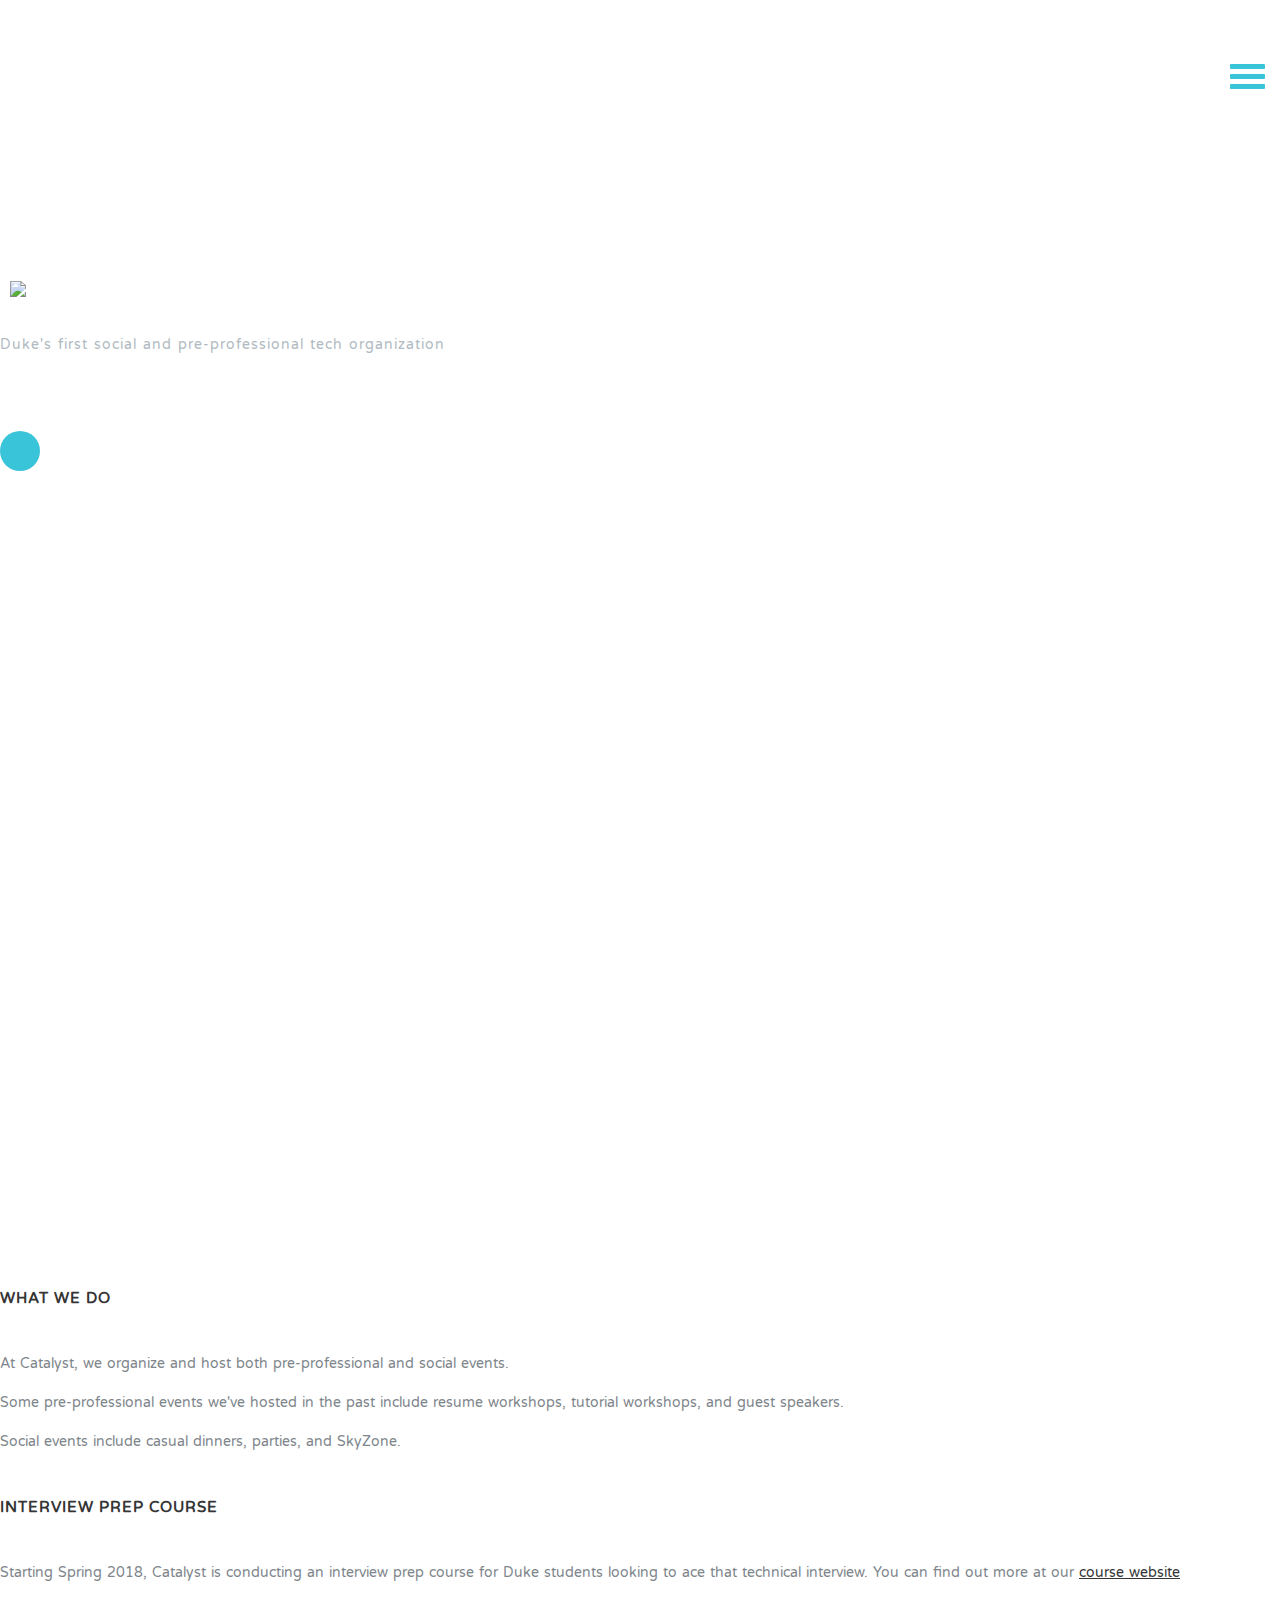
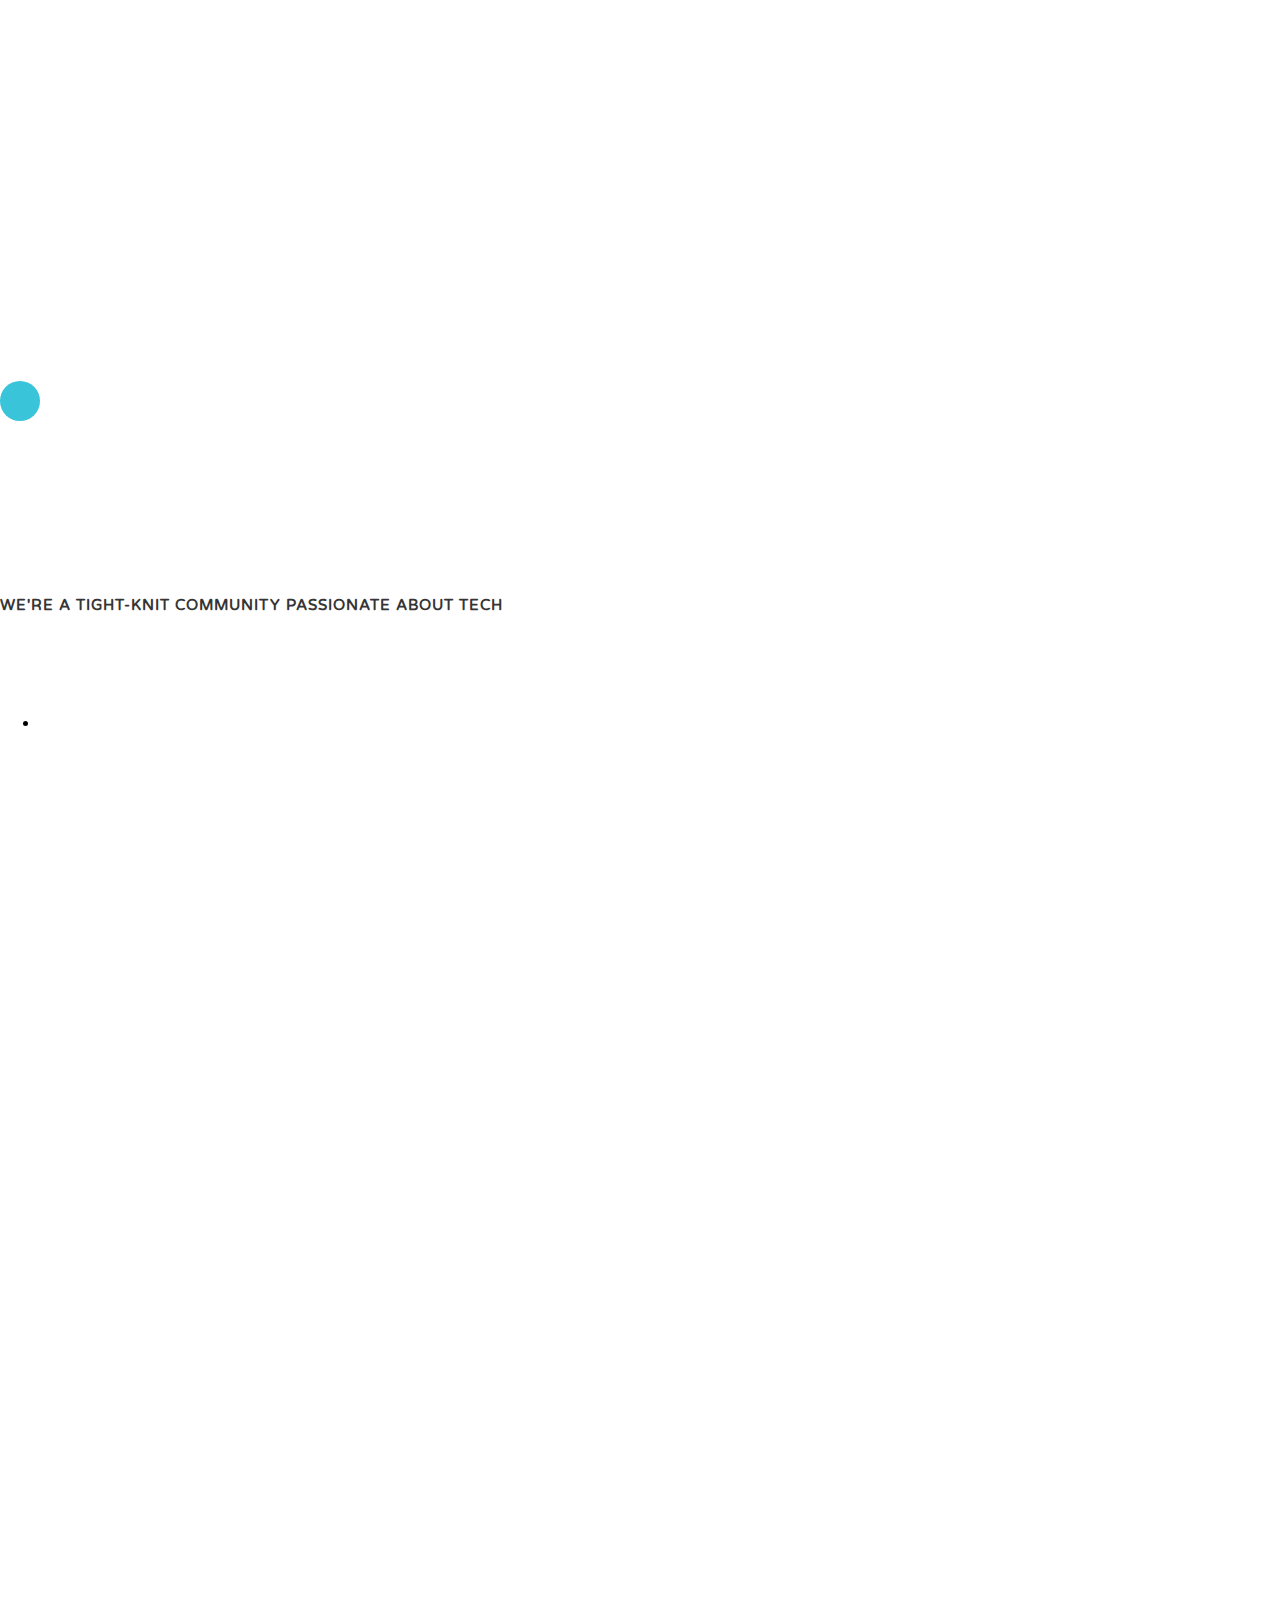
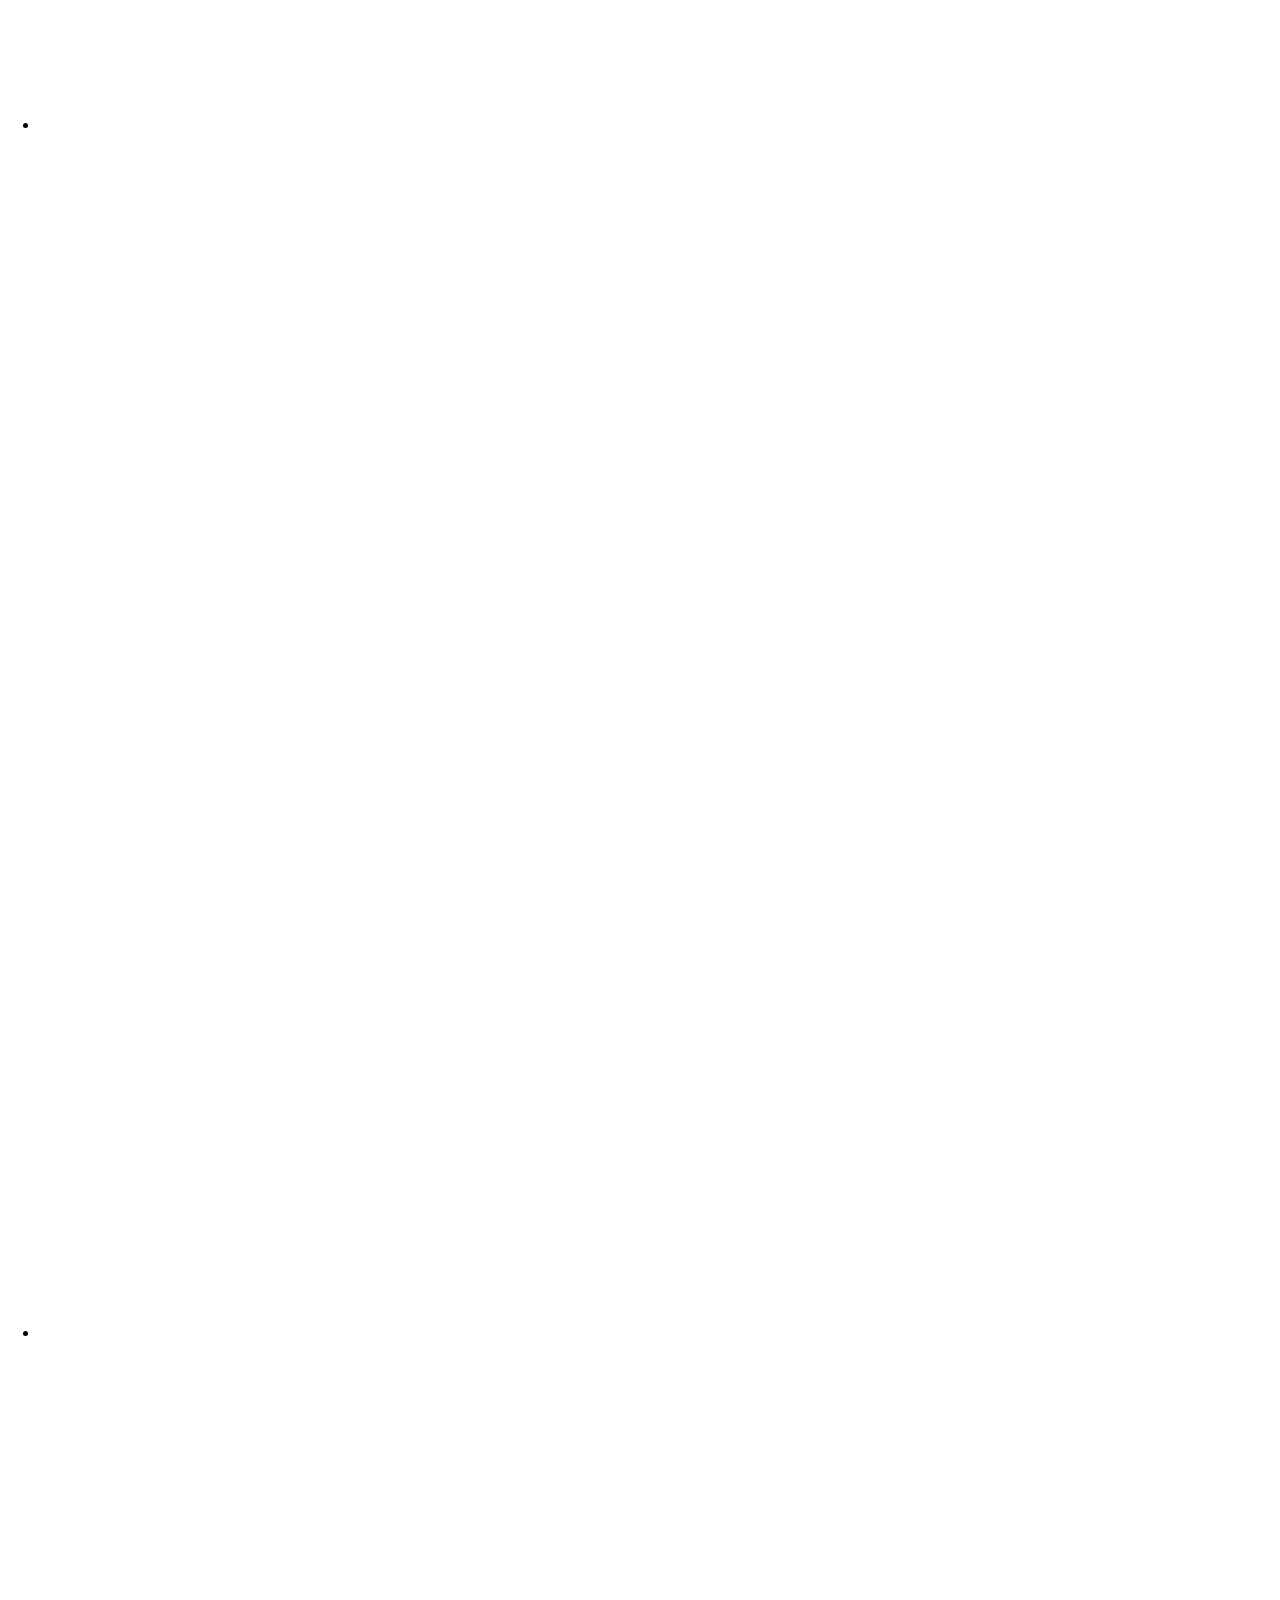
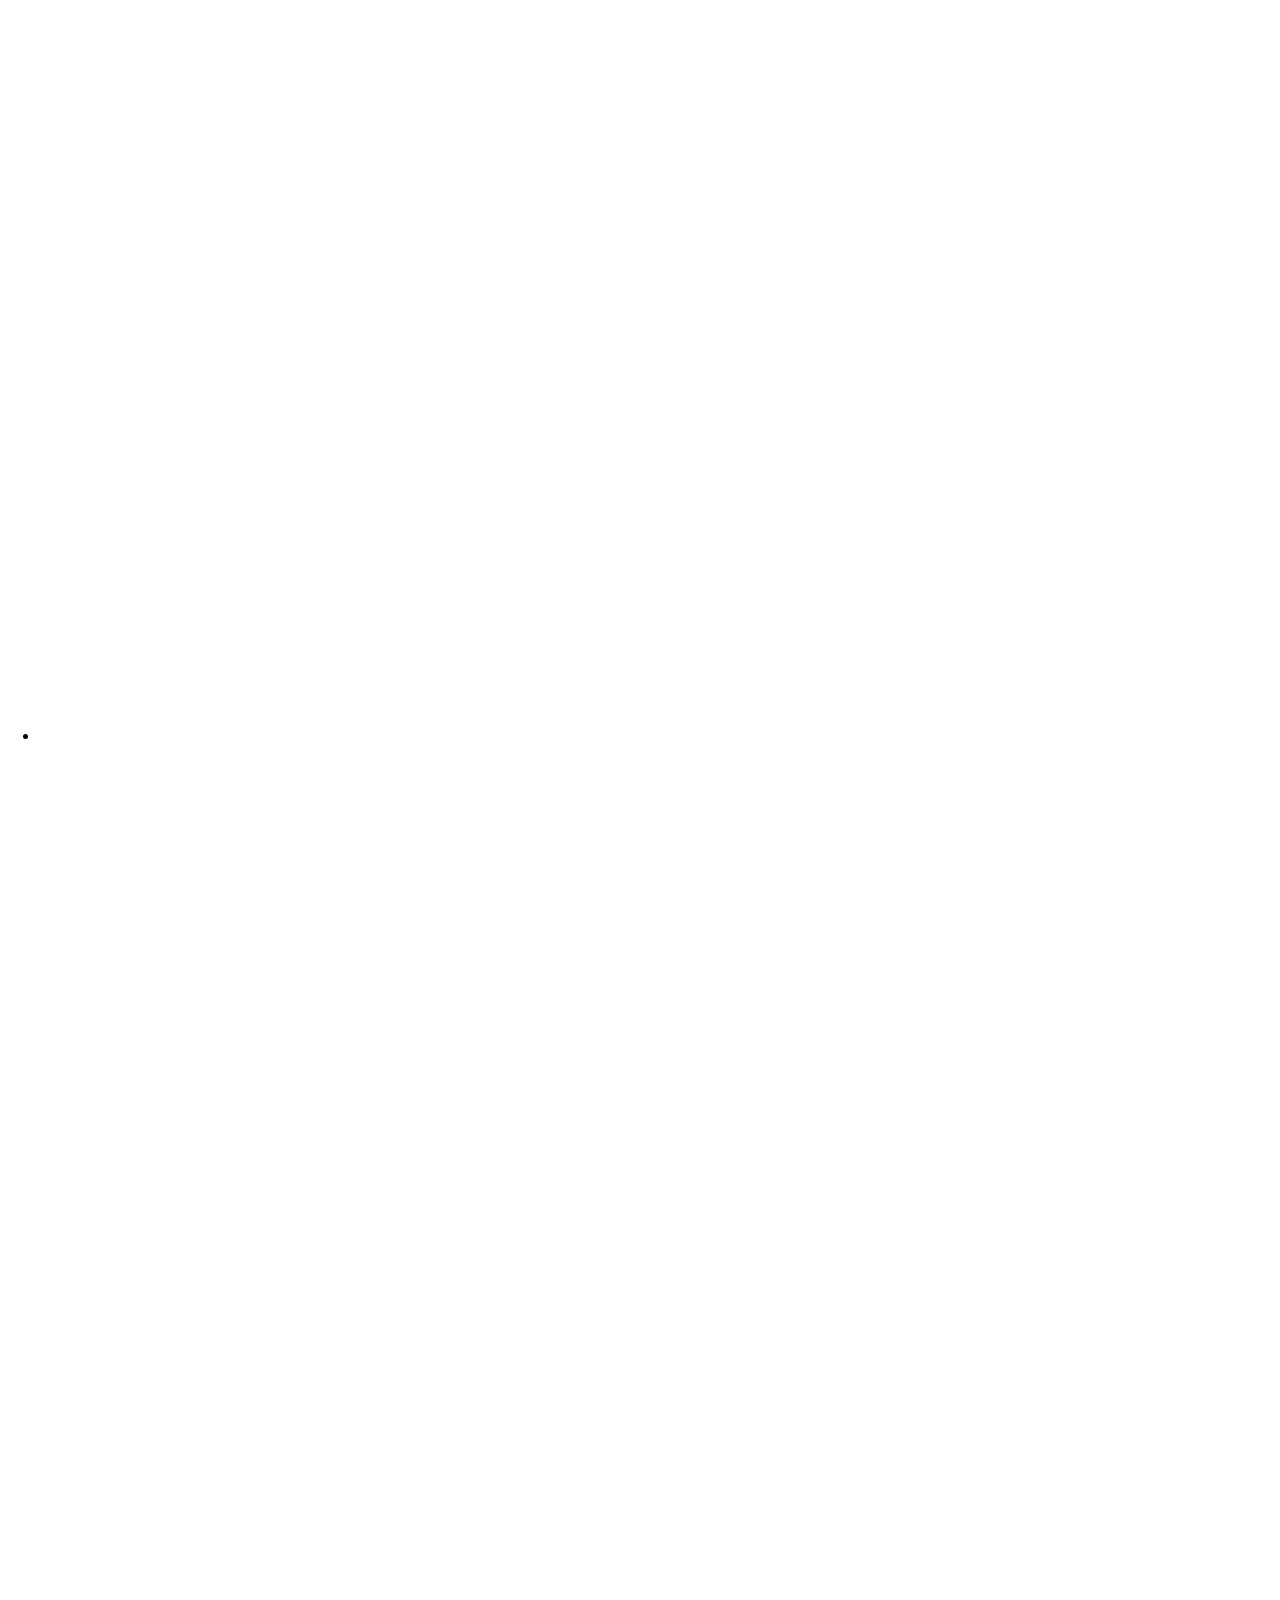
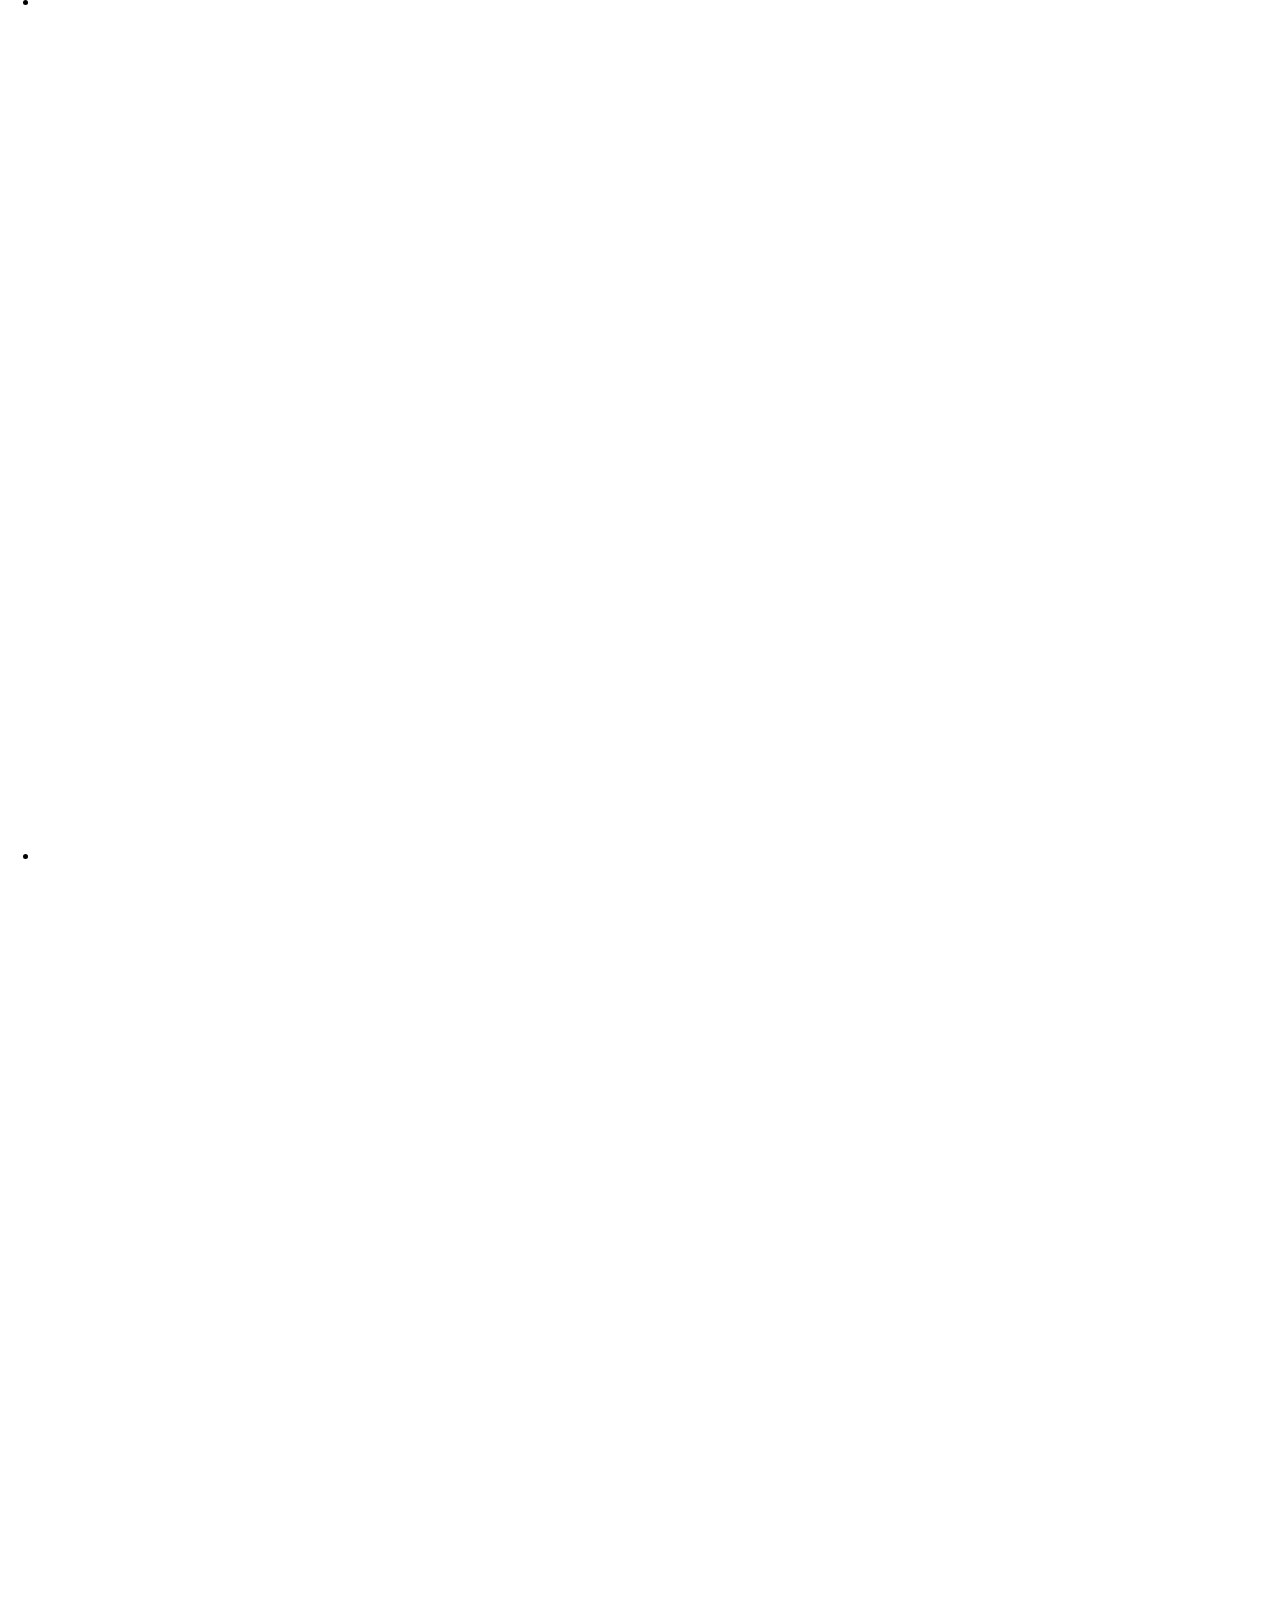
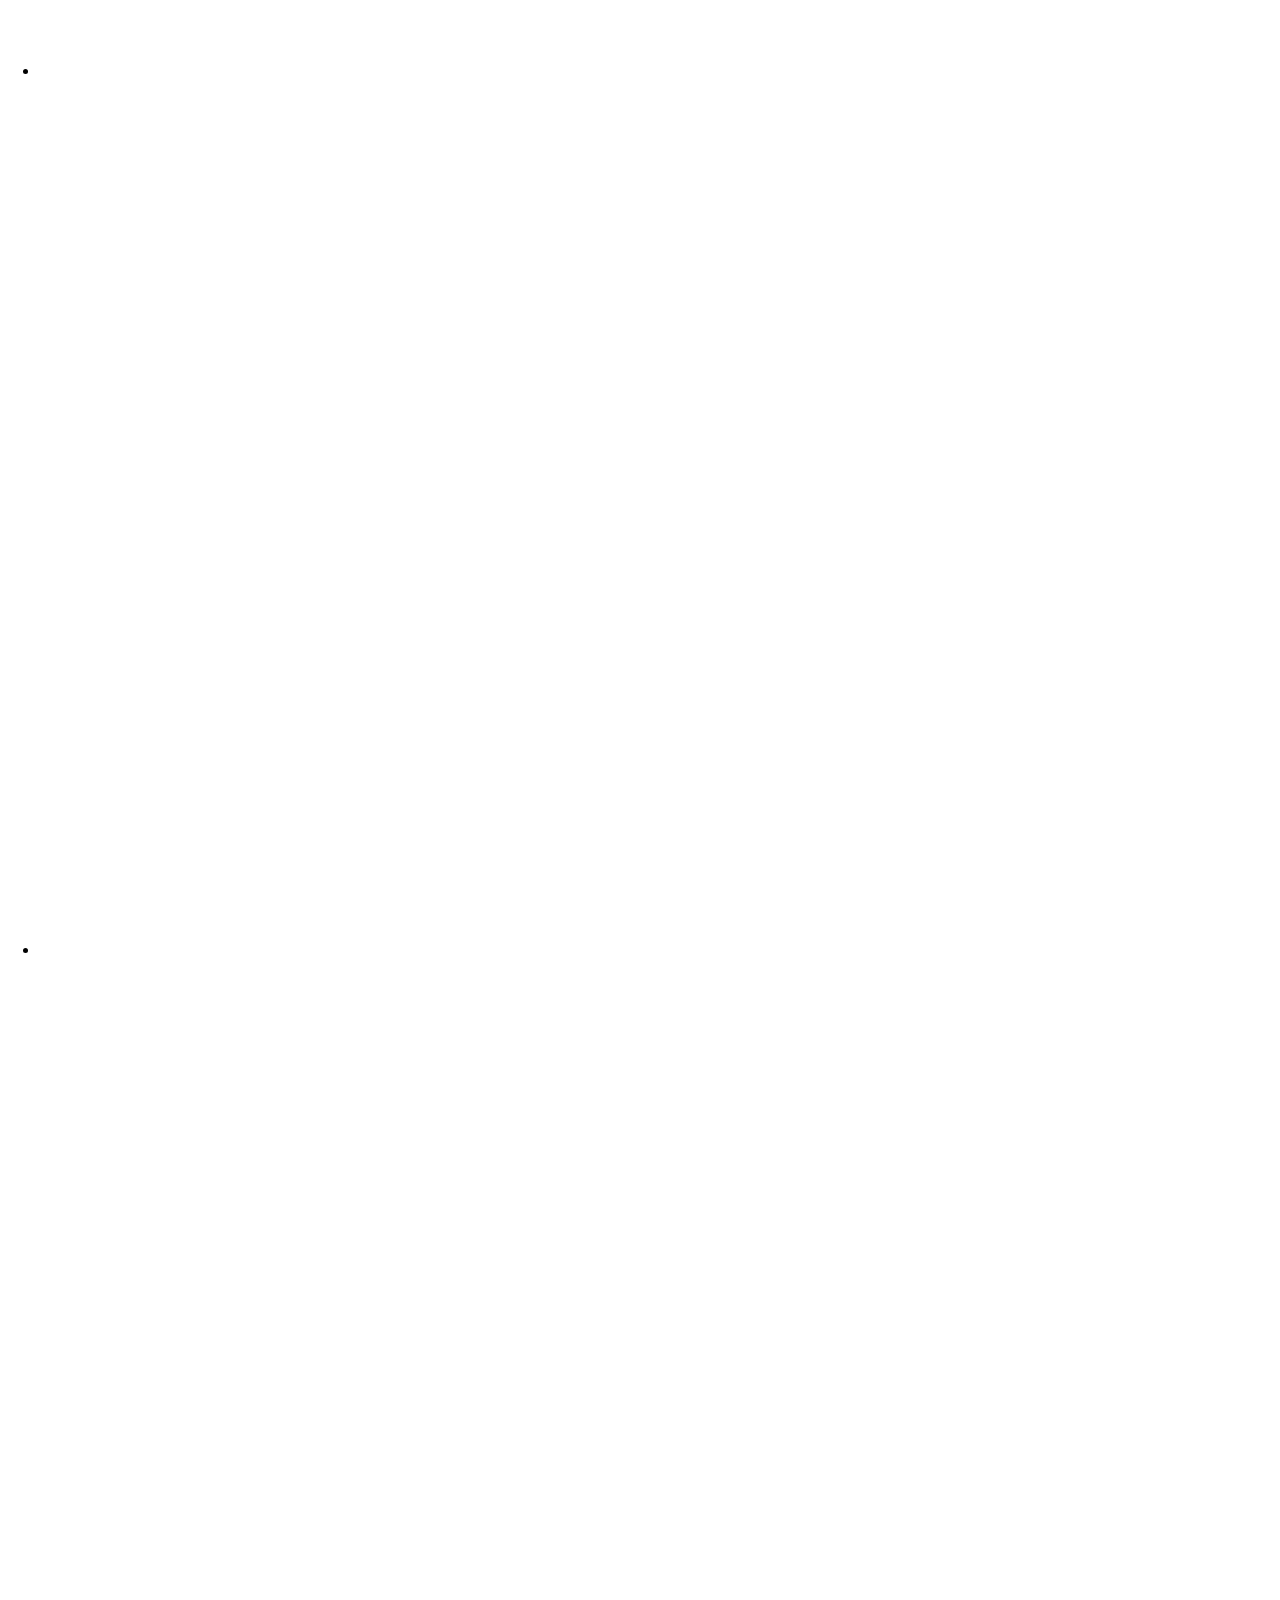
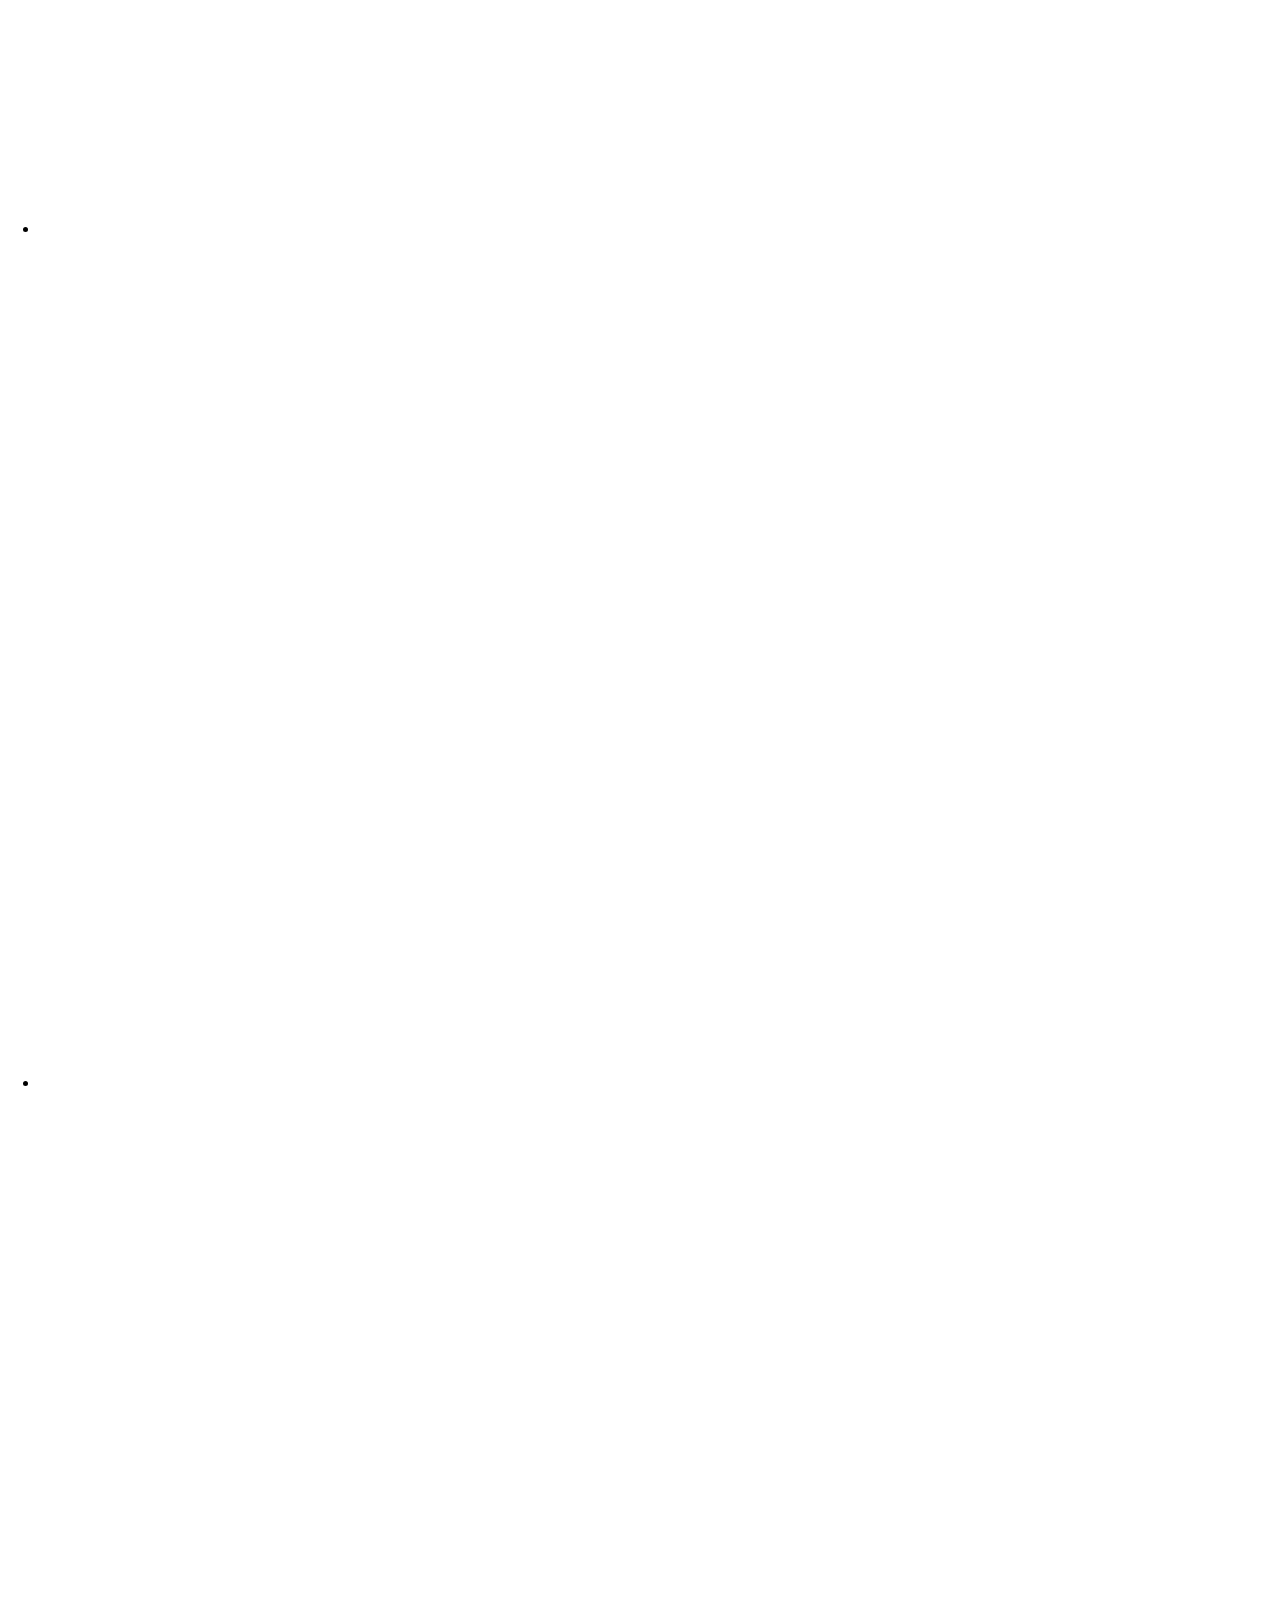
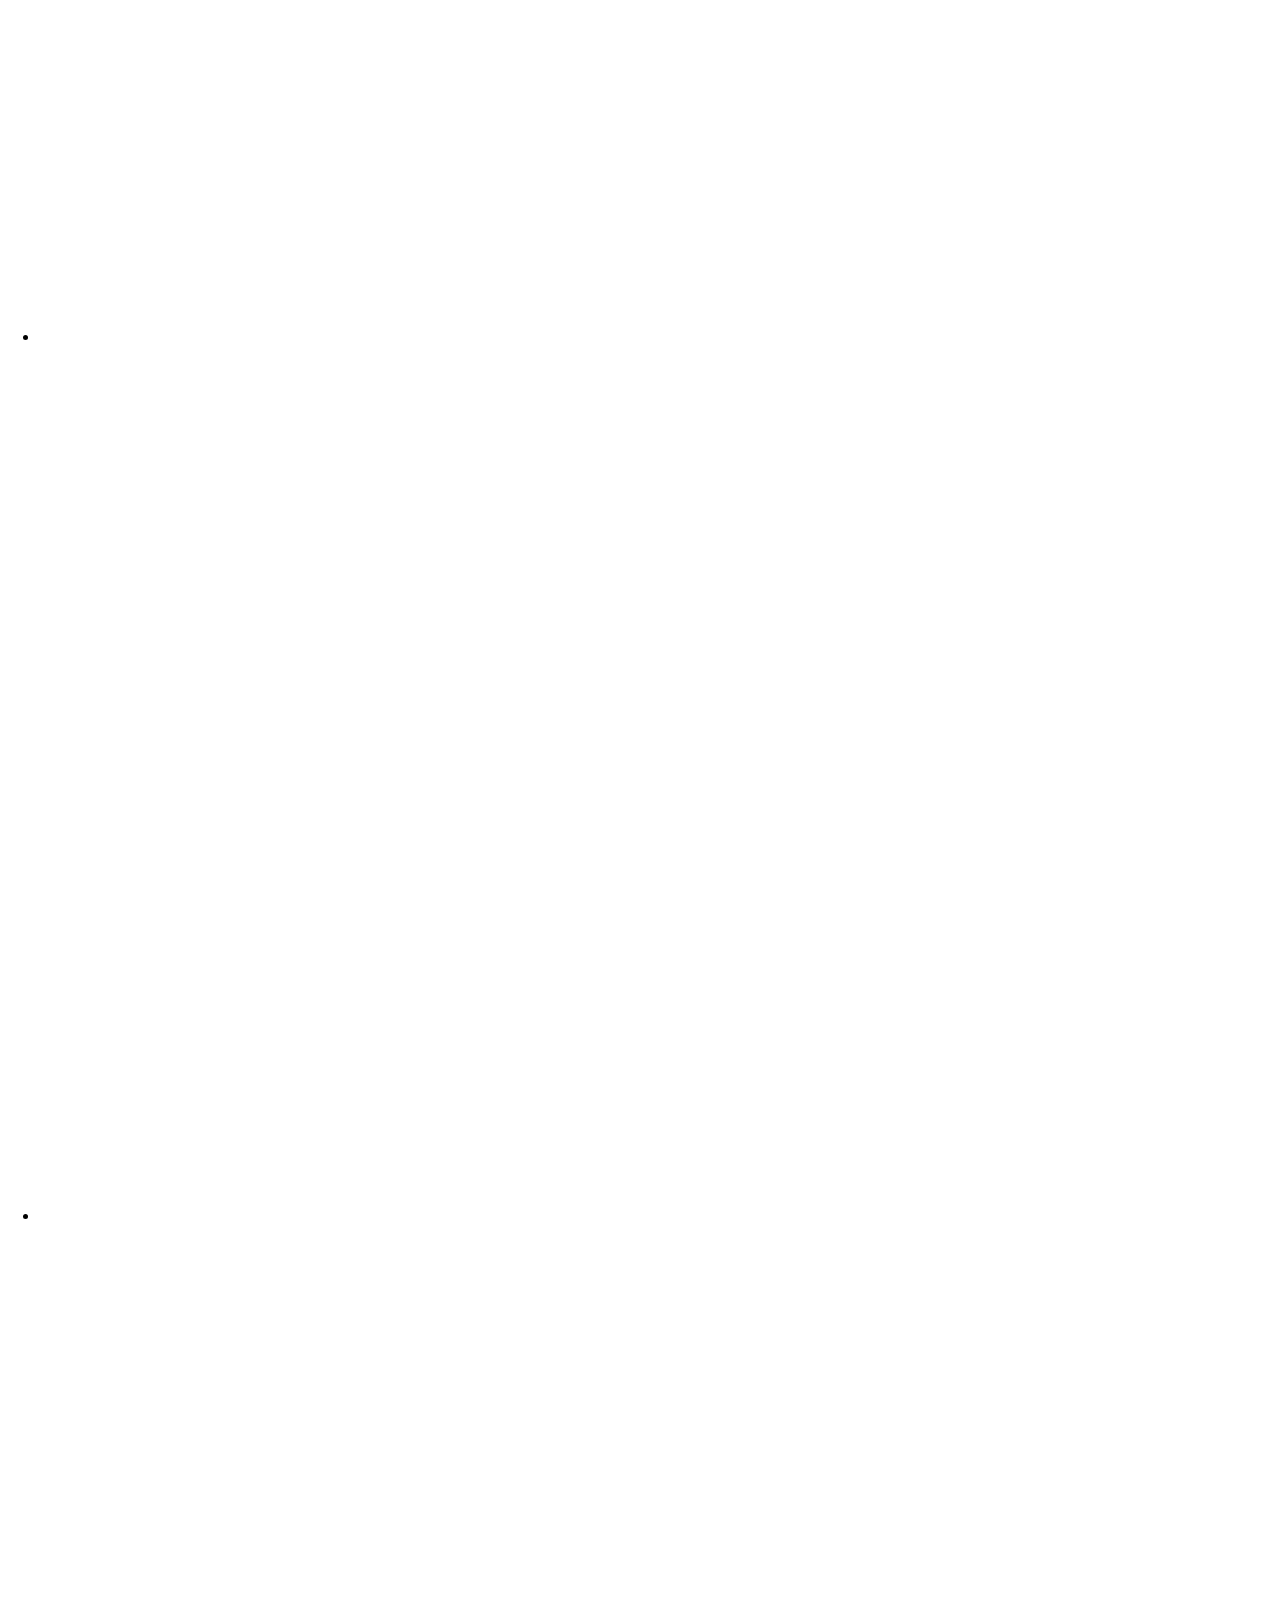
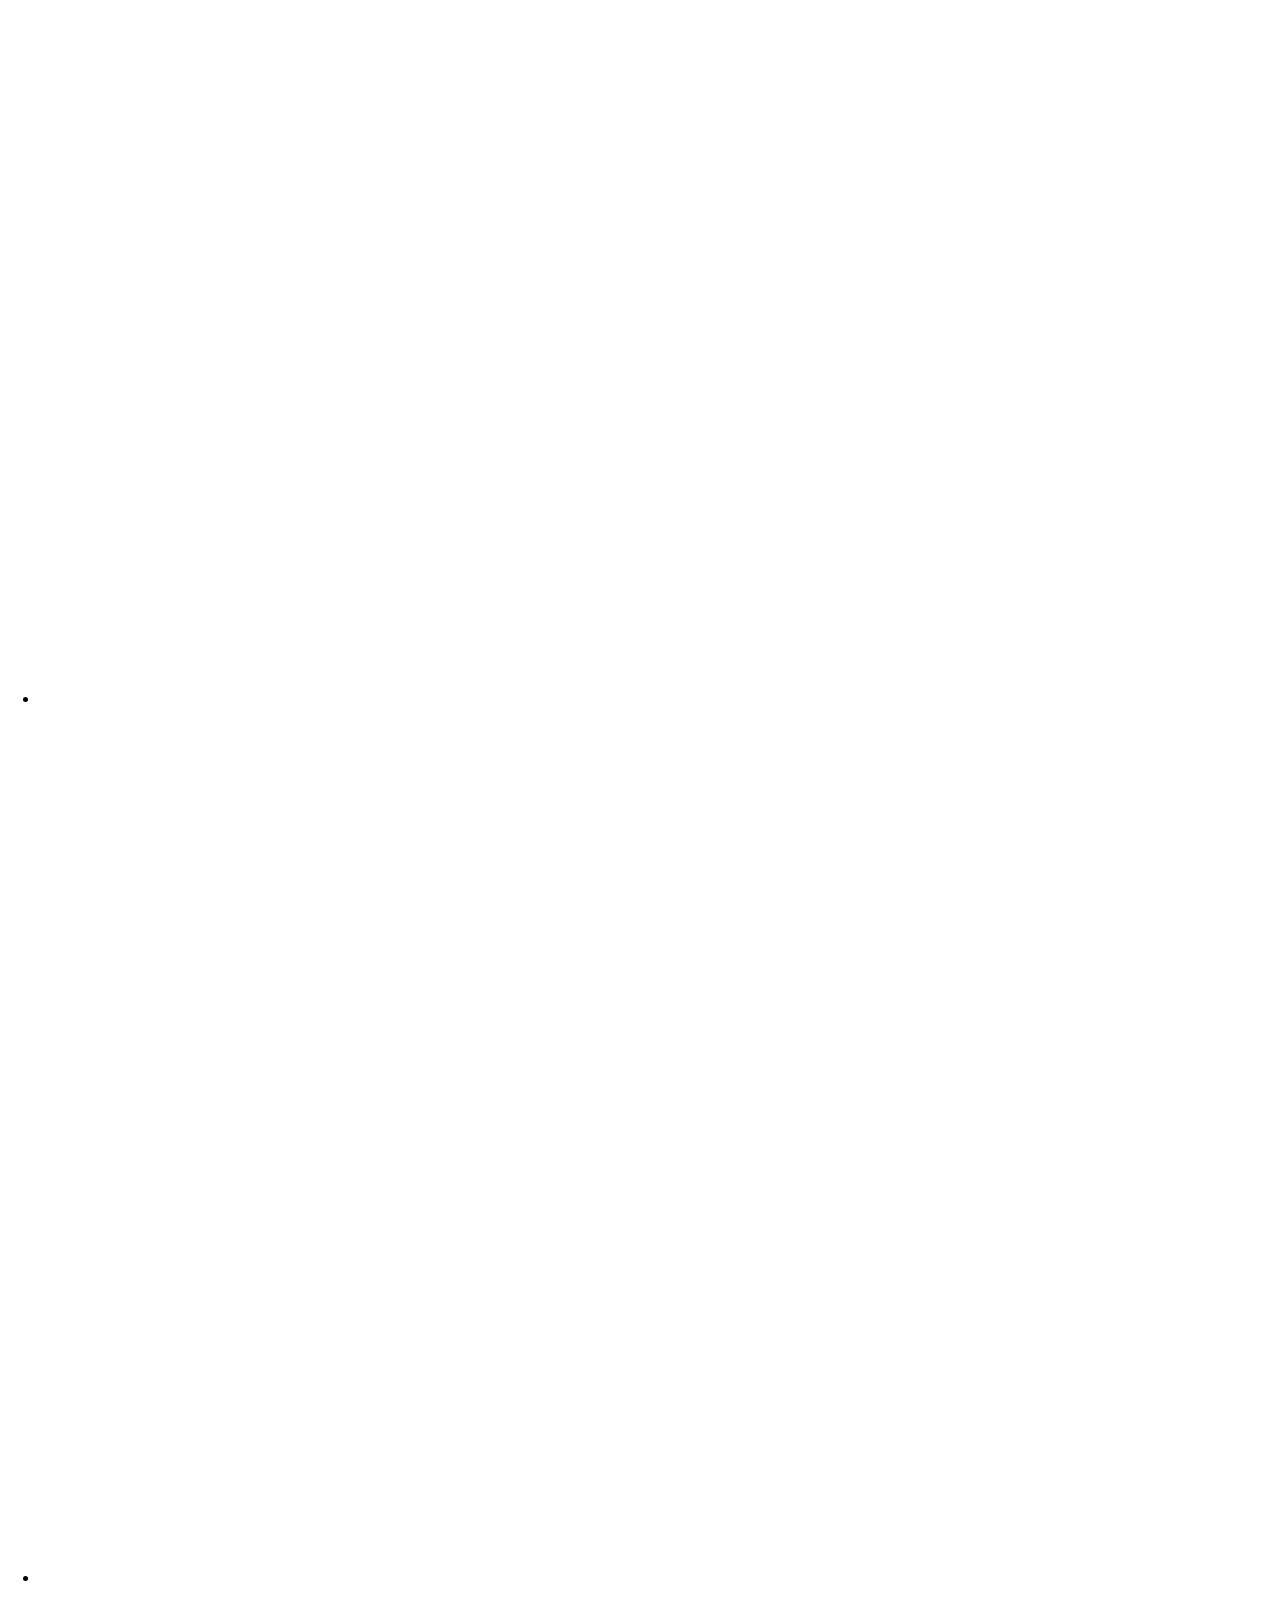
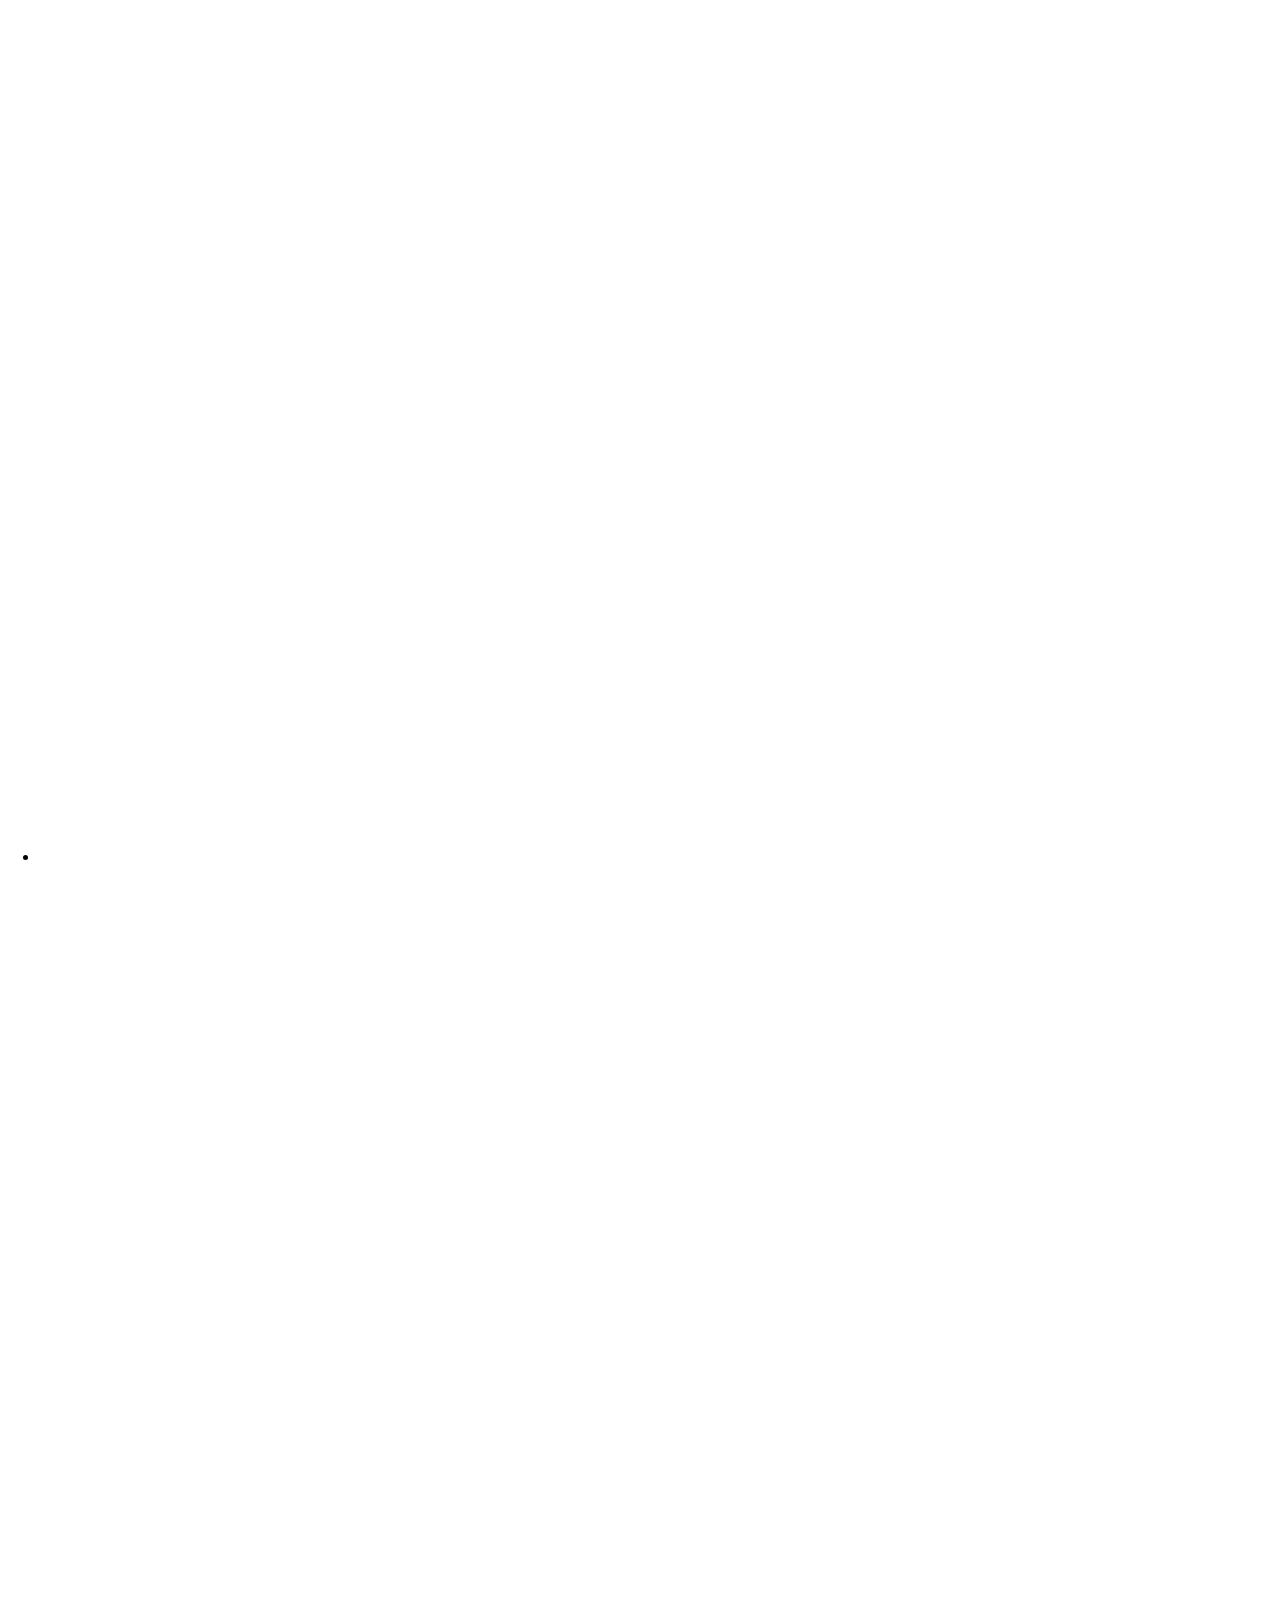
==== index.html @ f9744b64 "changed sidebar bg to fixed, added info about interview prep in index.html" ====
<!DOCTYPE html>
<html lang="en">
  <head>
    <meta charset="utf-8">
    <meta http-equiv="X-UA-Compatible" content="IE=edge">
    <meta name="viewport" content="width=device-width, initial-scale=1">
    <title>Duke Catalyst</title>
    <link rel="icon" href="img/catalystLogo.png">
    <link href='https://fonts.googleapis.com/css?family=Varela+Round' rel='stylesheet' type='text/css'>
    <link href="css/bootstrap.min.css" rel="stylesheet">
      <link rel="stylesheet" href="./fonts/font-awesome/css/font-awesome.min.css">
    <link href="css/flexslider.css" rel="stylesheet" >
    <link href="css/styles.css" rel="stylesheet">
    <link href="css/queries.css" rel="stylesheet">
    <link href="css/animate.css" rel="stylesheet">
      <link rel="icon" href="img/smallLogo.png" sizes="32x32">
        <!-- HTML5 Shim and Respond.js IE8 support of HTML5 elements and media queries -->
        <!-- WARNING: Respond.js doesn't work if you view the page via file:// -->
        <!--[if lt IE 9]>
        <script src="https://oss.maxcdn.com/libs/html5shiv/3.7.0/html5shiv.js"></script>
        <script src="https://oss.maxcdn.com/libs/respond.js/1.4.2/respond.min.js"></script>
        <![endif]-->
      </head>
      <body id="top">
        <header id="home">
          <nav>
            <div class="container-fluid">
              <div class="row">
                <div class="col-md-8 col-md-offset-2 col-sm-8 col-sm-offset-2 col-xs-8 col-xs-offset-2">
                  <nav class="pull">
                    <ul class="top-nav">
                      <li><a href="#about">About <span class="indicator"><i class="fa fa-angle-right"></i></span></a></li>
                      <li><a href="#what-we-do">What We Do<span class="indicator"><i class="fa fa-angle-right"></i></span></a></li>
                      <li><a href="#members">Members <span class="indicator"><i class="fa fa-angle-right"></i></span></a></li>
                      <li><a href="#faq">FAQ <span class="indicator"><i class="fa fa-angle-right"></i></span></a></li>
                      <li><a href="#contact">Get in Touch <span class="indicator"><i class="fa fa-angle-right"></i></span></a></li>
                      <li><a href="interviewprep.html">Interview Prep <span class="indicator"><i class="fa fa-angle-right"></i></span></a></li>
                    </ul>
                  </nav>
                </div>
              </div>
            </div>
          </nav>
          <section class="hero" id="hero">
            <div class="container">
              <div class="row">
                <div class="col-md-12 text-right navicon">
                  <a id="nav-toggle" class="nav_slide_button" href="#"><span></span></a>
                </div>
              </div>
              <div class="row">
                <div class="col-md-8 col-md-offset-2 text-center inner">
                    <h1 class="animated fadeInDown"><img class = "main-logo" src = "img/logo.svg"></h1>
<!--                  <h1 class="animated fadeInDown"><span></span>CATALYST</h1>-->
                  <p class="logo-sub animated fadeInUp delay-05s">Duke's first social and pre-professional tech organization</p>
                </div>
              </div>
              <div class="row">
                <div class="col-md-6 col-md-offset-3 text-center">
                    <a href="#about" class="down-arrow-btn-top" styles = "padding-top:60px"><i class="fa fa-chevron-down"></i></a>
<!--                  <a href="#members" class="learn-more-btn">Get to know us</a>-->
                </div>
              </div>
            </div>
          </section>
        </header>
        <section class="intro text-center section-padding" id="about">
          <div class="container">
            <div class="row">
              <div class="col-md-8 col-md-offset-2 wp1">
                <h1 class="arrow">Mission Statement</h1>
                <p>Catalyst is a social and pre-professional community of tech enthusiasts. We strive to connect our members to peers with similar interests and provide members with mentorship in the field of technology. As a diverse, tight-knit group on campus, we can rely on each other for not only career and academic advice, but also for social and emotional support. We wish to help members realize their potential and explore the possibilities that await in the tech world.</p>
              </div>
            </div>
          </div>
        </section>
        <section class="text-center" id="what-we-do">
          <div class="container-fluid nopadding responsive-services">
            <div class="wrapper">
              <div class="iphone">
<!--                <div class="wp3"></div>-->
              </div>
<!--              <div class="fluid-white"></div>-->
            </div>
            <div class="container designs">
              <div class="row">
                <div class="col-md-5 col-md-offset-7">
                  <div id="servicesSlider">
                        <h1 class="arrow">What We Do</h1>
                        <p>At Catalyst, we organize and host both pre-professional and social events. </p>
                        <p>
                        Some pre-professional events we've hosted in the past include resume workshops, tutorial workshops, and guest speakers.</p>
                        <p>Social events include casual dinners, parties, and SkyZone.</p>
                        <br>
                        <h1 class="arrow">Interview Prep Course</h1>
                        <p>Starting Spring 2018, Catalyst is conducting an interview prep course for Duke students looking to ace that technical interview. You can find out more at our <a href="http://dukecatalyst.co/interviewprep.html">course website</a></p>
                  </div>
                </div>
              </div>
            </div>
          </div>
        </section>

        <section class="swag text-center">
          <div class="container">
            <div class="row">
              <div class="col-md-8 col-md-offset-2">
                <h1>Get to know us</h1>
<!--                  <h1>I got 99 Problems<span>but <em>design</em> 'aint one</span></h1>-->
                <a href="#members" class="down-arrow-btn"><i class="fa fa-chevron-down"></i></a>
              </div>
            </div>
          </div>
        </section>
<section class="team text-center section-padding" id="members">
          <div class="container">
            <div class="row">
              <div class="col-md-12">
                <h1 class="arrow">We're a tight-knit community passionate about tech</h1>
              </div>
            </div>
            <div class="row">
              <div class="team-wrapper">
                <div id="teamSlider">
                  <ul class="slides">
                    <li>
                      <div class="col-md-4 wp5">
                        <img src="img/members/bobbywang.png" alt="Team Member">
                        <h2>Bobby Wang</h2>
                        <h4>President</h4>
                        <h4>Computer Science Major</h4>
                          <h4>Class of 2018</h4>
                        <p>Bobby is a senior from Plano, TX studying CS and math. After staying in Airbnbs in 11 countries while abroad in Europe last year, he spent his summer working for them on the product security team. You should ask him about his soundcloud!</p>
                      </div>

                      <div class="col-md-4 wp5 delay-05s">
                        <img src="img/members/oscarhong.png" alt="Team Member">
                        <h2>Oscar Hong</h2>
                        <h4>Vice President</h4>
                        <h4>Computer Science Major</h4>
                          <h4>Class of 2019</h4>
                          <p>Oscar is a junior from Vancouver, Canada who is pursuing a CS major, a History minor, and an Innovation and Entrepreneurship certificate. He has interned at AdStage as a software engineer and, more recently, at Freestyle Capital as an associate.</p>
                      </div>
                      <div class="col-md-4 wp5 delay-1s">
                        <img src="img/members/ashkastephen.png" alt="Team Member">
                        <h2>Ashka Stephen</h2>
                        <h4>Treasurer</h4>
                        <h4>Computer Science Major</h4>
                          <h4>Class of 2019</h4>
                        <p>Ashka is a junior studying CS with minors in Statistics and Finance. This past summer, she interned at Vida Health as a full-stack Software Engineer. Ashka also enjoys kayaking, dancing, reading the news, and exploring.</p>
                      </div>
                    </li>
                    <li>
                      <div class="col-md-4 wp5">
                        <img src="img/members/jacobbaca.png" alt="Team Member">
                        <h2>Jacob Baca</h2>
                        <h4>Social Chair</h4>
                        <h4>Economics and Computer Science Major</h4>
                          <h4>Class of 2019</h4>
                        <p>Jacob is involved with Catalyst, Duke Blockchain Lab and Duke Conservation Technology. He’s an early riser and his favorite food is eggs for their versatility. In his free time, he enjoys running, juggling, and recreating Buzzfeed Tasty recipes.</p>
                      </div>

                      <div class="col-md-4 wp5 delay-05s">
                        <img src="img/members/ginalee.png" alt="Team Member">
                        <h2>Gina Lee</h2>
                        <h4>Professional Co-Chair</h4>
                        <h4>Biomedical Engineering and Computer Science Major</h4>
                          <h4>Class of 2019</h4>
                        <p>Gina is interested in medical software & hardware development. Last year, she designed a mobile application for heart surgery outpatients to self-monitor their health status. Gina also loves surfing on the beach and listening to R&amp;B music.</p>
                      </div>
                      <div class="col-md-4 wp5 delay-1s">
                        <img src="img/members/chentianjiang.png" alt="Team Member">
                        <h2>Chentian Jiang</h2>
                        <h4>Professional Co-Chair</h4>
                        <h4>Computer Science Major</h4>
                          <h4>Class of 2019</h4>
                        <p>Chentian comes from a small country called Norway. She has interned at Telenor's Analytics & AI Team and would like to continue exploring the field of deep learning. Her hobbies include badminton, viola, piano and horror movies.</p>
                      </div>
                    </li>
                      <li>
                      <div class="col-md-4 wp5">
                        <img src="img/members/kellyzhang.png" alt="Team Member">
                        <h2>Kelly Zhang</h2>
                        <h4>Rush Chair</h4>
                        <h4>Mathematics and Computer Science Major</h4>
                          <h4>Class of 2020</h4>
                        <p>Kelly is a sophomore planning to major in math and CS with a finance minor. She first became interested in computer science through math, and enjoys using code for mathematical modeling. She is also involved in Scale & Coin and DUMU.</p>
                      </div>

                      <div class="col-md-4 wp5 delay-05s">
                        <img src="img/members/carolynsun.png" alt="Team Member">
                        <h2>Carolyn Sun</h2>
                        <h4>Marketing Co-Chair</h4>
                        <h4>Computer Science Major</h4>
                          <h4>Class of 2019</h4>
                        <p>Carolyn is obtaining a major in CS and a minor in psychology. Originally from the SF Bay Area, she interned as a UI/UX designer at a startup this past summer. Her interests include cinematography, cult movies, and obsessing over the show <i>Mr. Robot.</i></p>
                      </div>
                      <div class="col-md-4 wp5 delay-1s">
                        <img src="img/members/kimhuynh.png" alt="Team Member">
                        <h2>Kim Huynh</h2>
                        <h4>Marketing Co-Chair</h4>
                        <h4>Economics and Computer Science Major</h4>
                          <h4>Class of 2020</h4>
                        <p>Kim Huynh is a cat lover and a self-proclaimed pastry connoisseur, with tech interests in UI/UX, gaming, and vr, among others. Born and raised in Boston, she can be found in any air conditioned room.</p>
                      </div>
                    </li>
                      <li>
                      <div class="col-md-4 wp5">
                        <img src="img/members/devdabke.png" alt="Team Member">
                        <h2>Dev Dabke</h2>
                        <h4>New Member Education Chair</h4>
                        <h4>Mathematics and Computer Science Major</h4>
                          <h4>Class of 2018</h4>
                        <p>Dev is cool.</p>
                      </div>

                      <div class="col-md-4 wp5 delay-05s">
                        <img src="img/members/kiyoonko.png" alt="Team Member">
                        <h2>Kiyoon Ko</h2>
                        <h4>Founder</h4>
                        <h4>Computer Science and Music Major</h4>
                          <h4>Class of 2019</h4>
                        <p>Kiyoon is the initial founder of Catalyst, lead logistics at HackDuke, and always excited to learn and try new things. He's also a big foodie and encourages everyone to check out his foodstagram @henryoonfood</p>
                      </div>
                      <div class="col-md-4 wp5 delay-1s">
                        <img src="img/members/larissacox.png" alt="Team Member">
                        <h2>Larissa Cox</h2>
                        <h4>Computer Science Major</h4>
                          <h4>Class of 2018</h4>
                      </div>
                    </li>
                      <li>
                      <div class="col-md-4 wp5">
                        <img src="img/members/aaronchang.png" alt="Team Member">
                        <h2>Aaron Chang</h2>
                        <h4>Computer Science Major</h4>
                          <h4>Class of 2018</h4>
                        <p>As a CompSci major with an Econ minor, Aaron is interested in how technology can be leveraged in the financial sector. Aaron is also a member of the HackDuke organizing team. Some of his favorite hobbies are hiking, playing soccer, and eating.</p>
                      </div>

                      <div class="col-md-4 wp5 delay-05s">
                        <img src="img/members/josephdechicchis.png" alt="Team Member">
                        <h2>Joseph DeChicchis</h2>
                        <h4>Computer Science Major</h4>
                          <h4>Class of 2020</h4>
                        <p>Joseph is a sophomore who is interested in everything from AI/Machine learning to computer architecture.</p>
                      </div>
                      <div class="col-md-4 wp5 delay-1s">
                        <img src="img/members/codyli.png" alt="Team Member">
                        <h2>Cody Li</h2>
                        <h4>Computer Science Major</h4>
                          <h4>Class of 2018</h4>
                        <p>Cody is a founding members of Catalyst and is interested in machine learning, architecture, and high performance computing. He is also very passionate about photography. This summer, he interned as a data engineer at Capital One in DC. </p>
                      </div>
                    </li>
                      <li>
                      <div class="col-md-4 wp5">
                        <img src="img/members/emmalaporte.png" alt="Team Member">
                        <h2>Emma LaPorte</h2>
                        <h4>Mechanical Engineering Major</h4>
                          <h4>Class of 2018</h4>
                      </div>

                      <div class="col-md-4 wp5 delay-05s">
                        <img src="img/members/christophersides.png" alt="Team Member">
                        <h2>Christopher Sides</h2>
                        <h4>Mechanical Engineering and Computer Science Major</h4>
                          <h4>Class of 2019</h4>
                        <p>Chris enjoys exploring all sorts of new tech spaces to get an idea for what new technologies will have a large impact. His favourite languages are Java and Python. At Duke, he currently plays club volleyball and participates on the motorsports team.</p>
                      </div>

                      <div class="col-md-4 wp5 delay-1s">
                        <img src="img/members/albertzhu.png" alt="Team Member">
                        <h2>Albert Zhu</h2>
                        <h4>Computer Science Major</h4>
                          <h4>Class of 2018</h4>
                        <p>Albert is a senior studying Computer Science and Music. He's currently interested in web and mobile app development, IoT, and blockchain. He's also passionate about dance and previously led StreetMed, Duke's urban dance team.</p>
                      </div>
                    </li>
                      <li>
                      <div class="col-md-4 wp5">
                        <img src="img/members/benhubsch.png" alt="Team Member">
                        <h2>Ben Hubsch</h2>
                        <h4>Computer Science Major</h4>
                          <h4>Class of 2019</h4>
                        <p>Ben is majoring in Computer Science with a minor in Spanish and an I&amp;E certificate. He shamelessly follows @retrieverpuppies and @puppyofday on Instagram, and he has an unparalleled love for Mexican food.</p>
                      </div>

                      <div class="col-md-4 wp5 delay-05s">
                        <img src="img/members/scottpledger.png" alt="Team Member">
                        <h2>Scott Pledger</h2>
                        <h4>Computer Science Major</h4>
                          <h4>Class of 2020</h4>
                        <p>Scott likes to play soccer and run track. He likes astrophotography and has experience photographing planets, stars, and the northern lights. His tech interests include VR, AR, and AI technologies.</p>
                      </div>
                      <div class="col-md-4 wp5 delay-1s">
                        <img src="img/members/gengsng.png" alt="Team Member">
                        <h2>Geng Sng</h2>
                        <h4>Computer Science &amp; Philosophy Major</h4>
                          <h4>Class of 2020</h4>
                        <p>Geng is an avid web developer interested in web performance, conversational interfaces, and shipping products that users love. He taught web development at General Assembly last summer, helping career-switchers become full-stack developers in React, NodeJS, and Ruby on Rails.</p>
                      </div>
                    </li>
                      <li>
                      <div class="col-md-4 wp5">
                        <img src="img/members/soravitsophastienphong.png" alt="Team Member">
                        <h2>Soravit Sophastienphong</h2>
                        <h4>Computer Science Major</h4>
                          <h4>Class of 2019</h4>
                        <p>Soravit is a junior from Bangkok, Thailand. While he’s currently exploring data science and mobile app development as potential passions, he’s interned at IBM in the research triangle, Dell in Thailand, and Arbor Ventures in Hong Kong.</p>
                      </div>

                      <div class="col-md-4 wp5 delay-05s">
                        <img src="img/members/mitchellkim.png" alt="Team Member">
                        <h2>Mitchell Kim</h2>
                        <h4>ECE and Computer Science Major</h4>
                          <h4>Class of 2018</h4>
                        <p>Mitchell is passionate about tech entrepreneurship and is currently working on a startup idea called the CampusWallet. He is interested in leveraging high-end technology to enhance and democratize educational opportunities for everyone in the world. </p>
                      </div>
                      <div class="col-md-4 wp5 delay-1s">
                        <img src="img/members/korakwok.png" alt="Team Member">
                        <h2>Kora Kwok</h2>
                        <h4>Computer Science and Psychology/Visual Arts Major</h4>
                          <h4>Class of 2020</h4>
                        <p>Kora is passionate about tech entrepreneurship and startups. He enjoys traveling, browsing Reddit, and getting lost in the Duke Forest. During his gap year, he worked 6 months in Shanghai and 3 in Myanmar, then backpacked across Europe and Russia.</p>
                      </div>
                    </li>
                      <li>
                      <div class="col-md-4 wp5">
                        <img src="img/members/minamungekar.png" alt="Team Member">
                        <h2>Mina Mungekar</h2>
                        <h4>ECE and Computer Science Major</h4>
                          <h4>Class of 2019</h4>
                        <p>Mina is interested in the fields of mobile development and medical technology, particularly medical imaging.  She enjoys reading, martial arts, and dance, and best of all, trying new food. </p>
                      </div>

                      <div class="col-md-4 wp5 delay-05s">
                        <img src="img/members/darrylyan.png" alt="Team Member">
                        <h2>Darryl Yan</h2>
                        <h4>Computer Science Major</h4>
                          <h4>Class of 2019</h4>
                        <p>Darryl is a junior interested in web application development and the intersection between technology and the biomedical sciences. </p>
                      </div>

<!--                       <div class="col-md-4 wp5 delay-05s">
                        <img src="img/members/jacobkohn.png" alt="Team Member">
                        <h2>Jacob Kohn</h2>
                        <h4>Computer Science Major</h4>
                          <h4>Class of 2020</h4>
                      </div>
 -->
                      <div class="col-md-4 wp5 delay-1s">
                        <img src="img/members/jenniferpark.png" alt="Team Member">
                        <h2>Jennifer Park</h2>
                        <h4>Computer Science and Psychology Major</h4>
                          <h4>Class of 2018</h4>
                        <p>Jenn was born and raised in Korea and lived in Canada for 7 years. She interned at Facebook this summer as a Software Engineer. She is broadly interested in the intersection of tech and social impact. Jenn also loves music, dogs, and literature.</p>
                      </div>
                    </li>
                      <li>
                      <div class="col-md-4 wp5">
                        <img src="img/members/brandonguo.png" alt="Team Member">
                        <h2>Brandon Guo</h2>
                        <h4>ECE and Computer Science Major</h4>
                          <h4>Class of 2020</h4>
                        <p>Brandon Guo is a sophomore at Duke University. His interests in tech revolve mostly around artificial intelligence, machine learning, prosthetics/medical machinery, and robotics. </p>
                      </div>

                      <div class="col-md-4 wp5 delay-05s">
                        <img src="img/members/alexandergerrese.png" alt="Team Member">
                        <h2>Alexander Gerrese</h2>
                        <h4>Computer Science Major</h4>
                          <h4>Class of 2019</h4>
                        <p>Born in Paris, Alexander has lived internationally his whole life, moving 7 times before arriving at Duke. He works as CMO of Campus Enterprises, Duke’s oldest and most successful student-run company, and is Social Chair for Sigma Phi Epsilon fraternity.</p>
                      </div>
                      <div class="col-md-4 wp5 delay-1s">
                        <img src="img/members/emilymeng.png" alt="Team Member">
                        <h2>Emily Meng</h2>
                        <h4>Computer Science and Linguistics Major</h4>
                          <h4>Class of 2019</h4>
                        <p>Emily loves food and sleep. She spends her free time dancing and co-captaining for Dhoom, a Bollywood fusion team, and planning food events with the Japanese Culture Club. She enjoys photography and drawing, as well as bullet-journaling.</p>
                      </div>
                    </li>
                      <li>
                      <div class="col-md-4 wp5">
                        <img src="img/members/jeffreyliu.png" alt="Team Member">
                        <h2>Jeffrey Liu</h2>
                        <h4>Computer Science Major</h4>
                          <h4>Class of 2019</h4>
                        <p>Jeffery is a junior from Northern Virginia interested in AI and machine learning. Eventually, he wants to start his own company. Jeffery also enjoys playing tennis and basketball, and skiing. Afan of <i>Westworld</i>, Jeffery is always looking for new show recs.</p>
                      </div>

                      <div class="col-md-4 wp5 delay-05s">
                        <img src="img/members/noasaintmarc.png" alt="Team Member">
                        <h2>Noa Saint-Marc</h2>
                        <h4>Computer Science Major</h4>
                          <h4>Class of 2019</h4>
                        <p>Noa is a junior majoring in CS and minoring in economics. This past summer, she worked at Bank of America as a technology analyst and is currently studying abroad in Madrid. Noa is also a member of the Standard web team and a peer tutor. </p>
                      </div>
                      <div class="col-md-4 wp5 delay-1s">
                        <img src="img/members/andrewbihl.png" alt="Team Member">
                        <h2>Andrew Bihl</h2>
                        <h4>Computer Science Major</h4>
                          <h4>Class of 2018</h4>
                        <p>Andrew is a CS major and an iOS developer. He is the president of the Duke's Brazilian Jiu Jitsu Club. He's a lifetime soccer player, a good piano player, an okay guitarist, and a downright disappointing cellist. He also enjoys studying Spanish and Portuguese. </p>
                      </div>
                    </li>
                      <li>
                      <div class="col-md-4 wp5">
                        <img src="img/members/tracylu.png" alt="Team Member">
                        <h2>Tracy Lu</h2>
                        <h4>Mechanical Engineering Major</h4>
                          <h4>Class of 2019</h4>
                        <p>Tracy is a mechanical engineering major with minors in visual arts and CS. She is interested in the intersection of industrial design and mechanical engineering. During the summer, she interned Amazon Lab126.</p>
                      </div>
                      <div class="col-md-4 wp5 delay-05s">
                        <img src="img/members/joannali.png" alt="Team Member">
                        <h2>Joanna Li</h2>
                        <h4>Biomedical Engineering and Computer Science Major</h4>
                          <h4>Class of 2020</h4>
                        <p>Joanna enjoys writing bugfilled code and forgoing unit tests. Sometimes she picks up a book or two in an effort to seem "educated." She's currently working through the bibliographies of Ryu Murakami and Junot Diaz.</p>
                      </div>
                      <div class="col-md-4 wp5 delay-1s">
                        <img src="img/members/catiegrasse.png" alt="Tea Member">
                        <h2>Catie Grasse</h2>
                        <h4>Computer Science Major</h4>
                          <h4>Class of 2019</h4>
                        <p>Catie is majoring in Computer Science and earning a certificate in Information Science + Studies. This past summer she worked at Microsoft in the Artificial Intelligence and Research Division. </p>
                      </div>
                    </li>
                    <li>
                      <div class="col-md-4 wp5">
                        <img src="img/members/vigneshgopalan.png" alt="Team Member">
                        <h2>Vignesh Gopalan</h2>
                        <h4>Computer Science Major</h4>
                          <h4>Class of 2020</h4>
                        <p>Vignesh is a sophomore majoring in Computer Science. His interests span from UI/UX design and product management to listening to hip-hop music and eating quality chicken wings.</p>
                      </div>

                      <div class="col-md-4 wp5 delay-05s">
                        <img src="img/members/vickilu.png" alt="Team Member">
                        <h2>Vicky Lu</h2>
                        <h4>Biology Computer Science Major</h4>
                          <h4>Class of 2021</h4>
                        <p>Vicki is a freshman interested in the intersection between healthcare and technology as well as graphic design. Her hobbies include playing the ukulele, doing crossword puzzles, and biking.</p>
                      </div>

                      <div class="col-md-4 wp5 delay-1s">
                        <img src="img/members/prathmeshpatel.png" alt="Tea Member">
                        <h2>Prathmesh Patel</h2>
                        <h4>Computer Science Major</h4>
                          <h4>Class of 2020</h4>
                        <p>Prathmesh is a sophomore, majoring in Computer Science, minoring in Finance and pursuing the I&amp;E certificate. He is also involved in dance as treasurer of DefMo. His tech interests include: Blockchain, Differential privacy, and Machine Learning. </p>
                      </div>
                    </li>
                    <li>
                      <div class="col-md-4 wp5">
                        <img src="img/members/brianjordan.png" alt="Team Member">
                        <h2>Brian Jordan</h2>
                        <h4>ECE and Computer Science Major</h4>
                          <h4>Class of 2020</h4>
                        <p>Brian is a Sophomore from northern Virginia. Fitness and music are two of his favorite interests. He is in the Duke Mobile Application Development club. His main interest in tech is the application of AI and what it means for the future.</p>
                      </div>
                      <div class="col-md-4 wp5 delay-05s">
                        <img src="img/members/nikkihevizi.png" alt="Tea Member">
                        <h2>Nikki Hevizi</h2>
                        <h4>Computer Science Major</h4>
                          <h4>Class of 2020</h4>
                        <p>Nikki loves traveling, spending time outdoors, staying active, and exploring new places with friends! She is passionate about using technology for social impact, and her other tech interests include cybersecurity, blockchain, and design. </p>
                      </div>
                      <div class="col-md-4 wp5 delay-1s">
                        <img src="img/members/walkerwilletts.png" alt="Team Member">
                        <h2>Walker Willetts</h2>
                        <h4>ECE and Computer Science Major</h4>
                          <h4>Class of 2020</h4>
                        <p>Walker is a rising sophomore interested in the development of AR hardware and applications. Aside from Catalyst, he is also involved in IEEE as well as Devil's Cross Reality. In his free time, he likes to both watch and play sports. </p>
                      </div>
                    </li>
                    <li>
                      <div class="col-md-4 wp5">
                        <img src="img/members/brianli.png" alt="Team Member">
                        <h2>Brian Li</h2>
                        <h4>Computer Science and Economics Major</h4>
                          <h4>Class of 2021</h4>
                        <p>Brian is from Princeton, NJ studying Econ and CS. He enjoys learning about developments at the intersection of technology, business, and policy. His hobbies include engineering solutions, helping friends, eating/sleeping, and complaining.</p>
                      </div>
                      <div class="col-md-4 wp5 delay-05s">
                        <img src="img/members/danielspottiswood.png" alt="Tea Member">
                        <h2>Daniel Spottiswood</h2>
                        <h4>Computer Science and Statistics Major</h4>
                          <h4>Class of 2020</h4>
                        <p>Daniel is from San Carlos, CA. He is involved in Investment Club, Campus Enterprises, and Lideros Unidos. This summer he completed a data analytics internship at a Bay Area startup. He is extremely interested in big data and machine learning.</p>
                      </div>
                      <div class="col-md-4 wp5 delay-1s">
<!--                         <img src="img/members/tracylu.png" alt="Team Member"> -->
                        <h2>Stuart Baker</h2>
                        <h4>Computer Science Major</h4>
                          <h4>Class of 2019</h4>
                        <p>Stuart is a junior from Singapore studying CS and Chinese. He is passionate about tech applications in the defense and intelligence sphere. In his free time, he plays rugby.</p>
                      </div>
                    </li>
                    <li>
                      <div class="col-md-4 wp5">
                        <img src="img/members/simransingh.png" alt="Team Member">
                        <h2>Simran Singh</h2>
                        <h4>Computer Science Major</h4>
                          <h4>Class of 2020</h4>
                        <p>Simran is a sophomore from Clinton, MS studying Computer Science. He’s involved with Duke Robotics and the Duke University Cancer Institute as a software developer. Simran’s interests include Artificial Intelligence, stock trading, and chess.</p>
                      </div>
                      <div class="col-md-4 wp5 delay-05s">
                        <img src="img/members/jiecai.png" alt="Tea Member">
                        <h2>Jie Cai</h2>
                        <h4>Computer Science and Statistics Major</h4>
                          <h4>Class of 2020</h4>
                        <p>Jie is a sophomore pursing a Statistics and Computer Science Interdepartmental Major. She spent 15 years growing up in Shanghai, and loves exploring the world. She hopes to help better this planet's future in a creative, interdisciplinary manner.</p>
                      </div>
                      <div class="col-md-4 wp5 delay-1s">
                        <img src="img/members/farazyashar.png" alt="Team Member">
                        <h2>Faraz Yashar</h2>
                        <h4>Statistics Major</h4>
                          <h4>Class of 2020</h4>
                        <p>Faraz recently returned from an extended leave of absense wherein he served as CTO for several early-stage companies and as a tech consultant for firms such as Duke Health and IBM. Faraz currently leads teams at the Duke Institute for Health Innovation.</p>
                      </div>
                    </li>

<!--                       <li>
                      <div class="col-md-4 wp5">
                        <img src="img/team-01.png" alt="Team Member">
                        <h2>Lanre Oshin</h2>
                        <h4>Computer Science Major</h4>
                          <h4>Class of 2019</h4>
                        <p>Lanre is a rising junior pursuing a computer science degree. He is interested in many topics in CS, including product management, machine learning, and data management. Outside of computer science, he's interested in music, sports, and traveling.</p>
                      </div>
                    </li> -->
                  </ul>
                </div>
              </div>
            </div>
          </div>
        </section>
<!--
        <section class="portfolio text-center section-padding" id="portfolio">
          <div class="container">
            <div class="row">
              <div id="portfolioSlider">
                <ul class="slides">
                  <li>
                    <div class="col-md-4 wp4">
                      <div class="overlay-effect effects clearfix">
                        <div class="img">
                          <img src="img/portfolio-01.jpg" alt="Portfolio Item">
                          <div class="overlay">
                            <a href="#" class="expand"><i class="fa fa-search"></i><br>View More</a>
                            <a class="close-overlay hidden">x</a>
                          </div>
                        </div>
                      </div>
                      <h2>Creative Minds</h2>
                      <p>Lorem ipsum dolor sit amet, consectetur adipiscing elit. Nunc ultricies nulla non metus pulvinar imperdiet. Praesent non adipiscing libero.</p>
                    </div>
                    <div class="col-md-4 wp4 delay-05s">
                      <div class="overlay-effect effects clearfix">
                        <div class="img">
                          <img src="img/portfolio-02.jpg" alt="Portfolio Item">
                          <div class="overlay">
                            <a href="#" class="expand"><i class="fa fa-search"></i><br>View More</a>
                            <a class="close-overlay hidden">x</a>
                          </div>
                        </div>
                      </div>
                      <h2>Creative Hearts</h2>
                      <p>Lorem ipsum dolor sit amet, consectetur adipiscing elit. Nunc ultricies nulla non metus pulvinar imperdiet. Praesent non adipiscing libero.</p>
                    </div>
                    <div class="col-md-4 wp4 delay-1s">
                      <div class="overlay-effect effects clearfix">
                        <div class="img">
                          <img src="img/portfolio-03.jpg" alt="Portfolio Item">
                          <div class="overlay">
                            <a href="#" class="expand"><i class="fa fa-search"></i><br>View More</a>
                            <a class="close-overlay hidden">x</a>
                          </div>
                        </div>
                      </div>
                      <h2>Creative Ideas</h2>
                      <p>Lorem ipsum dolor sit amet, consectetur adipiscing elit. Nunc ultricies nulla non metus pulvinar imperdiet. Praesent non adipiscing libero.</p>
                    </div>
                  </li>
                  <li>
                    <div class="col-md-4 wp4">
                      <div class="overlay-effect effects clearfix">
                        <div class="img">
                          <img src="img/portfolio-01.jpg" alt="Portfolio Item">
                          <div class="overlay">
                            <a href="#" class="expand"><i class="fa fa-search"></i><br>View More</a>
                            <a class="close-overlay hidden">x</a>
                          </div>
                        </div>
                      </div>
                      <h2>Creative Minds</h2>
                      <p>Lorem ipsum dolor sit amet, consectetur adipiscing elit. Nunc ultricies nulla non metus pulvinar imperdiet. Praesent non adipiscing libero.</p>
                    </div>
                    <div class="col-md-4 wp4 delay-05s">
                      <div class="overlay-effect effects clearfix">
                        <div class="img">
                          <img src="img/portfolio-02.jpg" alt="Portfolio Item">
                          <div class="overlay">
                            <a href="#" class="expand"><i class="fa fa-search"></i><br>View More</a>
                            <a class="close-overlay hidden">x</a>
                          </div>
                        </div>
                      </div>
                      <h2>Creative Hearts</h2>
                      <p>Lorem ipsum dolor sit amet, consectetur adipiscing elit. Nunc ultricies nulla non metus pulvinar imperdiet. Praesent non adipiscing libero.</p>
                    </div>
                    <div class="col-md-4 wp4 delay-1s">
                      <div class="overlay-effect effects clearfix">
                        <div class="img">
                          <img src="img/portfolio-03.jpg" alt="Portfolio Item">
                          <div class="overlay">
                            <a href="#" class="expand"><i class="fa fa-search"></i><br>View More</a>
                            <a class="close-overlay hidden">x</a>
                          </div>
                        </div>
                      </div>
                      <h2>Creative Ideas</h2>
                      <p>Lorem ipsum dolor sit amet, consectetur adipiscing elit. Nunc ultricies nulla non metus pulvinar imperdiet. Praesent non adipiscing libero.</p>
                    </div>
                  </li>
                </ul>
              </div>
            </div>
          </div>
        </section>
-->
        <div class="ignite-cta text-center">
          <div class="container">
            <div class="row">
              <div class="col-md-12" style="vertical-align:center">
                  <h1 class = "logo-text">Where We've Worked</h1>
                  <div class = "logo-wrap">
                  <img class = "companyLogo" src="img/companylogos/airbnb.png">
                  <img class = "companyLogo" src="img/companylogos/google.png">
                  <img class = "companyLogo" src="img/companylogos/apple.png">
                  <img class = "companyLogo" src="img/companylogos/microsoft.png">
                  <img class = "companyLogo" src="img/companylogos/BoA.png">
<!--                  <img class = "companyLogo" src="img/companylogos/lockheedMartin.png">-->
                      </div>
<!--                <a href="#" class="ignite-btn">Ignite Your Passion</a>-->
              </div>
            </div>
          </div>
        </div>
<section class="features text-center section-padding" id="faq">
          <div class="container">
            <div class="row">
              <div class="col-md-12">
                <h1 class="arrow">FAQ</h1>
                <div class="features-wrapper">
                  <div class="col-md-4 wp2">
                    <div class="icon">
                      <i class="fa fa-users shadow"></i>
                    </div>
                    <h2>Q. How can I join?</h2>
                    <p>A. We have rush twice a year — once at the beginning of each semester.</p>
                  </div>
                  <div class="col-md-4 wp2 delay-05s">
                    <div class="icon">
                      <i class="fa fa-calendar shadow"></i>
                    </div>
                      <h2>Q. Are your events open to everyone?</h2>
                      <p>A. Some of our events are open to everyone at Duke, and we would love to have you there. Check out our <a href = "https://www.facebook.com/dukecatalyst" target = "_blank">facebook</a> for our schedule for public events. Members have access to more exclusive events.</p>
                  </div>
                  <div class="col-md-4 wp2 delay-1s">
                    <div class="icon">
                      <i class="fa fa-envelope shadow"></i>
                    </div>
                    <h2>Q. I would love to work with Catalyst. How can I reach out?</h2>
                      <p>A. Please <a href = "mailto:dukecatalyst@gmail.com" target = "_blank">email</a> us.</p>
                  </div>
                  <div class="clearfix"></div>
                </div>
              </div>
            </div>
          </div>
        </section>

        <section class="subscribe text-center">
          <div class="container">
            <h1><i class="fa fa-paper-plane"></i>
<!--                <span>Join our listserv</span>-->
              </h1>
              <a target = "_blank" href="https://goo.gl/forms/zHolNKISD5wUM1f12" class="learn-more-btn">Join our Listserv</a>
<!--
            <form action="#">
              <input type="text" name="" value="" placeholder="Email" required id="email-address" required data-validation-required-message="Please enter your email.">
              <input type="submit" name="" value="Send">
            </form>
-->
          </div>
        </section>
        <section class="dark-bg text-center section-padding contact-wrap" id="contact">
          <a href="#top" class="up-btn"><i class="fa fa-chevron-up"></i></a>
          <div class="container">
            <div class="row">
              <div class="col-md-12">
                <h1 class="arrow">Drop us a line</h1>
              </div>
            </div>
            <div class="row contact-details">
              <div class="col-md-4">
                <div class="light-box box-hover">
                  <h2><i class="fa fa-envelope"></i><span>Email</span></h2>
                  <p><a class = "contact-text" href = "mailto:dukecatalyst@gmail.com" target = "_blank">dukecatalyst@gmail.com</a></p>
                </div>
              </div>
              <div class="col-md-4">
                <div class="light-box box-hover">
                  <h2><i class="fa fa-facebook"></i><span>Facebook</span></h2>
                  <p><a class = "contact-text" href = "https://www.facebook.com/dukecatalyst" target = "_blank">Catalyst at Duke</a></p>
                </div>
              </div>
              <div class="col-md-4">
                <div class="light-box box-hover">
                  <h2><i class="fa fa-instagram"></i><span>Instagram</span></h2>
                  <p><a target = "_blank" href="https://www.instagram.com/dukecatalyst/">dukecatalyst</a></p>
                </div>
              </div>
            </div>
<!--
            <div class="row">
              <div class="col-md-12">
                <ul class="social-buttons">
                  <li><a href="#" class="social-btn"><i class="fa fa-dribbble"></i></a></li>
                  <li><a href="#" class="social-btn"><i class="fa fa-twitter"></i></a></li>
                  <li><a href="#" class="social-btn"><i class="fa fa-envelope"></i></a></li>
                </ul>
              </div>
            </div>
-->
          </div>
        </section>
        <footer>
          <div class="container">
            <div class="row">
              <div class="col-md-6">
                <ul class="legals">
                    <li>© 2017 Catalyst At Duke</li>
<!--
                  <li><a href="#">Terms &amp; Conditions</a></li>
                  <li><a href="#">Legals</a></li>
-->
                </ul>
              </div>
              <div class="col-md-6 credit">
<!--                  <p>© 2017 Catalyst At Duke</p>-->
              </div>
            </div>
          </div>
        </footer>
        <!-- jQuery (necessary for Bootstrap's JavaScript plugins) -->
        <script src="https://ajax.googleapis.com/ajax/libs/jquery/1.11.0/jquery.min.js"></script>
        <!-- Include all compiled plugins (below), or include individual files as needed -->
        <script src="js/waypoints.min.js"></script>
        <script src="js/bootstrap.min.js"></script>
        <script src="js/scripts.js"></script>
        <script src="js/jquery.flexslider.js"></script>
        <script src="js/modernizr.js"></script>
      </body>
    </html>
---- css/styles.css ----
/* MODIFIED STYLES */
.logo-sub {
    color: #B0BAC1
}
.main-logo {
    text-align: center;
    width: 80%;
    margin-bottom: 10px;
/*    opacity: .9*/
}

.logo-wrap {
    margin: 0.67em 0;
}

.companyLogo {
    max-width: 180px;
    max-height: 70px;
    margin: 20px 20px 0px 20px;
    opacity: 0.8
}

.logo-text {
    color: #fff;
    font-size: 40px;
    text-transform: uppercase;
    letter-spacing: 5px;
}

.down-arrow-btn-top {
    width: 40px;
    height: 40px;
    border-radius: 50%;
    -moz-border-radius: 50%;
    -webkit-border-radius: 50%;
    -o-border-radius: 50%;
    background: rgba(8, 181, 209, 0.8);
    display: inline-block;
    margin: 60px auto 20px;
    color: #fff;
    font-size: 16px;
    line-height: 40px;
    text-align: center;
}

.down-arrow-btn-top:hover,
.down-arrow-btn-top:focus {
    color: #fff;
    background: rgba(8, 181, 209, 1);
}


/* ! normalize.css v1.0.0 | MIT License | git.io/normalize */


/* ==========================================================================
HTML5 display definitions
========================================================================== */


/* * Corrects `block` display not defined in IE 6/7/8/9 and Firefox 3. */

article,
aside,
details,
figcaption,
figure,
footer,
header,
hgroup,
nav,
section,
summary {
    display: block;
}


/* * Corrects `inline-block` display not defined in IE 6/7/8/9 and Firefox 3. */

audio,
canvas,
video {
    display: inline-block;
    *display: inline;
    *zoom: 1;
}


/* * Prevents modern browsers from displaying `audio` without controls.
* Remove excess height in iOS 5 devices. */

audio:not([controls]) {
    display: none;
    height: 0;
}


/* * Addresses styling for `hidden` attribute not present in IE 7/8/9, Firefox 3, * and Safari 4.
* Known issue:no IE 6 support. */

[hidden] {
    display: none;
}


/* ==========================================================================
Base
========================================================================== */


/* * 1. Corrects text resizing oddly in IE 6/7 when body `font-size` is set using
*    `em` units.
* 2. Prevents iOS text size adjust after orientation change, without disabling
*    user zoom. */

html {
    font-size: 100%;
    /* 1 */
    -webkit-text-size-adjust: 100%;
    /* 2 */
    -ms-text-size-adjust: 100%;
    /* 2 */
}

html,
html a {
    -webkit-font-smoothing: antialiased;
    text-shadow: 1px 1px 1px rgba(0, 0, 0, 0.004);
}


/* * Addresses `font-family` inconsistency between `textarea` and other form
* elements. */

html,
button,
input,
select,
textarea {
    font-family: 'Varela Round', 'Open Sans', sans-serif;
}
@font-face {
  font-family: 'FontAwesome';
  src: url('fonts/fontawesome-webfont.eot?v=4.7.0');
  src: url('fonts/fontawesome-webfont.eot?#iefix&v=4.7.0') format('embedded-opentype'), url('fonts/fontawesome-webfont.woff2?v=4.7.0') format('woff2'), url('fonts/fontawesome-webfont.woff?v=4.7.0') format('woff'), url('fonts/fontawesome-webfont.ttf?v=4.7.0') format('truetype'), url('fonts/fontawesome-webfont.svg?v=4.7.0#fontawesomeregular') format('svg');
  font-weight: normal;
  font-style: normal;
}

@font-face {
    font-family: 'Varela Round';
    src: url('/fonts/VarelaRound-Regular-webfont.eot');
    src: url('/fonts/VarelaRound-Regular-webfont.eot?#iefix') format('embedded-opentype'),
         url('/fonts/VarelaRound-Regular-webfont.woff2') format('woff2'),
         url('/fonts/VarelaRound-Regular-webfont.woff') format('woff'),
         url('/fonts/VarelaRound-Regular-webfont.ttf') format('truetype'),
         url('/fonts/VarelaRound-Regular-webfont.svg#varela_roundregular') format('svg');
}

/* * Addresses margins handled incorrectly in IE 6/7. */

body {
    margin: 0;
    font-family: 'Varela Round', 'Open Sans', sans-serif;
}


/* ==========================================================================
Links
========================================================================== */


/* * Addresses `outline` inconsistency between Chrome and other browsers. */

a:focus {
    outline: thin dotted;
}


/* * Improves readability when focused and also mouse hovered in all browsers. */

a:active,
a:hover {
    outline: 0;
}


/* ==========================================================================
Typography
========================================================================== */


/* * Addresses font sizes and margins set differently in IE 6/7.
* Addresses font sizes within `section` and `article` in Firefox 4+, Safari 5, * and Chrome. */

h1 {
    font-size: 2em;
    margin: 0.67em 0;
    color: #353535;
}

h2 {
    font-size: 1.5em;
    margin: 0.83em 0;
}

h3 {
    font-size: 1.17em;
    margin: 1em 0;
}

h4 {
    font-size: 1em;
    margin: 1.33em 0;
}

h5 {
    font-size: 0.83em;
    margin: 1.67em 0;
}

h6 {
    font-size: 0.75em;
    margin: 2.33em 0;
}


/* * Addresses styling not present in IE 7/8/9, Safari 5, and Chrome. */

abbr[title] {
    border-bottom: 1px dotted;
}


/* * Addresses style set to `bolder` in Firefox 3+, Safari 4/5, and Chrome. */

b,
strong {
    font-weight: bold;
}

blockquote {
    margin: 1em 40px;
}


/* * Addresses styling not present in Safari 5 and Chrome. */

dfn {
    font-style: italic;
}


/* * Addresses styling not present in IE 6/7/8/9. */

mark {
    background: #ff0;
    color: #000;
}


/* * Addresses margins set differently in IE 6/7. */

p,
pre {
    margin: 1em 0;
}


/* * Corrects font family set oddly in IE 6, Safari 4/5, and Chrome. */

code,
kbd,
pre,
samp {
    font-family: monospace, serif;
    _font-family: 'courier new', monospace;
    font-size: 1em;
}


/* * Improves readability of pre-formatted text in all browsers. */

pre {
    white-space: pre;
    white-space: pre-wrap;
    word-wrap: break-word;
}


/* * Addresses CSS quotes not supported in IE 6/7. */

q {
    quotes: none;
}


/* * Addresses `quotes` property not supported in Safari 4. */

q:before,
q:after {
    content: '';
    content: none;
}

small {
    font-size: 75%;
}


/* * Prevents `sub` and `sup` affecting `line-height` in all browsers. */

sub,
sup {
    font-size: 75%;
    line-height: 0;
    position: relative;
    vertical-align: baseline;
}

sup {
    top: -0.5em;
}

sub {
    bottom: -0.25em;
}


/* ==========================================================================
Lists
========================================================================== */


/* * Addresses margins set differently in IE 6/7. */

dl,
menu,
ol,
ul {
    margin: 1em 0;
}

dd {
    margin: 0 0 0 40px;
}


/* * Addresses paddings set differently in IE 6/7. */

menu,
ol,
ul {
    padding: 0 0 0 40px;
}


/* * Corrects list images handled incorrectly in IE 7. */

nav ul,
nav ol {
    list-style: none;
    list-style-image: none;
}


/* ==========================================================================
Embedded content
========================================================================== */


/* * 1. Removes border when inside `a` element in IE 6/7/8/9 and Firefox 3.
* 2. Improves image quality when scaled in IE 7. */

img {
    border: 0;
    /* 1 */
    -ms-interpolation-mode: bicubic;
    /* 2 */
}


/* * Corrects overflow displayed oddly in IE 9. */

svg:not(:root) {
    overflow: hidden;
}


/* ==========================================================================
Figures
========================================================================== */


/* * Addresses margin not present in IE 6/7/8/9, Safari 5, and Opera 11. */

figure {
    margin: 0;
}


/* ==========================================================================
Forms
========================================================================== */


/* * Corrects margin displayed oddly in IE 6/7. */

form {
    margin: 0;
}


/* * Define consistent border, margin, and padding. */

fieldset {
    border: 1px solid #c0c0c0;
    margin: 0 2px;
    padding: 0.35em 0.625em 0.75em;
}


/* * 1. Corrects color not being inherited in IE 6/7/8/9.
* 2. Corrects text not wrapping in Firefox 3.
* 3. Corrects alignment displayed oddly in IE 6/7. */

legend {
    border: 0;
    /* 1 */
    padding: 0;
    white-space: normal;
    /* 2 */
    *margin-left: -7px;
    /* 3 */
}


/* * 1. Corrects font size not being inherited in all browsers.
* 2. Addresses margins set differently in IE 6/7, Firefox 3+, Safari 5, *    and Chrome.
* 3. Improves appearance and consistency in all browsers. */

button,
input,
select,
textarea {
    font-size: 100%;
    /* 1 */
    margin: 0;
    /* 2 */
    vertical-align: baseline;
    /* 3 */
    *vertical-align: middle;
    /* 3 */
}


/* * Addresses Firefox 3+ setting `line-height` on `input` using ` !important` in
* the UA stylesheet. */

button,
input {
    line-height: normal;
}


/* * 1. Avoid the WebKit bug in Android 4.0.* where (2) destroys native `audio`
*    and `video` controls.
* 2. Corrects inability to style clickable `input` types in iOS.
* 3. Improves usability and consistency of cursor style between image-type
*    `input` and others.
* 4. Removes inner spacing in IE 7 without affecting normal text inputs.
*    Known issue:inner spacing remains in IE 6. */

button,
html input[type="button"],

/* 1 */

input[type="reset"],
input[type="submit"] {
    -webkit-appearance: button;
    /* 2 */
    cursor: pointer;
    /* 3 */
    *overflow: visible;
    /* 4 */
}


/* * Re-set default cursor for disabled elements. */

button[disabled],
input[disabled] {
    cursor: default;
}


/* * 1. Addresses box sizing set to content-box in IE 8/9.
* 2. Removes excess padding in IE 8/9.
* 3. Removes excess padding in IE 7.
*    Known issue:excess padding remains in IE 6. */

input[type="checkbox"],
input[type="radio"] {
    box-sizing: border-box;
    /* 1 */
    padding: 0;
    /* 2 */
    *height: 13px;
    /* 3 */
    *width: 13px;
    /* 3 */
}


/* * 1. Addresses `appearance` set to `searchfield` in Safari 5 and Chrome.
* 2. Addresses `box-sizing` set to `border-box` in Safari 5 and Chrome
*    (include `-moz` to future-proof). */

input[type="search"] {
    -webkit-appearance: textfield;
    /* 1 */
    -moz-box-sizing: content-box;
    -webkit-box-sizing: content-box;
    /* 2 */
    box-sizing: content-box;
}


/* * Removes inner padding and search cancel button in Safari 5 and Chrome
* on OS X. */

input[type="search"]::-webkit-search-cancel-button,
input[type="search"]::-webkit-search-decoration {
    -webkit-appearance: none;
}


/* * Removes inner padding and border in Firefox 3+. */

button::-moz-focus-inner,
input::-moz-focus-inner {
    border: 0;
    padding: 0;
}


/* * 1. Removes default vertical scrollbar in IE 6/7/8/9.
* 2. Improves readability and alignment in all browsers. */

textarea {
    overflow: auto;
    /* 1 */
    vertical-align: top;
    /* 2 */
}


/* ==========================================================================
Tables
========================================================================== */


/* * Remove most spacing between table cells. */

table {
    border-collapse: collapse;
    border-spacing: 0;
}


/* ==========================================================================
Global Styles
========================================================================== */

a {
    color: #353535;
    -webkit-transition: all 0.5s;
    -moz-transition: all 0.5s;
    -o-transition: all 0.5s;
    transition: all 0.5s;
}

a:hover,
a:focus {
    color: #08B5D1;
    text-decoration: none;
}

p {
/*    color: #8c9398;*/
    color: #7E858B;
    word-spacing: 1px;
    line-height: 25px;
    font-size: 14px;
}

h2 {
    font-size: 15px;
    color: #353535;
    text-transform: uppercase;
    font-weight: bold;
}

h2::after {
    content: " ";
    border: solid 2px #08B5D1;
    display: block;
    width: 35px;
    margin: 25px auto;
}

.section-padding {
    padding: 90px 0 100px
}

.dark-bg {
    background: #f3f5f8;
}

.light-bg {
    background-color: #fff;
}

.dark-box {
    background: #f3f5f8;
    -webkit-box-shadow: 0px 3px 0px 0px #f0f2f4;
    -moz-box-shadow: 0px 3px 0px 0px #f0f2f4;
    box-shadow: 0px 3px 0px 0px #f0f2f4;
}

.light-box {
    background-color: #fff;
    -webkit-box-shadow: 0px 3px 0px 0px #f0f2f4;
    -moz-box-shadow: 0px 3px 0px 0px #f0f2f4;
    box-shadow: 0px 3px 0px 0px #f0f2f4;
    padding: 20px 0;
}

.light-box:hover,
.light-box:focus {
    -webkit-box-shadow: 0px 3px 0px 0px #08B5D1;
    -moz-box-shadow: 0px 3px 0px 0px #08B5D1;
    box-shadow: 0px 3px 0px 0px #08B5D1;
}

.box-hover {
    transition: all 500ms ease-in-out;
    -webkit-transition: all 500ms ease-in-out;
    -moz-transition: all 500ms ease-in-out;
    -o-transition: all 500ms ease-in-out;
}

.box-hover:hover,
.box-hover:focus {
    transform: translate(0, -15px);
    -webkit-transform: translate(0, -15px);
    -ms-transform: translate(0, -15px);
}

.wrapper {
    height: 650px;
}

.nopadding {
    padding: 0;
}

.inner {
    padding-top: 170px;
}


/* ==========================================================================
Navigation
========================================================================== */

nav {
    background-color: #0c1524;
    margin-top: -1px;
}

nav ul {
    list-style: none;
    padding: 0;
}

nav ul li {
    color: rgba(255, 255, 255, 0.6);
    display: block;
    border-bottom: 1px dotted rgba(255, 255, 255, 0.2);
    transition: all 0.5s ease;
    -moz-transition: all 0.5s ease;
    -webkit-transition: all 0.5s ease;
    -o-transition: all 0.5s ease;
    padding-left: 0;
    position: relative;
}

nav ul li:last-child {
    border: none;
}

nav ul li a {
    color: rgba(255, 255, 255, 0.6);
    display: block;
    padding: 20px;
    transition: all 0.5s ease;
    -moz-transition: all 0.5s ease;
    -webkit-transition: all 0.5s ease;
    -o-transition: all 0.5s ease;
    padding-left: 0;
    position: relative;
}

nav ul li a:hover,
nav ul li a:focus {
    text-decoration: none;
    color: rgba(255, 255, 255, 1);
}

#nav-toggle {
    position: absolute;
    right: 15px;
    top: 0;
    
}

#nav-toggle {
    cursor: pointer;
    padding: 10px 35px 16px 0px;
}

#nav-toggle span,
#nav-toggle span:before,
#nav-toggle span:after {
    cursor: pointer;
    border-radius: 1px;
    -moz-border-radius: 1px;
    -webkit-border-radius: 1px;
    -o-border-radius: 1px;
    height: 5px;
    width: 35px;
    background: rgba(8,181,209,0.8);
    position: absolute;
    display: block;
    content: '';
}

#nav-toggle span:before {
    top: -10px;
}

#nav-toggle span:after {
    bottom: -10px;
}

#nav-toggle span,
#nav-toggle span:before,
#nav-toggle span:after {
    transition: all 500ms ease-in-out;
    -webkit-transition: all 500ms ease-in-out;
    -moz-transition: all 500ms ease-in-out;
    -o-transition: all 500ms ease-in-out;
}

#nav-toggle.active span {
    background-color: transparent;
}

#nav-toggle.active span:before,
#nav-toggle.active span:after {
    top: 0;
}

#nav-toggle.active span:before {
    transform: rotate(45deg);
    -webkit-transform: rotate(45deg);
    -ms-transform: rotate(45deg);
}

#nav-toggle.active span:after {
    transform: translateY(-10px) rotate(-45deg);
    -webkit-transform: translateY(-10px) rotate(-45deg);
    -ms-transform: translateY(-10px) rotate(-45deg);
    top: 10px;
}

.navicon {
    position: relative;
    height: 26px;
}

.indicator {
    position: absolute;
    right: 0 !important;
}

.pull {
    display: none;
}


/* ==========================================================================
Hero
========================================================================== */

.hero {
    background: url('../img/motherboard.png') no-repeat center center;
    -webkit-background-size: cover;
    -moz-background-size: cover;
    -o-background-size: cover;
    background-size: cover;
    padding: 65px 0 300px 0;
    height: auto;
}

.hero h1 {
    font-size: 40px;
    letter-spacing: 12px;
    margin: 10px;
}

.hero h1 span {
    color: #a1a9b0;
    display: inline-block;
}

.hero p {
    letter-spacing: 1px;
}

.learn-more-btn {
    background: rgba(8, 181, 209, 1);
    padding: 20px 40px;
    border-radius: 5px;
    -moz-border-radius: 5px;
    -webkit-border-radius: 5px;
    -o-border-radius: 5px;
    color: #fff;
    text-transform: uppercase;
    letter-spacing: 1px;
    display: inline-block;
    -webkit-box-shadow: 0px 3px 0px 0px #309383;
    -moz-box-shadow: 0px 3px 0px 0px #309383;
    box-shadow: 0px 3px 0px 0px #309383;
/*    margin: 60px 0 0;*/
/*    margin-top: */
    font-weight: bold;
}

.learn-more-btn:hover,
.learn-more-btn:focus {
    background: rgba(8, 181, 209, 0.6);
    color: #fff;
}


/* ==========================================================================
Intro
========================================================================== */

.intro {
    background: #fff;
/*    background:#f3f5f8;*/
}

.intro p {
    margin: 50px 0 0;
}

h1.arrow {
    font-size: 15px;
    text-transform: uppercase;
    color: #353535;
    letter-spacing: 1px;
    background: url('../img/h1-bg.png') no-repeat center bottom;
    padding-bottom: 30px;
    font-weight: bold;
}


/* ==========================================================================
Features
========================================================================== */

.features-wrapper,
.team-wrapper {
    margin: 70px 0 0;
}

/*
.shadow {
    text-shadow: rgba(0,0,0,0.5) 1px 1px, rgba(0,0,0,0.5) 2px 2px, rgba(0,0,0,0.5) 3px 3px, rgba(0,0,0,0.5) 4px 4px, rgba(0,0,0,0.5) 5px 5px, rgba(0,0,0,0.5) 6px 6px, rgba(0,0,0,0.5) 7px 7px, rgba(0,0,0,0.5) 8px 8px, rgba(0,0,0,0.5) 9px 9px, rgba(0,0,0,0.5) 10px 10px, rgba(0,0,0,0.5) 11px 11px, rgba(0,0,0,0.5) 12px 12px, rgba(0,0,0,0.5) 13px 13px, rgba(0,0,0,0.5) 14px 14px, rgba(0,0,0,0.5) 15px 15px, rgba(0,0,0,0.5) 16px 16px, rgba(0,0,0,0.5) 17px 17px, rgba(0,0,0,0.5) 18px 18px, rgba(0,0,0,0.5) 19px 19px, rgba(0,0,0,0.5) 20px 20px, rgba(0,0,0,0.5) 21px 21px, rgba(0,0,0,0.5) 22px 22px, rgba(0,0,0,0.5) 23px 23px, rgba(0,0,0,0.5) 24px 24px, rgba(0,0,0,0.5) 25px 25px, rgba(0,0,0,0.5) 26px 26px, rgba(0,0,0,0.5) 27px 27px, rgba(0,0,0,0.5) 28px 28px, rgba(0,0,0,0.5) 29px 29px, rgba(0,0,0,0.5) 30px 30px;
}
*/

.icon {
    height: 175px;
    width: 175px;
    line-height: 175px;
    max-width: 100%;
    background: #08B5D1;
    border-radius: 50%;
    -o-border-radius: 50%;
    -moz-border-radius: 50%;
    -webkit-border-radius: 50%;
    display: block;
    color: #fff;
    font-size: 55px;
    text-align: center;
    vertical-align: middle;
    position: relative;
    margin: 0 auto 50px;
    overflow: hidden;
    
    text-shadow: #009EBA 1px 1px, #009EBA 2px 2px, #009EBA 3px 3px, #009EBA 4px 4px, #009EBA 5px 5px, #009EBA 6px 6px, #009EBA 7px 7px, #009EBA 8px 8px, #009EBA 9px 9px, #009EBA 10px 10px, #009EBA 11px 11px, #009EBA 12px 12px, #009EBA 13px 13px, #009EBA 14px 14px, #009EBA 15px 15px, #009EBA 16px 16px, #009EBA 17px 17px, #009EBA 18px 18px, #009EBA 19px 19px, #009EBA 20px 20px, #009EBA 21px 21px, #009EBA 22px 22px, #009EBA 23px 23px, #009EBA 24px 24px, #009EBA 25px 25px, #009EBA 26px 26px, #009EBA 27px 27px, #009EBA 28px 28px, #009EBA 29px 29px, #009EBA 30px 30px, #009EBA 31px 31px, #009EBA 32px 32px,#009EBA 33px 33px,#009EBA 34px 34px, #009EBA 35px 35px,#009EBA 36px 36px,#009EBA 37px 37px,#009EBA 38px 38px, #009EBA 39px 39px,#009EBA 40px 40px,#009EBA 41px 41px,#009EBA 42px 42px,#009EBA 43px 43px,#009EBA 44px 44px,#009EBA 45px 45px,#009EBA 46px 46px,#009EBA 47px 47px,#009EBA 48px 48px,#009EBA 49px 49px,#009EBA 50px 50px,#009EBA 51px 51px,#009EBA 52px 52px,#009EBA 53px 53px,#009EBA 54px 54px,#009EBA 55px 55px,#009EBA 56px 56px,#009EBA 57px 57px,#009EBA 58px 58px,#009EBA 59px 59px,#009EBA 60px 60px,#009EBA 61px 61px,#009EBA 62px 62px;
}


/* ==========================================================================
iPhone Section
========================================================================== */

.iphone {
    background: url('../img/event.jpg') no-repeat center center;
    -webkit-background-size: cover;
    -moz-background-size: cover;
    -o-background-size: cover;
    background-size: cover;
    padding: 65px 0 300px 0;
    height: 100%;
    max-width: 50%;
/*
    width: 50%;
    background: #f3f5f8;
    float: left;
    height: 100%;
    box-shadow: inset -15px -11px 40px -6px rgba(0, 0, 0, 0.1);
    -moz-box-shadow: inset -15px -11px 40px -6px rgba(0, 0, 0, 0.1);
    -webkit-box-shadow: inset -15px -11px 40px -6px rgba(0, 0, 0, 0.1);
    z-index: 1;
*/
}

.fluid-white {
    width: 50%;
    background: #fff;
    float: right;
    height: 100%;
    z-index: 2;
}

.responsive-services {
    position: relative;
}


/* ==========================================================================
Swag
========================================================================== */

.swag {
    background: url('../img/group.png') no-repeat center center;
    -webkit-background-size: cover;
    -moz-background-size: cover;
    -o-background-size: cover;
    background-size: cover;
    background-attachment: fixed;
    padding: 50px 0;
}

.swag h1 {
    color: #fff;
    font-size: 40px;
    text-transform: uppercase;
    letter-spacing: 5px;
}

.swag h1 span {
    display: block;
    font-size: 25px;
    margin-top: 20px;
}

.down-arrow-btn {
    width: 40px;
    height: 40px;
    border-radius: 50%;
    -moz-border-radius: 50%;
    -webkit-border-radius: 50%;
    -o-border-radius: 50%;
    background: rgba(8, 181, 209, 0.8);
    display: inline-block;
    margin: 10px auto 20px;
    color: #fff;
    font-size: 16px;
    line-height: 40px;
    text-align: center;
}

.down-arrow-btn:hover,
.down-arrow-btn:focus {
    color: #fff;
    background: rgba(8, 181, 209, 1);
}


/* ==========================================================================
Portfolio
========================================================================== */

.effects {
    padding-left: 15px;
}

.effects .img {
    position: relative;
    margin-bottom: 50px;
    position: relative;
    z-index: 1;
    overflow: hidden;
}

.effects .img:nth-child(n) {
    margin-right: 5px;
}

.effects .img:first-child {
    margin-left: -15px;
}

.effects .img:last-child {
    margin-right: 0;
}

.effects .img img {
    display: block;
    margin: 0;
    padding: 0;
    height: auto;
}

.overlay {
    display: block;
    position: absolute;
    z-index: 20;
    background: rgba(100, 194, 158, 0.8);
    overflow: hidden;
    transition: all 0.5s;
    -webkit-transition: all 0.5s;
    -moz-transition: all 0.5s;
    -o-transition: all 0.5s;
}

a.close-overlay {
    display: block;
    position: absolute;
    top: 0;
    right: 0;
    z-index: 100;
    width: 45px;
    height: 45px;
    font-size: 20px;
    font-weight: 700;
    color: #fff;
    line-height: 45px;
    text-align: center;
    background-color: #000;
    cursor: pointer;
}

a.close-overlay.hidden {
    display: none;
}

a.expand {
    display: block;
    position: absolute;
    z-index: 100;
    text-align: center;
    color: #fff;
    font-weight: 600;
    font-size: 14px;
    text-transform: uppercase;
    line-height: 30px;
}

.overlay-effect .img i {
    font-size: 30px;
}

.overlay-effect .overlay {
    bottom: 0;
    left: 0;
    right: 0;
    width: 100%;
    height: 100%;
    opacity: 0;
}

.overlay-effect .overlay a.expand {
    left: 0;
    right: 0;
    bottom: 47%;
    margin: 0 auto -30px auto;
}

.overlay-effect .img.hover .overlay {
    height: 100%;
    opacity: 1;
}

.img img {
    width: -webkit-calc(100% + 40px) !important;
    width: calc(100% + 40px) !important;
    -webkit-transition: opacity 0.35s, -webkit-transform 0.35s;
    transition: opacity 0.35s, transform 0.35s;
    -moz-transition: opacity 0.35s, -moz-transform 0.35s;
    -o-transition: opacity 0.35s, -o-transform 0.35s;
    -webkit-transform: translate3d(-40px, 0, 0);
    transform: translate3d(-40px, 0, 0);
    -ms-transform: translate3d(-40px, 0, 0);
}

.img:hover img {
    -webkit-transform: translate3d(0, 0, 0);
    transform: translate3d(0, 0, 0);
    -ms-transform: translate3d(-40px, 0, 0);
}

.designs {
    position: absolute;
    left: 0;
    right: 0;
    margin-left: auto;
    margin-right: auto;
    top: 50px;
}


/* ==========================================================================
Subscribe
========================================================================== */

.subscribe {
    background: url('../img/keyboard-bg.jpg') no-repeat center center;
    -webkit-background-size: cover;
    -moz-background-size: cover;
    -o-background-size: cover;
    background-size: cover;
    background-attachment: fixed;
    padding: 120px 0 140px;
}

.subscribe h1 {
    color: #fff;
    margin-bottom: 40px;
}

.subscribe h1 span {
    display: block;
    font-size: 15px;
    text-transform: uppercase;
    font-weight: bold;
    margin-top: 20px;
    letter-spacing: 1px;
}

.subscribe input[type=text] {
    background-color: rgba(255, 255, 255, 0.1);
    border: solid 1px #fff;
    padding: 20px;
    width: 30%;
    color: #fff;
}

.subscribe input[type=submit] {
    background: rgba(8, 181, 209, 0.5);
    border: solid 1px rgba(8, 181, 209, 0.5);
    padding: 20px;
    color: #fff;
    text-transform: uppercase;
    letter-spacing: 1px;
    transition: all 0.5s ease;
    -moz-transition: all 0.5s ease;
    -webkit-transition: all 0.5s ease;
    -o-transition: all 0.5s ease;
}

.subscribe input[type=submit]:hover {
    background: rgba(8, 181, 209, 1);
    border: solid 1px rgba(8, 181, 209, 1);
    color: #fff;
}


/* ==========================================================================
CTA
========================================================================== */

.ignite-cta {
    background-color: #242830;
    padding: 70px 0;
}

.ignite-btn {
    display: inline-block;
    padding: 25px 40px;
    color: #fff;
    border: solid 1px #fff;
    text-transform: uppercase;
    font-weight: bold;
    letter-spacing: 1px;
}

.ignite-btn:hover,
.ignite-btn:focus {
    color: #08B5D1;
    border: solid 1px #08B5D1;
}


/* ==========================================================================
Team
========================================================================== */

.team img {
    margin-bottom: 40px;
}

ul.social-buttons {
    list-style: none;
    margin: 0;
    padding: 0;
}

ul.social-buttons li {
    display: inline-block;
    margin-right: 10px;
}

ul.social-buttons li:last-child {
    margin-right: 0;
}

.social-btn {
    width: 40px;
    height: 40px;
    border-radius: 50%;
    -moz-border-radius: 50%;
    -webkit-border-radius: 50%;
    -o-border-radius: 50%;
    background: #242830;
    display: inline-block;
    color: #fff;
    font-size: 17px;
    line-height: 40px;
    text-align: center;
}

.social-btn:hover,
.social-btn:focus {
    background: #08B5D1;
    color: #fff;
}

.social {
    margin-top: 25px
}


/* ==========================================================================
Contact
========================================================================== */

.up-btn {
    width: 50px;
    height: 50px;
    border-radius: 50%;
    -moz-border-radius: 50%;
    -webkit-border-radius: 50%;
    -o-border-radius: 50%;
    background: rgba(8, 181, 209, 0.5);
    display: block;
    margin: 0 auto;
    color: #fff;
    font-size: 18px;
    line-height: 46px;
    text-align: center;
    position: absolute;
    top: -26px;
    left: 0;
    right: 0;
    margin-left: auto;
    margin-right: auto;
}

.up-btn:hover,
up-btn:focus {
    color: #fff;
    background: rgba(8, 181, 209, 1);
}

.contact-details {
    margin: 70px 0;
}

.contact-details h2 {
    font-size: 20px;
}

.contact-details h2 span {
    display: block;
    color: #08B5D1;
    text-transform: uppercase;
    letter-spacing: 1px;
    font-size: 14px;
    margin-top: 15px;
}

.contact-wrap {
    position: relative;
}


/* ==========================================================================
Footer
========================================================================== */

footer a {
    color: #a1a9b0;
}

footer {
    background-color: #242830;
    padding: 40px 0 30px;
}

footer p {
    color: #fff;
}

ul.legals {
    list-style: none;
    color: #fff;
    line-height: 25px;
}

ul.legals li {
    display: inline-block;
}

ul.legals li::after {
    content: " |";
}

ul.legals li:last-child::after {
    content: "";
}

.legals {
    text-align: left;
}

.credit {
    text-align: right;
}


/* ==========================================================================
FlexSlider Custom CSS
========================================================================== */

#servicesSlider {
    margin-top: 70px;
}

ul.slides li {
    margin-bottom: 20px;
}


/* ==========================================================================
Waypoints
========================================================================== */

.wp1,
.wp2,
.wp3,
.wp4,
.wp5,
.wp6 {
    visibility: hidden;
}

.bounceInLeft,
.bounceInRight,
.fadeInUp,
.fadeInUpDelay,
.fadeInDown,
.fadeInUpD,
.fadeInLeft,
.fadeInRight {
    visibility: visible;
}

.delay-05s {
    animation-delay: 0.5s;
    -webkit-animation-delay: 0.5s;
}

.delay-1s {
    animation-delay: 1s;
    -webkit-animation-delay: 1s;
}

.wp3 {
    background: url('../img/iphone-bg.png') no-repeat center center;
    background-position: 200px 10px;
    height: 100%;
}
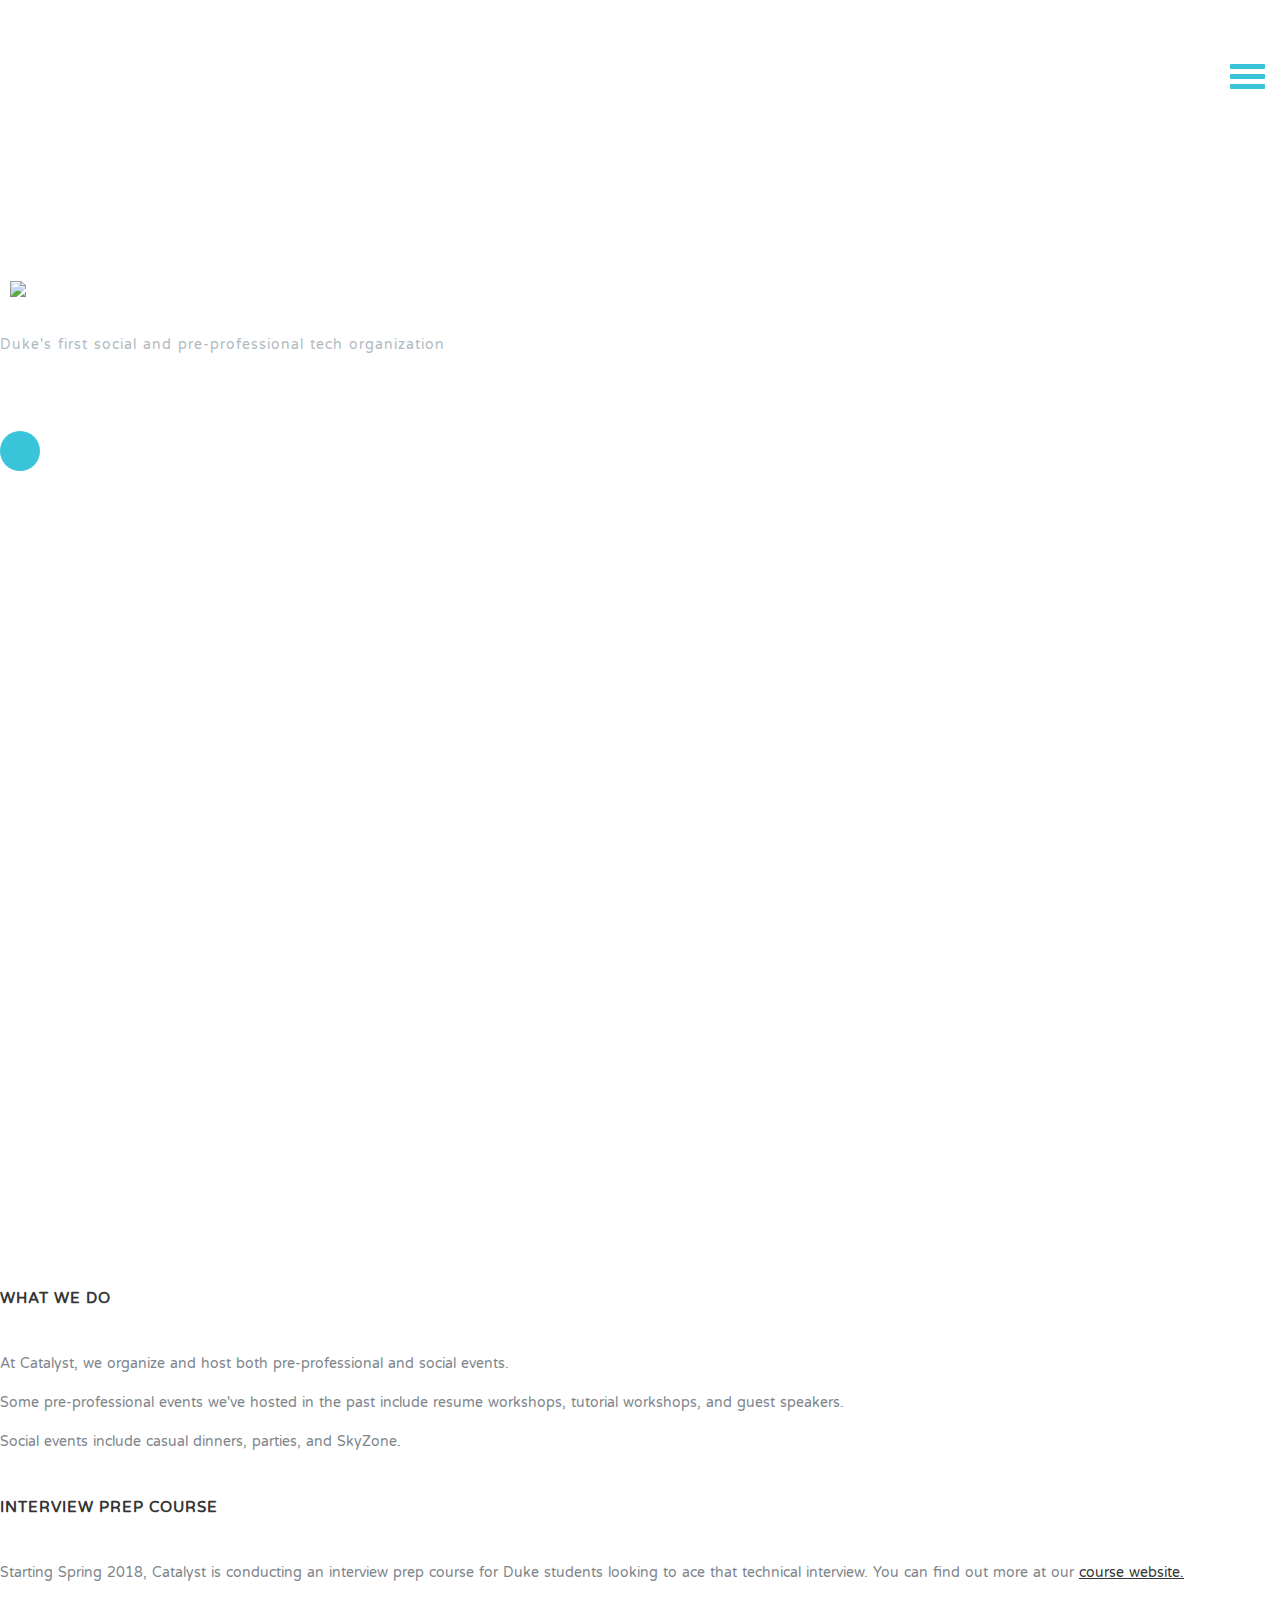
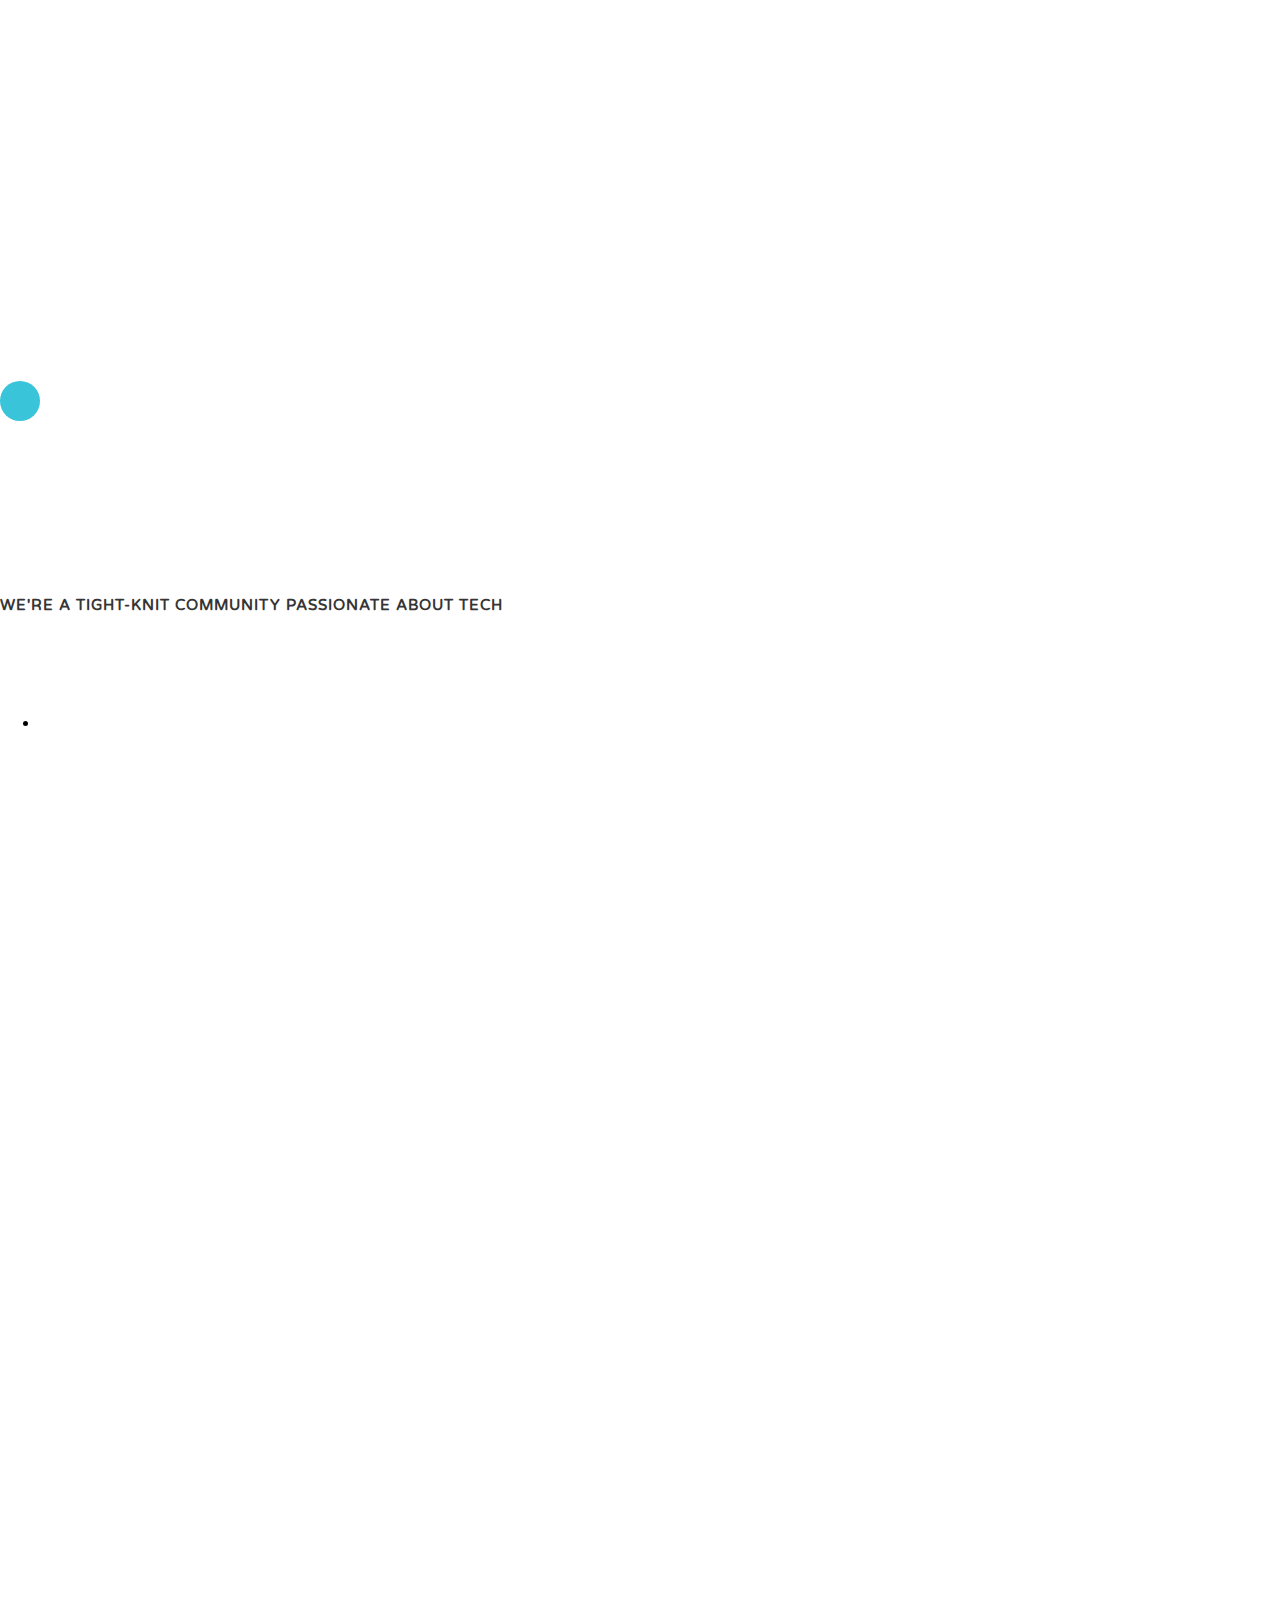
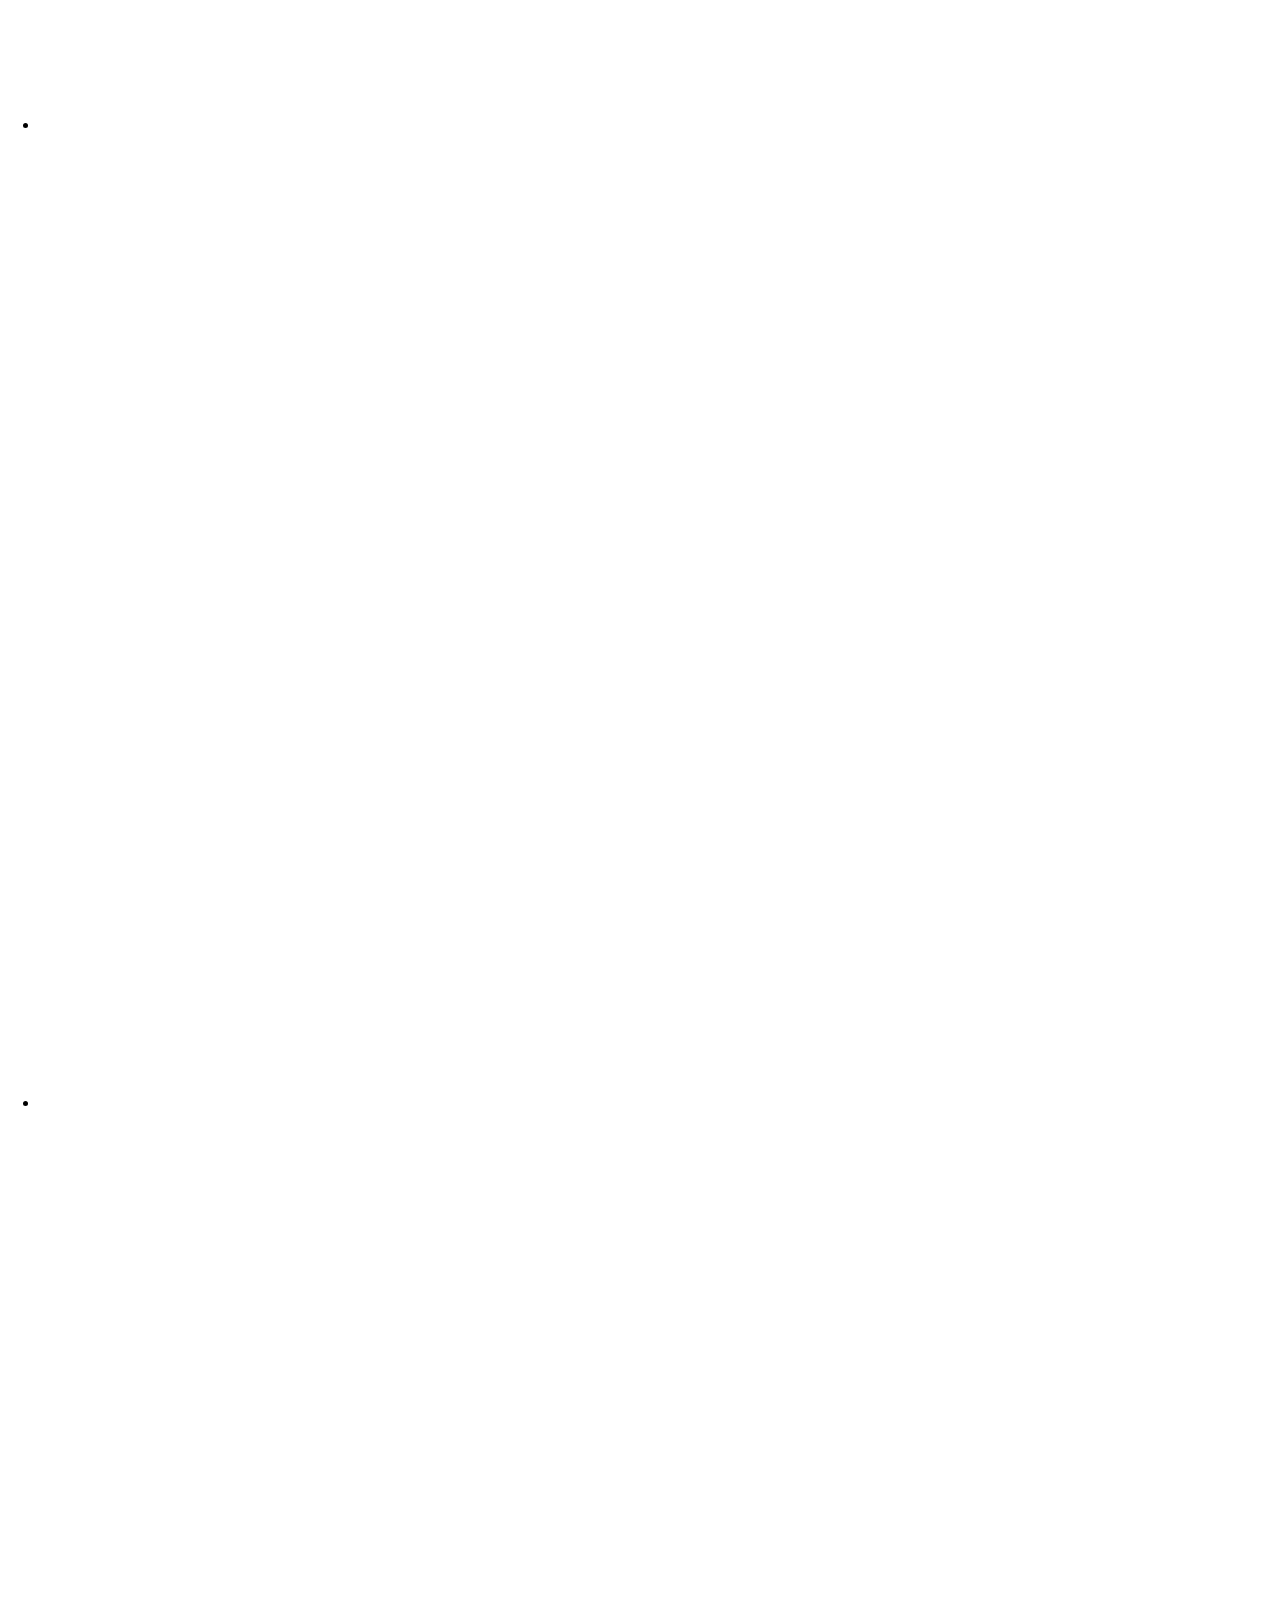
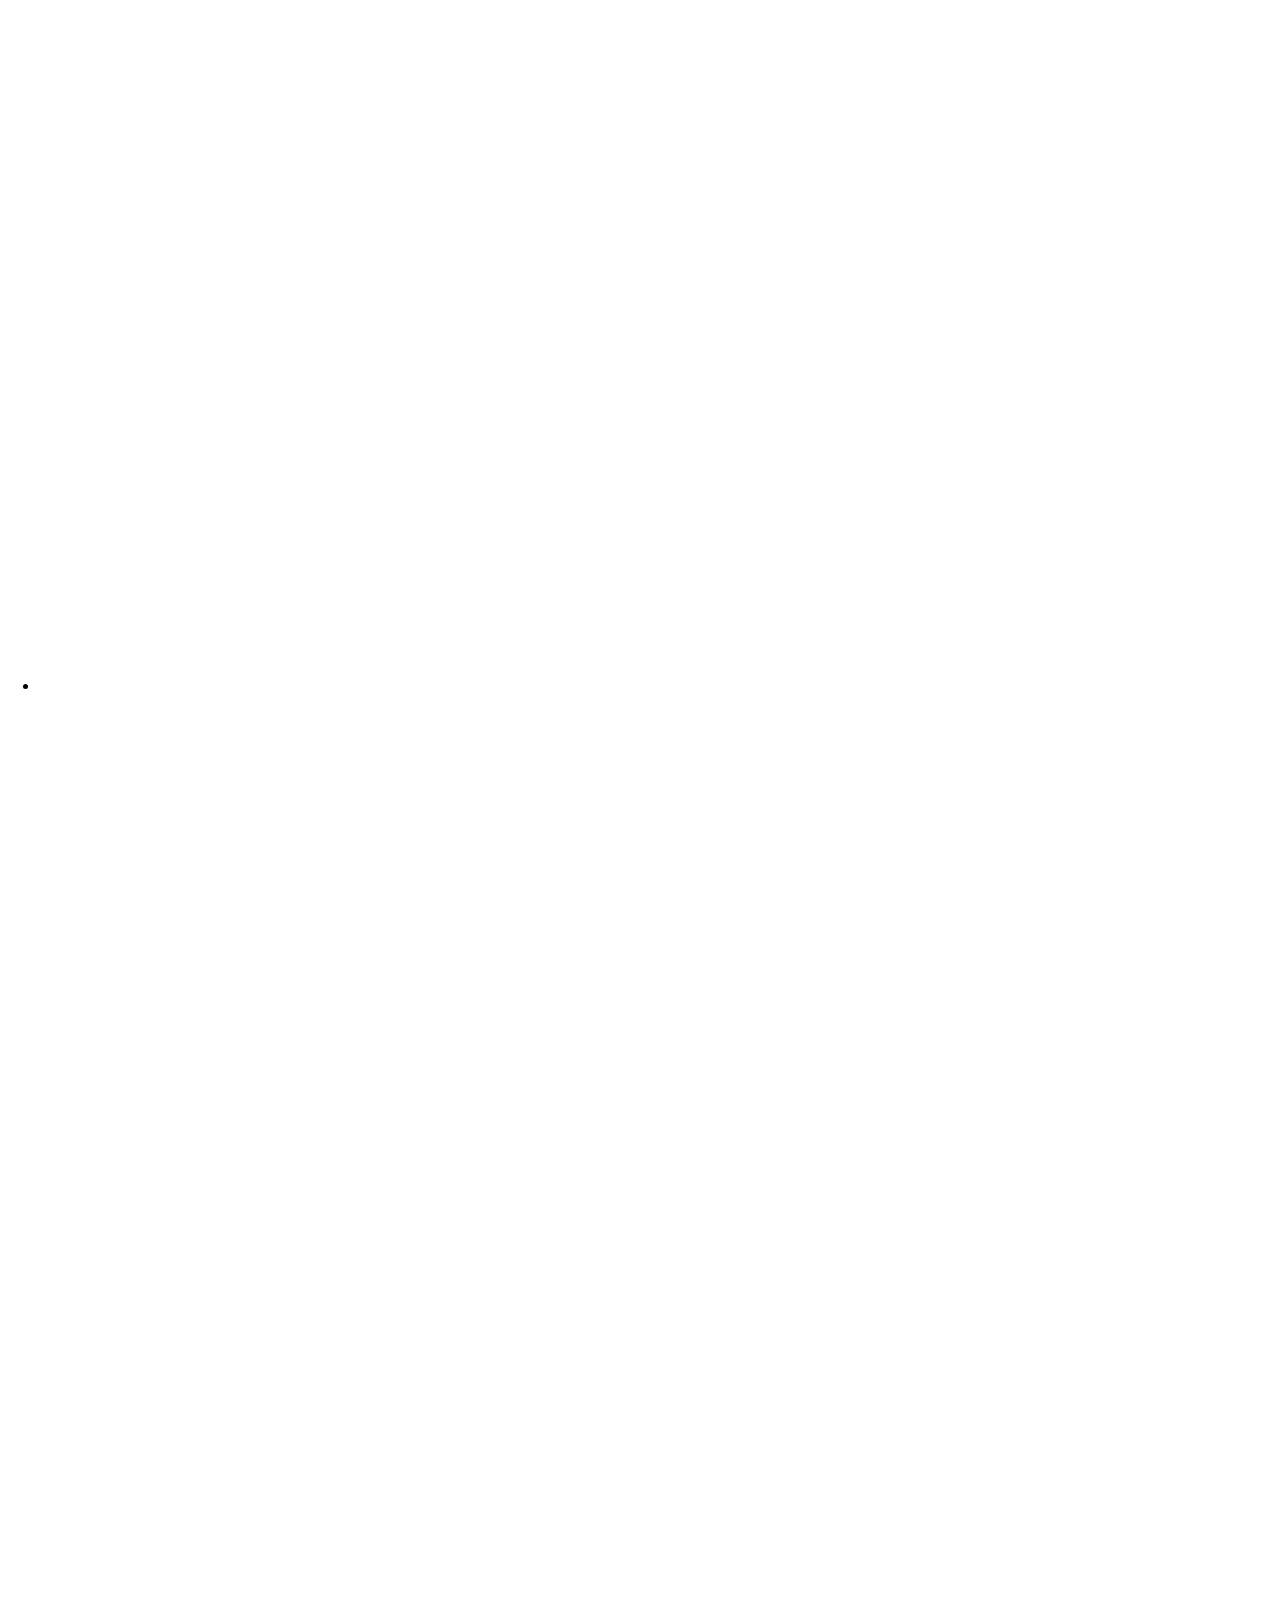
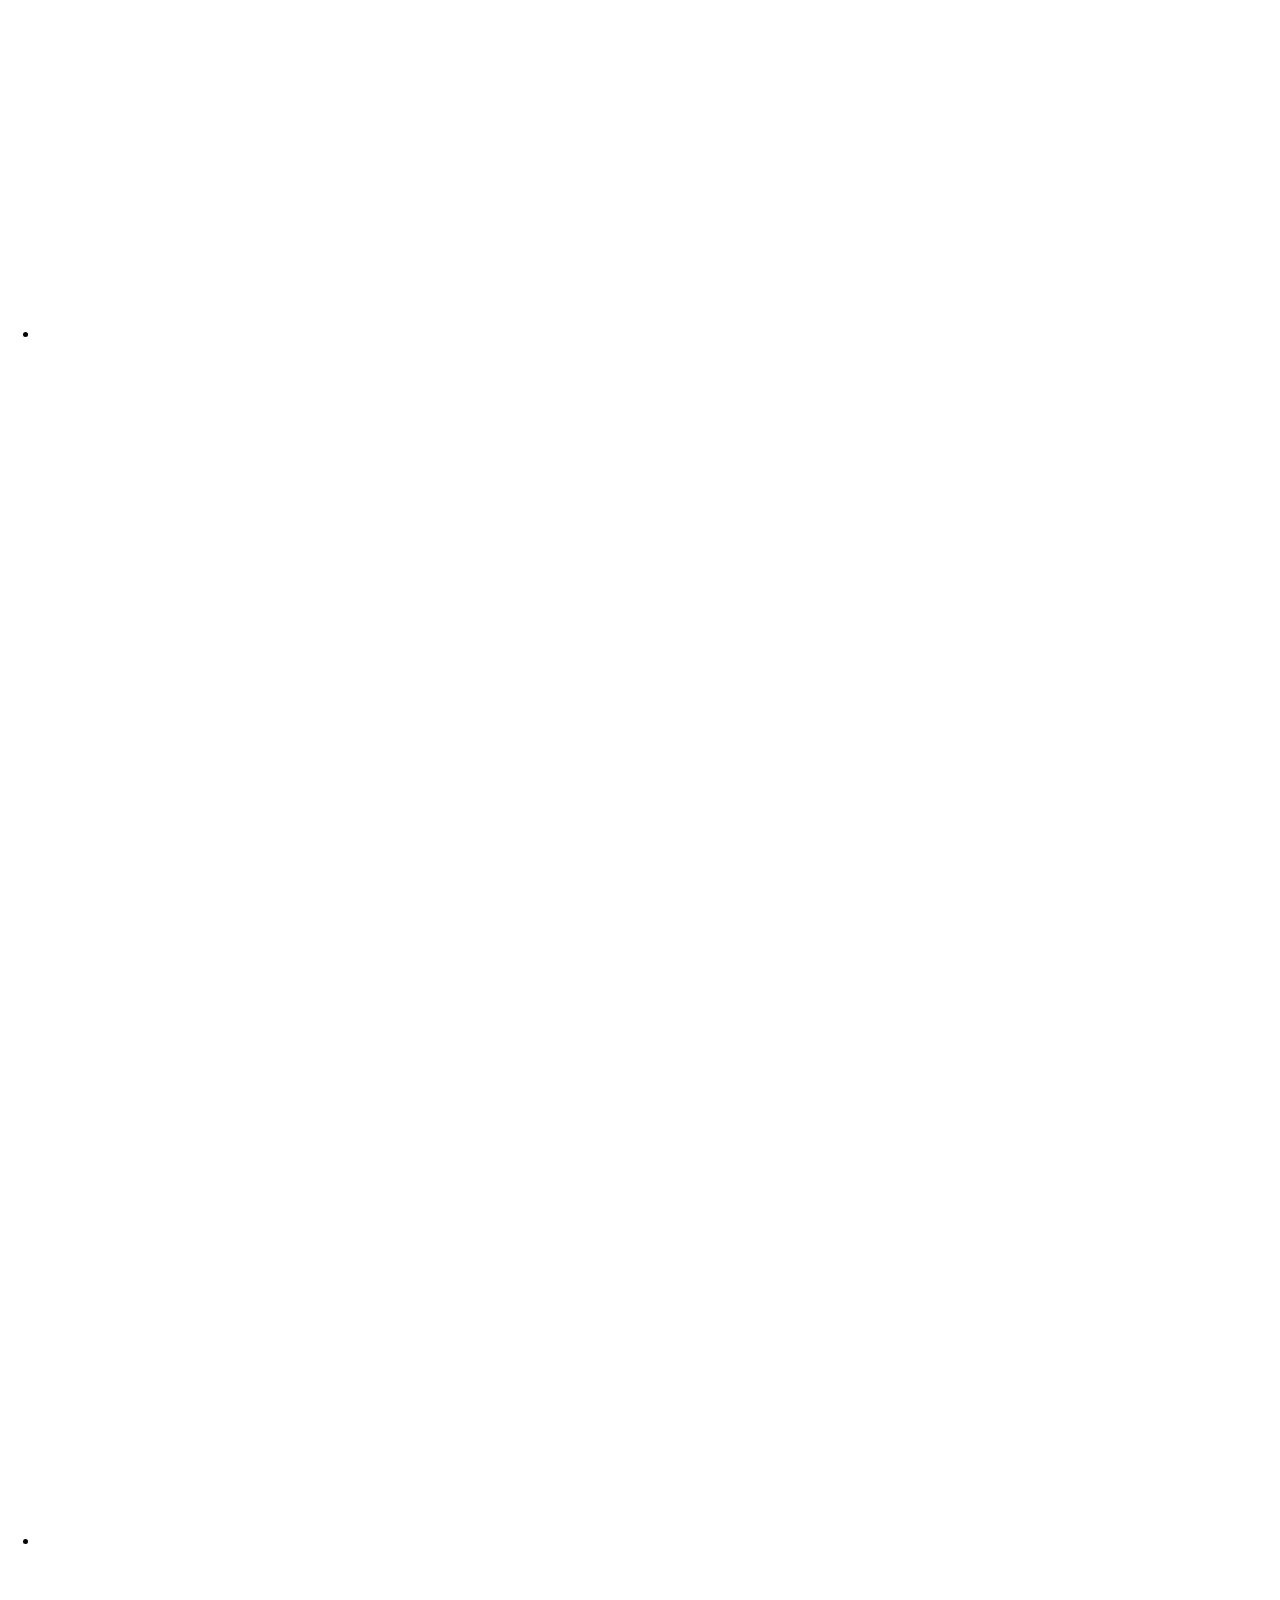
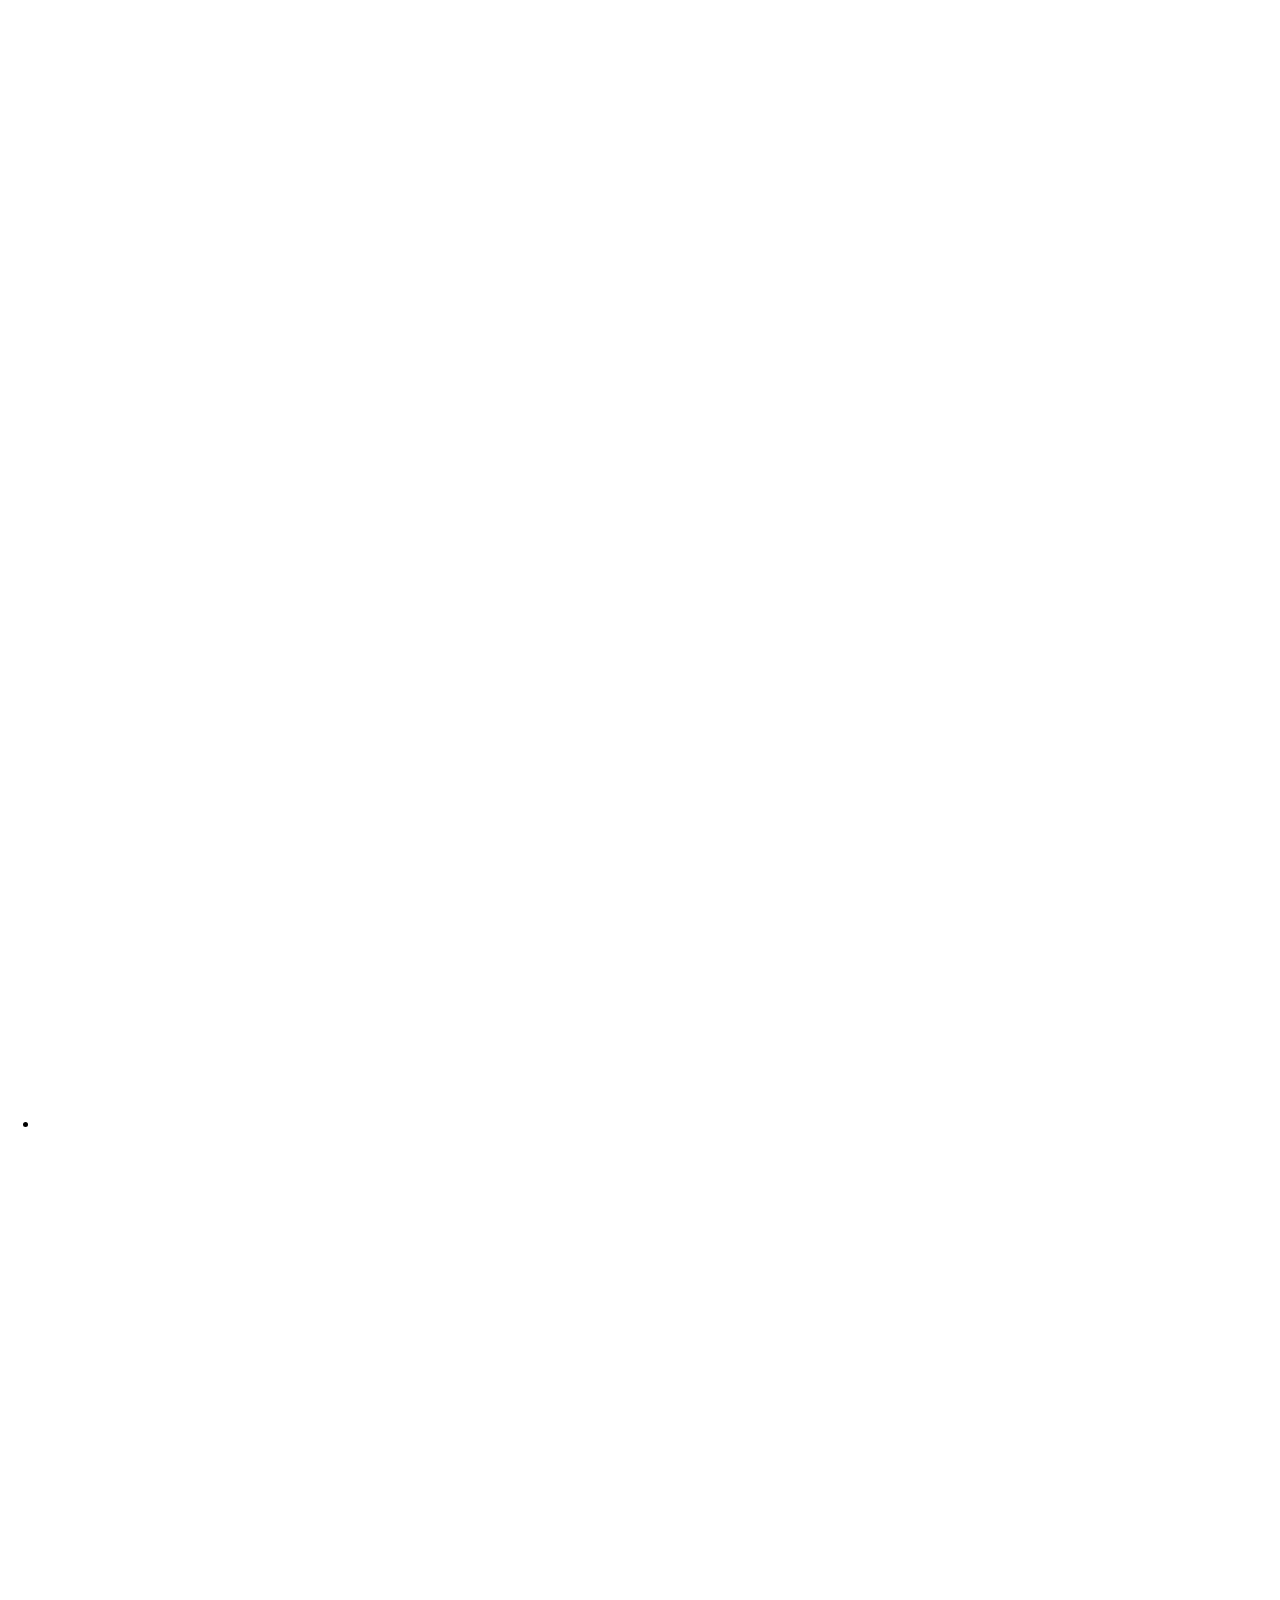
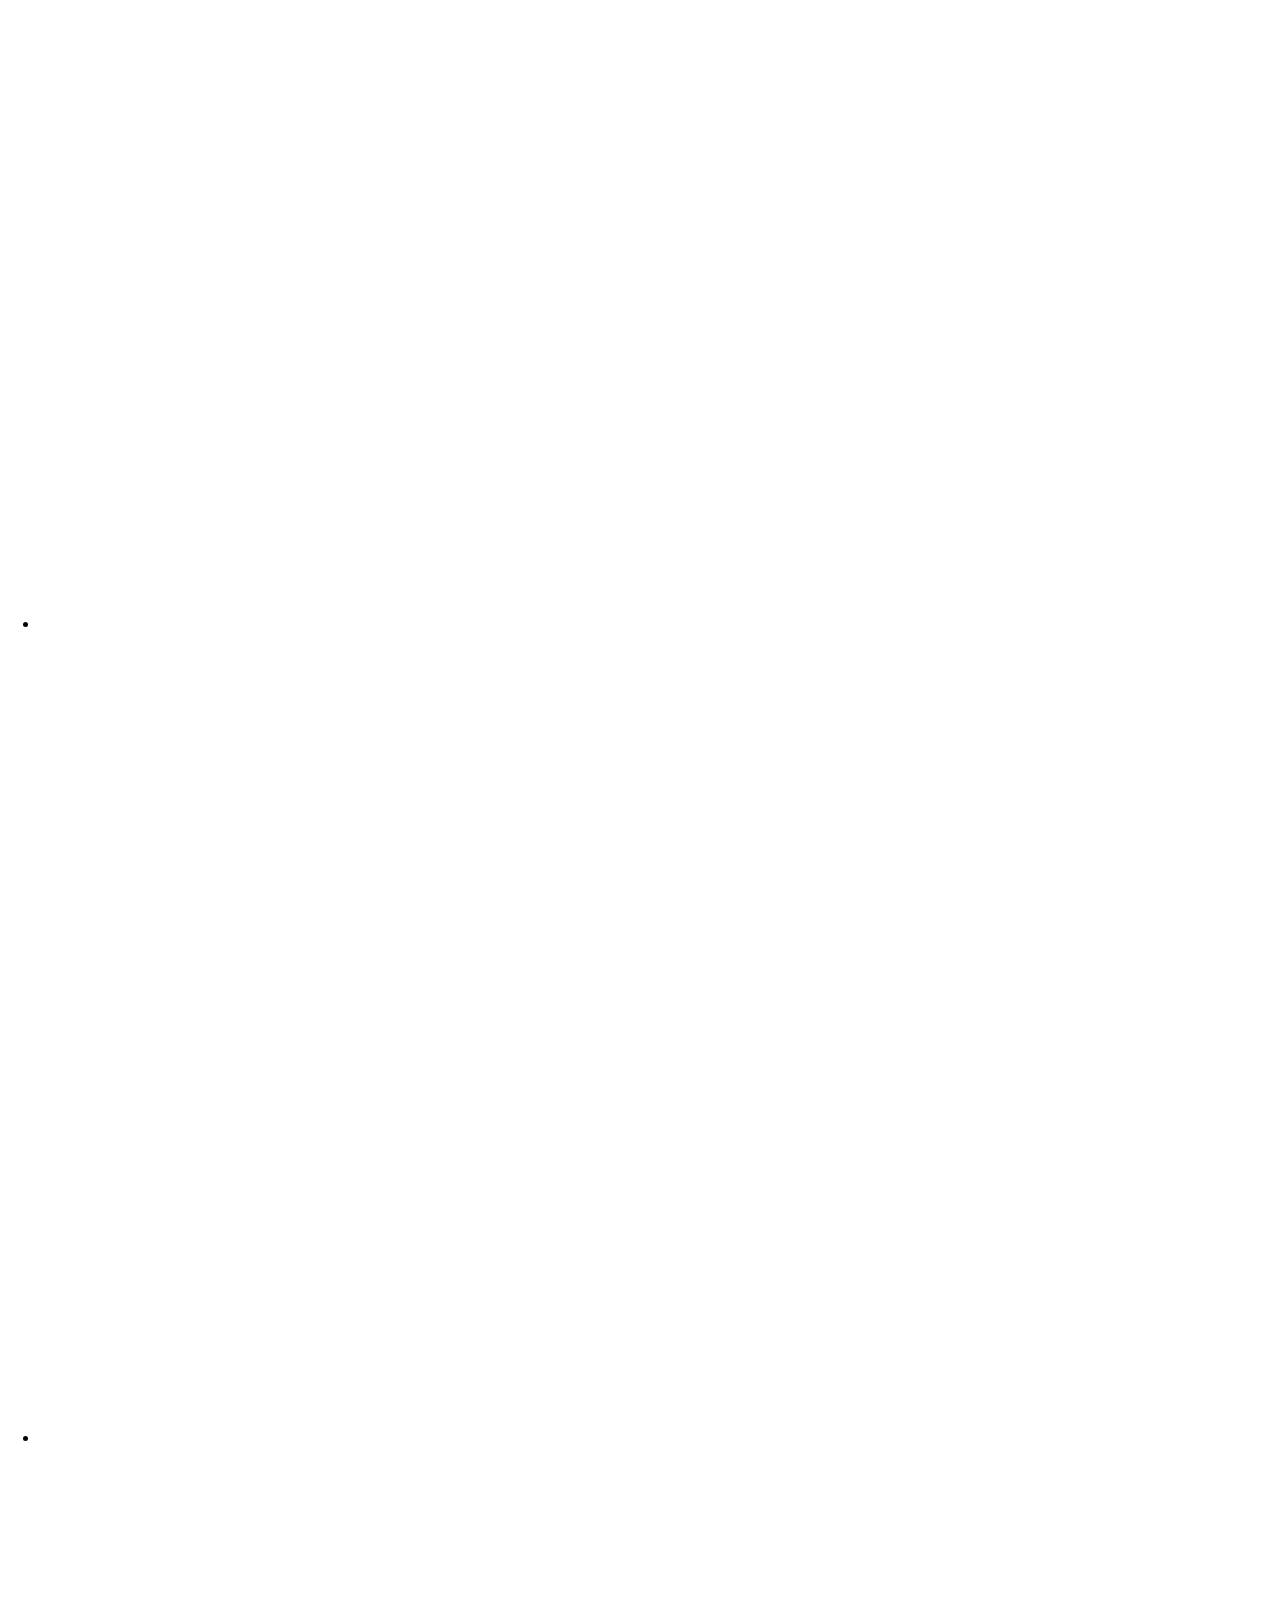
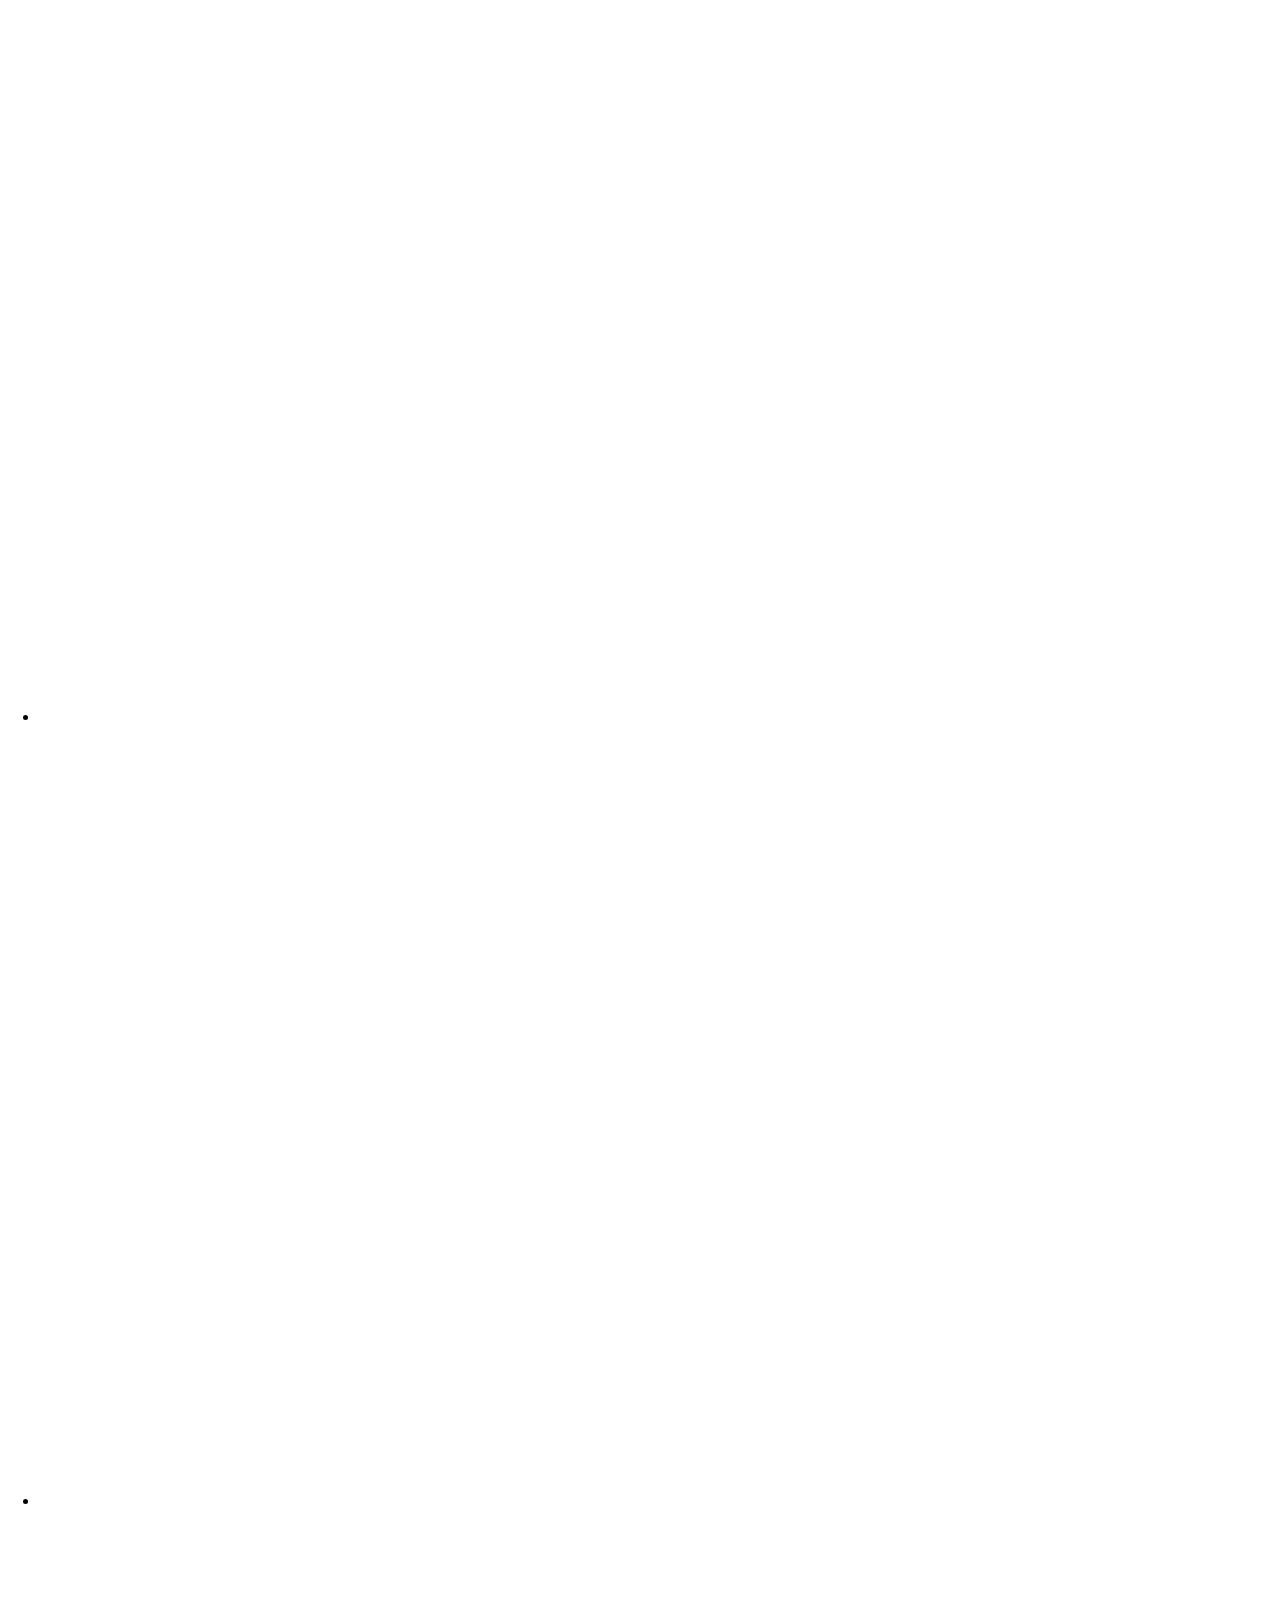
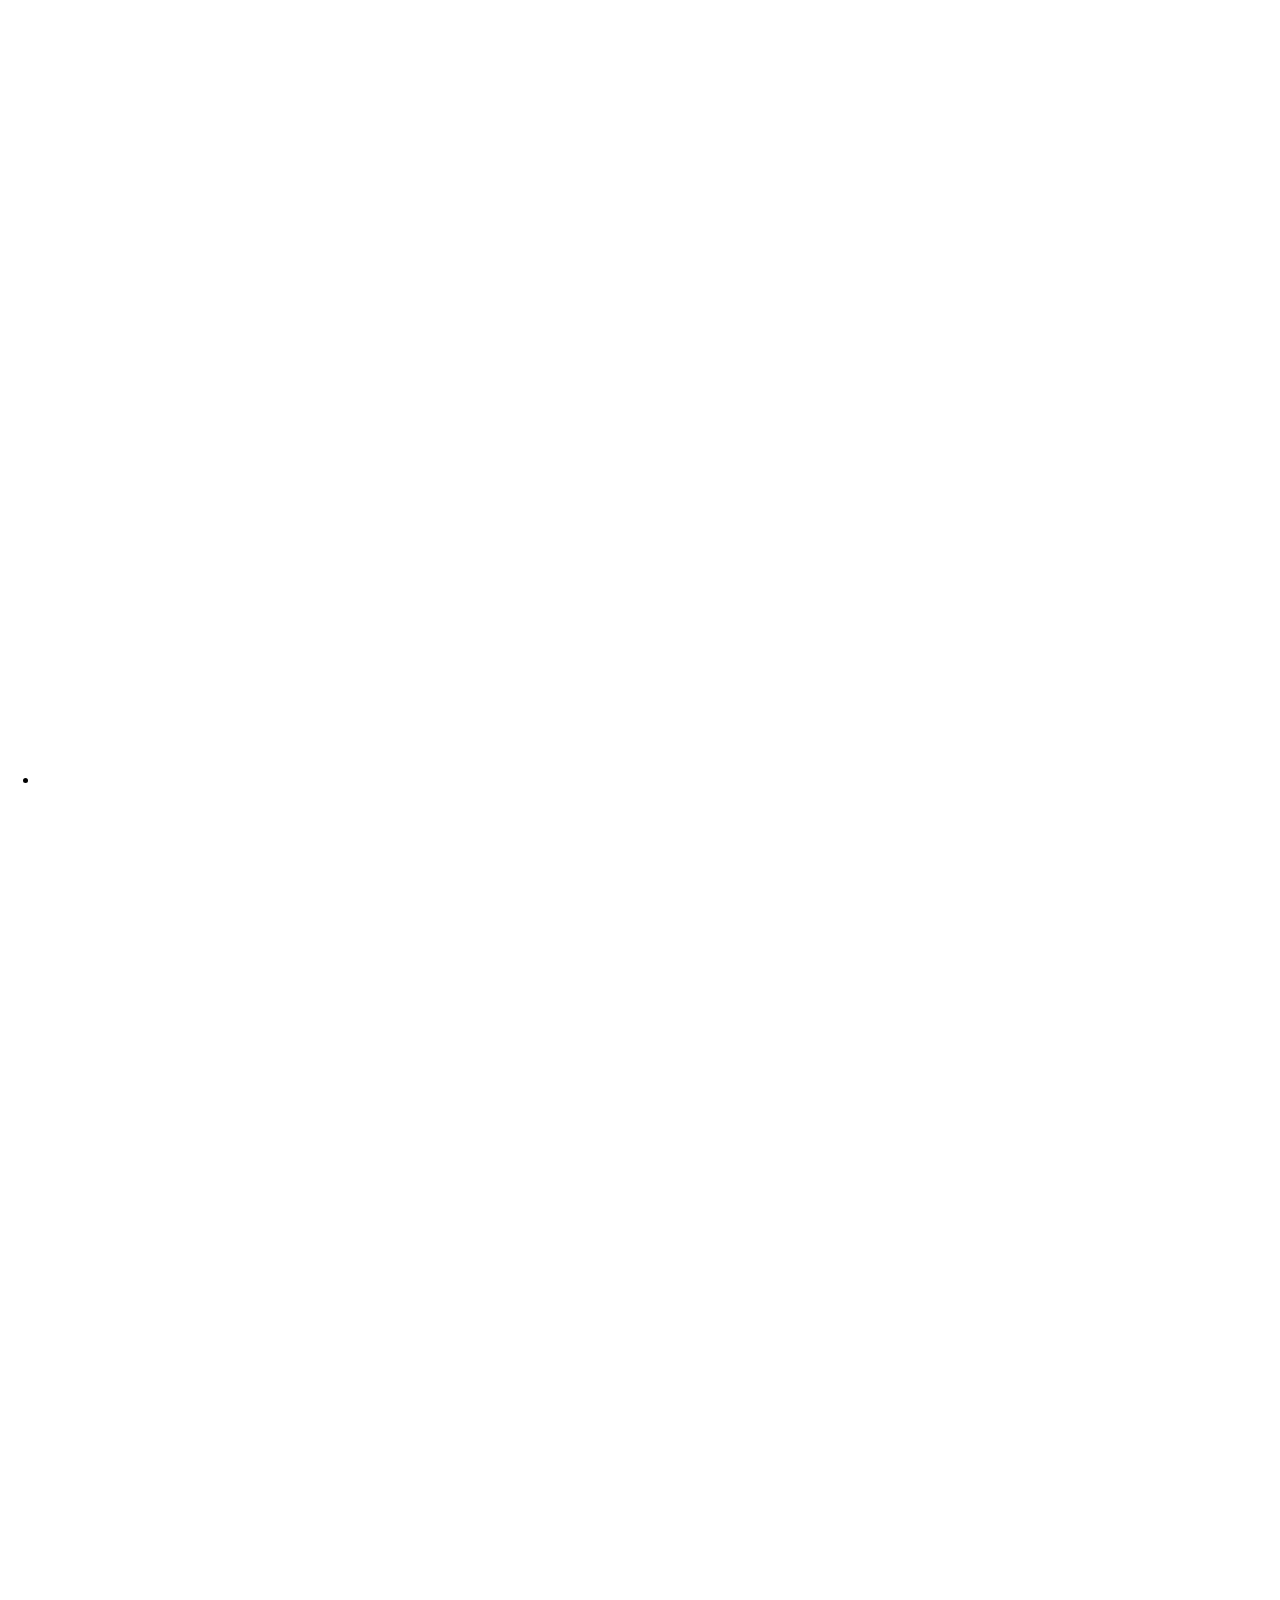
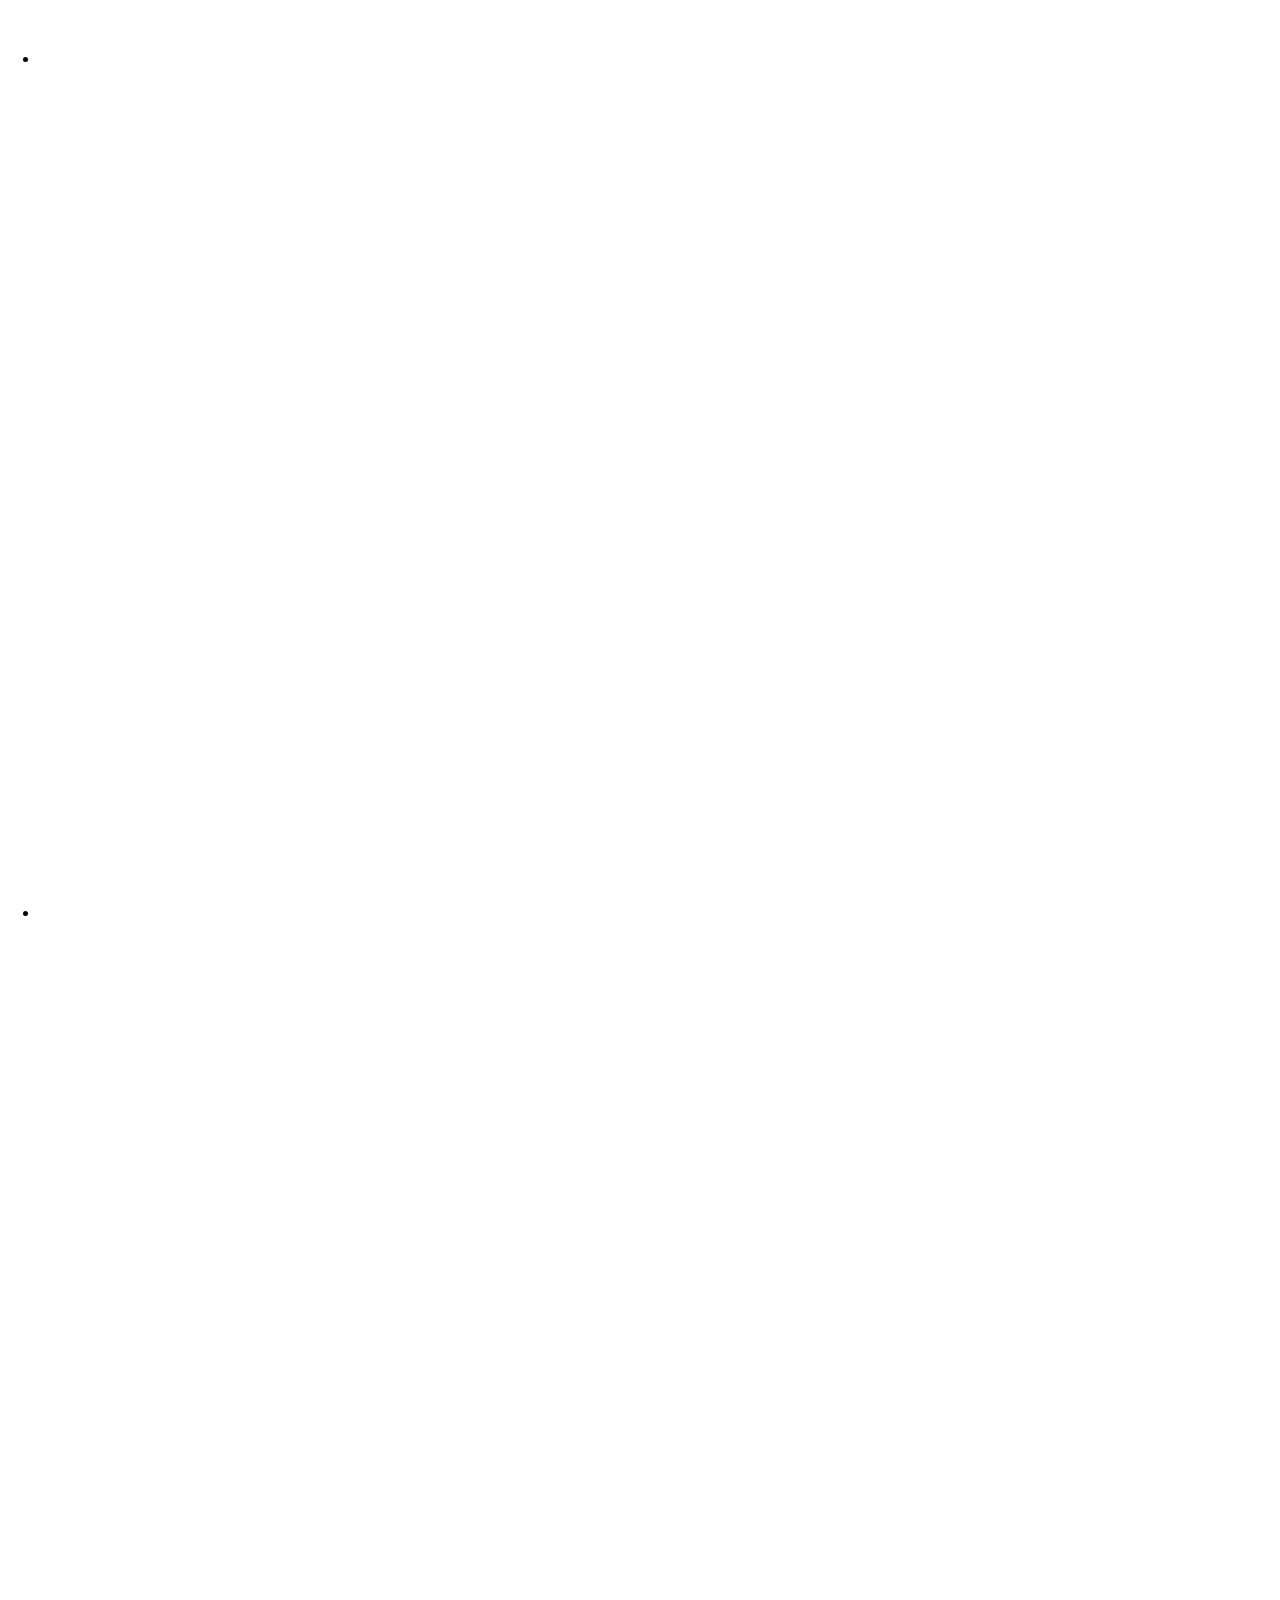
==== commit 1d9c8ebb: "updated members for S18" ====
--- a/index.html
+++ b/index.html
@@ -34,7 +34,7 @@
                       <li><a href="#members">Members <span class="indicator"><i class="fa fa-angle-right"></i></span></a></li>
                       <li><a href="#faq">FAQ <span class="indicator"><i class="fa fa-angle-right"></i></span></a></li>
                       <li><a href="#contact">Get in Touch <span class="indicator"><i class="fa fa-angle-right"></i></span></a></li>
-                      <li><a href="interviewprep.html">Interview Prep <span class="indicator"><i class="fa fa-angle-right"></i></span></a></li>
+                      <li><a target = "_blank" href="interviewprep.html">Interview Prep <span class="indicator"><i class="fa fa-angle-right"></i></span></a></li>
                     </ul>
                   </nav>
                 </div>
@@ -93,7 +93,7 @@
                         <p>Social events include casual dinners, parties, and SkyZone.</p>
                         <br>
                         <h1 class="arrow">Interview Prep Course</h1>
-                        <p>Starting Spring 2018, Catalyst is conducting an interview prep course for Duke students looking to ace that technical interview. You can find out more at our <a href="http://dukecatalyst.co/interviewprep.html">course website</a></p>
+                        <p>Starting Spring 2018, Catalyst is conducting an interview prep course for Duke students looking to ace that technical interview. You can find out more at our <a target="_blank" href="http://dukecatalyst.co/interviewprep.html">course website.</a></p>
                   </div>
                 </div>
               </div>
@@ -124,51 +124,67 @@
                 <div id="teamSlider">
                   <ul class="slides">
                     <li>
-                      <div class="col-md-4 wp5">
-                        <img src="img/members/bobbywang.png" alt="Team Member">
-                        <h2>Bobby Wang</h2>
-                        <h4>President</h4>
-                        <h4>Computer Science Major</h4>
-                          <h4>Class of 2018</h4>
-                        <p>Bobby is a senior from Plano, TX studying CS and math. After staying in Airbnbs in 11 countries while abroad in Europe last year, he spent his summer working for them on the product security team. You should ask him about his soundcloud!</p>
-                      </div>
-
-                      <div class="col-md-4 wp5 delay-05s">
+                        <div class="col-md-4 wp5 ">
                         <img src="img/members/oscarhong.png" alt="Team Member">
                         <h2>Oscar Hong</h2>
-                        <h4>Vice President</h4>
+                        <h4>President</h4>
                         <h4>Computer Science Major</h4>
                           <h4>Class of 2019</h4>
                           <p>Oscar is a junior from Vancouver, Canada who is pursuing a CS major, a History minor, and an Innovation and Entrepreneurship certificate. He has interned at AdStage as a software engineer and, more recently, at Freestyle Capital as an associate.</p>
                       </div>
-                      <div class="col-md-4 wp5 delay-1s">
+                        <div class="col-md-4 wp5 delay-05s">
+                        <img src="img/members/vigneshgopalan.png" alt="Team Member">
+                        <h2>Vignesh Gopalan</h2>
+                        <h4>Co-Vice President</h4>
+                        <h4>Computer Science Major</h4>
+                          <h4>Class of 2020</h4>
+                        <p>Vignesh is a sophomore majoring in Computer Science. His interests span from UI/UX design and product management to listening to hip-hop music and eating quality chicken wings.</p>
+                      </div>
+                        <div class="col-md-4 wp5 delay-1s">
+                        <img src="img/members/korakwok.png" alt="Team Member">
+                        <h2>Kora Kwok</h2>
+                          <h4>Co-Vice President</h4>
+                        <h4>Computer Science and Psychology/Visual Arts Major</h4>
+                          <h4>Class of 2020</h4>
+                        <p>Kora is passionate about tech entrepreneurship and startups. He enjoys traveling, browsing Reddit, and getting lost in the Duke Forest. During his gap year, he worked 6 months in Shanghai and 3 in Myanmar, then backpacked across Europe and Russia.</p>
+                      </div>
+                      </li>
+                      <li>
+                        <div class="col-md-4 wp5 ">
                         <img src="img/members/ashkastephen.png" alt="Team Member">
                         <h2>Ashka Stephen</h2>
-                        <h4>Treasurer</h4>
+                        <h4>Finance Co-Chair</h4>
                         <h4>Computer Science Major</h4>
                           <h4>Class of 2019</h4>
                         <p>Ashka is a junior studying CS with minors in Statistics and Finance. This past summer, she interned at Vida Health as a full-stack Software Engineer. Ashka also enjoys kayaking, dancing, reading the news, and exploring.</p>
                       </div>
-                    </li>
+                        <div class="col-md-4 wp5 delay-0.5s">
+                        <img src="img/members/brandonguo.png" alt="Team Member">
+                        <h2>Brandon Guo</h2>
+                          <h4>Finance Co-Chair</h4>
+                        <h4>ECE and Computer Science Major</h4>
+                          <h4>Class of 2020</h4>
+                        <p>Brandon Guo is a sophomore at Duke University. His interests in tech revolve mostly around artificial intelligence, machine learning, prosthetics/medical machinery, and robotics. </p>
+                      </div>
+                        <div class="col-md-4 wp5 delay-1s">
+                        <img src="img/members/jiecai.png" alt="Tea Member">
+                        <h2>Jie Cai</h2>
+                          <h4>Social Co-Chair</h4>
+                        <h4>Computer Science and Statistics Major</h4>
+                          <h4>Class of 2020</h4>
+                        <p>Jie is a sophomore pursing a Statistics and Computer Science Interdepartmental Major. She spent 15 years growing up in Shanghai, and loves exploring the world. She hopes to help better this planet's future in a creative, interdisciplinary manner.</p>
+                      </div>
+                      </li>
                     <li>
-                      <div class="col-md-4 wp5">
-                        <img src="img/members/jacobbaca.png" alt="Team Member">
-                        <h2>Jacob Baca</h2>
-                        <h4>Social Chair</h4>
-                        <h4>Economics and Computer Science Major</h4>
-                          <h4>Class of 2019</h4>
-                        <p>Jacob is involved with Catalyst, Duke Blockchain Lab and Duke Conservation Technology. He’s an early riser and his favorite food is eggs for their versatility. In his free time, he enjoys running, juggling, and recreating Buzzfeed Tasty recipes.</p>
-                      </div>
-
-                      <div class="col-md-4 wp5 delay-05s">
-                        <img src="img/members/ginalee.png" alt="Team Member">
-                        <h2>Gina Lee</h2>
-                        <h4>Professional Co-Chair</h4>
-                        <h4>Biomedical Engineering and Computer Science Major</h4>
-                          <h4>Class of 2019</h4>
-                        <p>Gina is interested in medical software & hardware development. Last year, she designed a mobile application for heart surgery outpatients to self-monitor their health status. Gina also loves surfing on the beach and listening to R&amp;B music.</p>
-                      </div>
-                      <div class="col-md-4 wp5 delay-1s">
+                        <div class="col-md-4 wp5 ">
+                        <img src="img/members/jiecai.png" alt="Tea Member">
+                        <h2>Blaire Zhang</h2>
+                          <h4>Social Co-Chair</h4>
+                        <h4>Computer Science and Statistics Major</h4>
+                          <h4>Class of 2020</h4>
+                        <p>...</p>
+                      </div>
+                        <div class="col-md-4 wp5 delay-05s">
                         <img src="img/members/chentianjiang.png" alt="Team Member">
                         <h2>Chentian Jiang</h2>
                         <h4>Professional Co-Chair</h4>
@@ -176,18 +192,51 @@
                           <h4>Class of 2019</h4>
                         <p>Chentian comes from a small country called Norway. She has interned at Telenor's Analytics & AI Team and would like to continue exploring the field of deep learning. Her hobbies include badminton, viola, piano and horror movies.</p>
                       </div>
-                    </li>
-                      <li>
-                      <div class="col-md-4 wp5">
-                        <img src="img/members/kellyzhang.png" alt="Team Member">
-                        <h2>Kelly Zhang</h2>
-                        <h4>Rush Chair</h4>
-                        <h4>Mathematics and Computer Science Major</h4>
-                          <h4>Class of 2020</h4>
-                        <p>Kelly is a sophomore planning to major in math and CS with a finance minor. She first became interested in computer science through math, and enjoys using code for mathematical modeling. She is also involved in Scale & Coin and DUMU.</p>
-                      </div>
-
-                      <div class="col-md-4 wp5 delay-05s">
+                        <div class="col-md-4 wp5 delay-1s">
+                        <img src="img/members/joannali.png" alt="Team Member">
+                        <h2>Joanna Li</h2>
+                            <h4>Professional Co-Chair</h4>
+                        <h4>Biomedical Engineering and Computer Science Major</h4>
+                          <h4>Class of 2020</h4>
+                        <p>Joanna enjoys writing bugfilled code and forgoing unit tests. Sometimes she picks up a book or two in an effort to seem "educated." She's currently working through the bibliographies of Ryu Murakami and Junot Diaz.</p>
+                      </div>
+                      </li>
+                      <li>
+                        <div class="col-md-4 wp5">
+                        <img src="img/members/brianli.png" alt="Team Member">
+                        <h2>Brian Li</h2>
+                          <h4>Rush Co-Chair</h4>
+                        <h4>Computer Science and Economics Major</h4>
+                          <h4>Class of 2021</h4>
+                        <p>Brian is from Princeton, NJ studying Econ and CS. He enjoys learning about developments at the intersection of technology, business, and policy. His hobbies include engineering solutions, helping friends, eating/sleeping, and complaining.</p>
+                      </div>
+                        <div class="col-md-4 wp5 delay-05s">
+                        <img src="img/members/vickilu.png" alt="Team Member">
+                        <h2>Vicky Lu</h2>
+                          <h4>Rush Co-Chair</h4>
+                        <h4>Biology and Computer Science Major</h4>
+                          <h4>Class of 2021</h4>
+                        <p>Vicki is a freshman interested in the intersection between healthcare and technology as well as graphic design. Her hobbies include playing the ukulele, doing crossword puzzles, and biking.</p>
+                      </div>
+                        <div class="col-md-4 wp5 delay-1s">
+                        <img src="img/members/simransingh.png" alt="Team Member">
+                        <h2>Simran Singh</h2>
+                          <h4>New Member Education Co-Chair</h4>
+                        <h4>Computer Science Major</h4>
+                          <h4>Class of 2020</h4>
+                        <p>Simran is a sophomore from Clinton, MS studying Computer Science. He’s involved with Duke Robotics and the Duke University Cancer Institute as a software developer. Simran’s interests include Artificial Intelligence, stock trading, and chess.</p>
+                      </div>
+                      </li>
+                      <li>
+                        <div class="col-md-4 wp5">
+                        <img src="img/members/chrisshin.png" alt="Team Member">
+                        <h2>Christopher Shin</h2>
+                          <h4>New Member Education Co-Chair</h4>
+                        <h4>ECE and Computer Science Major</h4>
+                          <h4>Class of 2021</h4>
+                        <p>Chris is a freshman who is originally from Seattle.  Still trying to find his passion in tech, he is currently interested in encryption and AI. His interests outside of tech include traveling to new places, learning new cultures through food, and spending time outdoors.</p>
+                      </div>
+                        <div class="col-md-4 wp5 delay-05s">
                         <img src="img/members/carolynsun.png" alt="Team Member">
                         <h2>Carolyn Sun</h2>
                         <h4>Marketing Co-Chair</h4>
@@ -203,65 +252,127 @@
                           <h4>Class of 2020</h4>
                         <p>Kim Huynh is a cat lover and a self-proclaimed pastry connoisseur, with tech interests in UI/UX, gaming, and vr, among others. Born and raised in Boston, she can be found in any air conditioned room.</p>
                       </div>
-                    </li>
-                      <li>
-                      <div class="col-md-4 wp5">
+                      </li>
+                      <li>
+                        <div class="col-md-4 wp5">
+                        <img src="img/members/lanreoshin.png" alt="Team Member">
+                        <h2>Lanre Oshin</h2>
+                          <h4>Service Co-Chair</h4>
+                        <h4>Computer Science Major</h4>
+                          <h4>Class of 2019</h4>
+                        <p>Lanre is a rising junior pursuing a computer science degree. He is interested in many topics in CS, including product management, machine learning, and data management. Outside of computer science, he's interested in music, sports, and traveling.</p>
+                      </div>
+                        <div class="col-md-4 wp5 delay-05s">
+                        <img src="img/team-01.png" alt="Team Member">
+                        <h2>Bo Curry</h2>
+                          <h4>Service Co-Chair</h4>
+                        <h4>Computer Science Major</h4>
+                          <h4>Class of 2019</h4>
+                        <p>...</p>
+                      </div>
+                        <div class="col-md-4 wp5 delay-1s">
+                        <img src="img/members/catiegrasse.png" alt="Team Member">
+                        <h2>Catie Grasse</h2>
+                          <h4>Alumni Relations Co-Chair</h4>
+                        <h4>Computer Science Major</h4>
+                          <h4>Class of 2019</h4>
+                        <p>Catie is majoring in Computer Science and earning a certificate in Information Science + Studies. This past summer she worked at Microsoft in the Artificial Intelligence and Research Division. </p>
+                      </div>
+                      </li>
+                      <li>
+                        <div class="col-md-4 wp5 ">
+                        <img src="img/members/katievandyke.png" alt="Team Member">
+                        <h2>Katie Van Dyk</h2>
+                          <h4>Alumni Relations Co-Chair</h4>
+                        <h4>ECE and Computer Science Major</h4>
+                          <h4>Class of 2019</h4>
+                        <p>Last summer, Katie interned at Lockheed Martin and is interested in computer architecture and embedded software.</p>
+                      </div>
+                      <div class="col-md-4 wp5 delay-05s">
+                        <img src="img/members/bobbywang.png" alt="Team Member">
+                        <h2>Bobby Wang</h2>
+                        <h4>Computer Science Major</h4>
+                          <h4>Class of 2018</h4>
+                        <p>Bobby is a senior from Plano, TX studying CS and math. After staying in Airbnbs in 11 countries while abroad in Europe last year, he spent his summer working for them on the product security team. You should ask him about his soundcloud!</p>
+                      </div>
+                      <div class="col-md-4 wp5 delay-1s">
+                        <img src="img/members/jacobbaca.png" alt="Team Member">
+                        <h2>Jacob Baca</h2>
+                        <h4>Economics and Computer Science Major</h4>
+                          <h4>Class of 2019</h4>
+                        <p>Jacob is involved with Catalyst, Duke Blockchain Lab and Duke Conservation Technology. He’s an early riser and his favorite food is eggs for their versatility. In his free time, he enjoys running, juggling, and recreating Buzzfeed Tasty recipes.</p>
+                      </div>
+                      </li>
+                      <li>
+                      <div class="col-md-4 wp5 ">
+                        <img src="img/members/ginalee.png" alt="Team Member">
+                        <h2>Gina Lee</h2>
+                        <h4>Biomedical Engineering and Computer Science Major</h4>
+                          <h4>Class of 2019</h4>
+                        <p>Gina is interested in medical software & hardware development. Last year, she designed a mobile application for heart surgery outpatients to self-monitor their health status. Gina also loves surfing on the beach and listening to R&amp;B music.</p>
+                      </div>
+                      <div class="col-md-4 wp5 delay-05s">
+                        <img src="img/members/kellyzhang.png" alt="Team Member">
+                        <h2>Kelly Zhang</h2>
+                        <h4>Mathematics and Computer Science Major</h4>
+                          <h4>Class of 2020</h4>
+                        <p>Kelly is a sophomore planning to major in math and CS with a finance minor. She first became interested in computer science through math, and enjoys using code for mathematical modeling. She is also involved in Scale & Coin and DUMU.</p>
+                      </div>
+                      <div class="col-md-4 wp5 delay-1s">
                         <img src="img/members/devdabke.png" alt="Team Member">
                         <h2>Dev Dabke</h2>
-                        <h4>New Member Education Chair</h4>
                         <h4>Mathematics and Computer Science Major</h4>
                           <h4>Class of 2018</h4>
                         <p>Dev is cool.</p>
                       </div>
-
-                      <div class="col-md-4 wp5 delay-05s">
+                      </li>
+                      <li>
+                      <div class="col-md-4 wp5">
                         <img src="img/members/kiyoonko.png" alt="Team Member">
                         <h2>Kiyoon Ko</h2>
-                        <h4>Founder</h4>
                         <h4>Computer Science and Music Major</h4>
                           <h4>Class of 2019</h4>
                         <p>Kiyoon is the initial founder of Catalyst, lead logistics at HackDuke, and always excited to learn and try new things. He's also a big foodie and encourages everyone to check out his foodstagram @henryoonfood</p>
                       </div>
-                      <div class="col-md-4 wp5 delay-1s">
+                      <div class="col-md-4 wp5 delay-05s">
                         <img src="img/members/larissacox.png" alt="Team Member">
                         <h2>Larissa Cox</h2>
                         <h4>Computer Science Major</h4>
                           <h4>Class of 2018</h4>
-                      </div>
-                    </li>
-                      <li>
-                      <div class="col-md-4 wp5">
+                          <p>Larissa is a part of the founding class of Catalyst and is interested in educational tech and using tech to solve problems of equality. Last summer, she interned at Microsoft as a Program Manager. She also plays the saxophone and loves writing, hiking, and pictures of dogs.</p>
+                      </div>
+                      <div class="col-md-4 wp5 delay-1s">
                         <img src="img/members/aaronchang.png" alt="Team Member">
                         <h2>Aaron Chang</h2>
                         <h4>Computer Science Major</h4>
                           <h4>Class of 2018</h4>
                         <p>As a CompSci major with an Econ minor, Aaron is interested in how technology can be leveraged in the financial sector. Aaron is also a member of the HackDuke organizing team. Some of his favorite hobbies are hiking, playing soccer, and eating.</p>
                       </div>
-
-                      <div class="col-md-4 wp5 delay-05s">
+                      </li>
+                      <li>
+                      <div class="col-md-4 wp5">
                         <img src="img/members/josephdechicchis.png" alt="Team Member">
                         <h2>Joseph DeChicchis</h2>
                         <h4>Computer Science Major</h4>
                           <h4>Class of 2020</h4>
                         <p>Joseph is a sophomore who is interested in everything from AI/Machine learning to computer architecture.</p>
                       </div>
-                      <div class="col-md-4 wp5 delay-1s">
+                      <div class="col-md-4 wp5 delay-05s">
                         <img src="img/members/codyli.png" alt="Team Member">
                         <h2>Cody Li</h2>
                         <h4>Computer Science Major</h4>
                           <h4>Class of 2018</h4>
                         <p>Cody is a founding members of Catalyst and is interested in machine learning, architecture, and high performance computing. He is also very passionate about photography. This summer, he interned as a data engineer at Capital One in DC. </p>
                       </div>
-                    </li>
-                      <li>
-                      <div class="col-md-4 wp5">
+                      <div class="col-md-4 wp5 delay-1s">
                         <img src="img/members/emmalaporte.png" alt="Team Member">
                         <h2>Emma LaPorte</h2>
                         <h4>Mechanical Engineering Major</h4>
                           <h4>Class of 2018</h4>
                       </div>
-
-                      <div class="col-md-4 wp5 delay-05s">
+                      </li>
+                      <li>
+                      <div class="col-md-4 wp5">
                         <img src="img/members/christophersides.png" alt="Team Member">
                         <h2>Christopher Sides</h2>
                         <h4>Mechanical Engineering and Computer Science Major</h4>
@@ -269,120 +380,98 @@
                         <p>Chris enjoys exploring all sorts of new tech spaces to get an idea for what new technologies will have a large impact. His favourite languages are Java and Python. At Duke, he currently plays club volleyball and participates on the motorsports team.</p>
                       </div>
 
-                      <div class="col-md-4 wp5 delay-1s">
+                      <div class="col-md-4 wp5 delay-05s">
                         <img src="img/members/albertzhu.png" alt="Team Member">
                         <h2>Albert Zhu</h2>
                         <h4>Computer Science Major</h4>
                           <h4>Class of 2018</h4>
                         <p>Albert is a senior studying Computer Science and Music. He's currently interested in web and mobile app development, IoT, and blockchain. He's also passionate about dance and previously led StreetMed, Duke's urban dance team.</p>
                       </div>
-                    </li>
-                      <li>
-                      <div class="col-md-4 wp5">
+                      <div class="col-md-4 wp5 delay-1s">
                         <img src="img/members/benhubsch.png" alt="Team Member">
                         <h2>Ben Hubsch</h2>
                         <h4>Computer Science Major</h4>
                           <h4>Class of 2019</h4>
                         <p>Ben is majoring in Computer Science with a minor in Spanish and an I&amp;E certificate. He shamelessly follows @retrieverpuppies and @puppyofday on Instagram, and he has an unparalleled love for Mexican food.</p>
                       </div>
-
-                      <div class="col-md-4 wp5 delay-05s">
+                      </li>
+                      <li>
+                      <div class="col-md-4 wp5">
                         <img src="img/members/scottpledger.png" alt="Team Member">
                         <h2>Scott Pledger</h2>
                         <h4>Computer Science Major</h4>
                           <h4>Class of 2020</h4>
                         <p>Scott likes to play soccer and run track. He likes astrophotography and has experience photographing planets, stars, and the northern lights. His tech interests include VR, AR, and AI technologies.</p>
                       </div>
-                      <div class="col-md-4 wp5 delay-1s">
+                      <div class="col-md-4 wp5 delay-05s">
                         <img src="img/members/gengsng.png" alt="Team Member">
                         <h2>Geng Sng</h2>
                         <h4>Computer Science &amp; Philosophy Major</h4>
                           <h4>Class of 2020</h4>
                         <p>Geng is an avid web developer interested in web performance, conversational interfaces, and shipping products that users love. He taught web development at General Assembly last summer, helping career-switchers become full-stack developers in React, NodeJS, and Ruby on Rails.</p>
                       </div>
-                    </li>
-                      <li>
-                      <div class="col-md-4 wp5">
+                      <div class="col-md-4 wp5 delay-1s">
                         <img src="img/members/soravitsophastienphong.png" alt="Team Member">
                         <h2>Soravit Sophastienphong</h2>
                         <h4>Computer Science Major</h4>
                           <h4>Class of 2019</h4>
                         <p>Soravit is a junior from Bangkok, Thailand. While he’s currently exploring data science and mobile app development as potential passions, he’s interned at IBM in the research triangle, Dell in Thailand, and Arbor Ventures in Hong Kong.</p>
                       </div>
-
-                      <div class="col-md-4 wp5 delay-05s">
+                        <li>
+                      <div class="col-md-4 wp5">
                         <img src="img/members/mitchellkim.png" alt="Team Member">
                         <h2>Mitchell Kim</h2>
                         <h4>ECE and Computer Science Major</h4>
                           <h4>Class of 2018</h4>
                         <p>Mitchell is passionate about tech entrepreneurship and is currently working on a startup idea called the CampusWallet. He is interested in leveraging high-end technology to enhance and democratize educational opportunities for everyone in the world. </p>
                       </div>
-                      <div class="col-md-4 wp5 delay-1s">
-                        <img src="img/members/korakwok.png" alt="Team Member">
-                        <h2>Kora Kwok</h2>
-                        <h4>Computer Science and Psychology/Visual Arts Major</h4>
-                          <h4>Class of 2020</h4>
-                        <p>Kora is passionate about tech entrepreneurship and startups. He enjoys traveling, browsing Reddit, and getting lost in the Duke Forest. During his gap year, he worked 6 months in Shanghai and 3 in Myanmar, then backpacked across Europe and Russia.</p>
-                      </div>
-                    </li>
-                      <li>
-                      <div class="col-md-4 wp5">
+                      <div class="col-md-4 wp5 delay-05s">
                         <img src="img/members/minamungekar.png" alt="Team Member">
                         <h2>Mina Mungekar</h2>
                         <h4>ECE and Computer Science Major</h4>
                           <h4>Class of 2019</h4>
                         <p>Mina is interested in the fields of mobile development and medical technology, particularly medical imaging.  She enjoys reading, martial arts, and dance, and best of all, trying new food. </p>
                       </div>
-
-                      <div class="col-md-4 wp5 delay-05s">
+                      <div class="col-md-4 wp5 delay-1s">
                         <img src="img/members/darrylyan.png" alt="Team Member">
                         <h2>Darryl Yan</h2>
                         <h4>Computer Science Major</h4>
                           <h4>Class of 2019</h4>
                         <p>Darryl is a junior interested in web application development and the intersection between technology and the biomedical sciences. </p>
                       </div>
-
-<!--                       <div class="col-md-4 wp5 delay-05s">
+                    <li>
+                      
+                       <div class="col-md-4 wp5">
                         <img src="img/members/jacobkohn.png" alt="Team Member">
                         <h2>Jacob Kohn</h2>
                         <h4>Computer Science Major</h4>
                           <h4>Class of 2020</h4>
                       </div>
- -->
-                      <div class="col-md-4 wp5 delay-1s">
+ 
+                      <div class="col-md-4 wp5 delay-05s">
                         <img src="img/members/jenniferpark.png" alt="Team Member">
                         <h2>Jennifer Park</h2>
                         <h4>Computer Science and Psychology Major</h4>
                           <h4>Class of 2018</h4>
                         <p>Jenn was born and raised in Korea and lived in Canada for 7 years. She interned at Facebook this summer as a Software Engineer. She is broadly interested in the intersection of tech and social impact. Jenn also loves music, dogs, and literature.</p>
                       </div>
-                    </li>
-                      <li>
-                      <div class="col-md-4 wp5">
-                        <img src="img/members/brandonguo.png" alt="Team Member">
-                        <h2>Brandon Guo</h2>
-                        <h4>ECE and Computer Science Major</h4>
-                          <h4>Class of 2020</h4>
-                        <p>Brandon Guo is a sophomore at Duke University. His interests in tech revolve mostly around artificial intelligence, machine learning, prosthetics/medical machinery, and robotics. </p>
-                      </div>
-
-                      <div class="col-md-4 wp5 delay-05s">
+                      <div class="col-md-4 wp5 delay-1s">
                         <img src="img/members/alexandergerrese.png" alt="Team Member">
                         <h2>Alexander Gerrese</h2>
                         <h4>Computer Science Major</h4>
                           <h4>Class of 2019</h4>
                         <p>Born in Paris, Alexander has lived internationally his whole life, moving 7 times before arriving at Duke. He works as CMO of Campus Enterprises, Duke’s oldest and most successful student-run company, and is Social Chair for Sigma Phi Epsilon fraternity.</p>
                       </div>
-                      <div class="col-md-4 wp5 delay-1s">
+                      </li>
+                    <li>
+                      <div class="col-md-4 wp5 ">
                         <img src="img/members/emilymeng.png" alt="Team Member">
                         <h2>Emily Meng</h2>
                         <h4>Computer Science and Linguistics Major</h4>
                           <h4>Class of 2019</h4>
                         <p>Emily loves food and sleep. She spends her free time dancing and co-captaining for Dhoom, a Bollywood fusion team, and planning food events with the Japanese Culture Club. She enjoys photography and drawing, as well as bullet-journaling.</p>
                       </div>
-                    </li>
-                      <li>
-                      <div class="col-md-4 wp5">
+                      <div class="col-md-4 wp5 delay-05s">
                         <img src="img/members/jeffreyliu.png" alt="Team Member">
                         <h2>Jeffrey Liu</h2>
                         <h4>Computer Science Major</h4>
@@ -390,61 +479,29 @@
                         <p>Jeffery is a junior from Northern Virginia interested in AI and machine learning. Eventually, he wants to start his own company. Jeffery also enjoys playing tennis and basketball, and skiing. Afan of <i>Westworld</i>, Jeffery is always looking for new show recs.</p>
                       </div>
 
-                      <div class="col-md-4 wp5 delay-05s">
+                      <div class="col-md-4 wp5 delay-1s">
                         <img src="img/members/noasaintmarc.png" alt="Team Member">
                         <h2>Noa Saint-Marc</h2>
                         <h4>Computer Science Major</h4>
                           <h4>Class of 2019</h4>
                         <p>Noa is a junior majoring in CS and minoring in economics. This past summer, she worked at Bank of America as a technology analyst and is currently studying abroad in Madrid. Noa is also a member of the Standard web team and a peer tutor. </p>
                       </div>
-                      <div class="col-md-4 wp5 delay-1s">
+                      </li>
+                      <li>
+                      <div class="col-md-4 wp5">
                         <img src="img/members/andrewbihl.png" alt="Team Member">
                         <h2>Andrew Bihl</h2>
                         <h4>Computer Science Major</h4>
                           <h4>Class of 2018</h4>
                         <p>Andrew is a CS major and an iOS developer. He is the president of the Duke's Brazilian Jiu Jitsu Club. He's a lifetime soccer player, a good piano player, an okay guitarist, and a downright disappointing cellist. He also enjoys studying Spanish and Portuguese. </p>
                       </div>
-                    </li>
-                      <li>
-                      <div class="col-md-4 wp5">
+                      <div class="col-md-4 wp5 delay-05s">
                         <img src="img/members/tracylu.png" alt="Team Member">
                         <h2>Tracy Lu</h2>
                         <h4>Mechanical Engineering Major</h4>
                           <h4>Class of 2019</h4>
                         <p>Tracy is a mechanical engineering major with minors in visual arts and CS. She is interested in the intersection of industrial design and mechanical engineering. During the summer, she interned Amazon Lab126.</p>
                       </div>
-                      <div class="col-md-4 wp5 delay-05s">
-                        <img src="img/members/joannali.png" alt="Team Member">
-                        <h2>Joanna Li</h2>
-                        <h4>Biomedical Engineering and Computer Science Major</h4>
-                          <h4>Class of 2020</h4>
-                        <p>Joanna enjoys writing bugfilled code and forgoing unit tests. Sometimes she picks up a book or two in an effort to seem "educated." She's currently working through the bibliographies of Ryu Murakami and Junot Diaz.</p>
-                      </div>
-                      <div class="col-md-4 wp5 delay-1s">
-                        <img src="img/members/catiegrasse.png" alt="Tea Member">
-                        <h2>Catie Grasse</h2>
-                        <h4>Computer Science Major</h4>
-                          <h4>Class of 2019</h4>
-                        <p>Catie is majoring in Computer Science and earning a certificate in Information Science + Studies. This past summer she worked at Microsoft in the Artificial Intelligence and Research Division. </p>
-                      </div>
-                    </li>
-                    <li>
-                      <div class="col-md-4 wp5">
-                        <img src="img/members/vigneshgopalan.png" alt="Team Member">
-                        <h2>Vignesh Gopalan</h2>
-                        <h4>Computer Science Major</h4>
-                          <h4>Class of 2020</h4>
-                        <p>Vignesh is a sophomore majoring in Computer Science. His interests span from UI/UX design and product management to listening to hip-hop music and eating quality chicken wings.</p>
-                      </div>
-
-                      <div class="col-md-4 wp5 delay-05s">
-                        <img src="img/members/vickilu.png" alt="Team Member">
-                        <h2>Vicky Lu</h2>
-                        <h4>Biology Computer Science Major</h4>
-                          <h4>Class of 2021</h4>
-                        <p>Vicki is a freshman interested in the intersection between healthcare and technology as well as graphic design. Her hobbies include playing the ukulele, doing crossword puzzles, and biking.</p>
-                      </div>
-
                       <div class="col-md-4 wp5 delay-1s">
                         <img src="img/members/prathmeshpatel.png" alt="Tea Member">
                         <h2>Prathmesh Patel</h2>
@@ -477,43 +534,22 @@
                       </div>
                     </li>
                     <li>
-                      <div class="col-md-4 wp5">
-                        <img src="img/members/brianli.png" alt="Team Member">
-                        <h2>Brian Li</h2>
-                        <h4>Computer Science and Economics Major</h4>
-                          <h4>Class of 2021</h4>
-                        <p>Brian is from Princeton, NJ studying Econ and CS. He enjoys learning about developments at the intersection of technology, business, and policy. His hobbies include engineering solutions, helping friends, eating/sleeping, and complaining.</p>
-                      </div>
-                      <div class="col-md-4 wp5 delay-05s">
-                        <img src="img/members/danielspottiswood.png" alt="Tea Member">
+                      
+                      <div class="col-md-4 wp5 ">
+                        <img src="img/members/danielspottiswood.png" alt="Team Member">
                         <h2>Daniel Spottiswood</h2>
                         <h4>Computer Science and Statistics Major</h4>
                           <h4>Class of 2020</h4>
                         <p>Daniel is from San Carlos, CA. He is involved in Investment Club, Campus Enterprises, and Lideros Unidos. This summer he completed a data analytics internship at a Bay Area startup. He is extremely interested in big data and machine learning.</p>
                       </div>
-                      <div class="col-md-4 wp5 delay-1s">
-<!--                         <img src="img/members/tracylu.png" alt="Team Member"> -->
+                      <div class="col-md-4 wp5 delay-05s">
+                         <img src="img/members/stuartbarker.png" alt="Team Member"> 
                         <h2>Stuart Baker</h2>
                         <h4>Computer Science Major</h4>
                           <h4>Class of 2019</h4>
                         <p>Stuart is a junior from Singapore studying CS and Chinese. He is passionate about tech applications in the defense and intelligence sphere. In his free time, he plays rugby.</p>
                       </div>
-                    </li>
-                    <li>
-                      <div class="col-md-4 wp5">
-                        <img src="img/members/simransingh.png" alt="Team Member">
-                        <h2>Simran Singh</h2>
-                        <h4>Computer Science Major</h4>
-                          <h4>Class of 2020</h4>
-                        <p>Simran is a sophomore from Clinton, MS studying Computer Science. He’s involved with Duke Robotics and the Duke University Cancer Institute as a software developer. Simran’s interests include Artificial Intelligence, stock trading, and chess.</p>
-                      </div>
-                      <div class="col-md-4 wp5 delay-05s">
-                        <img src="img/members/jiecai.png" alt="Tea Member">
-                        <h2>Jie Cai</h2>
-                        <h4>Computer Science and Statistics Major</h4>
-                          <h4>Class of 2020</h4>
-                        <p>Jie is a sophomore pursing a Statistics and Computer Science Interdepartmental Major. She spent 15 years growing up in Shanghai, and loves exploring the world. She hopes to help better this planet's future in a creative, interdisciplinary manner.</p>
-                      </div>
+                      
                       <div class="col-md-4 wp5 delay-1s">
                         <img src="img/members/farazyashar.png" alt="Team Member">
                         <h2>Faraz Yashar</h2>
@@ -522,16 +558,6 @@
                         <p>Faraz recently returned from an extended leave of absense wherein he served as CTO for several early-stage companies and as a tech consultant for firms such as Duke Health and IBM. Faraz currently leads teams at the Duke Institute for Health Innovation.</p>
                       </div>
                     </li>
-
-<!--                       <li>
-                      <div class="col-md-4 wp5">
-                        <img src="img/team-01.png" alt="Team Member">
-                        <h2>Lanre Oshin</h2>
-                        <h4>Computer Science Major</h4>
-                          <h4>Class of 2019</h4>
-                        <p>Lanre is a rising junior pursuing a computer science degree. He is interested in many topics in CS, including product management, machine learning, and data management. Outside of computer science, he's interested in music, sports, and traveling.</p>
-                      </div>
-                    </li> -->
                   </ul>
                 </div>
               </div>
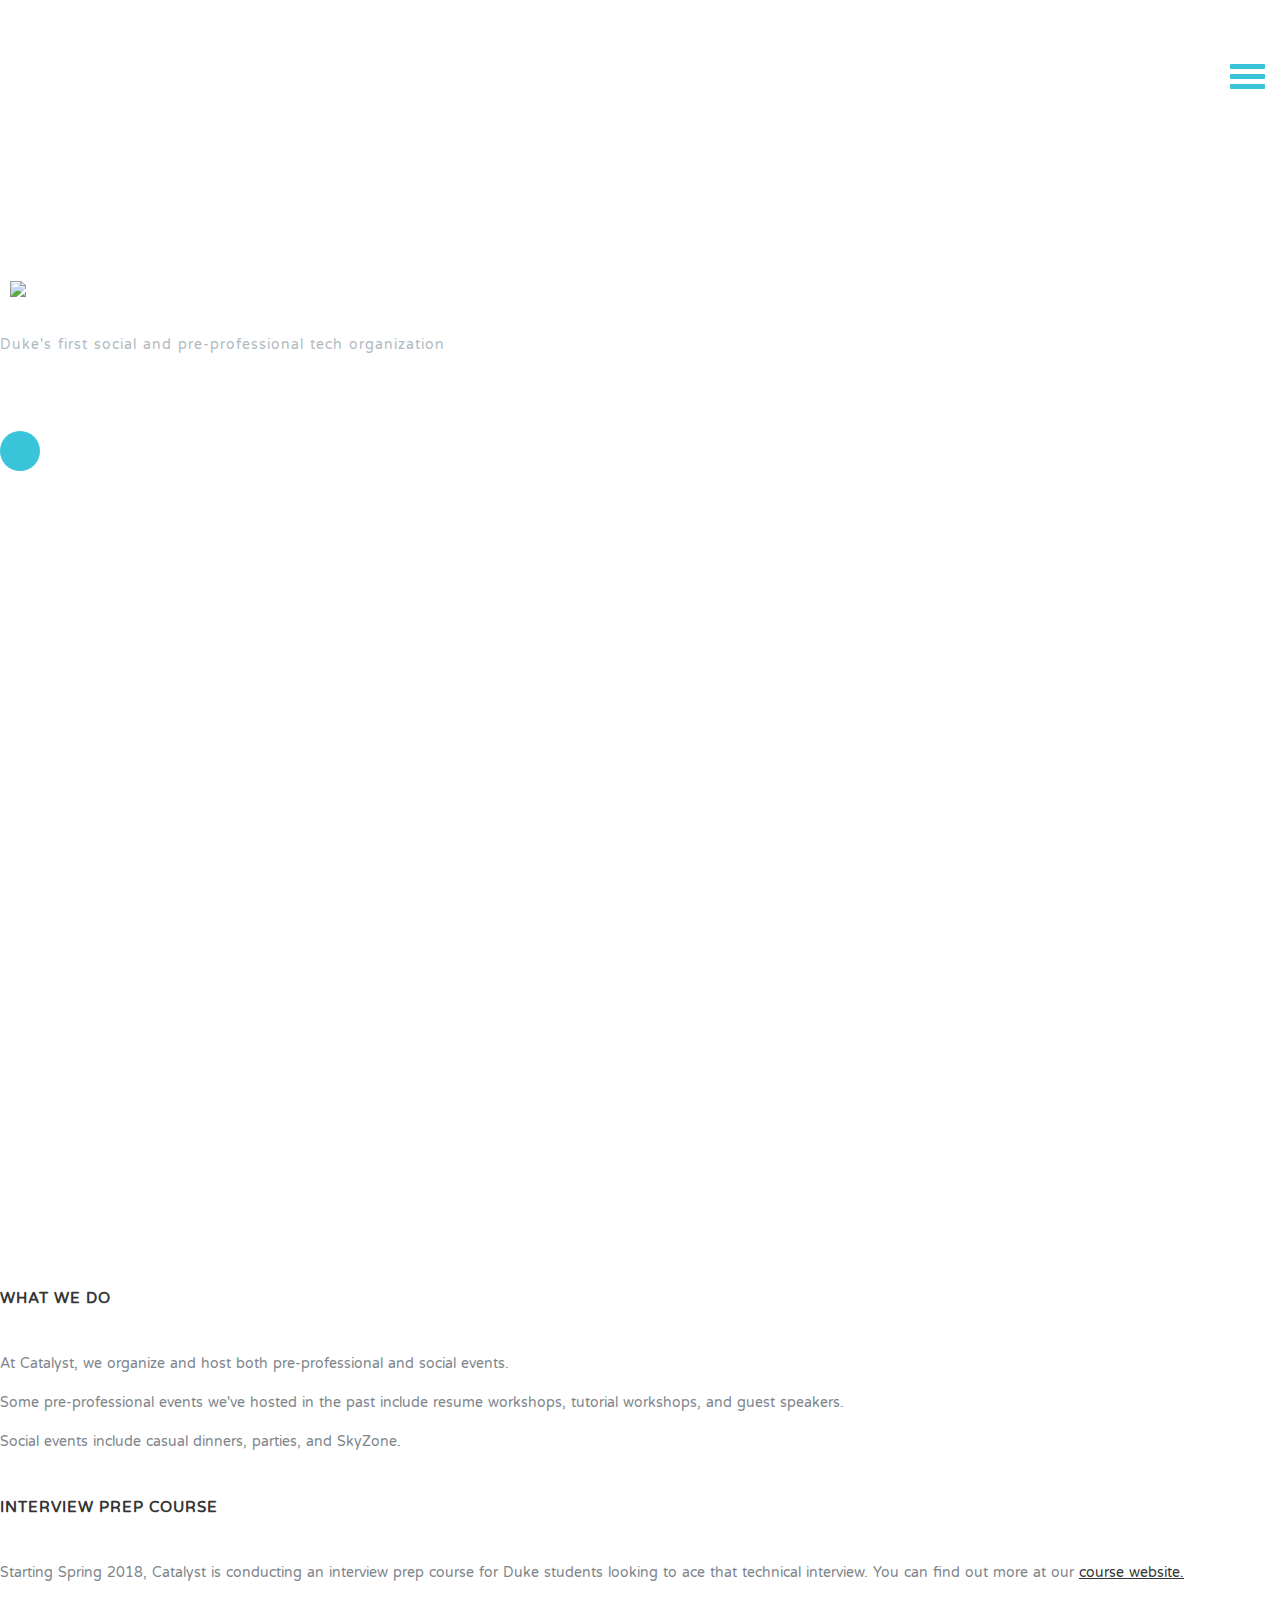
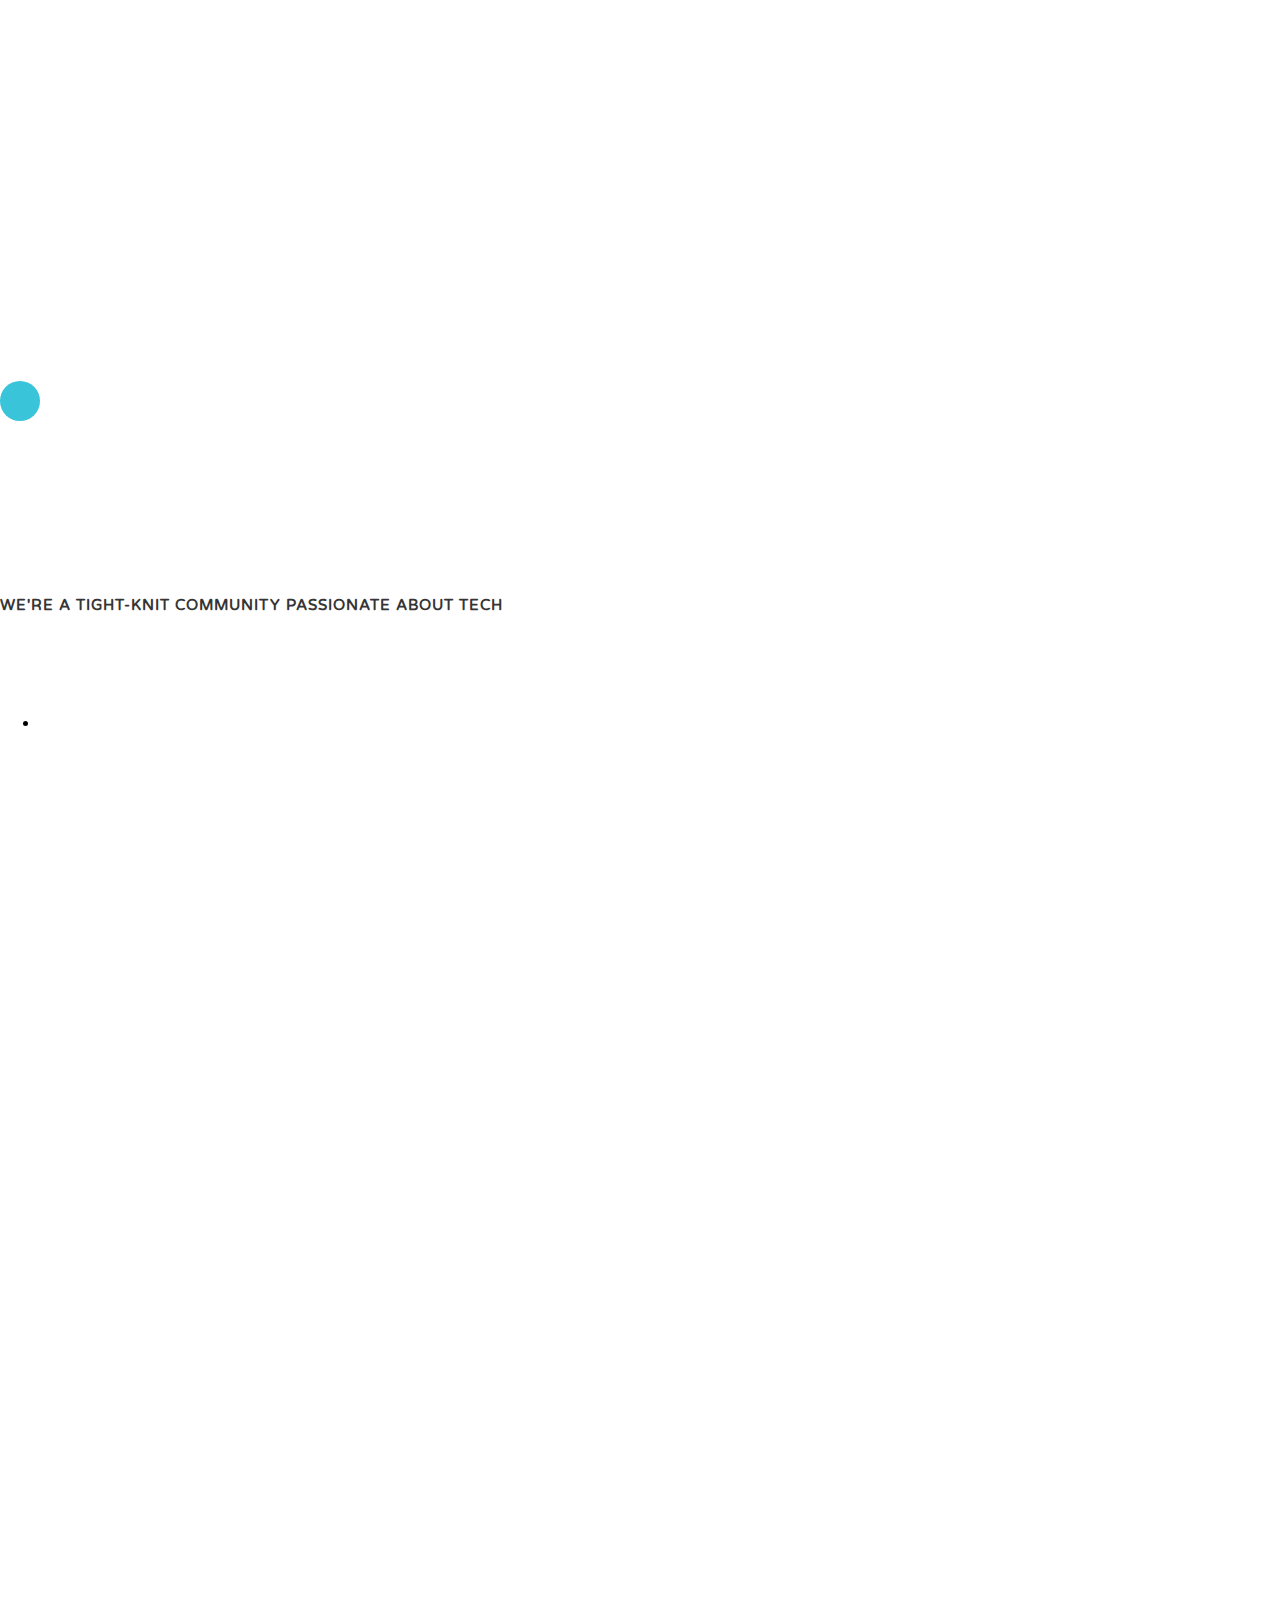
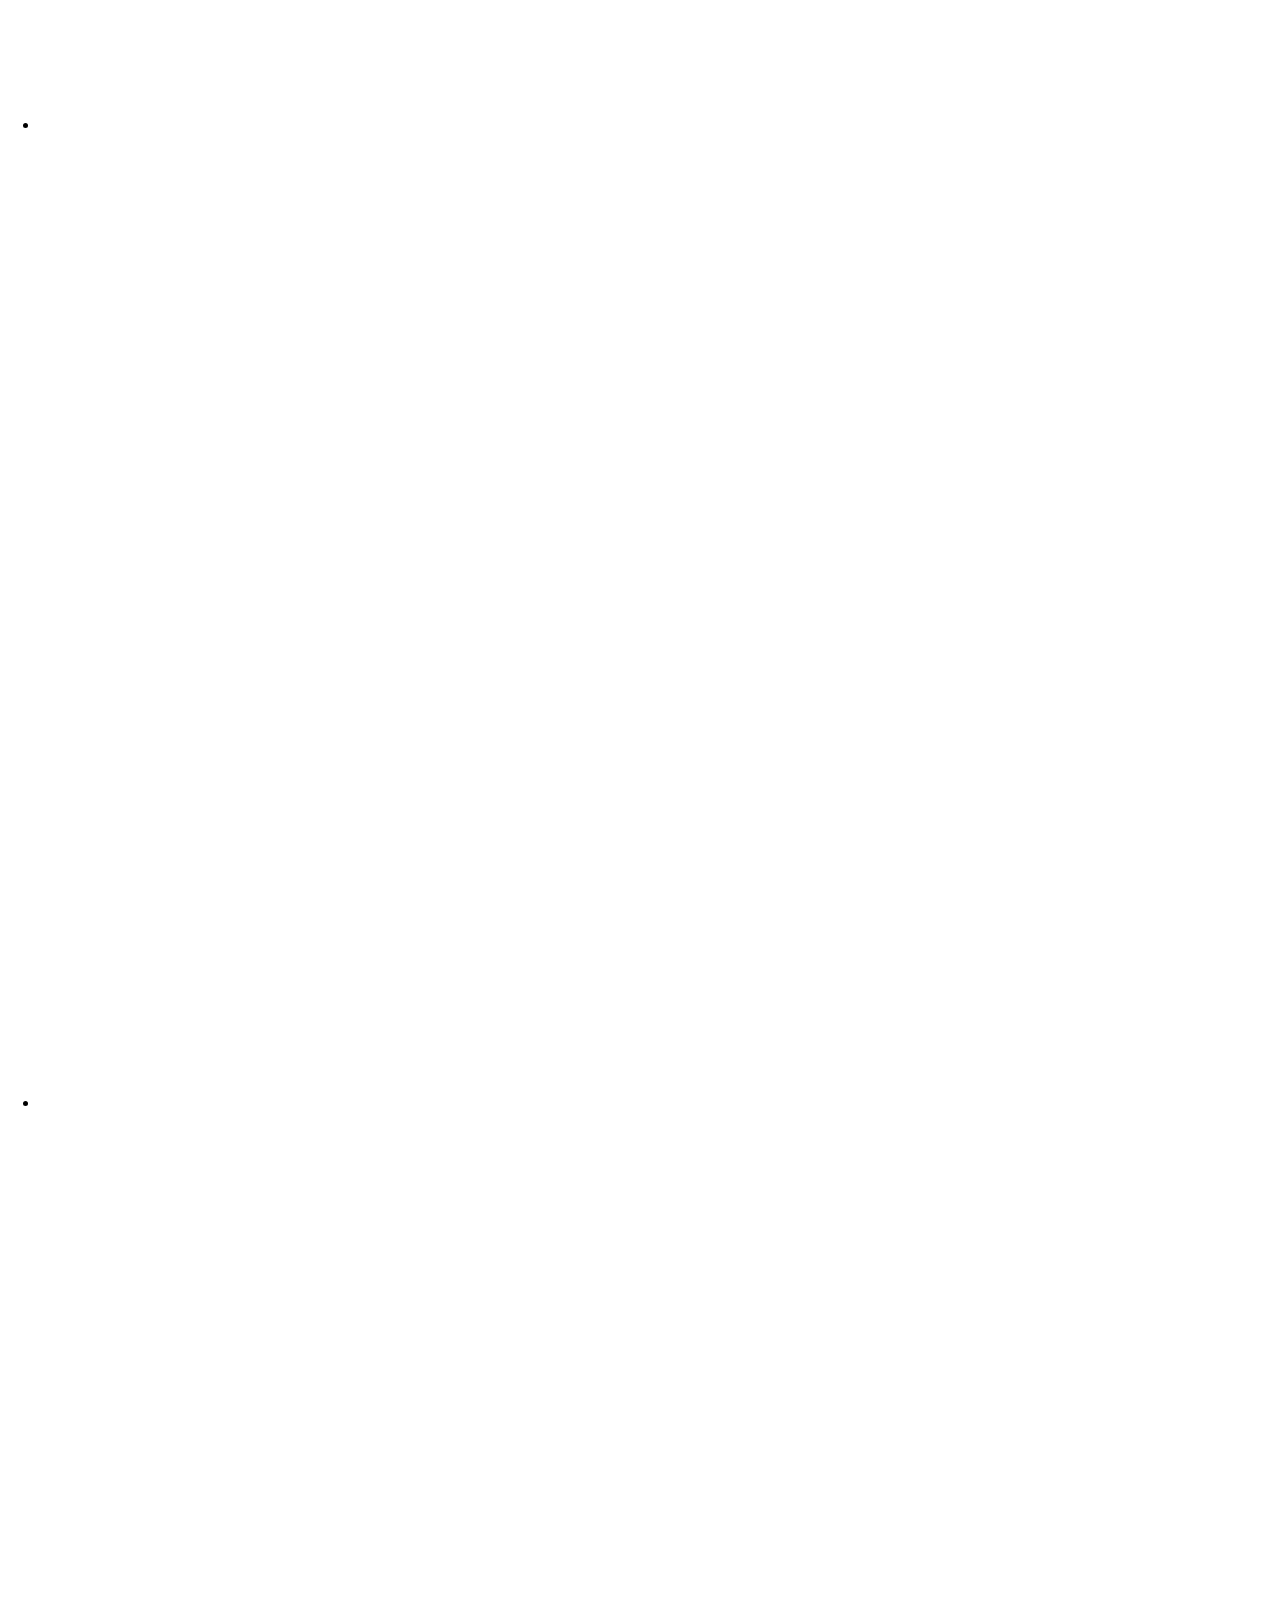
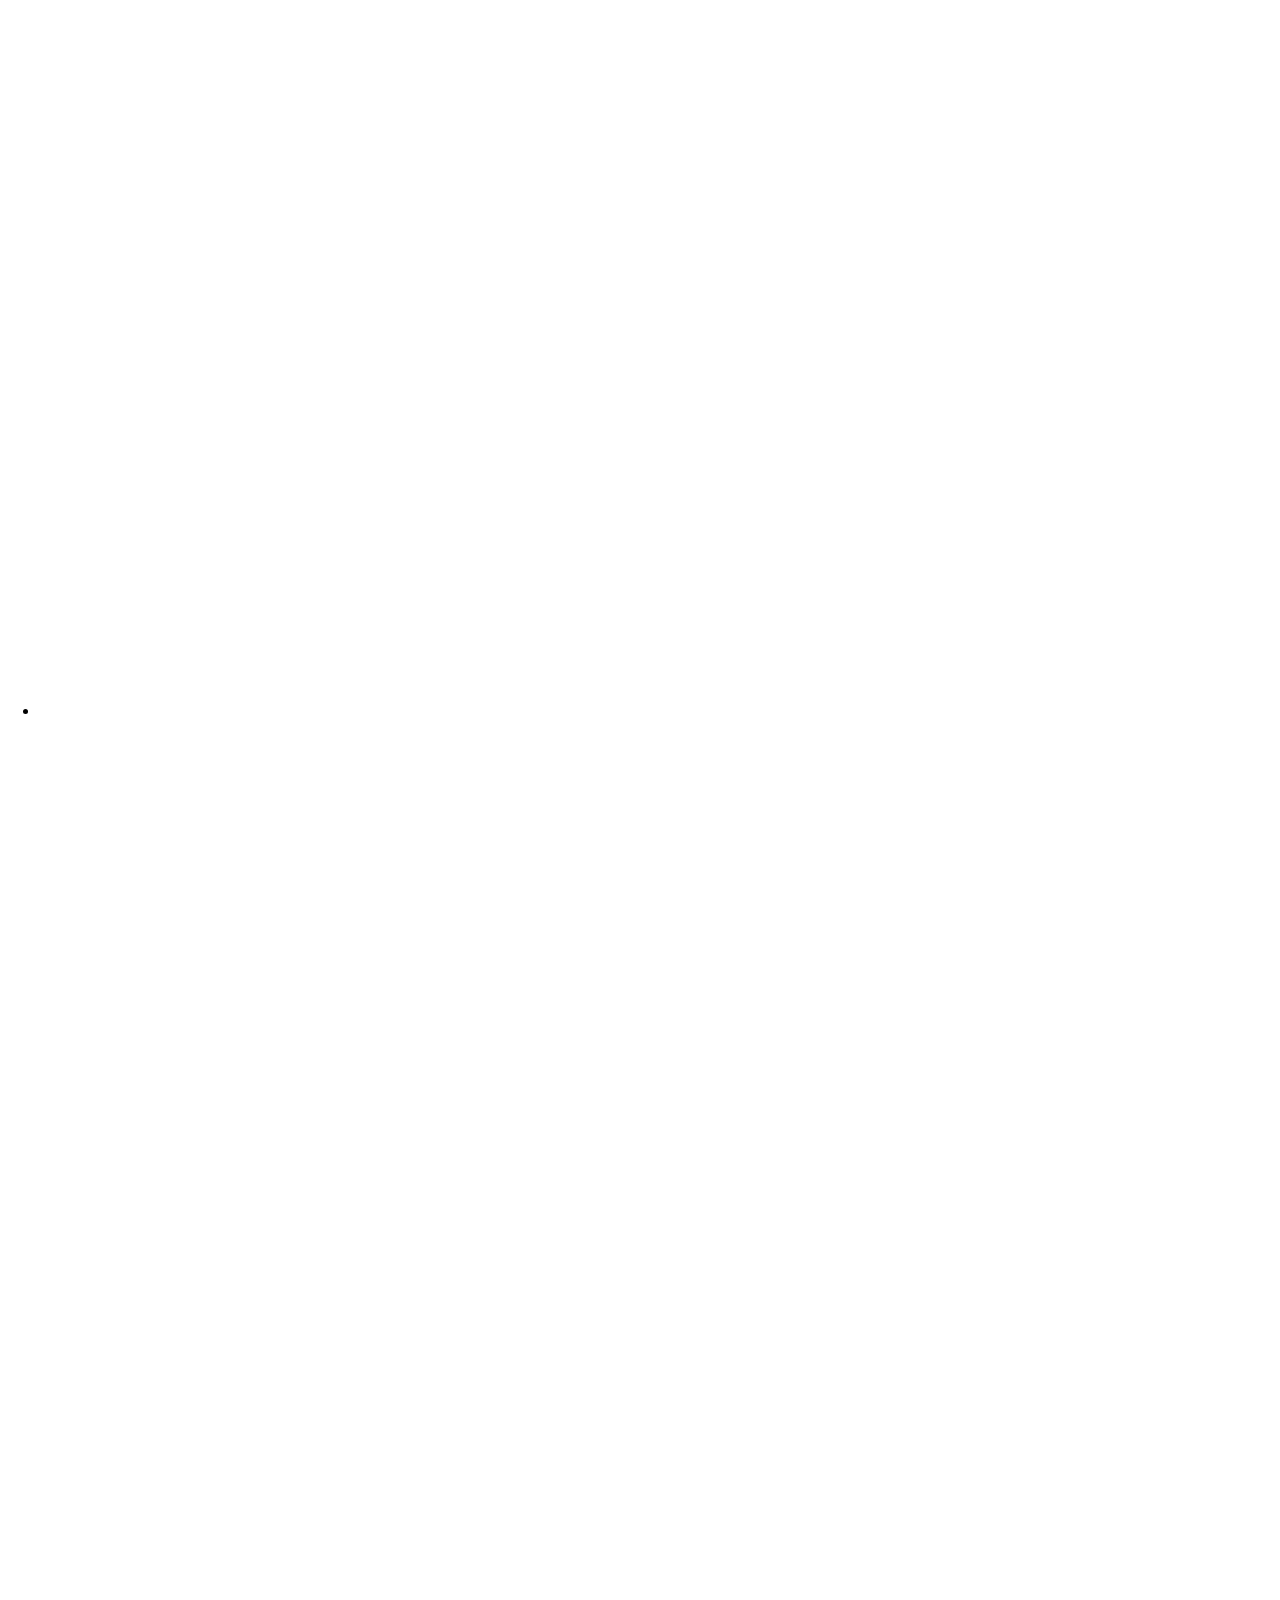
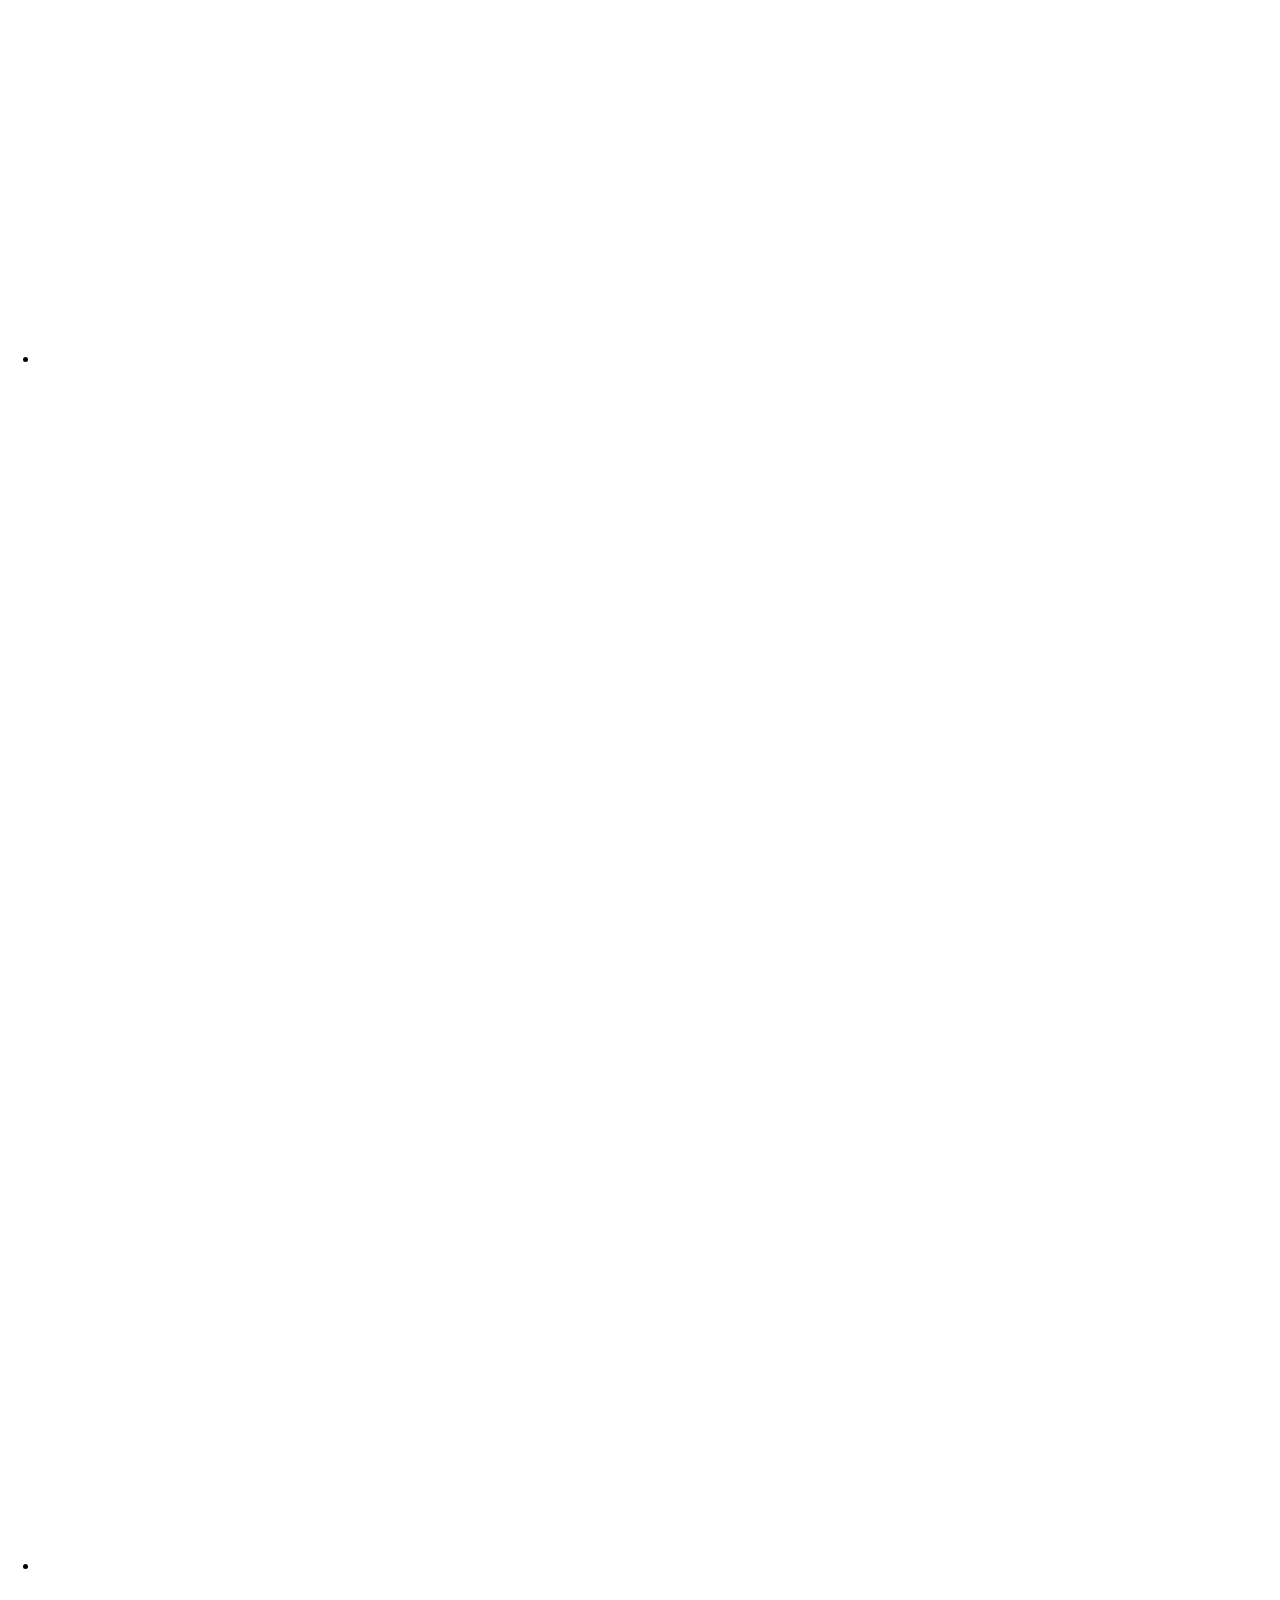
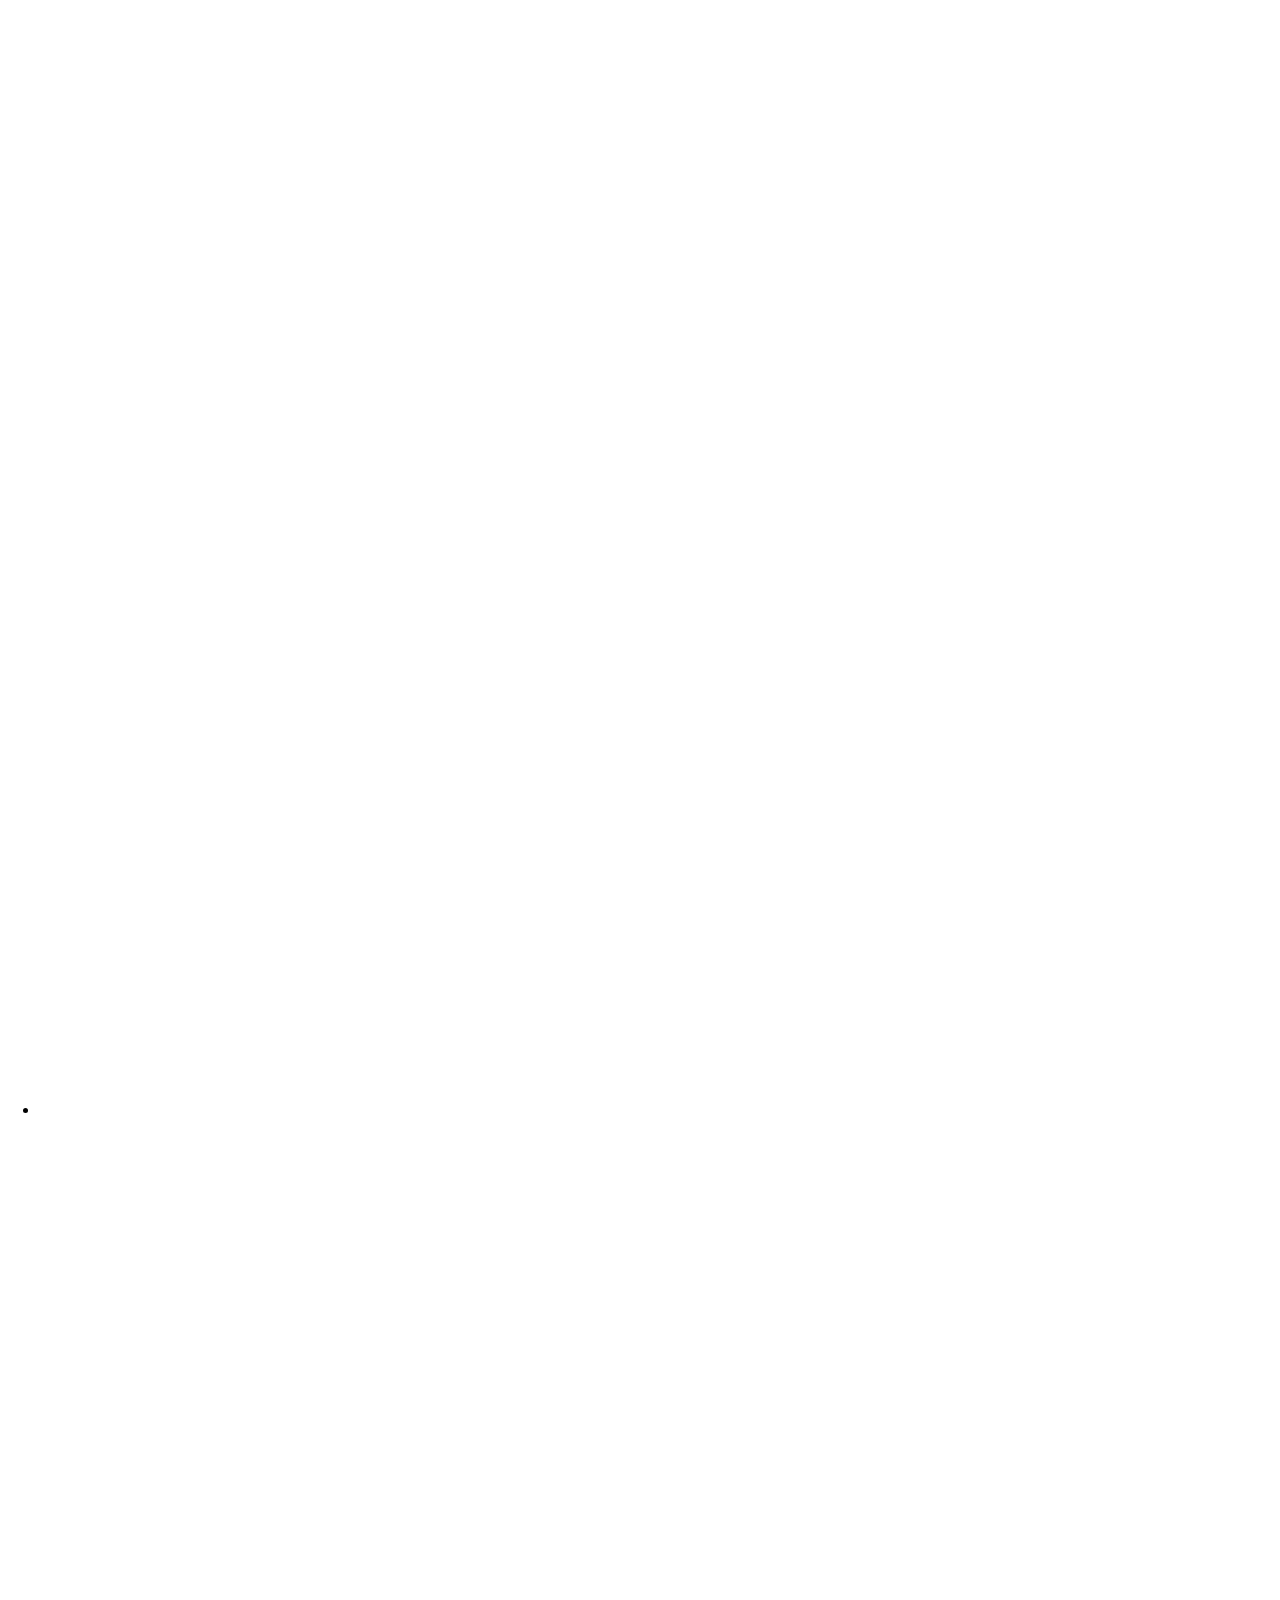
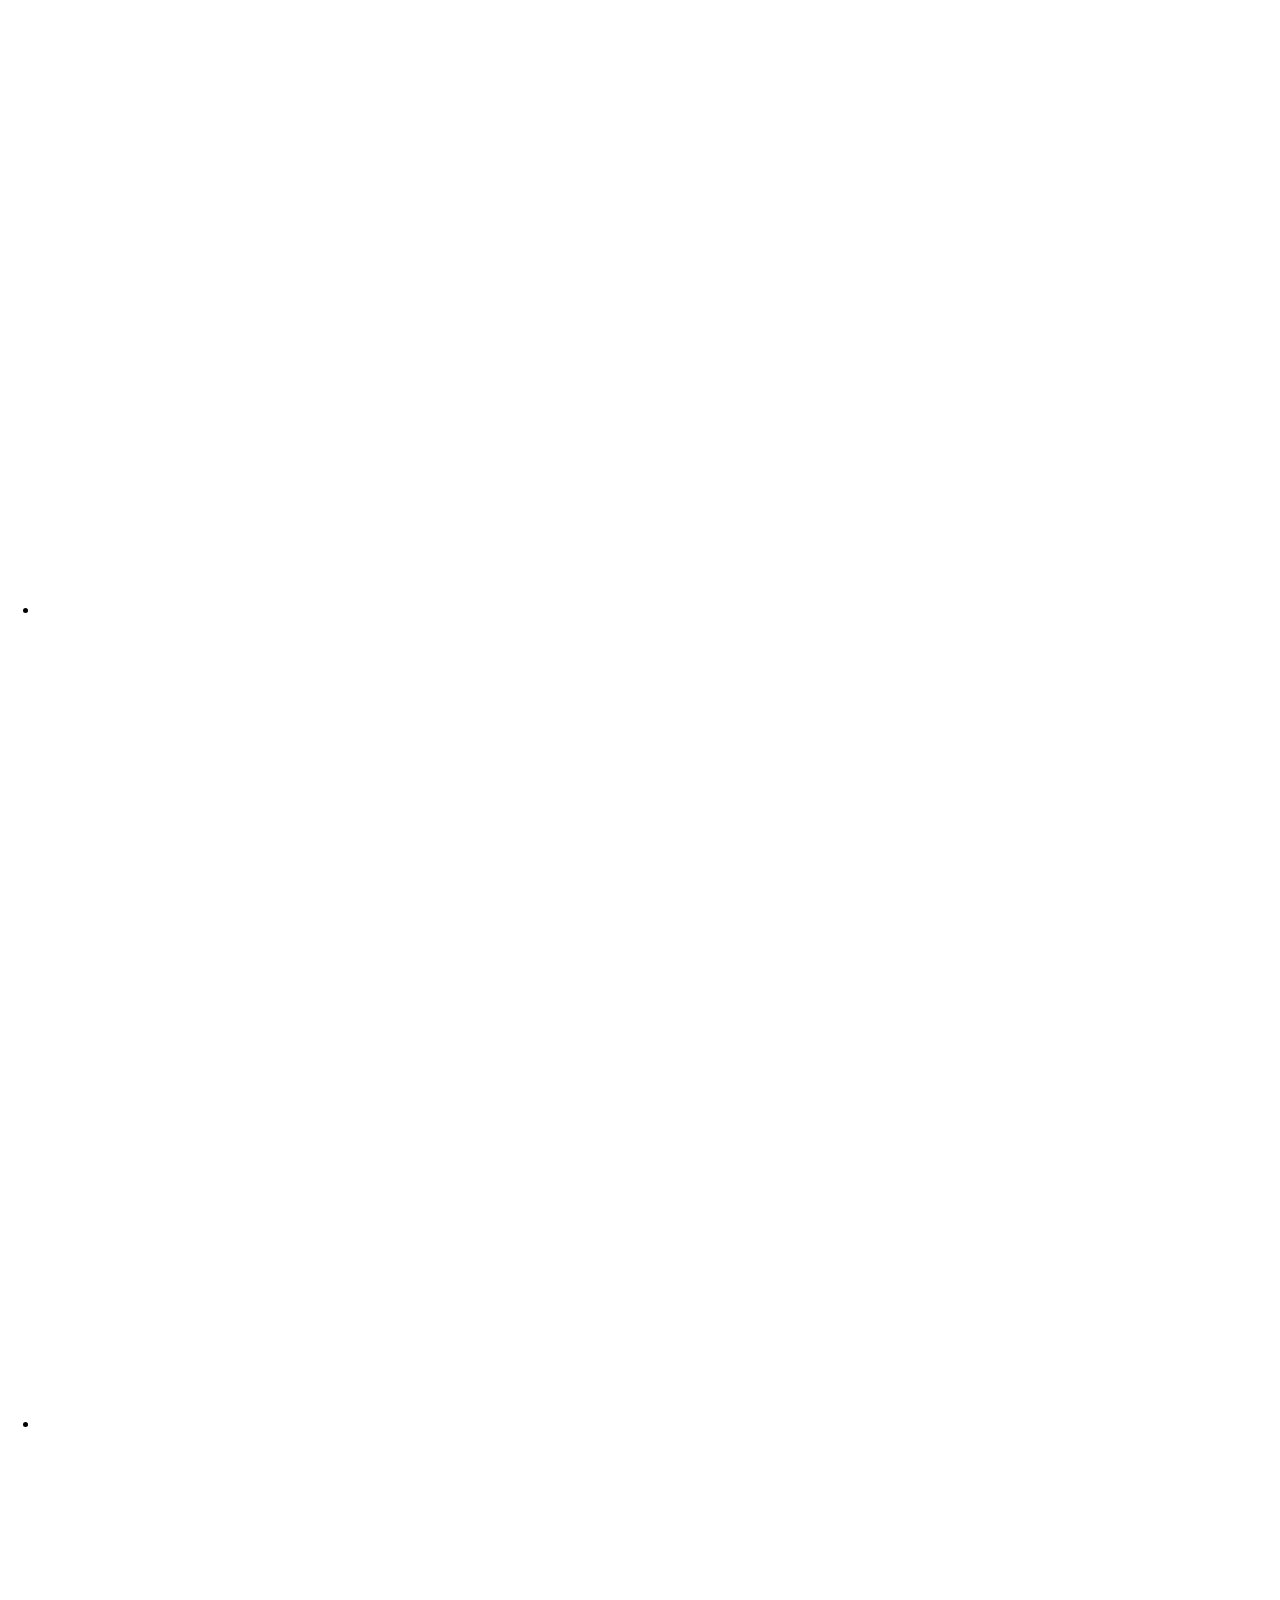
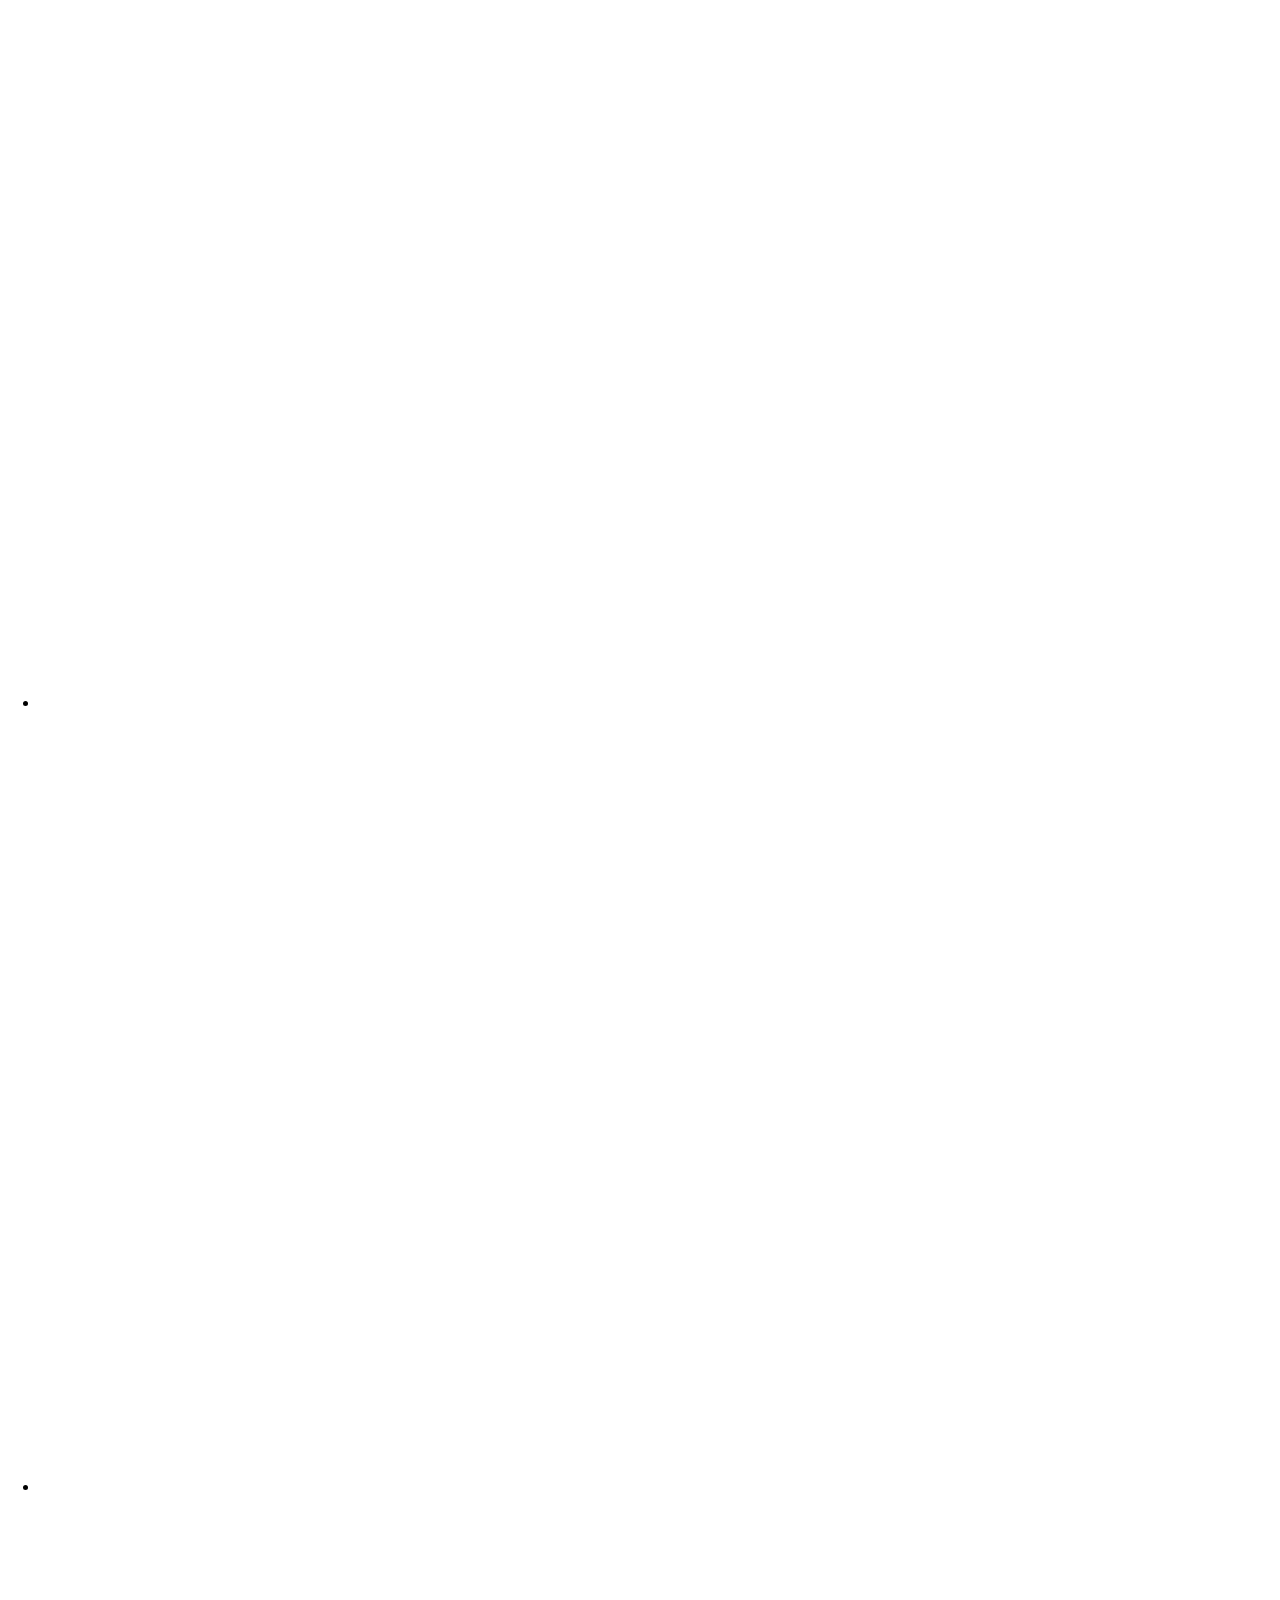
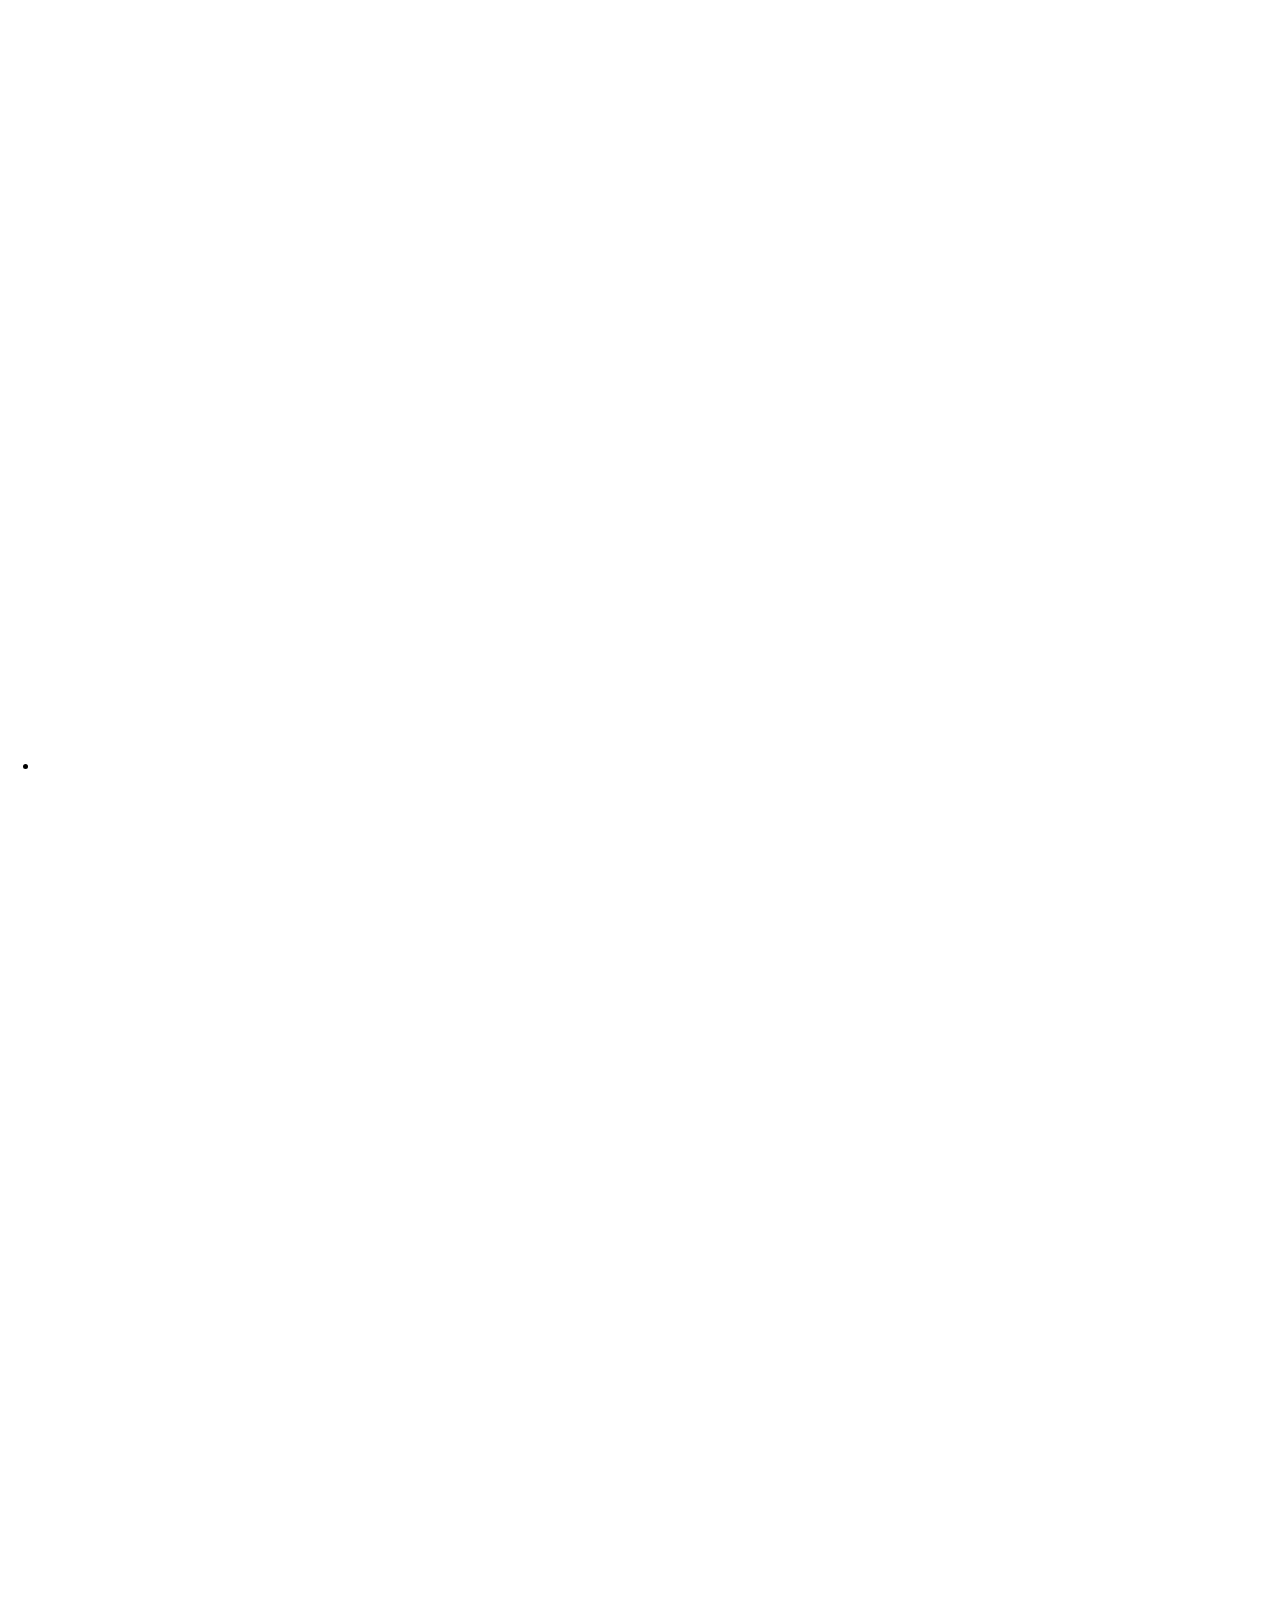
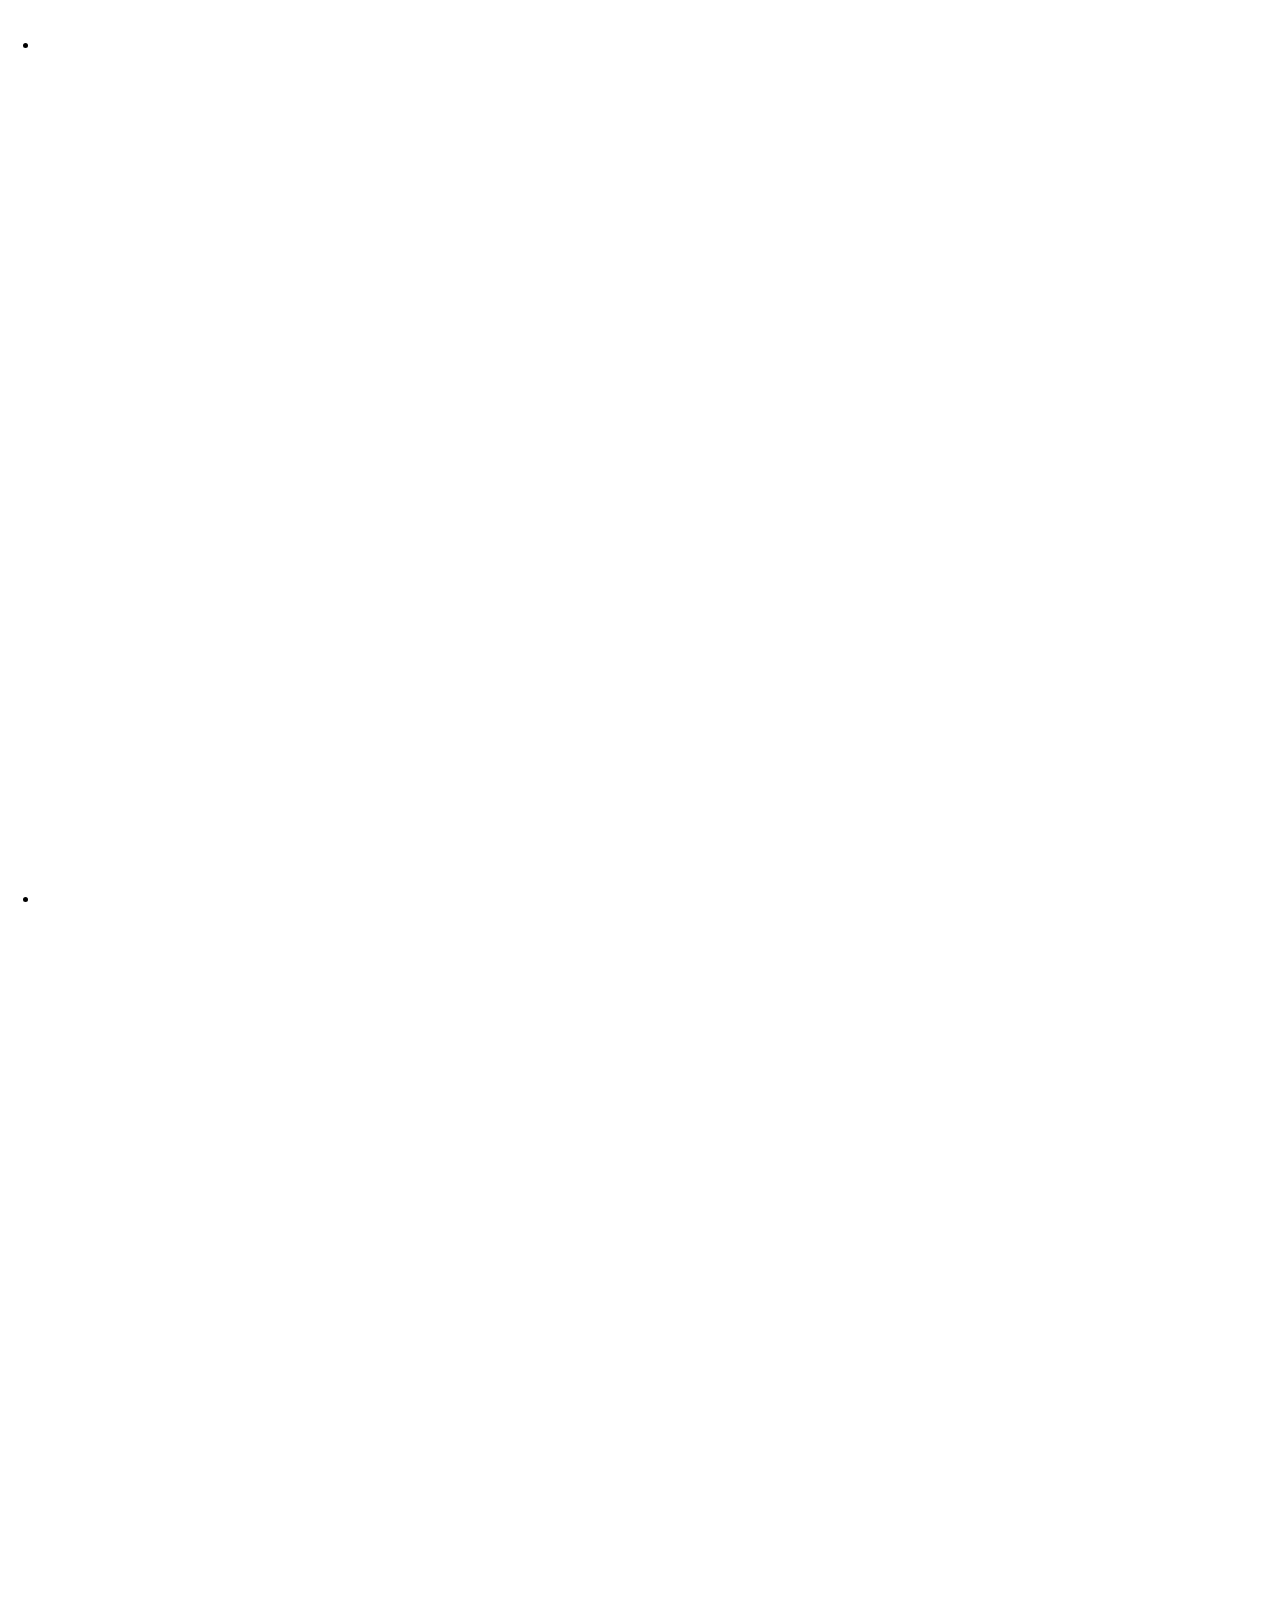
==== commit 1c7b17a4: "added more members" ====
--- a/index.html
+++ b/index.html
@@ -144,7 +144,7 @@
                         <img src="img/members/korakwok.png" alt="Team Member">
                         <h2>Kora Kwok</h2>
                           <h4>Co-Vice President</h4>
-                        <h4>Computer Science and Psychology/Visual Arts Major</h4>
+                        <h4>Computer Science and Visual Arts Major</h4>
                           <h4>Class of 2020</h4>
                         <p>Kora is passionate about tech entrepreneurship and startups. He enjoys traveling, browsing Reddit, and getting lost in the Duke Forest. During his gap year, he worked 6 months in Shanghai and 3 in Myanmar, then backpacked across Europe and Russia.</p>
                       </div>
@@ -177,12 +177,12 @@
                       </li>
                     <li>
                         <div class="col-md-4 wp5 ">
-                        <img src="img/members/jiecai.png" alt="Tea Member">
+                        <img src="img/members/blairezhang.png" alt="Tea Member">
                         <h2>Blaire Zhang</h2>
                           <h4>Social Co-Chair</h4>
-                        <h4>Computer Science and Statistics Major</h4>
-                          <h4>Class of 2020</h4>
-                        <p>...</p>
+                        <h4>ECE and Computer Science Major</h4>
+                          <h4>Class of 2020</h4>
+                        <p>Blaire is from Shenzhen, China. Her tech interests include wearable tech, IoT, and AI, as well as Design Thinking and human-centered designs. She loves watching documentaries, playing squash, learning about religions, and enjoys food while traveling.</p>
                       </div>
                         <div class="col-md-4 wp5 delay-05s">
                         <img src="img/members/chentianjiang.png" alt="Team Member">
@@ -263,12 +263,12 @@
                         <p>Lanre is a rising junior pursuing a computer science degree. He is interested in many topics in CS, including product management, machine learning, and data management. Outside of computer science, he's interested in music, sports, and traveling.</p>
                       </div>
                         <div class="col-md-4 wp5 delay-05s">
-                        <img src="img/team-01.png" alt="Team Member">
+                        <img src="img/members/bocurry.png" alt="Team Member">
                         <h2>Bo Curry</h2>
                           <h4>Service Co-Chair</h4>
                         <h4>Computer Science Major</h4>
                           <h4>Class of 2019</h4>
-                        <p>...</p>
+                        <p></p>
                       </div>
                         <div class="col-md-4 wp5 delay-1s">
                         <img src="img/members/catiegrasse.png" alt="Team Member">
@@ -557,6 +557,53 @@
                           <h4>Class of 2020</h4>
                         <p>Faraz recently returned from an extended leave of absense wherein he served as CTO for several early-stage companies and as a tech consultant for firms such as Duke Health and IBM. Faraz currently leads teams at the Duke Institute for Health Innovation.</p>
                       </div>
+                    </li>
+                      <li>
+                      
+            
+                      <div class="col-md-4 wp5">
+                         <img src="img/members/iantay.png" alt="Team Member"> 
+                        <h2>Ian Tay</h2>
+                        <h4>ECE Major</h4>
+                          <h4>Class of 2018</h4>
+                        <p>Favorite activity: hiking | The Best programming language: Haskell | Currently in love with T.S. Eliot and William Faulkner. | He also plays DOTA :D</p>
+                      </div>
+                      <div class="col-md-4 wp5 delay-05s">
+                        <img src="img/members/blakekaplan.png" alt="Team Member">
+                        <h2>Blake Kaplan</h2>
+                        <h4>Computer Science Major</h4>
+                          <h4>Class of 2018</h4>
+                        <p>In addition to Catalyst, Blake is involved with the Duke Chronicle and Delta Sigma Pi Business Fraternity. He is very passionate about sports so find him in Cameron.</p>
+                      </div>
+<!--
+                          <div class="col-md-4 wp5 delay-1s">
+                        <img src="" alt="Team Member">
+                        <h2>Angela Moon</h2>
+                        <h4>Economics and Computer Science Major</h4>
+                          <h4>Class of 2020</h4>
+                        <p>Angela has interned at The Boeing Company and NCSoft, and is interested in UI/UX and Front-end development. Angela loves watching movies, playing with puppies, and hiking.</p>
+                      </div>
+-->
+                      
+<!--
+                    </li>
+                      <li>
+                      <div class="col-md-4 wp5">
+                         <img src="" alt="Team Member"> 
+                        <h2>Grant Kim</h2>
+                        <h4>ECE and Computer Science Major</h4>
+                          <h4>Class of 2021</h4>
+                        <p>Grant is a freshman interested in psychology-backed tech, whatever that means. His interests include machine learning, application development, and game design. Hit him up if you want to fangirl over How I Met Your Mother.</p>
+                      </div>
+                      
+                      <div class="col-md-4 wp5 delay-05s">
+                        <img src="img/members/farazyashar.png" alt="Team Member">
+                        <h2>Jeremy Chen</h2>
+                        <h4>Computer Science Major</h4>
+                          <h4>Class of 2018</h4>
+                        <p>Jeremy is from Cupertino, CA. He is involved in DIDA and The Chronicle and is interested in design and game development.</p>
+                      </div>
+-->
                     </li>
                   </ul>
                 </div>
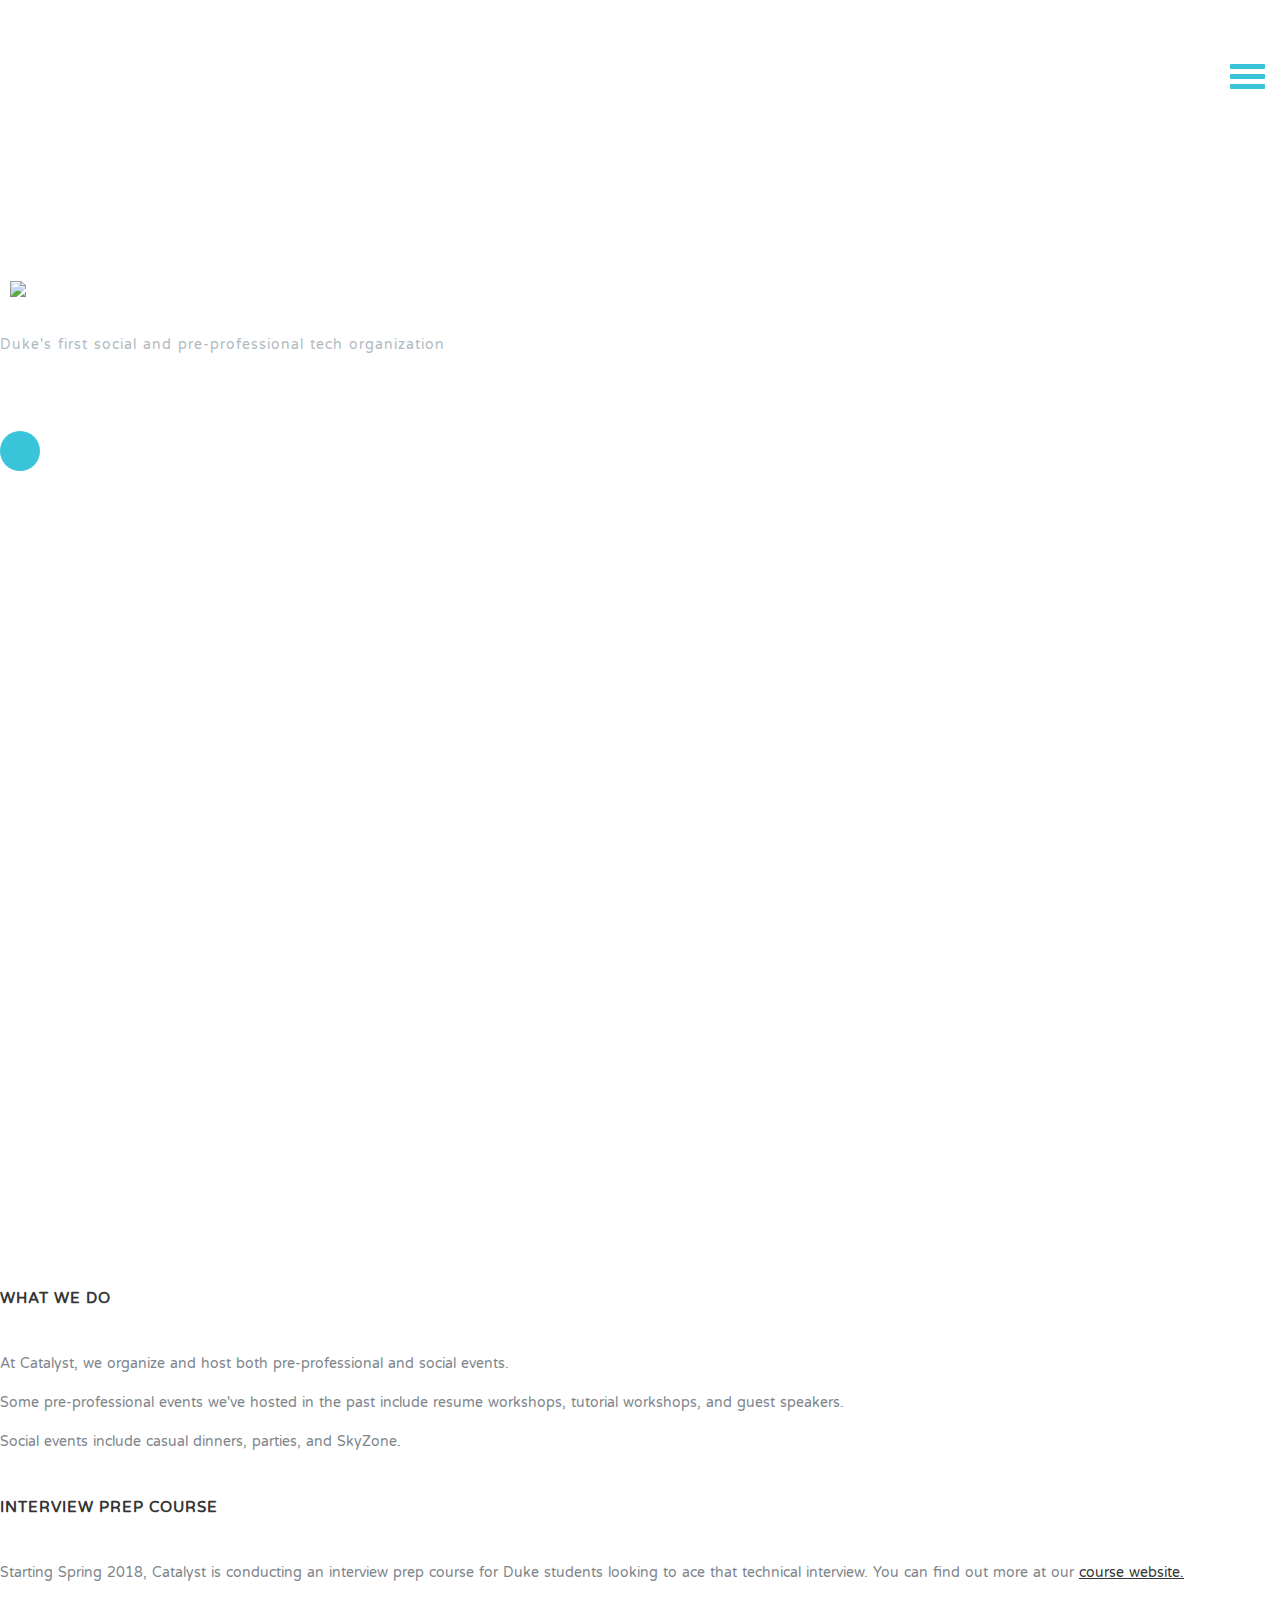
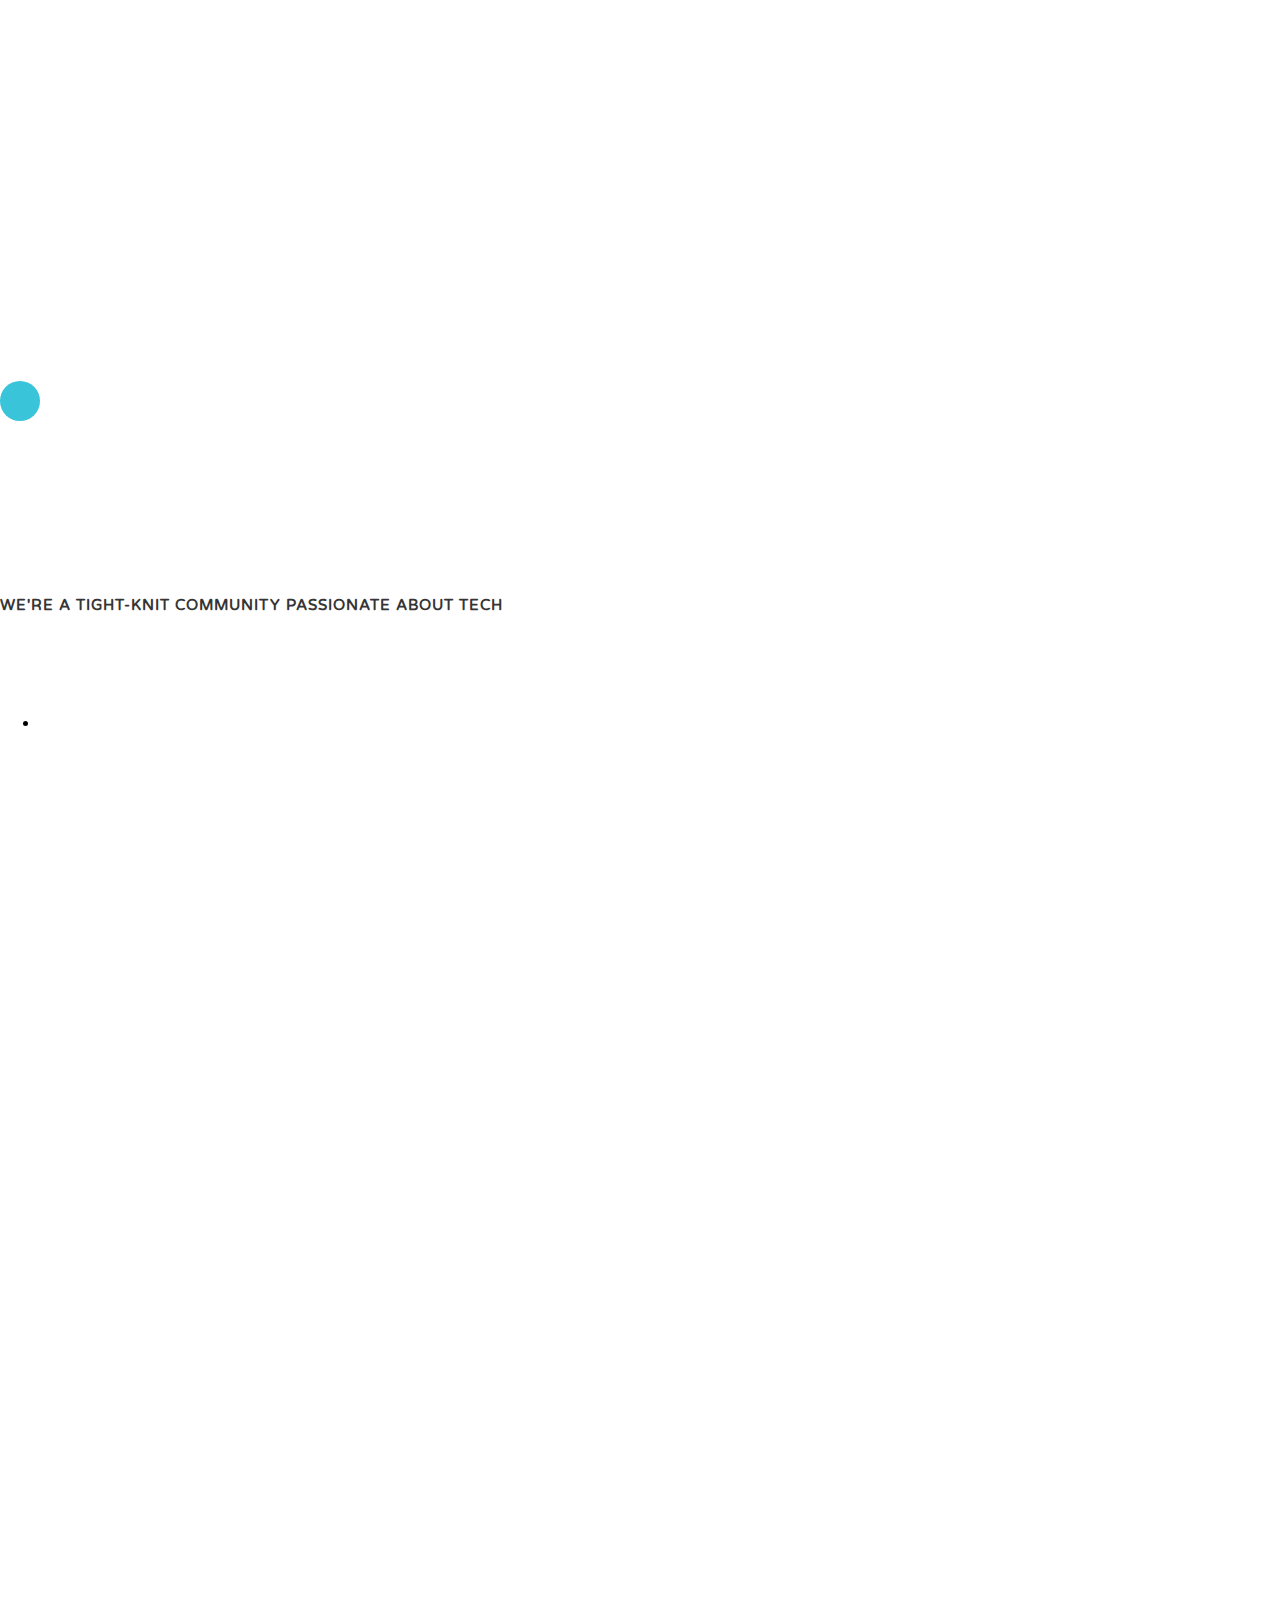
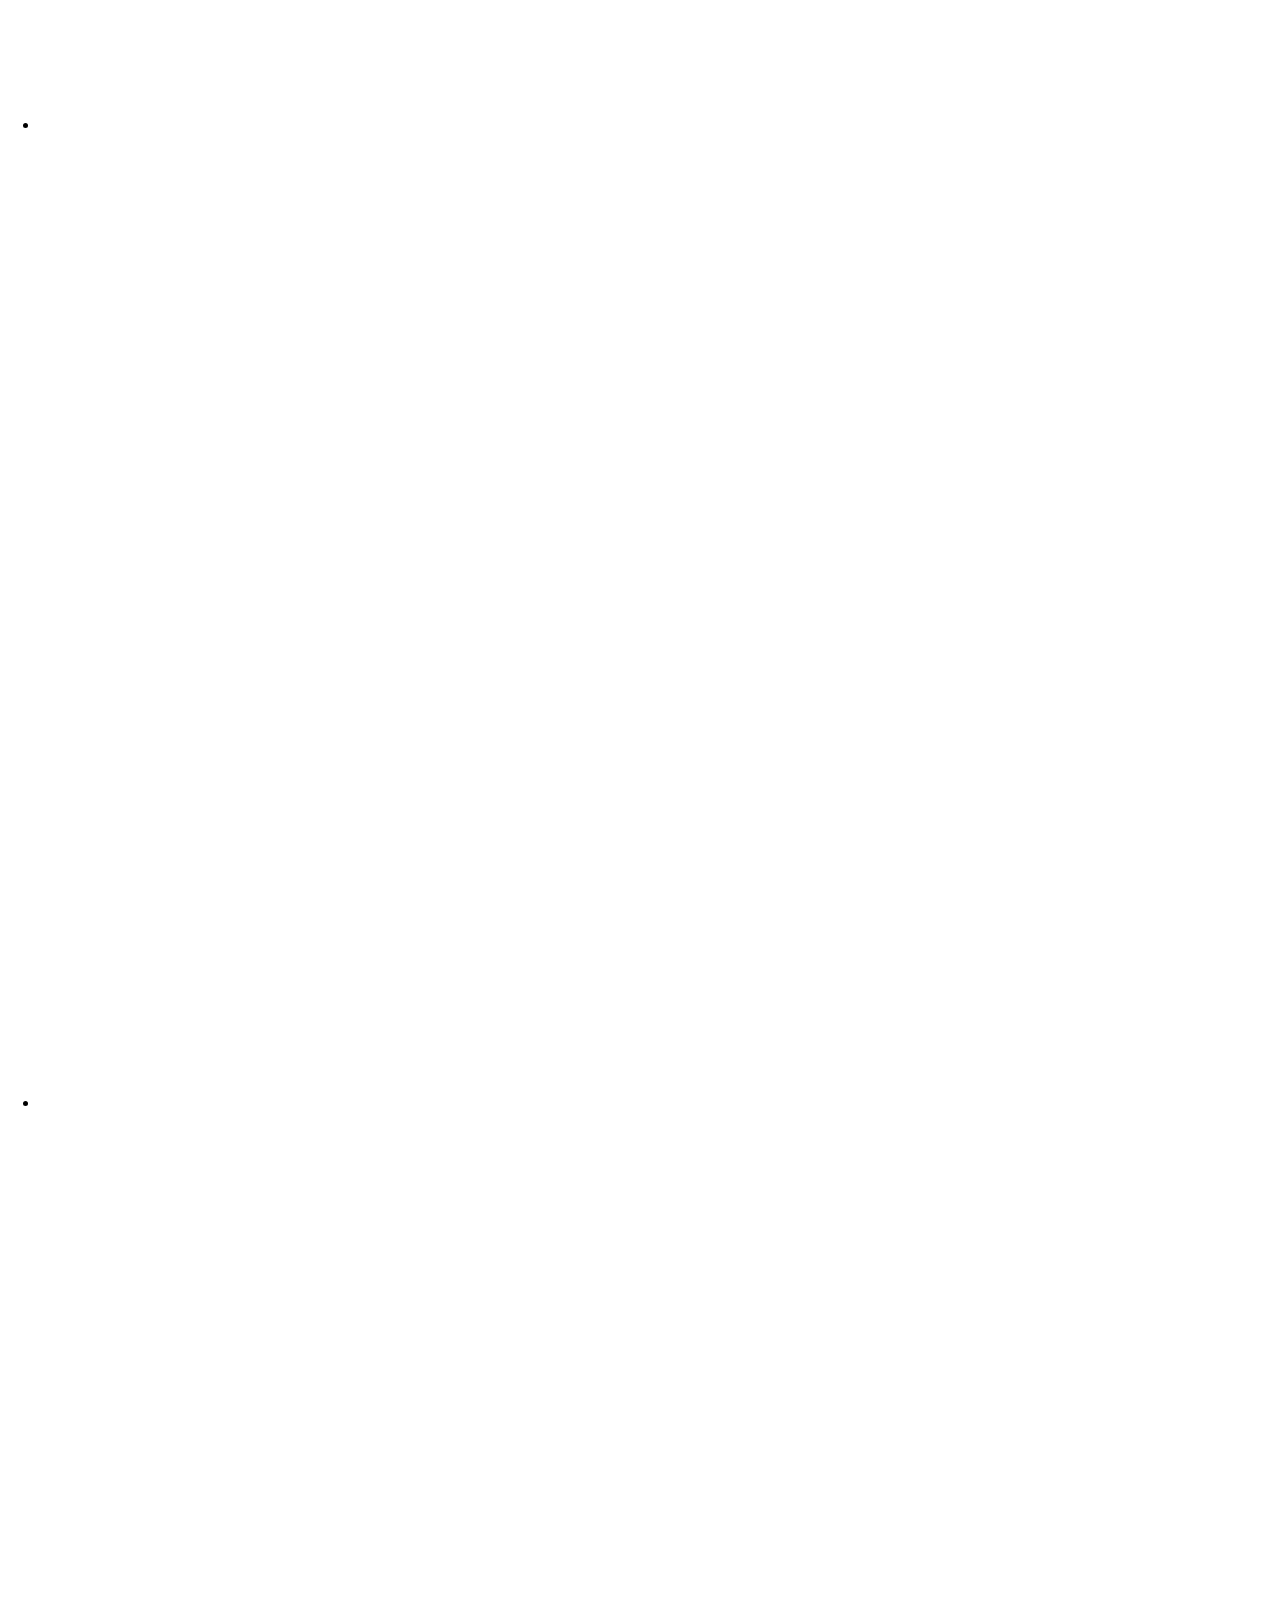
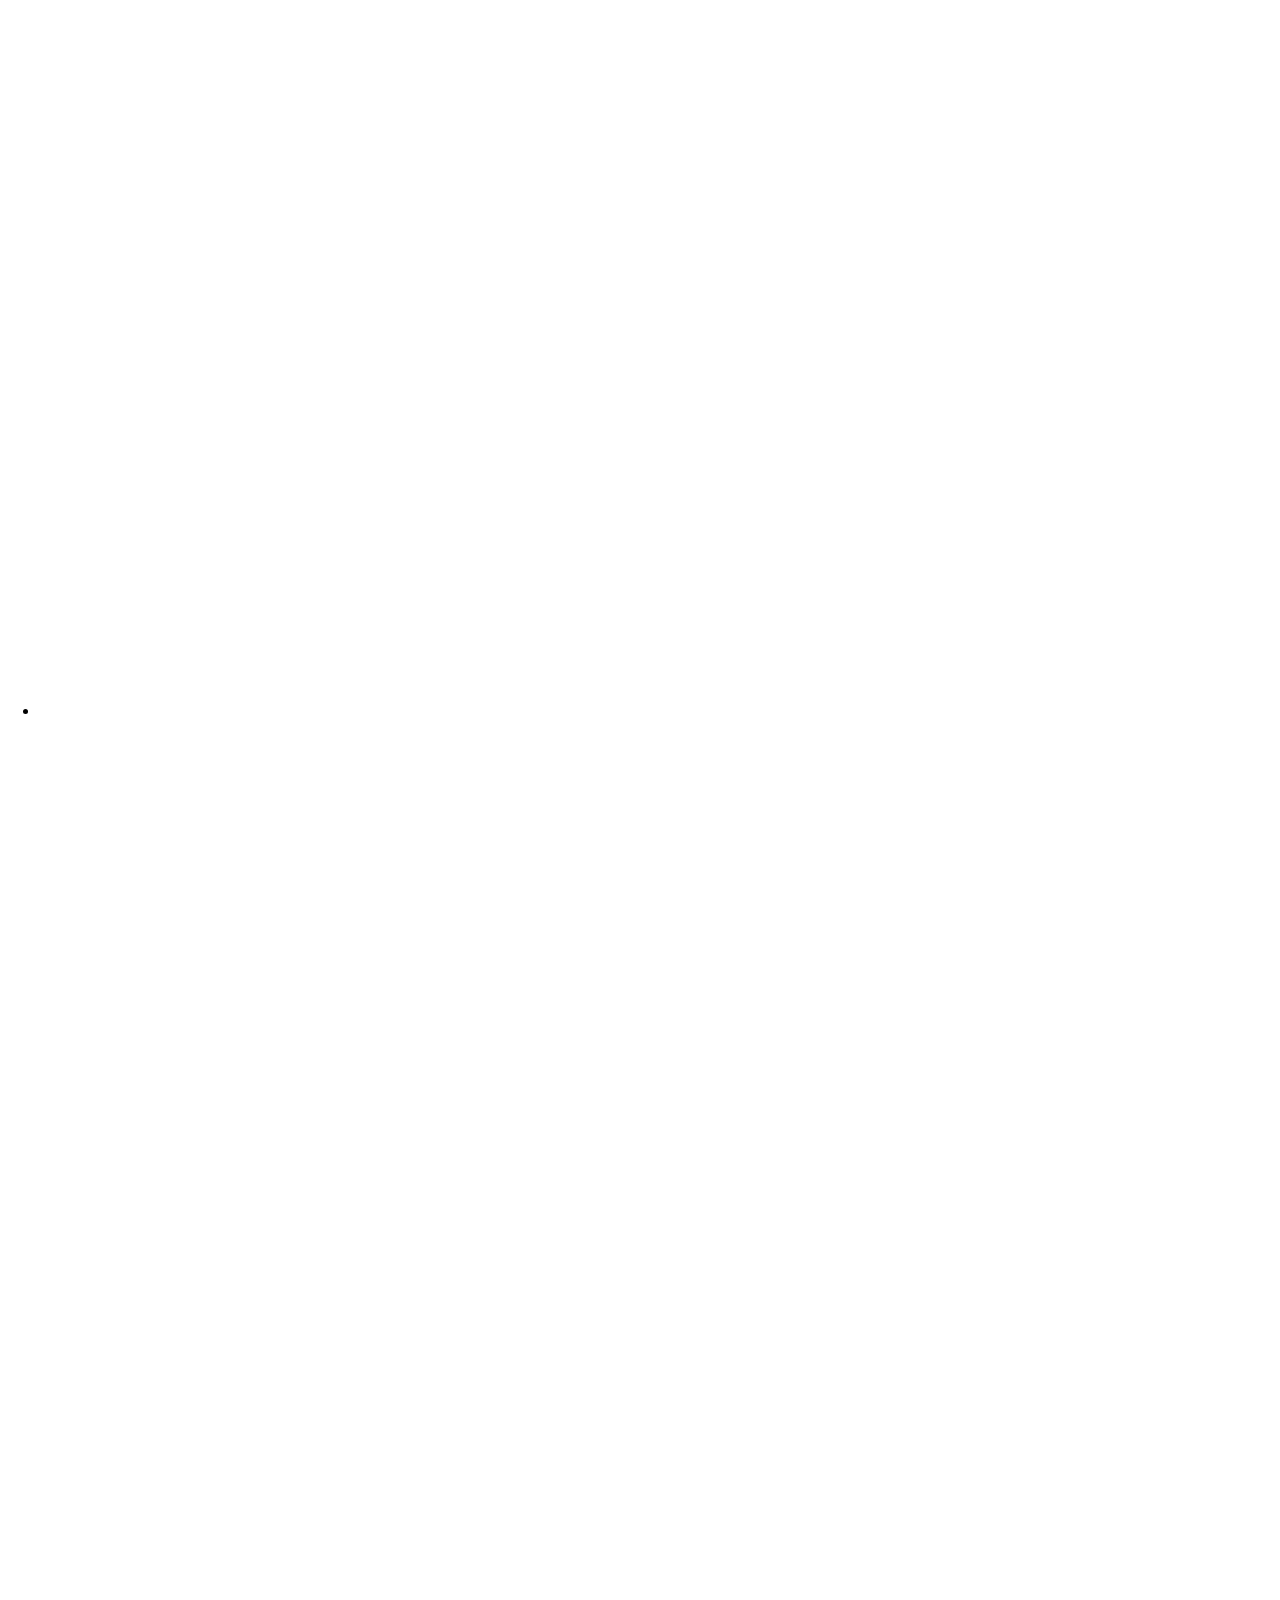
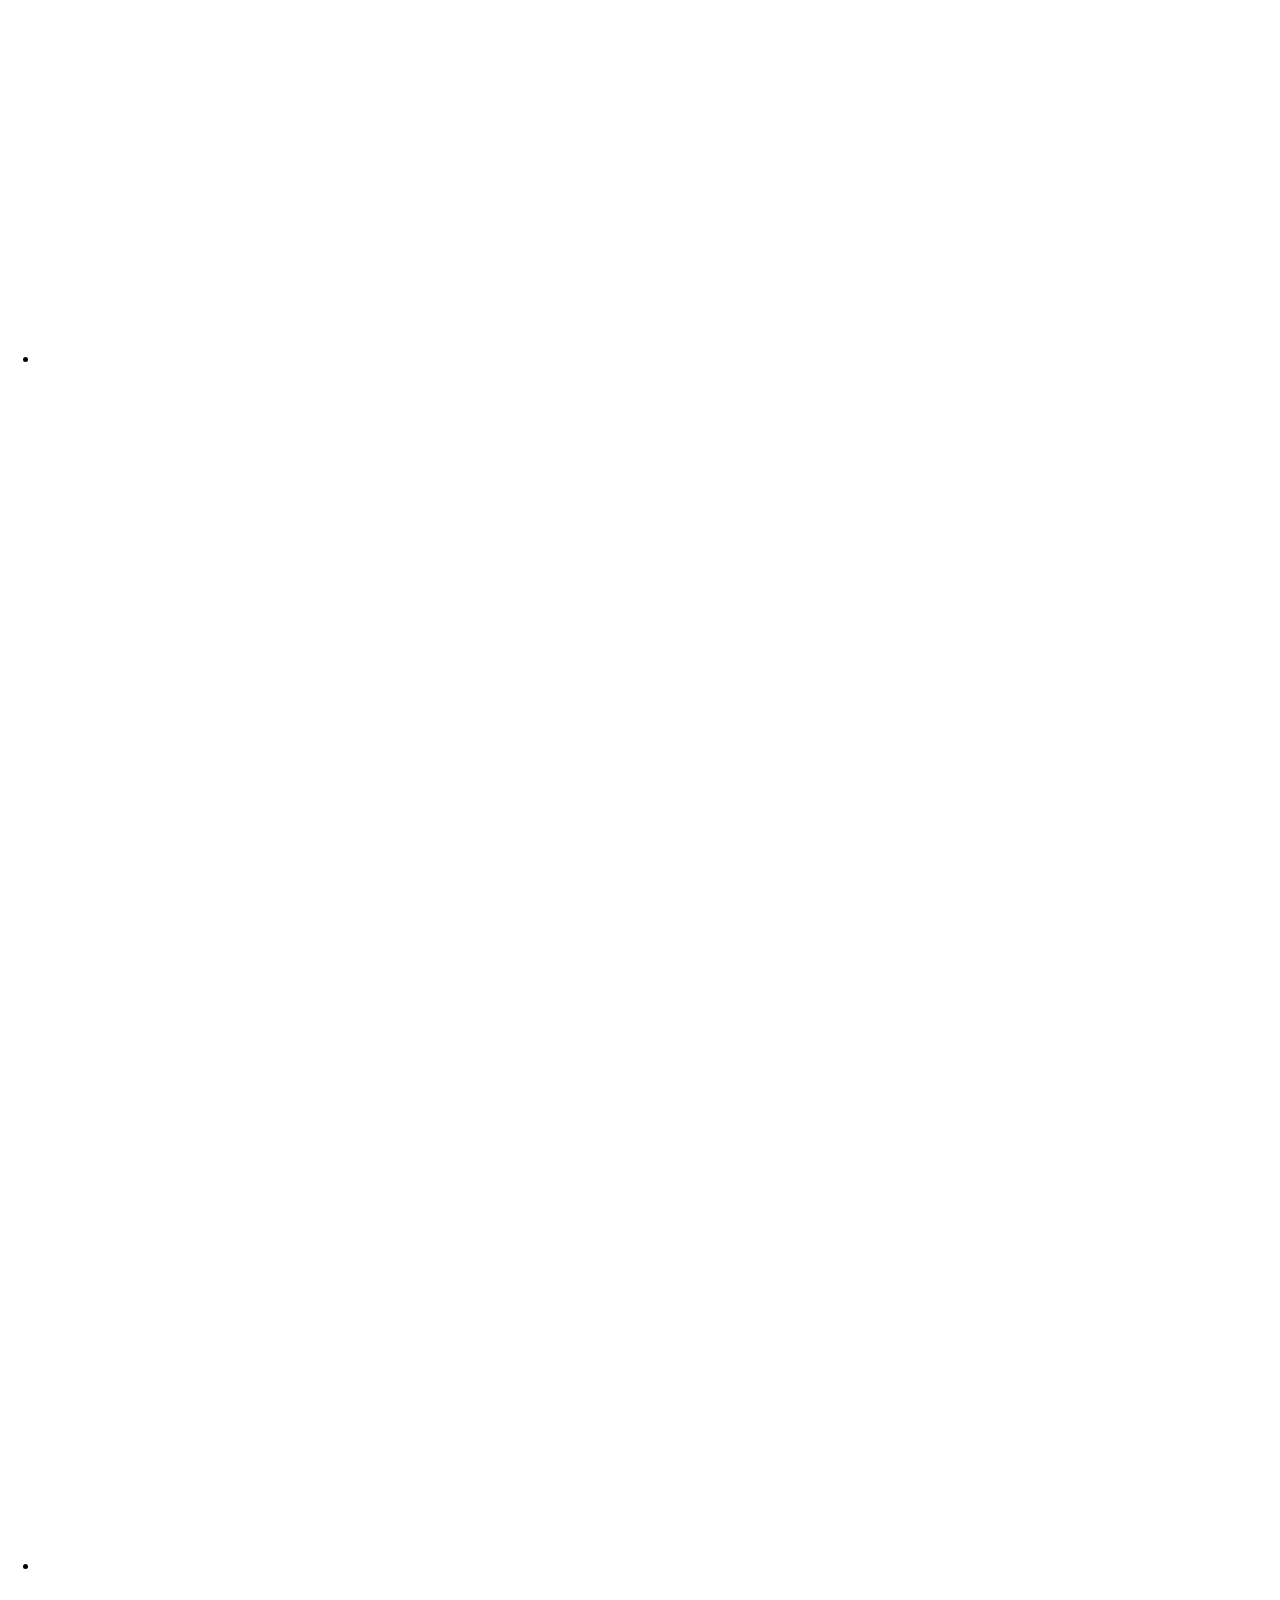
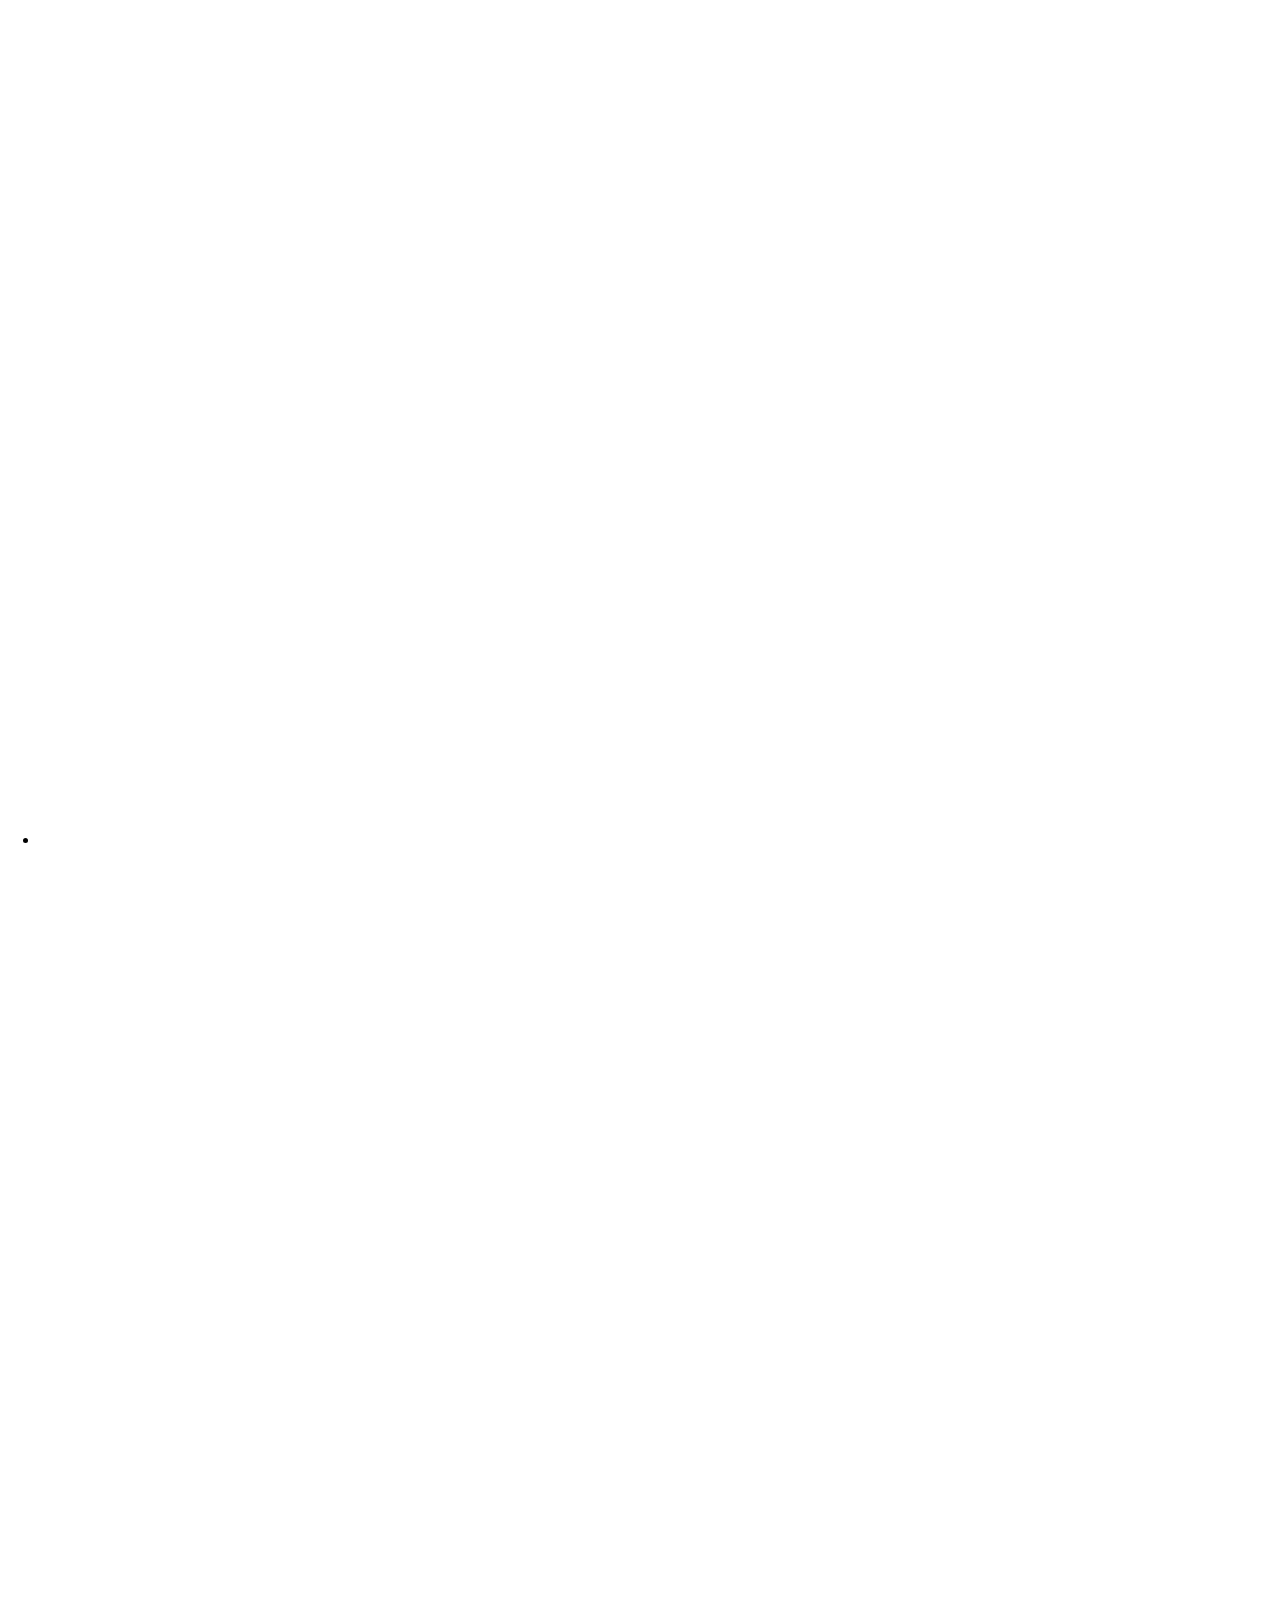
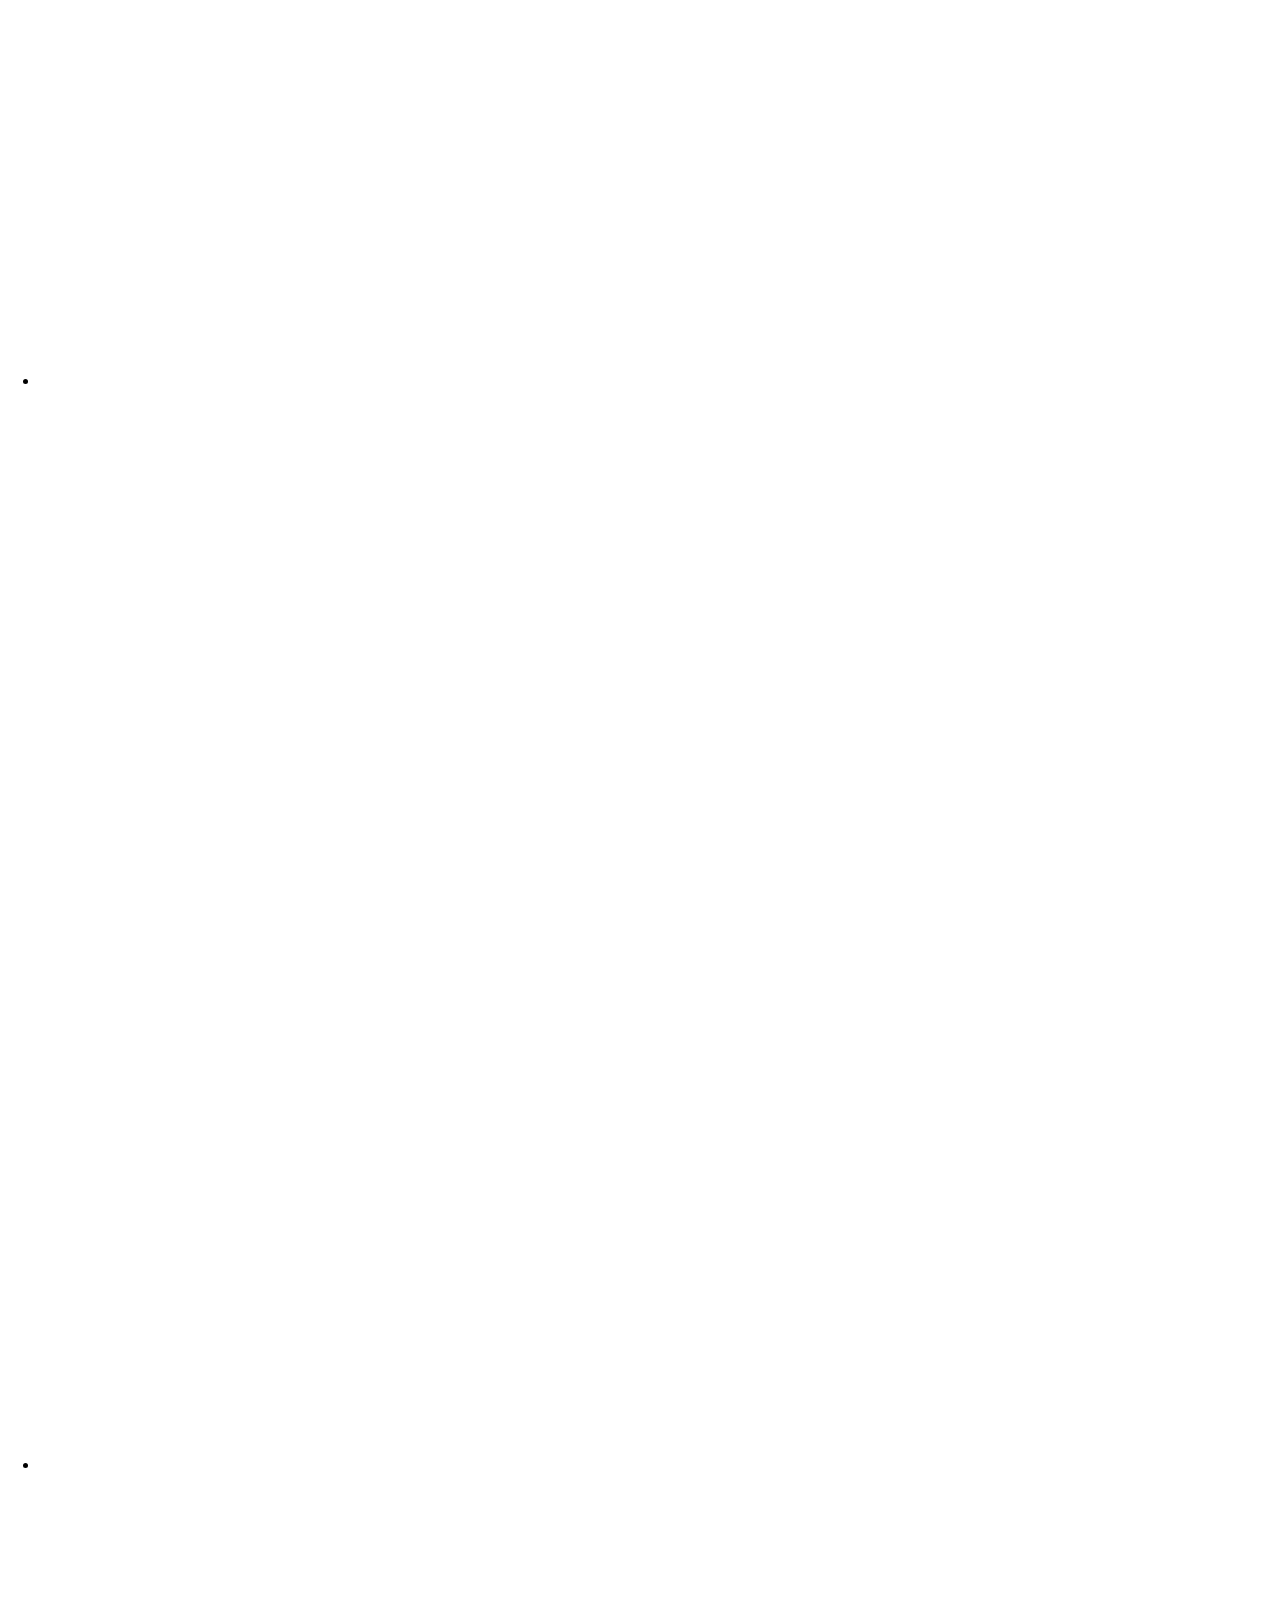
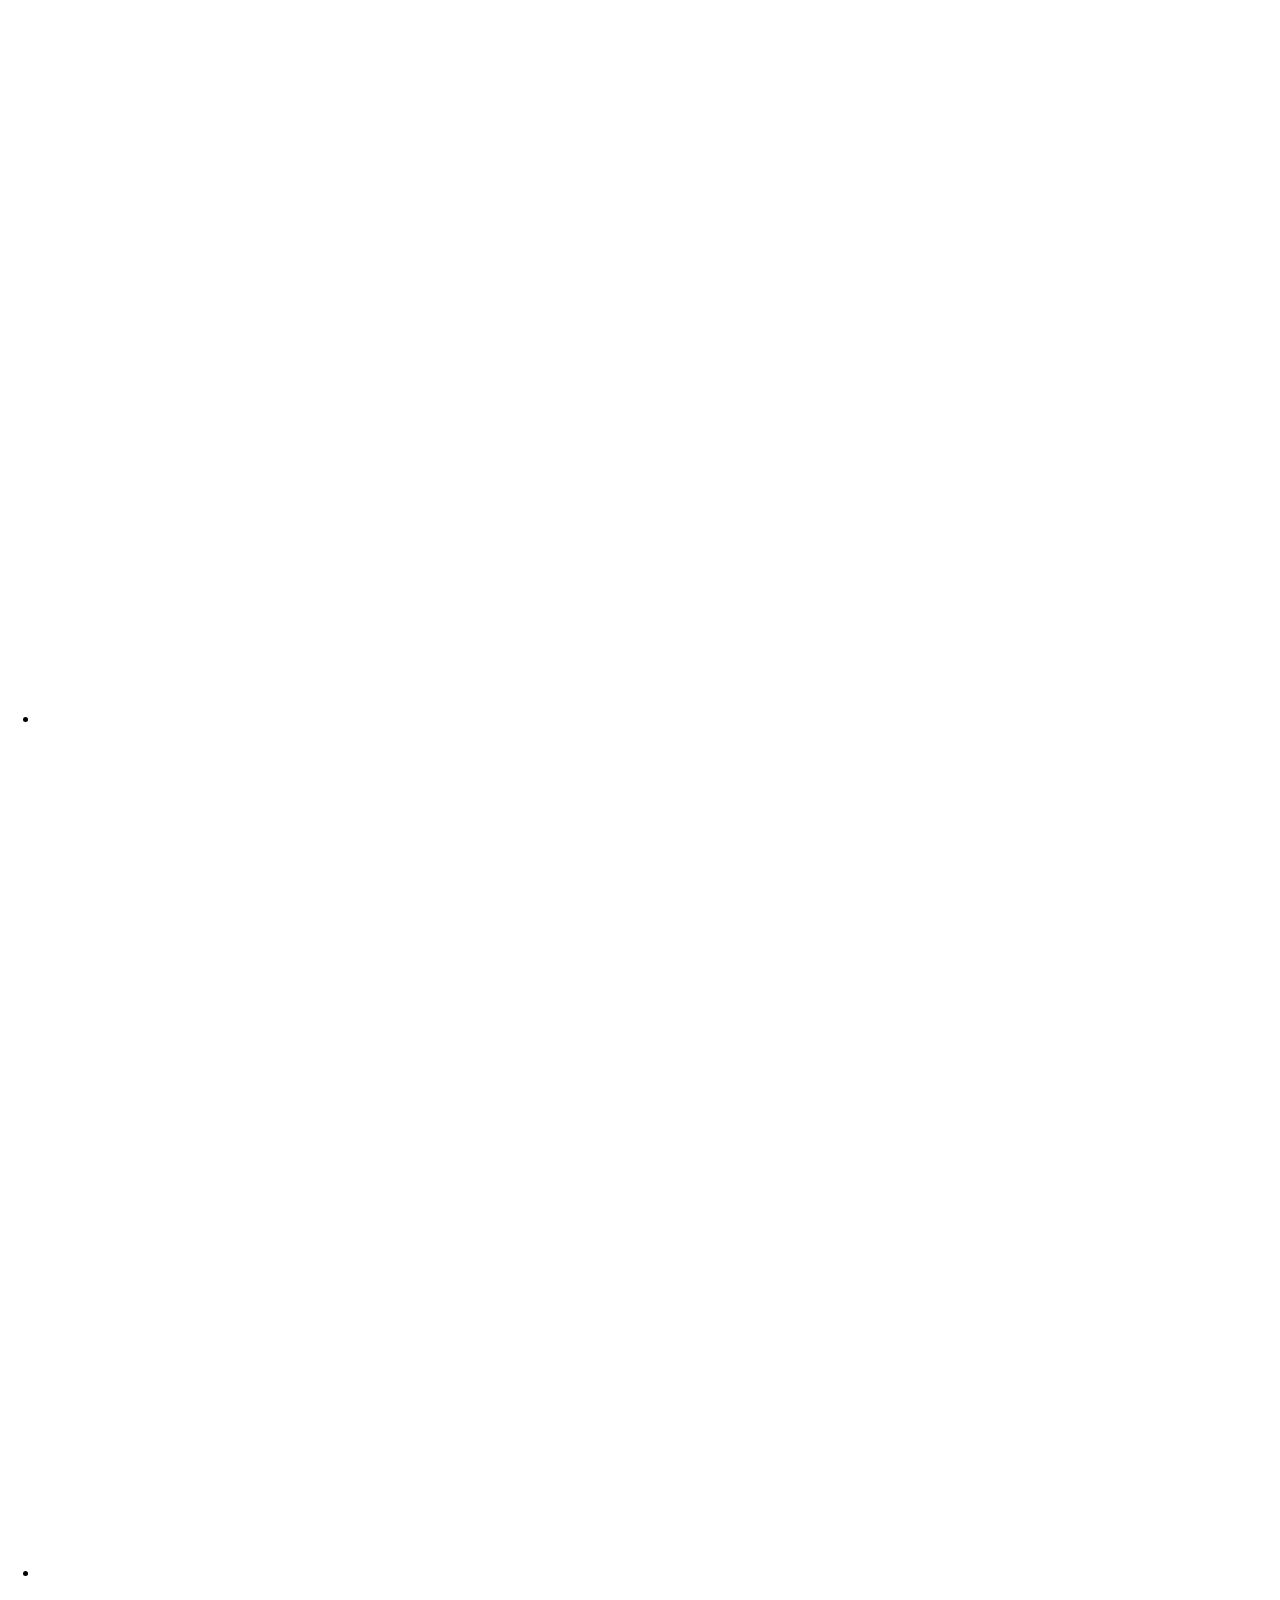
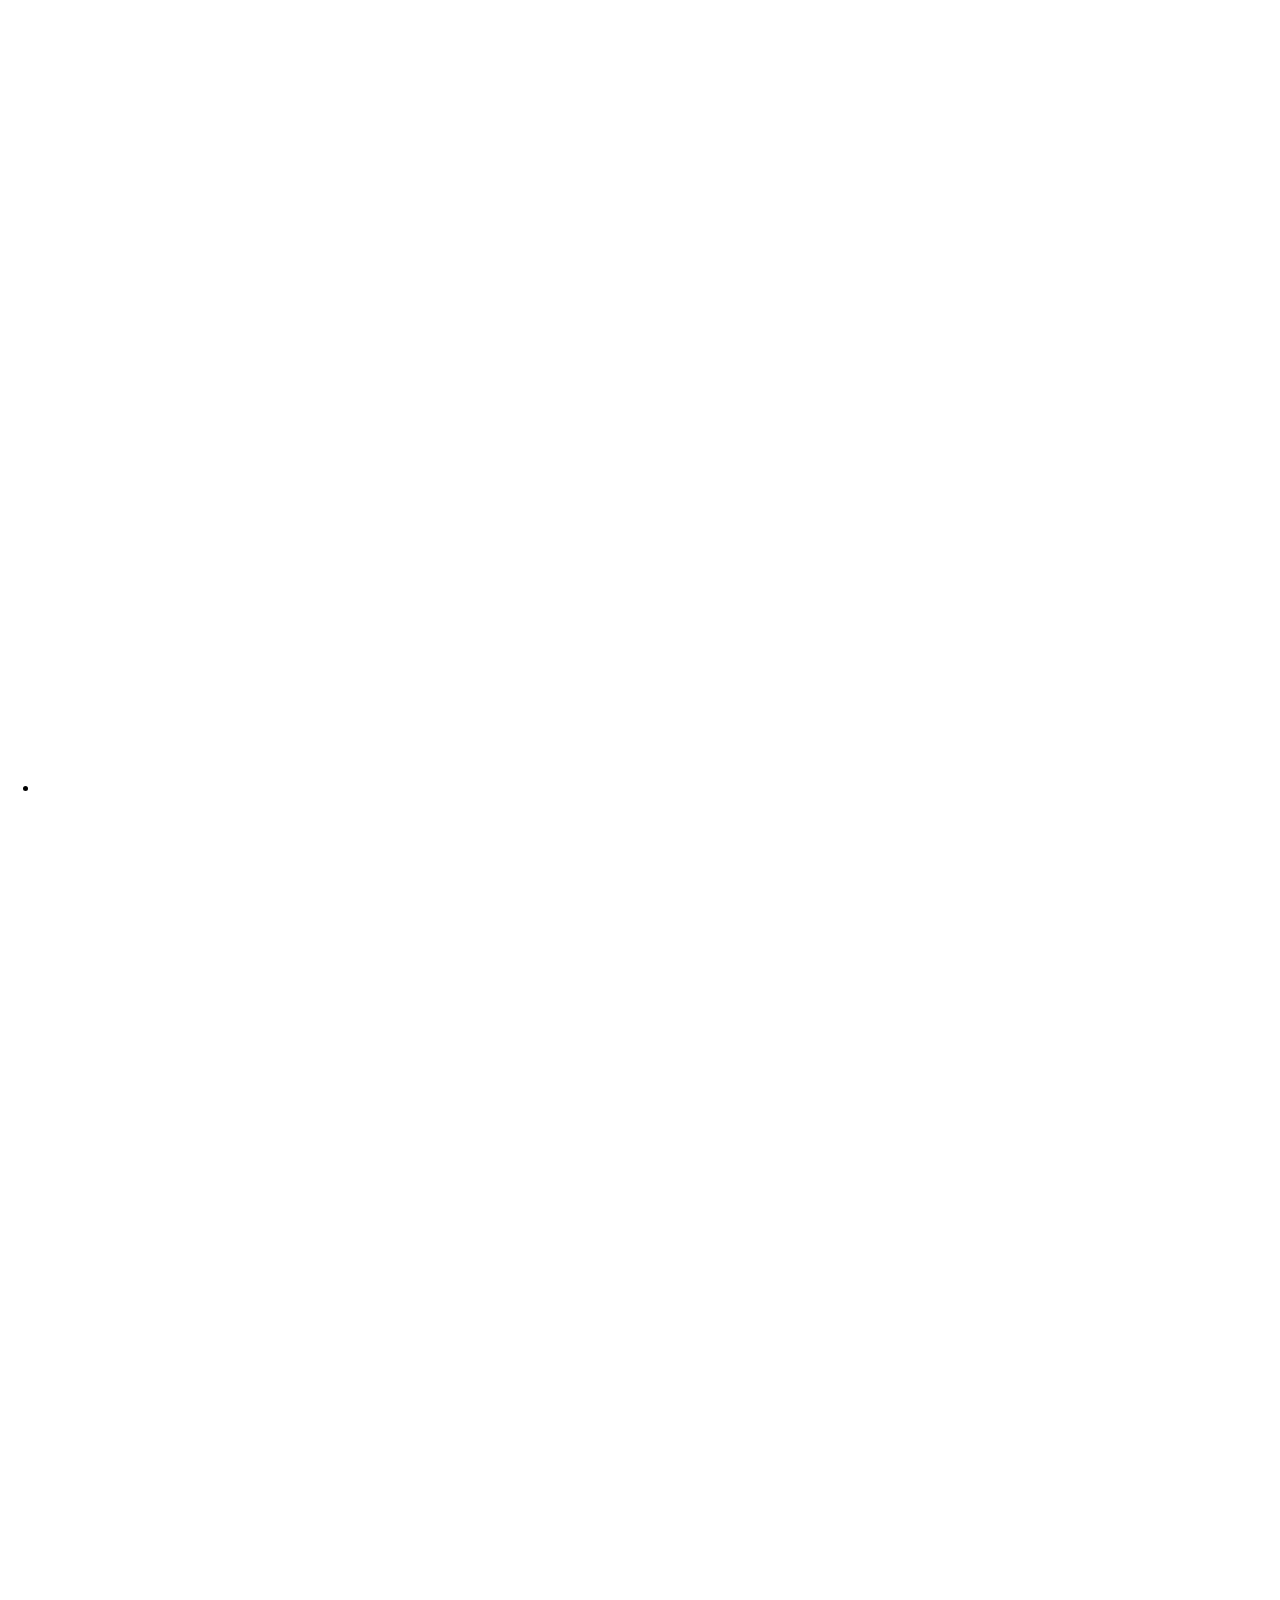
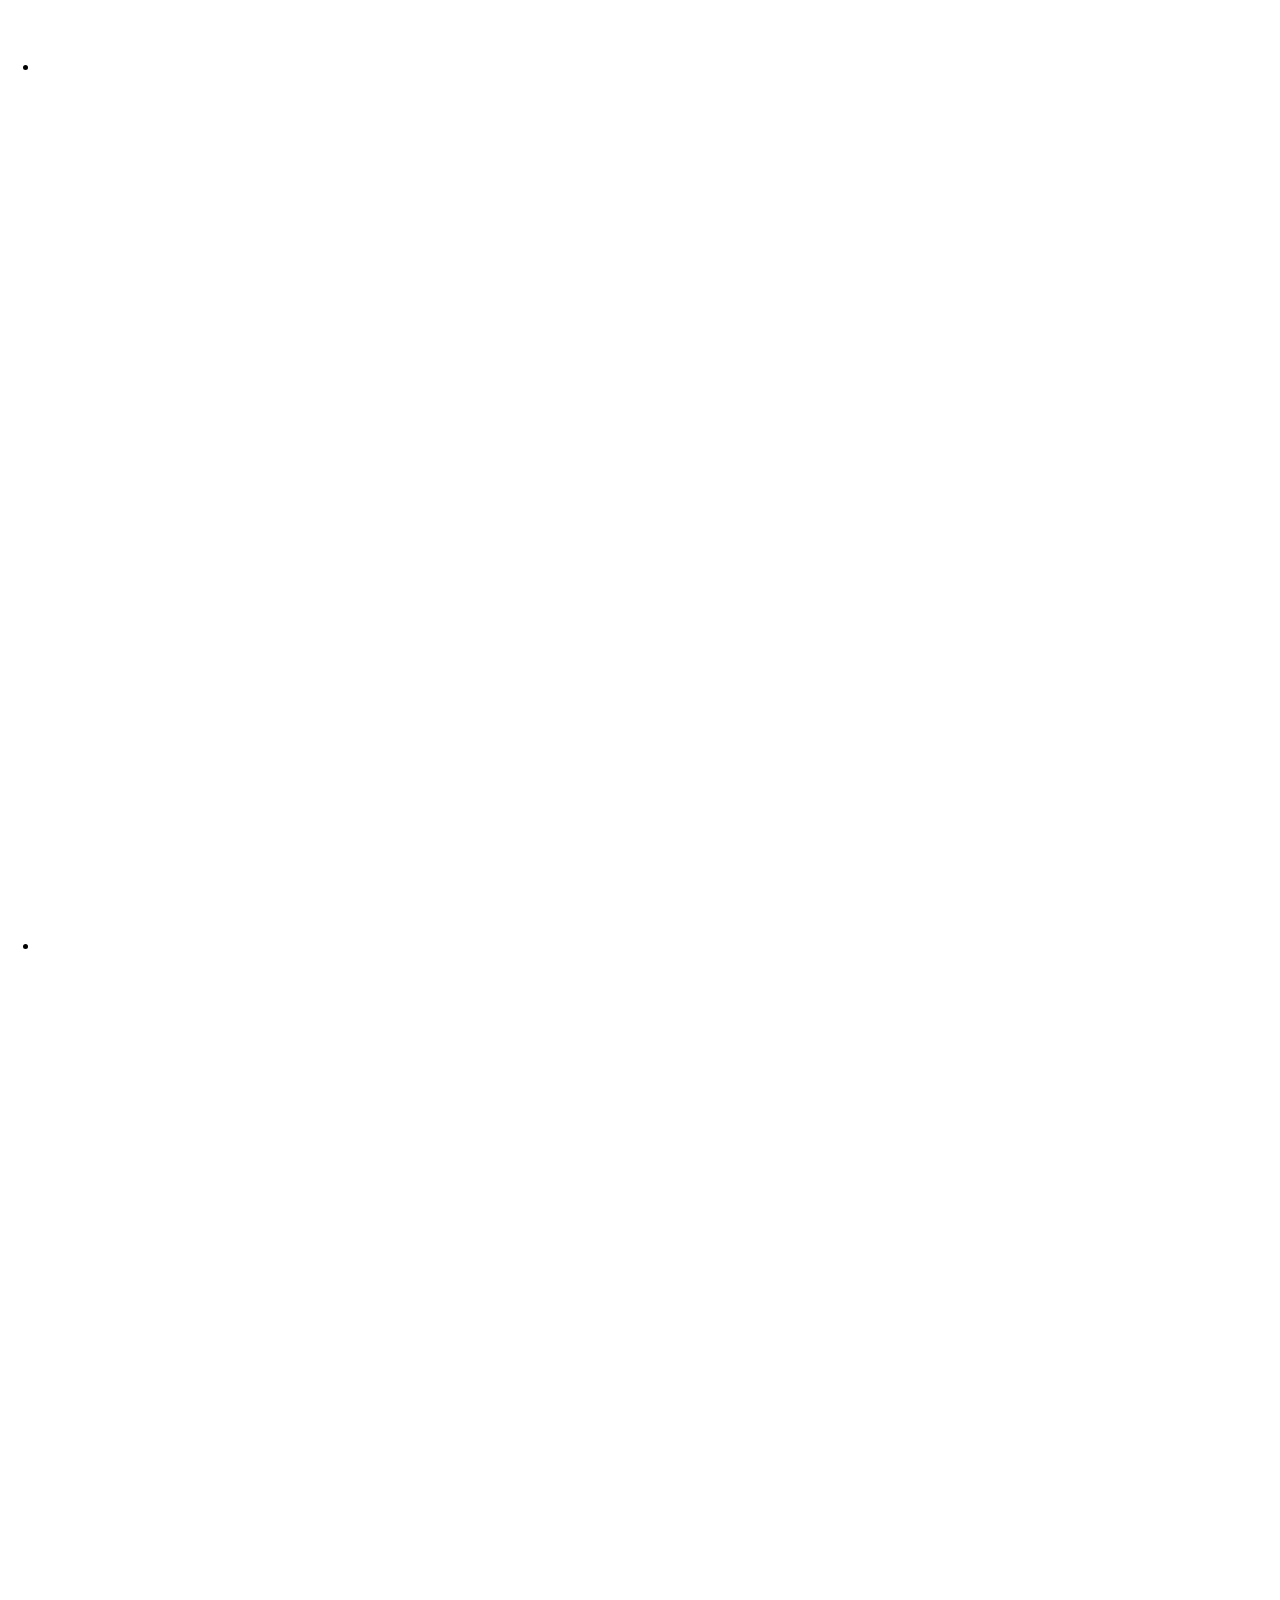
==== commit 451b7159: "Added Darryl to execs" ====
--- a/index.html
+++ b/index.html
@@ -253,6 +253,7 @@
                         <p>Kim Huynh is a cat lover and a self-proclaimed pastry connoisseur, with tech interests in UI/UX, gaming, and vr, among others. Born and raised in Boston, she can be found in any air conditioned room.</p>
                       </div>
                       </li>
+
                       <li>
                         <div class="col-md-4 wp5">
                         <img src="img/members/lanreoshin.png" alt="Team Member">
@@ -270,7 +271,18 @@
                           <h4>Class of 2019</h4>
                         <p></p>
                       </div>
-                        <div class="col-md-4 wp5 delay-1s">
+                      <div class="col-md-4 wp5 delay-1s">
+                        <img src="img/members/darrylyan.png" alt="Team Member">
+                        <h2>Darryl Yan</h2>
+                        <h4>Service Co-Chair</h4>
+                        <h4>Computer Science Major</h4>
+                          <h4>Class of 2019</h4>
+                        <p>Darryl is a junior interested in web application development and the intersection between technology and the biomedical sciences. </p>
+                      </div>
+                      </li>
+
+                      <li>
+                        <div class="col-md-4 wp5 ">
                         <img src="img/members/catiegrasse.png" alt="Team Member">
                         <h2>Catie Grasse</h2>
                           <h4>Alumni Relations Co-Chair</h4>
@@ -278,9 +290,7 @@
                           <h4>Class of 2019</h4>
                         <p>Catie is majoring in Computer Science and earning a certificate in Information Science + Studies. This past summer she worked at Microsoft in the Artificial Intelligence and Research Division. </p>
                       </div>
-                      </li>
-                      <li>
-                        <div class="col-md-4 wp5 ">
+                        <div class="col-md-4 wp5 delay-05s">
                         <img src="img/members/katievandyke.png" alt="Team Member">
                         <h2>Katie Van Dyk</h2>
                           <h4>Alumni Relations Co-Chair</h4>
@@ -288,91 +298,93 @@
                           <h4>Class of 2019</h4>
                         <p>Last summer, Katie interned at Lockheed Martin and is interested in computer architecture and embedded software.</p>
                       </div>
-                      <div class="col-md-4 wp5 delay-05s">
+                      <div class="col-md-4 wp5 delay-1s">
                         <img src="img/members/bobbywang.png" alt="Team Member">
                         <h2>Bobby Wang</h2>
                         <h4>Computer Science Major</h4>
                           <h4>Class of 2018</h4>
                         <p>Bobby is a senior from Plano, TX studying CS and math. After staying in Airbnbs in 11 countries while abroad in Europe last year, he spent his summer working for them on the product security team. You should ask him about his soundcloud!</p>
                       </div>
-                      <div class="col-md-4 wp5 delay-1s">
-                        <img src="img/members/jacobbaca.png" alt="Team Member">
-                        <h2>Jacob Baca</h2>
-                        <h4>Economics and Computer Science Major</h4>
-                          <h4>Class of 2019</h4>
-                        <p>Jacob is involved with Catalyst, Duke Blockchain Lab and Duke Conservation Technology. He’s an early riser and his favorite food is eggs for their versatility. In his free time, he enjoys running, juggling, and recreating Buzzfeed Tasty recipes.</p>
-                      </div>
-                      </li>
-                      <li>
-                      <div class="col-md-4 wp5 ">
+                      </li>
+                      <li>
+                        <div class="col-md-4 wp5 ">
+                          <img src="img/members/jacobbaca.png" alt="Team Member">
+                          <h2>Jacob Baca</h2>
+                          <h4>Economics and Computer Science Major</h4>
+                            <h4>Class of 2019</h4>
+                          <p>Jacob is involved with Catalyst, Duke Blockchain Lab and Duke Conservation Technology. He’s an early riser and his favorite food is eggs for their versatility. In his free time, he enjoys running, juggling, and recreating Buzzfeed Tasty recipes.</p>
+                        </div>
+                      <div class="col-md-4 wp5 delay-05s">
                         <img src="img/members/ginalee.png" alt="Team Member">
                         <h2>Gina Lee</h2>
                         <h4>Biomedical Engineering and Computer Science Major</h4>
                           <h4>Class of 2019</h4>
                         <p>Gina is interested in medical software & hardware development. Last year, she designed a mobile application for heart surgery outpatients to self-monitor their health status. Gina also loves surfing on the beach and listening to R&amp;B music.</p>
                       </div>
-                      <div class="col-md-4 wp5 delay-05s">
+                      <div class="col-md-4 wp5 delay-1s">
                         <img src="img/members/kellyzhang.png" alt="Team Member">
                         <h2>Kelly Zhang</h2>
                         <h4>Mathematics and Computer Science Major</h4>
                           <h4>Class of 2020</h4>
                         <p>Kelly is a sophomore planning to major in math and CS with a finance minor. She first became interested in computer science through math, and enjoys using code for mathematical modeling. She is also involved in Scale & Coin and DUMU.</p>
                       </div>
-                      <div class="col-md-4 wp5 delay-1s">
-                        <img src="img/members/devdabke.png" alt="Team Member">
-                        <h2>Dev Dabke</h2>
-                        <h4>Mathematics and Computer Science Major</h4>
-                          <h4>Class of 2018</h4>
-                        <p>Dev is cool.</p>
-                      </div>
-                      </li>
-                      <li>
-                      <div class="col-md-4 wp5">
+                      </li>
+
+                      <li>
+                        <div class="col-md-4 wp5">
+                          <img src="img/members/devdabke.png" alt="Team Member">
+                          <h2>Dev Dabke</h2>
+                          <h4>Mathematics and Computer Science Major</h4>
+                            <h4>Class of 2018</h4>
+                          <p>Dev is cool.</p>
+                        </div>
+                      <div class="col-md-4 wp5 delay-05s">
                         <img src="img/members/kiyoonko.png" alt="Team Member">
                         <h2>Kiyoon Ko</h2>
                         <h4>Computer Science and Music Major</h4>
                           <h4>Class of 2019</h4>
                         <p>Kiyoon is the initial founder of Catalyst, lead logistics at HackDuke, and always excited to learn and try new things. He's also a big foodie and encourages everyone to check out his foodstagram @henryoonfood</p>
                       </div>
-                      <div class="col-md-4 wp5 delay-05s">
+                      <div class="col-md-4 wp5 delay-1s">
                         <img src="img/members/larissacox.png" alt="Team Member">
                         <h2>Larissa Cox</h2>
                         <h4>Computer Science Major</h4>
                           <h4>Class of 2018</h4>
-                          <p>Larissa is a part of the founding class of Catalyst and is interested in educational tech and using tech to solve problems of equality. Last summer, she interned at Microsoft as a Program Manager. She also plays the saxophone and loves writing, hiking, and pictures of dogs.</p>
-                      </div>
-                      <div class="col-md-4 wp5 delay-1s">
-                        <img src="img/members/aaronchang.png" alt="Team Member">
-                        <h2>Aaron Chang</h2>
-                        <h4>Computer Science Major</h4>
-                          <h4>Class of 2018</h4>
-                        <p>As a CompSci major with an Econ minor, Aaron is interested in how technology can be leveraged in the financial sector. Aaron is also a member of the HackDuke organizing team. Some of his favorite hobbies are hiking, playing soccer, and eating.</p>
-                      </div>
-                      </li>
-                      <li>
-                      <div class="col-md-4 wp5">
+                          <p>Larissa is a part of the founding class of Catalyst and is interested in educational tech and using tech to solve problems of equality. Last summer, she interned at Microsoft as a PM. She also plays the saxophone and loves writing, hiking, and dog photos.</p>
+                      </div>
+                      </li>
+
+                      <li>
+                        <div class="col-md-4 wp5">
+                          <img src="img/members/aaronchang.png" alt="Team Member">
+                          <h2>Aaron Chang</h2>
+                          <h4>Computer Science Major</h4>
+                            <h4>Class of 2018</h4>
+                          <p>As a CompSci major with an Econ minor, Aaron is interested in how technology can be leveraged in the financial sector. Aaron is also a member of the HackDuke organizing team. Some of his favorite hobbies are hiking, playing soccer, and eating.</p>
+                        </div>
+                      <div class="col-md-4 wp5 delay-05s">
                         <img src="img/members/josephdechicchis.png" alt="Team Member">
                         <h2>Joseph DeChicchis</h2>
                         <h4>Computer Science Major</h4>
                           <h4>Class of 2020</h4>
                         <p>Joseph is a sophomore who is interested in everything from AI/Machine learning to computer architecture.</p>
                       </div>
-                      <div class="col-md-4 wp5 delay-05s">
+                      <div class="col-md-4 wp5 delay-1s">
                         <img src="img/members/codyli.png" alt="Team Member">
                         <h2>Cody Li</h2>
                         <h4>Computer Science Major</h4>
                           <h4>Class of 2018</h4>
                         <p>Cody is a founding members of Catalyst and is interested in machine learning, architecture, and high performance computing. He is also very passionate about photography. This summer, he interned as a data engineer at Capital One in DC. </p>
                       </div>
-                      <div class="col-md-4 wp5 delay-1s">
-                        <img src="img/members/emmalaporte.png" alt="Team Member">
-                        <h2>Emma LaPorte</h2>
-                        <h4>Mechanical Engineering Major</h4>
-                          <h4>Class of 2018</h4>
-                      </div>
-                      </li>
-                      <li>
-                      <div class="col-md-4 wp5">
+                      </li>
+                      <li>
+                        <div class="col-md-4 wp5">
+                          <img src="img/members/emmalaporte.png" alt="Team Member">
+                          <h2>Emma LaPorte</h2>
+                          <h4>Mechanical Engineering Major</h4>
+                            <h4>Class of 2018</h4>
+                        </div>
+                      <div class="col-md-4 wp5 delay-05s">
                         <img src="img/members/christophersides.png" alt="Team Member">
                         <h2>Christopher Sides</h2>
                         <h4>Mechanical Engineering and Computer Science Major</h4>
@@ -380,74 +392,71 @@
                         <p>Chris enjoys exploring all sorts of new tech spaces to get an idea for what new technologies will have a large impact. His favourite languages are Java and Python. At Duke, he currently plays club volleyball and participates on the motorsports team.</p>
                       </div>
 
-                      <div class="col-md-4 wp5 delay-05s">
+                      <div class="col-md-4 wp5 delay-1s">
                         <img src="img/members/albertzhu.png" alt="Team Member">
                         <h2>Albert Zhu</h2>
                         <h4>Computer Science Major</h4>
                           <h4>Class of 2018</h4>
                         <p>Albert is a senior studying Computer Science and Music. He's currently interested in web and mobile app development, IoT, and blockchain. He's also passionate about dance and previously led StreetMed, Duke's urban dance team.</p>
                       </div>
-                      <div class="col-md-4 wp5 delay-1s">
-                        <img src="img/members/benhubsch.png" alt="Team Member">
-                        <h2>Ben Hubsch</h2>
-                        <h4>Computer Science Major</h4>
-                          <h4>Class of 2019</h4>
-                        <p>Ben is majoring in Computer Science with a minor in Spanish and an I&amp;E certificate. He shamelessly follows @retrieverpuppies and @puppyofday on Instagram, and he has an unparalleled love for Mexican food.</p>
-                      </div>
-                      </li>
-                      <li>
-                      <div class="col-md-4 wp5">
+                      </li>
+
+                      <li>
+                        <div class="col-md-4 wp5">
+                          <img src="img/members/benhubsch.png" alt="Team Member">
+                          <h2>Ben Hubsch</h2>
+                          <h4>Computer Science Major</h4>
+                            <h4>Class of 2019</h4>
+                          <p>Ben is majoring in Computer Science with a minor in Spanish and an I&amp;E certificate. He shamelessly follows @retrieverpuppies and @puppyofday on Instagram, and he has an unparalleled love for Mexican food.</p>
+                        </div>
+                      <div class="col-md-4 wp5 delay-05s">
                         <img src="img/members/scottpledger.png" alt="Team Member">
                         <h2>Scott Pledger</h2>
                         <h4>Computer Science Major</h4>
                           <h4>Class of 2020</h4>
                         <p>Scott likes to play soccer and run track. He likes astrophotography and has experience photographing planets, stars, and the northern lights. His tech interests include VR, AR, and AI technologies.</p>
                       </div>
-                      <div class="col-md-4 wp5 delay-05s">
+                      <div class="col-md-4 wp5 delay-1s">
                         <img src="img/members/gengsng.png" alt="Team Member">
                         <h2>Geng Sng</h2>
                         <h4>Computer Science &amp; Philosophy Major</h4>
                           <h4>Class of 2020</h4>
-                        <p>Geng is an avid web developer interested in web performance, conversational interfaces, and shipping products that users love. He taught web development at General Assembly last summer, helping career-switchers become full-stack developers in React, NodeJS, and Ruby on Rails.</p>
-                      </div>
-                      <div class="col-md-4 wp5 delay-1s">
+                        <p>Geng is an avid web developer interested in web performance, conversational interfaces, and shipping products that users love. He taught web development at General Assembly last summer, helping career-switchers become full-stack developers.</p>
+                      </div>
+                    </li>
+                    <li>
+                      <div class="col-md-4 wp5">
                         <img src="img/members/soravitsophastienphong.png" alt="Team Member">
                         <h2>Soravit Sophastienphong</h2>
                         <h4>Computer Science Major</h4>
                           <h4>Class of 2019</h4>
                         <p>Soravit is a junior from Bangkok, Thailand. While he’s currently exploring data science and mobile app development as potential passions, he’s interned at IBM in the research triangle, Dell in Thailand, and Arbor Ventures in Hong Kong.</p>
                       </div>
-                        <li>
-                      <div class="col-md-4 wp5">
+
+                      <div class="col-md-4 wp5 delay-05s">
                         <img src="img/members/mitchellkim.png" alt="Team Member">
                         <h2>Mitchell Kim</h2>
                         <h4>ECE and Computer Science Major</h4>
                           <h4>Class of 2018</h4>
                         <p>Mitchell is passionate about tech entrepreneurship and is currently working on a startup idea called the CampusWallet. He is interested in leveraging high-end technology to enhance and democratize educational opportunities for everyone in the world. </p>
                       </div>
-                      <div class="col-md-4 wp5 delay-05s">
+                      <div class="col-md-4 wp5 delay-1s">
                         <img src="img/members/minamungekar.png" alt="Team Member">
                         <h2>Mina Mungekar</h2>
                         <h4>ECE and Computer Science Major</h4>
                           <h4>Class of 2019</h4>
                         <p>Mina is interested in the fields of mobile development and medical technology, particularly medical imaging.  She enjoys reading, martial arts, and dance, and best of all, trying new food. </p>
                       </div>
-                      <div class="col-md-4 wp5 delay-1s">
-                        <img src="img/members/darrylyan.png" alt="Team Member">
-                        <h2>Darryl Yan</h2>
-                        <h4>Computer Science Major</h4>
-                          <h4>Class of 2019</h4>
-                        <p>Darryl is a junior interested in web application development and the intersection between technology and the biomedical sciences. </p>
-                      </div>
+                    </li>
                     <li>
-                      
+
                        <div class="col-md-4 wp5">
                         <img src="img/members/jacobkohn.png" alt="Team Member">
                         <h2>Jacob Kohn</h2>
                         <h4>Computer Science Major</h4>
                           <h4>Class of 2020</h4>
                       </div>
- 
+
                       <div class="col-md-4 wp5 delay-05s">
                         <img src="img/members/jenniferpark.png" alt="Team Member">
                         <h2>Jennifer Park</h2>
@@ -534,7 +543,7 @@
                       </div>
                     </li>
                     <li>
-                      
+
                       <div class="col-md-4 wp5 ">
                         <img src="img/members/danielspottiswood.png" alt="Team Member">
                         <h2>Daniel Spottiswood</h2>
@@ -543,13 +552,13 @@
                         <p>Daniel is from San Carlos, CA. He is involved in Investment Club, Campus Enterprises, and Lideros Unidos. This summer he completed a data analytics internship at a Bay Area startup. He is extremely interested in big data and machine learning.</p>
                       </div>
                       <div class="col-md-4 wp5 delay-05s">
-                         <img src="img/members/stuartbarker.png" alt="Team Member"> 
+                         <img src="img/members/stuartbarker.png" alt="Team Member">
                         <h2>Stuart Baker</h2>
                         <h4>Computer Science Major</h4>
                           <h4>Class of 2019</h4>
                         <p>Stuart is a junior from Singapore studying CS and Chinese. He is passionate about tech applications in the defense and intelligence sphere. In his free time, he plays rugby.</p>
                       </div>
-                      
+
                       <div class="col-md-4 wp5 delay-1s">
                         <img src="img/members/farazyashar.png" alt="Team Member">
                         <h2>Faraz Yashar</h2>
@@ -559,10 +568,10 @@
                       </div>
                     </li>
                       <li>
-                      
-            
+
+
                       <div class="col-md-4 wp5">
-                         <img src="img/members/iantay.png" alt="Team Member"> 
+                         <img src="img/members/iantay.png" alt="Team Member">
                         <h2>Ian Tay</h2>
                         <h4>ECE Major</h4>
                           <h4>Class of 2018</h4>
@@ -584,18 +593,18 @@
                         <p>Angela has interned at The Boeing Company and NCSoft, and is interested in UI/UX and Front-end development. Angela loves watching movies, playing with puppies, and hiking.</p>
                       </div>
 -->
-                      
+
 <!--
                     </li>
                       <li>
                       <div class="col-md-4 wp5">
-                         <img src="" alt="Team Member"> 
+                         <img src="" alt="Team Member">
                         <h2>Grant Kim</h2>
                         <h4>ECE and Computer Science Major</h4>
                           <h4>Class of 2021</h4>
                         <p>Grant is a freshman interested in psychology-backed tech, whatever that means. His interests include machine learning, application development, and game design. Hit him up if you want to fangirl over How I Met Your Mother.</p>
                       </div>
-                      
+
                       <div class="col-md-4 wp5 delay-05s">
                         <img src="img/members/farazyashar.png" alt="Team Member">
                         <h2>Jeremy Chen</h2>
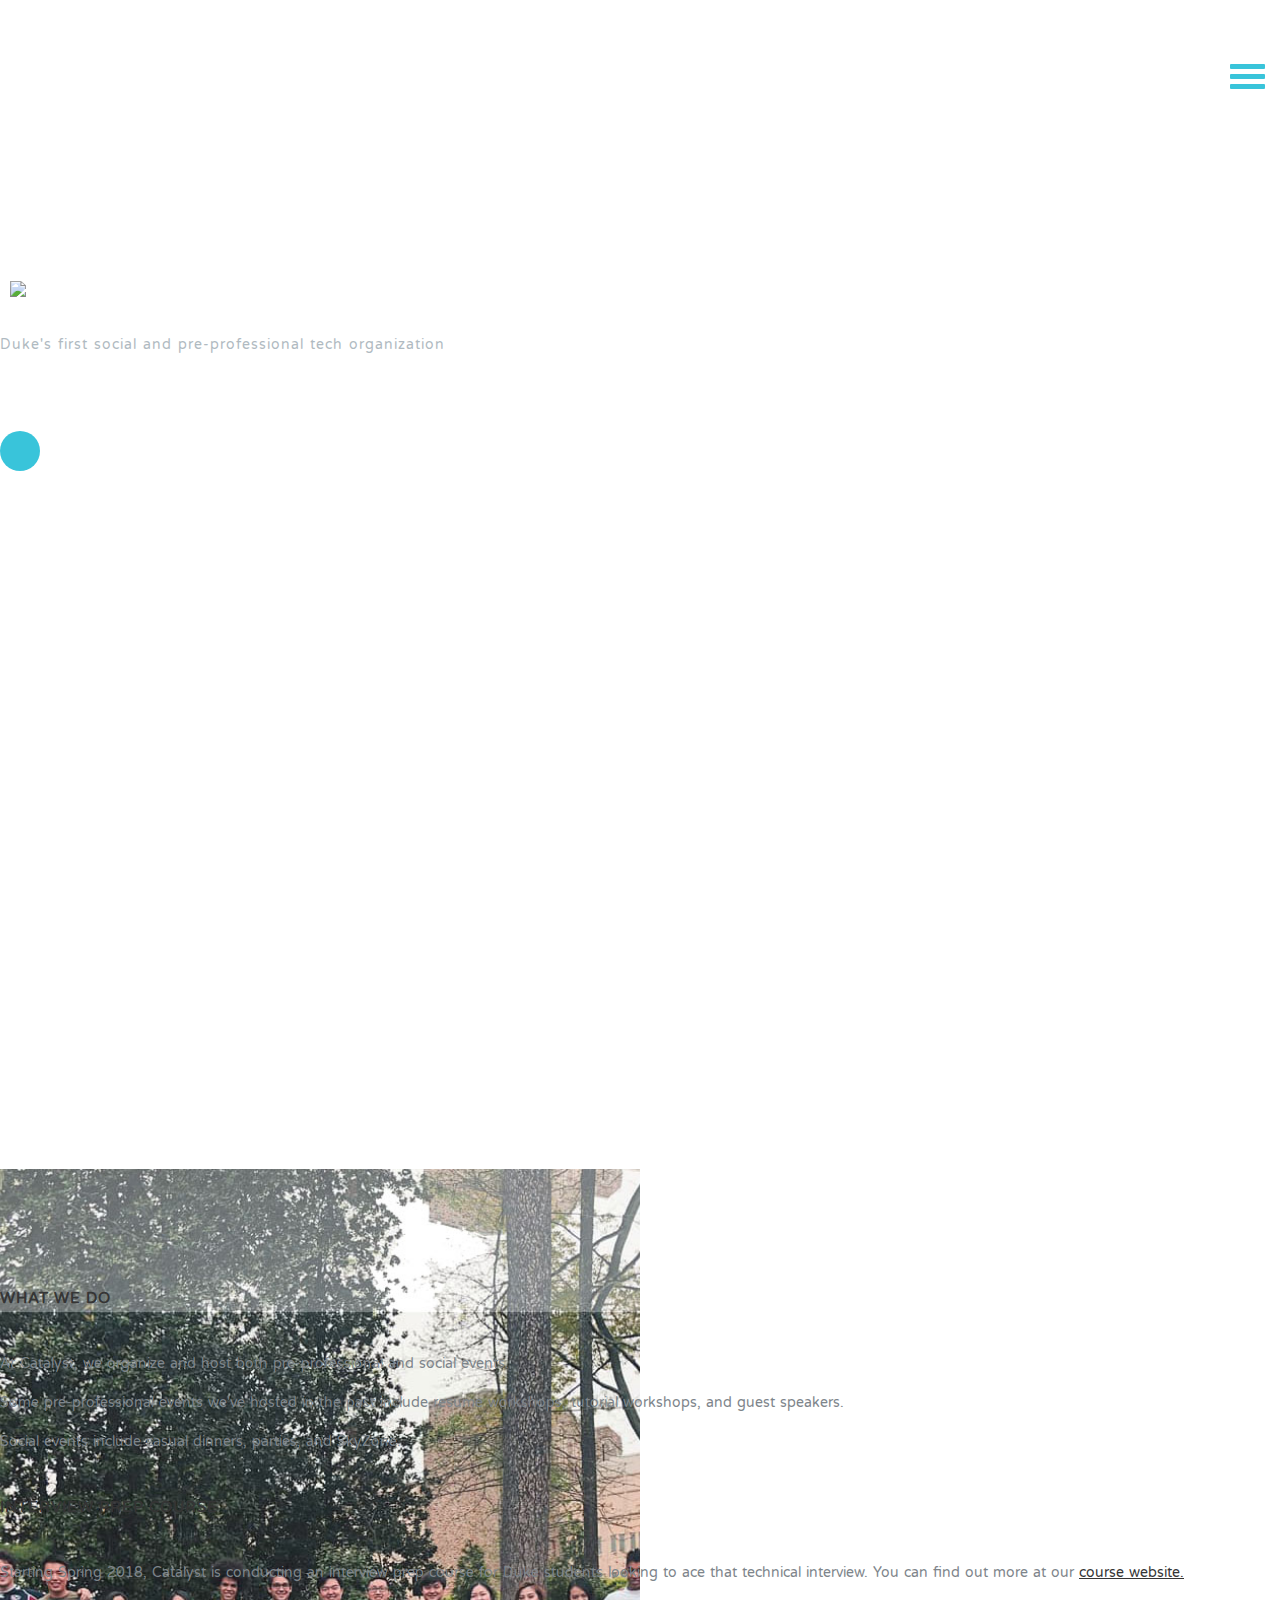
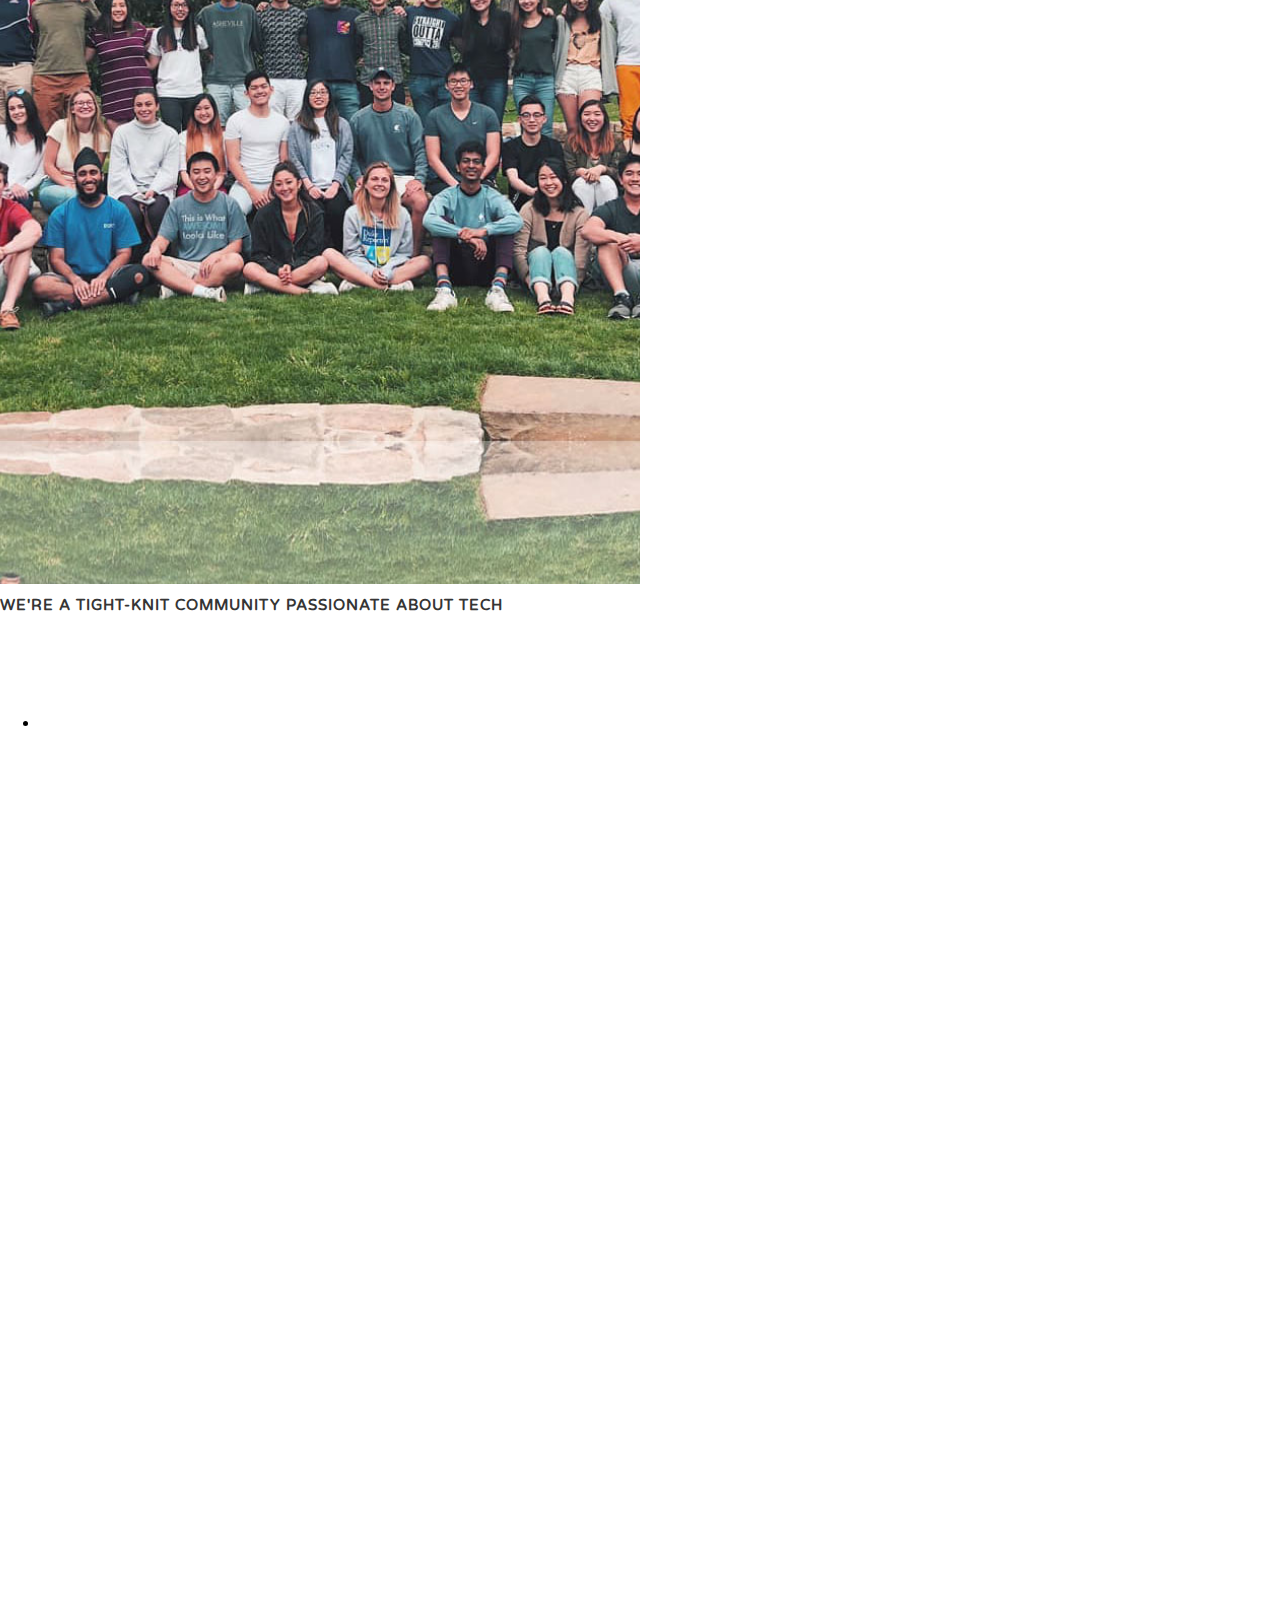
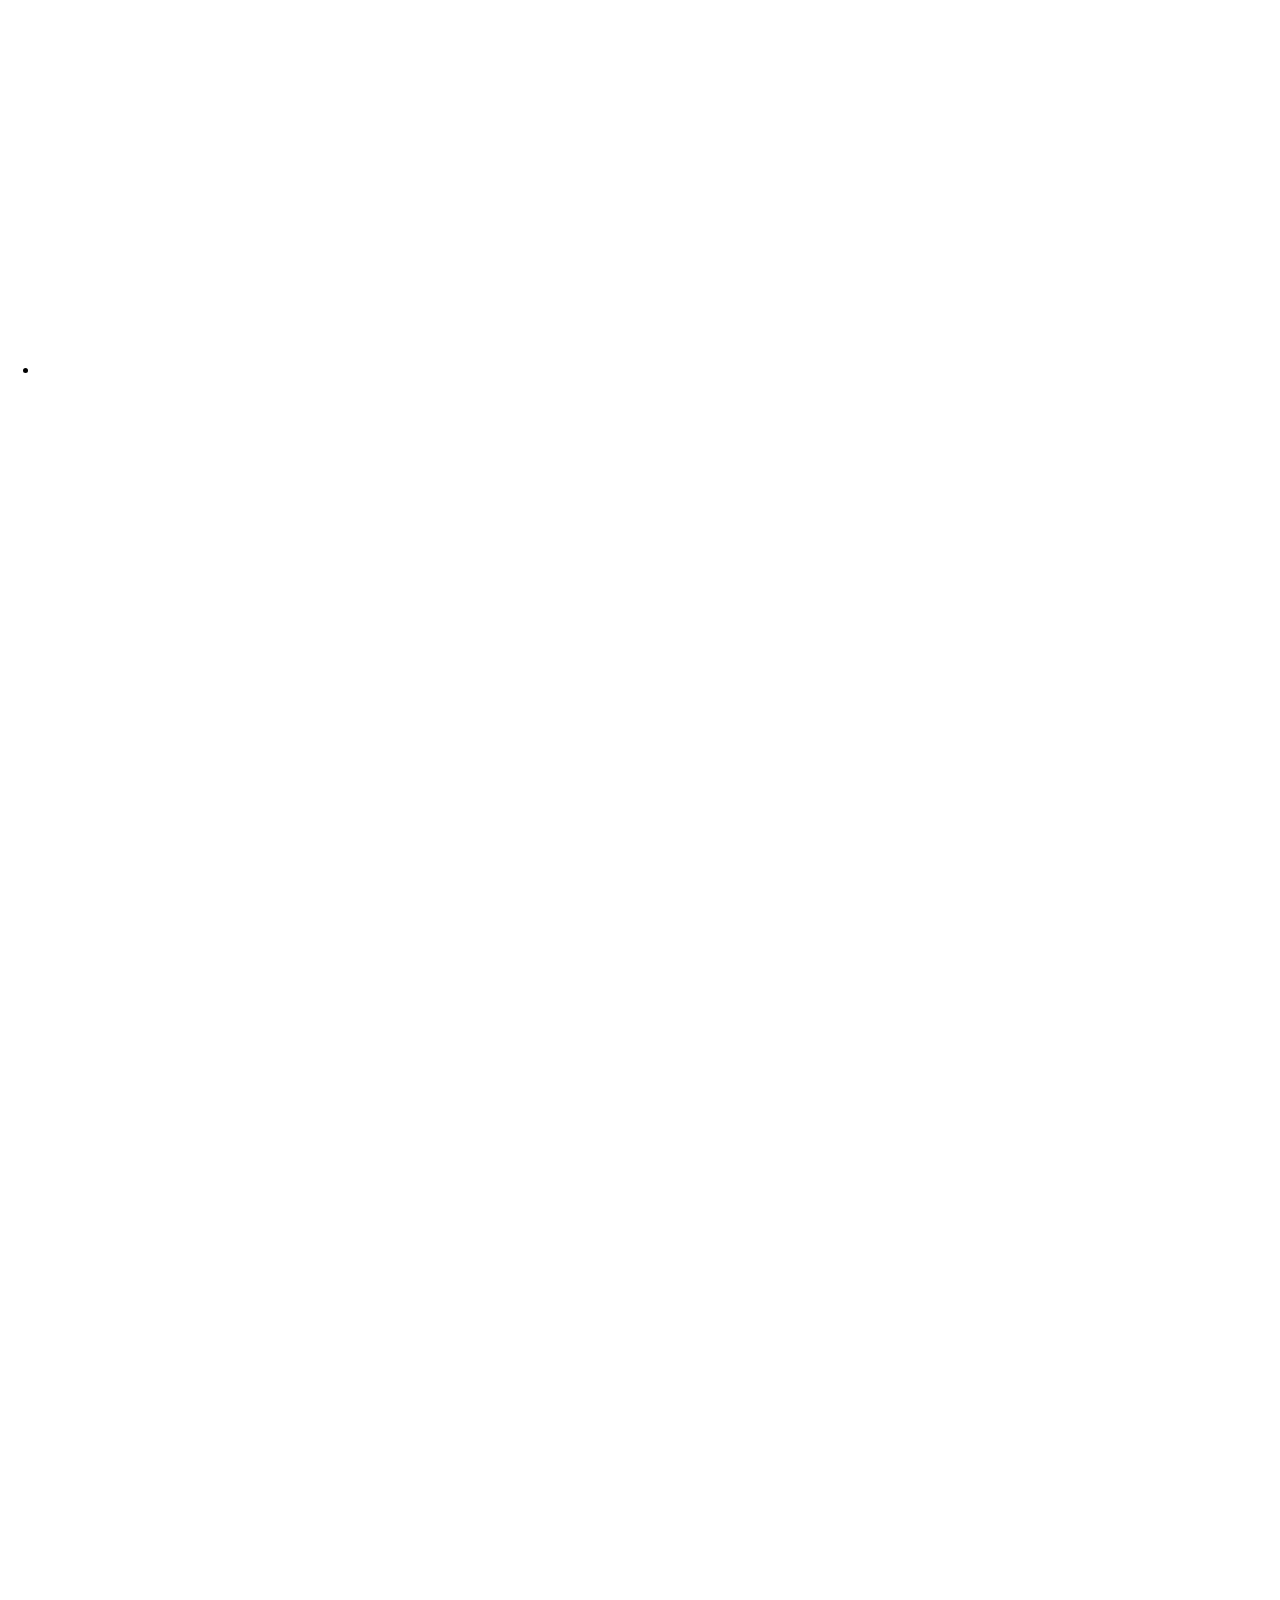
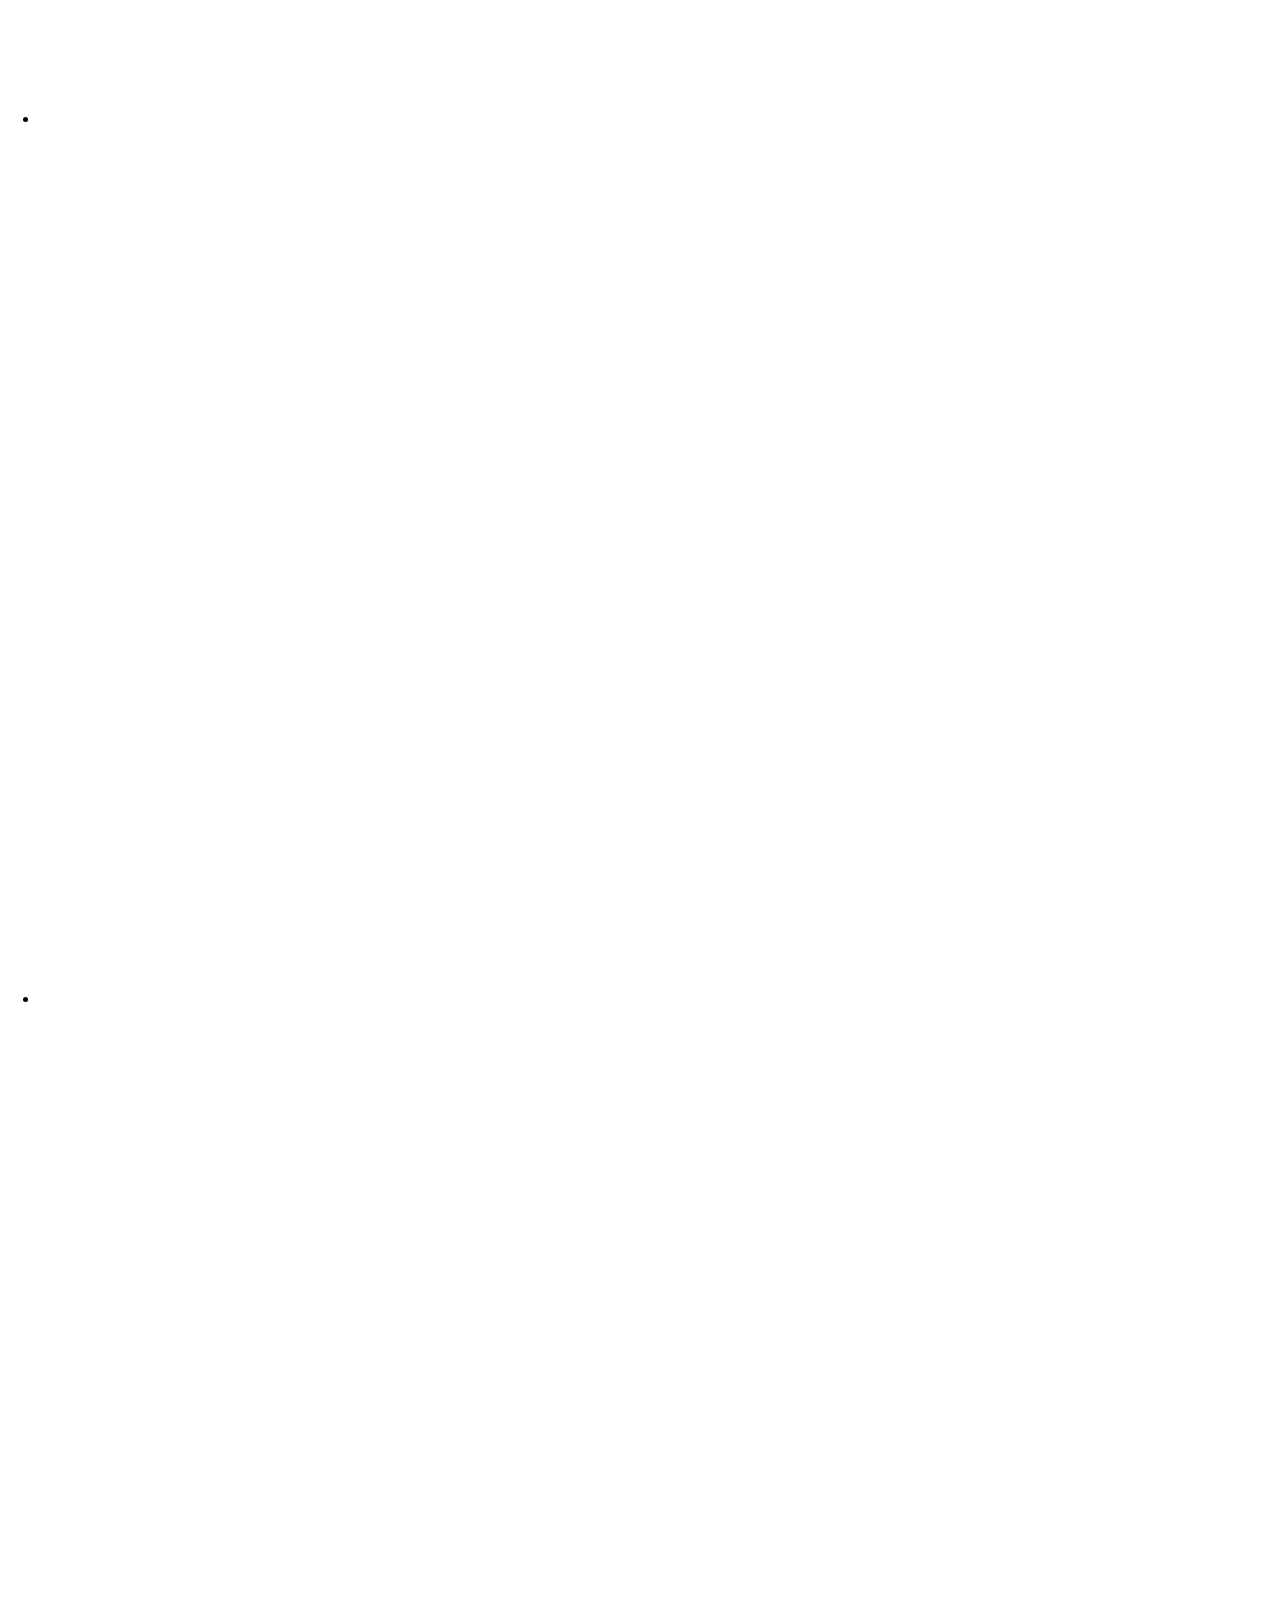
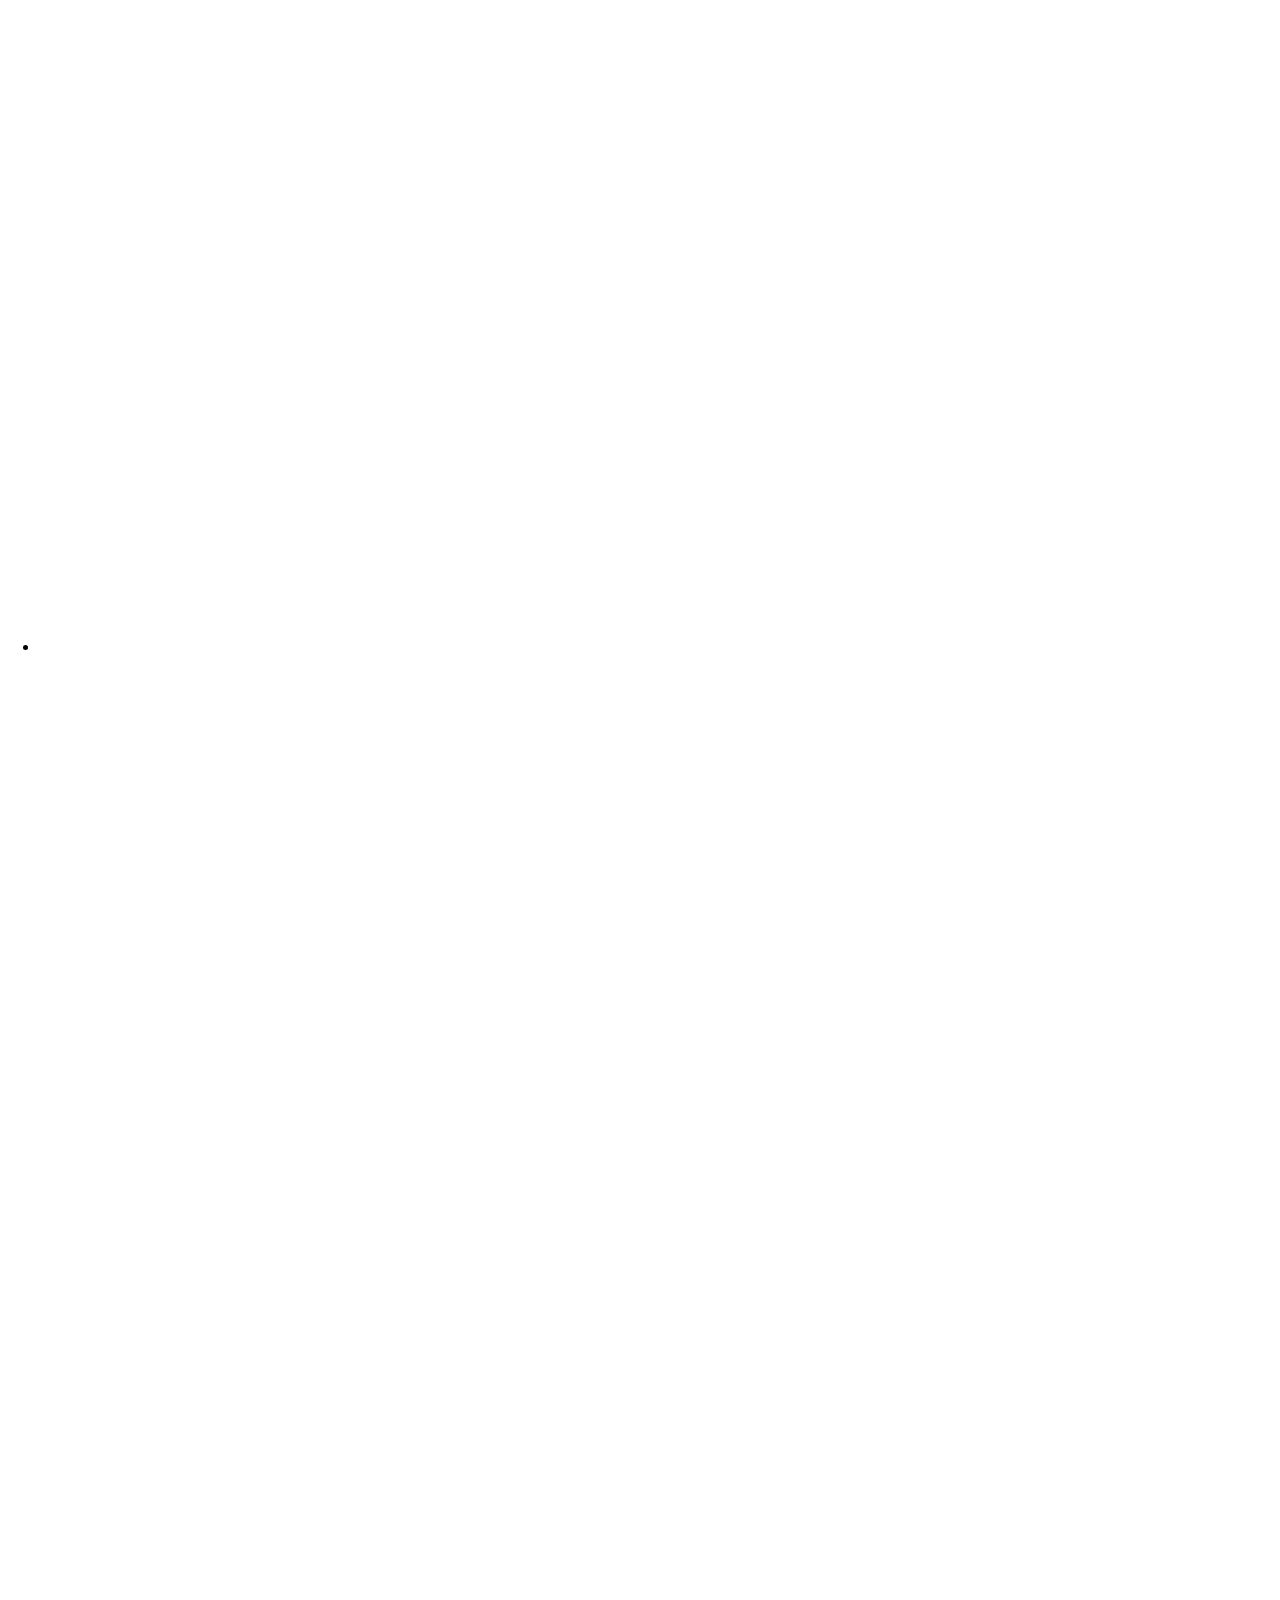
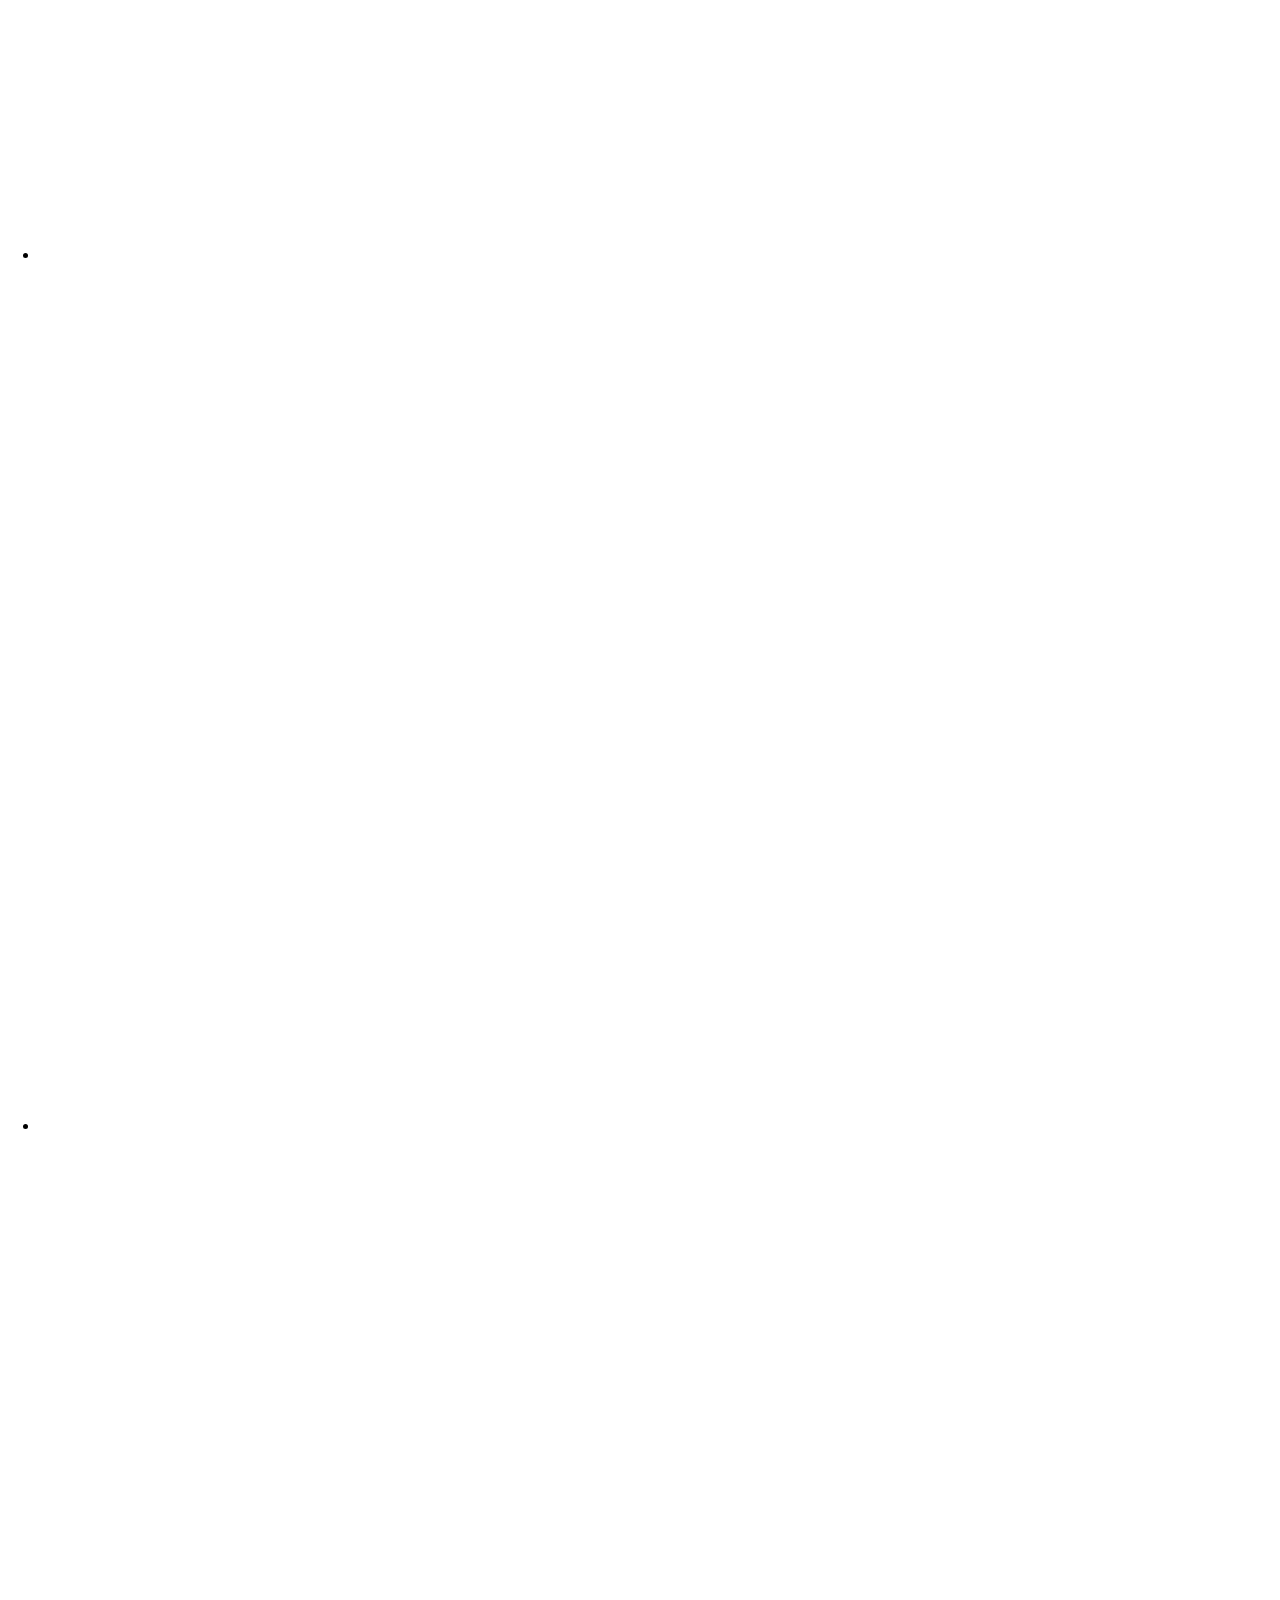
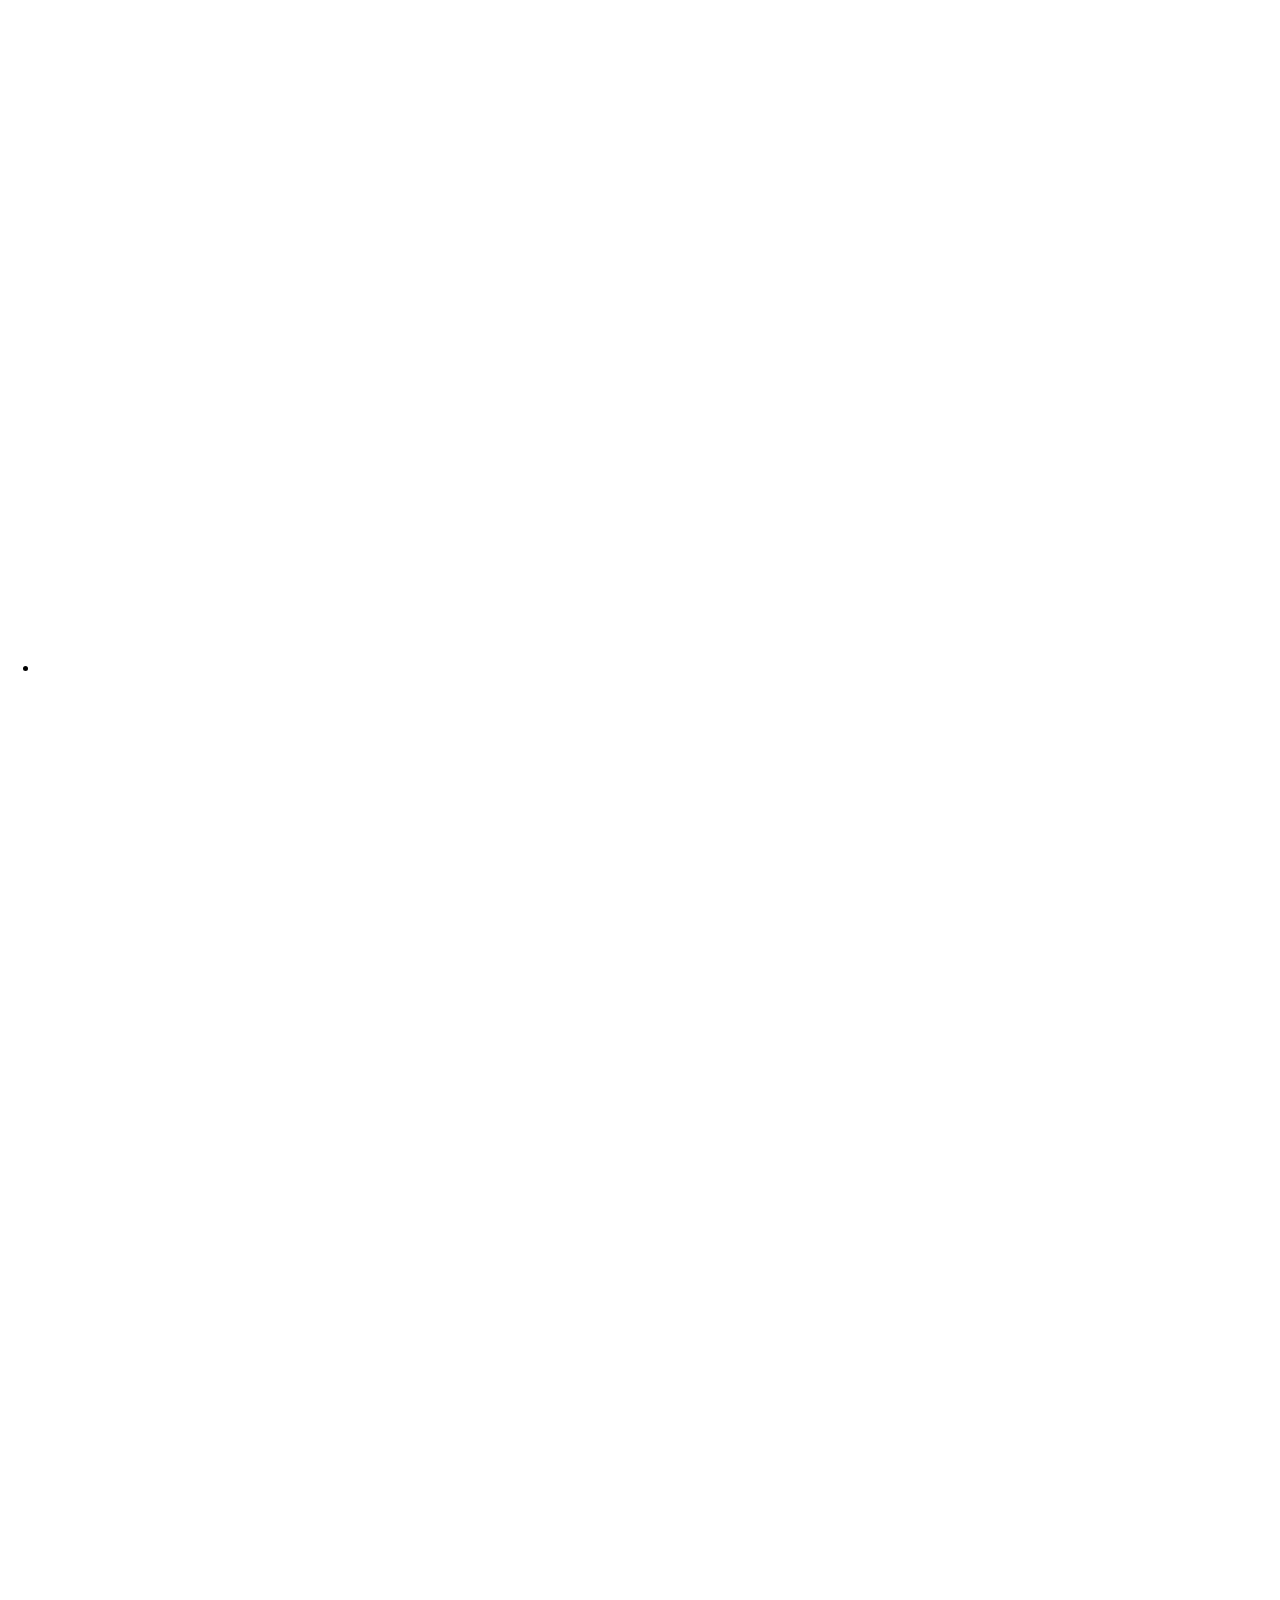
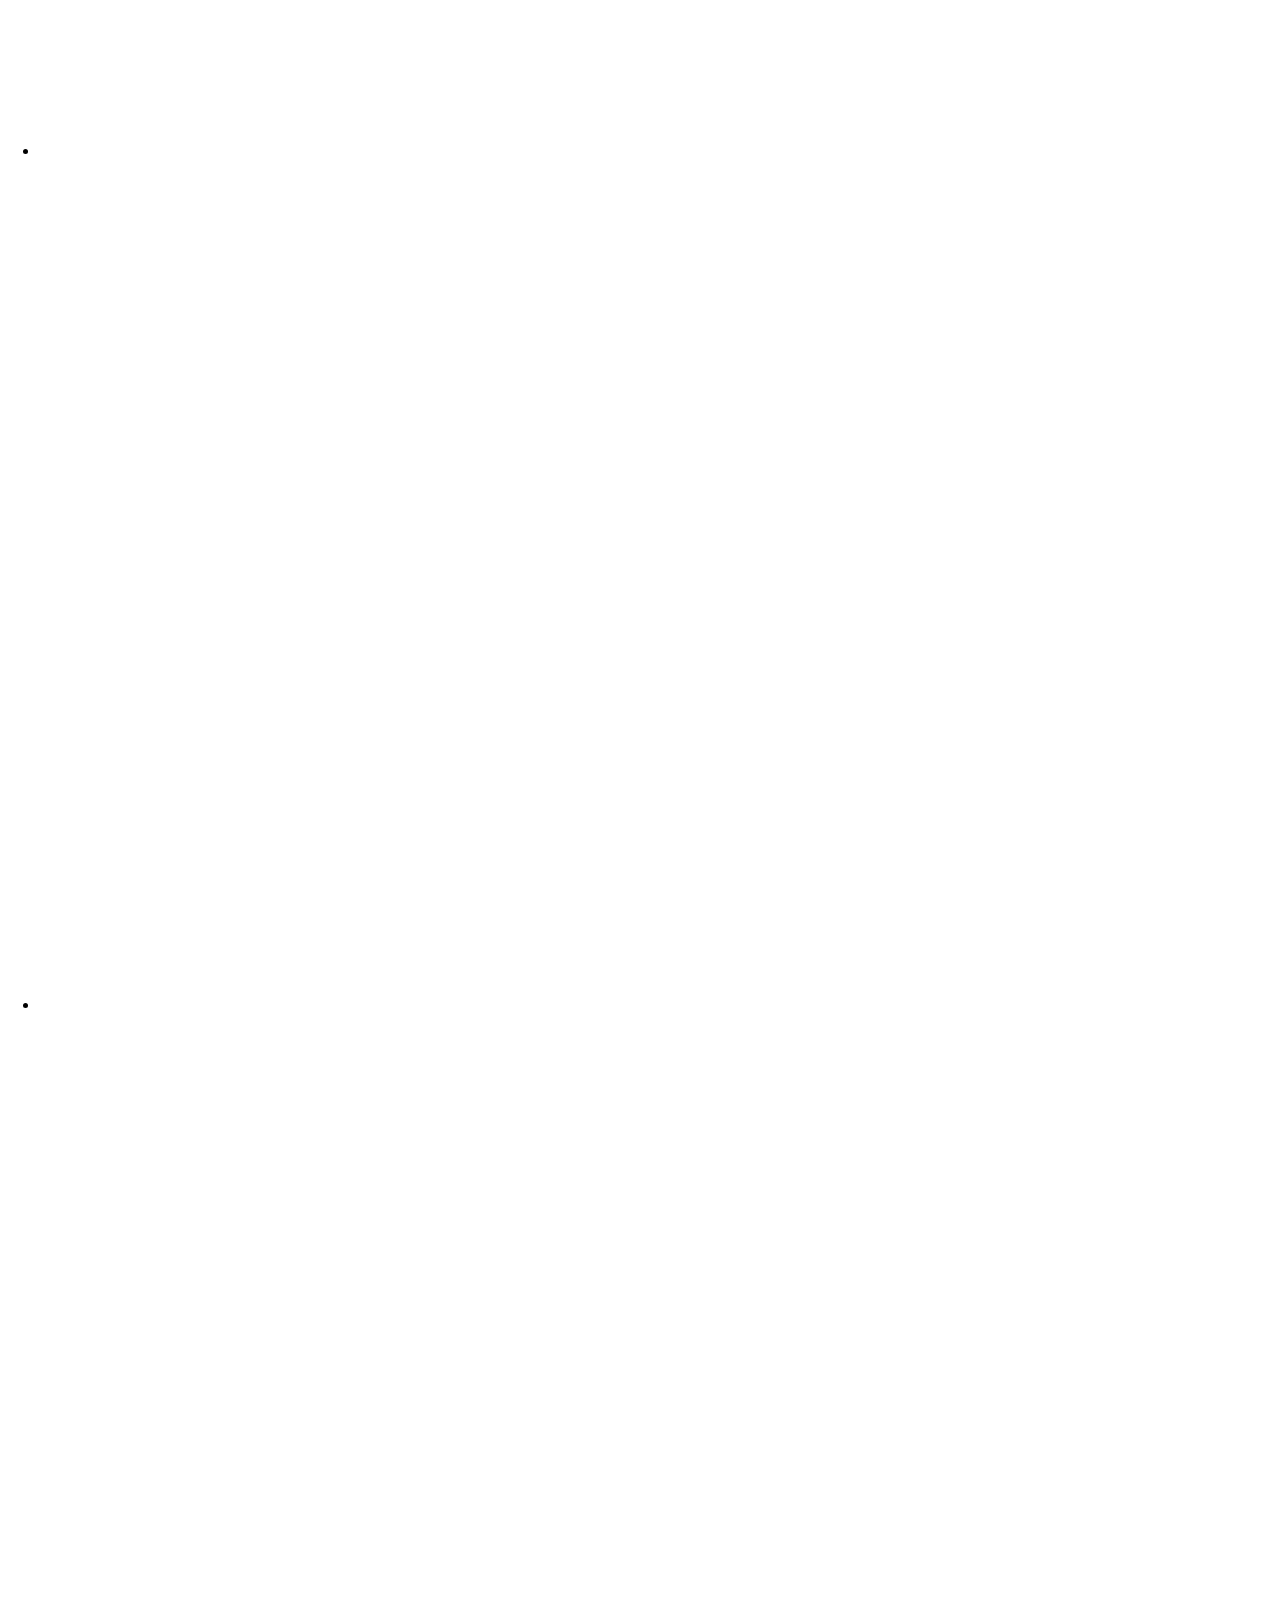
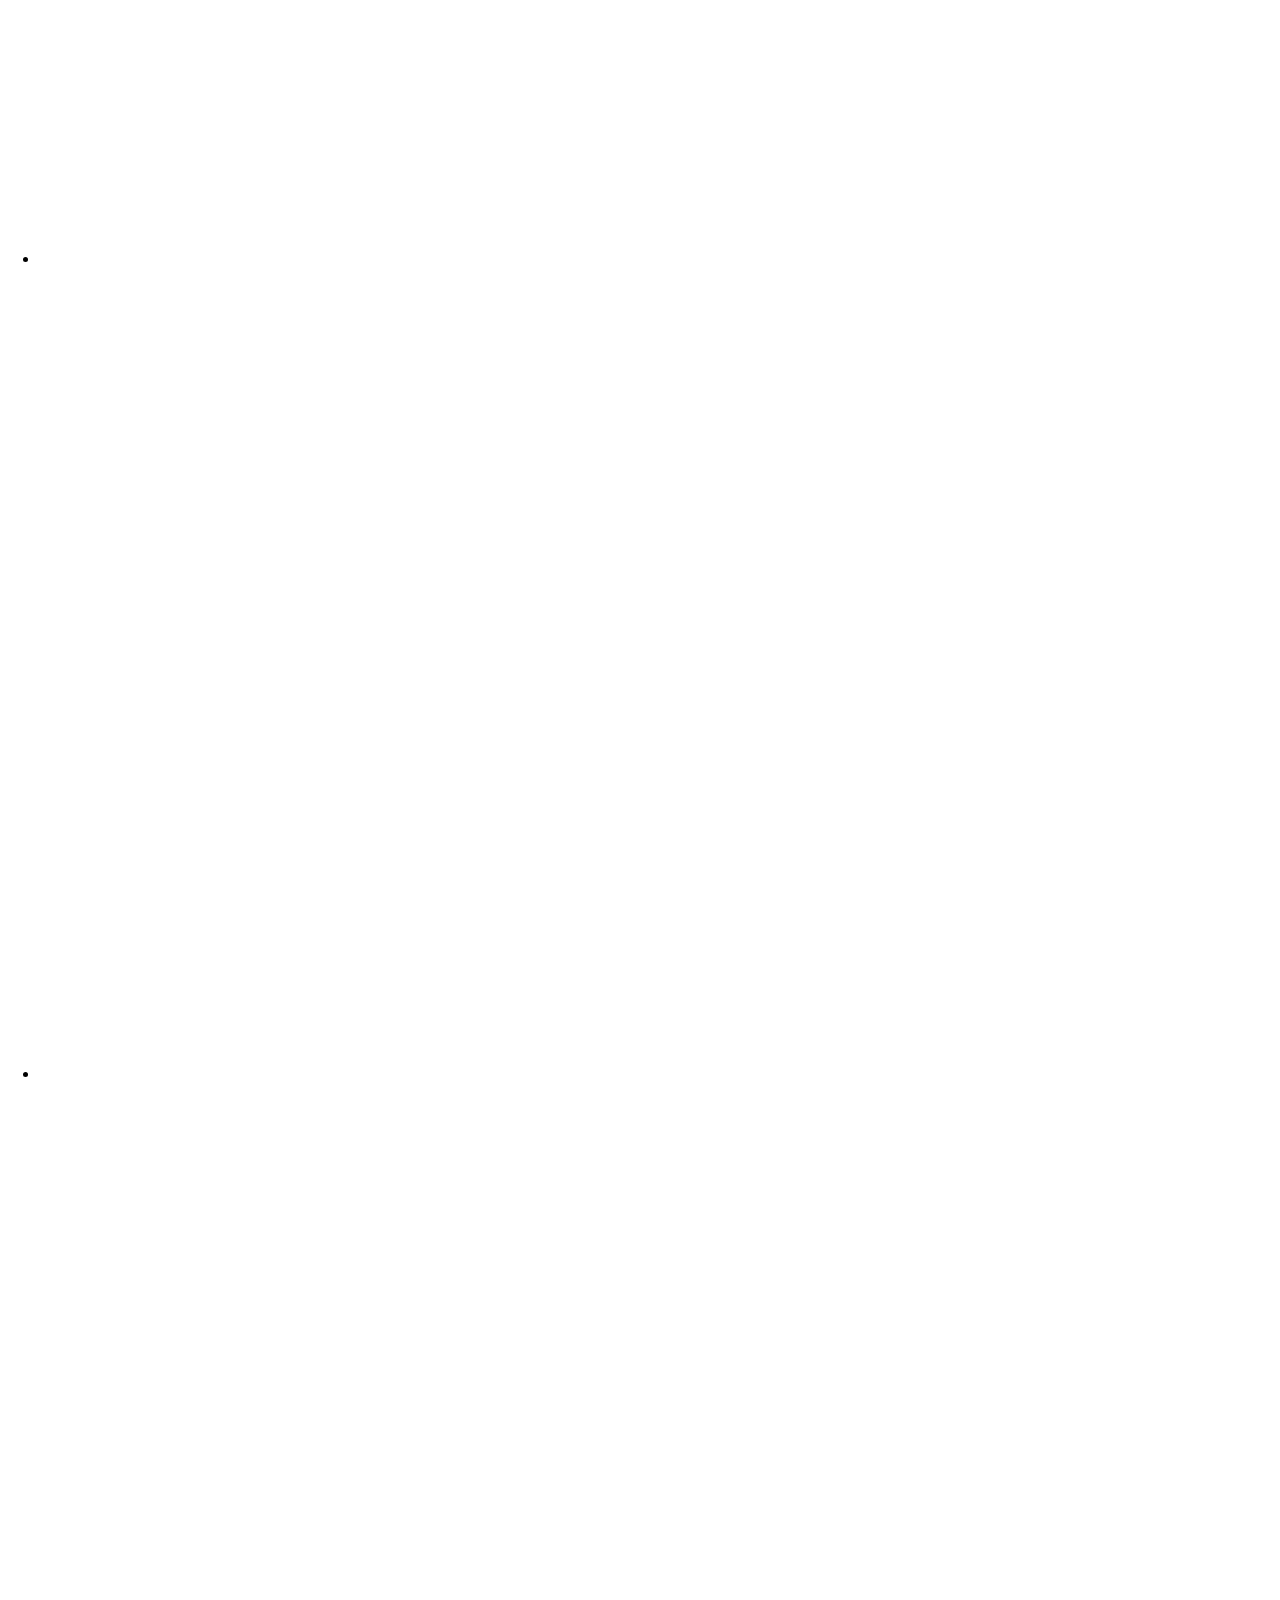
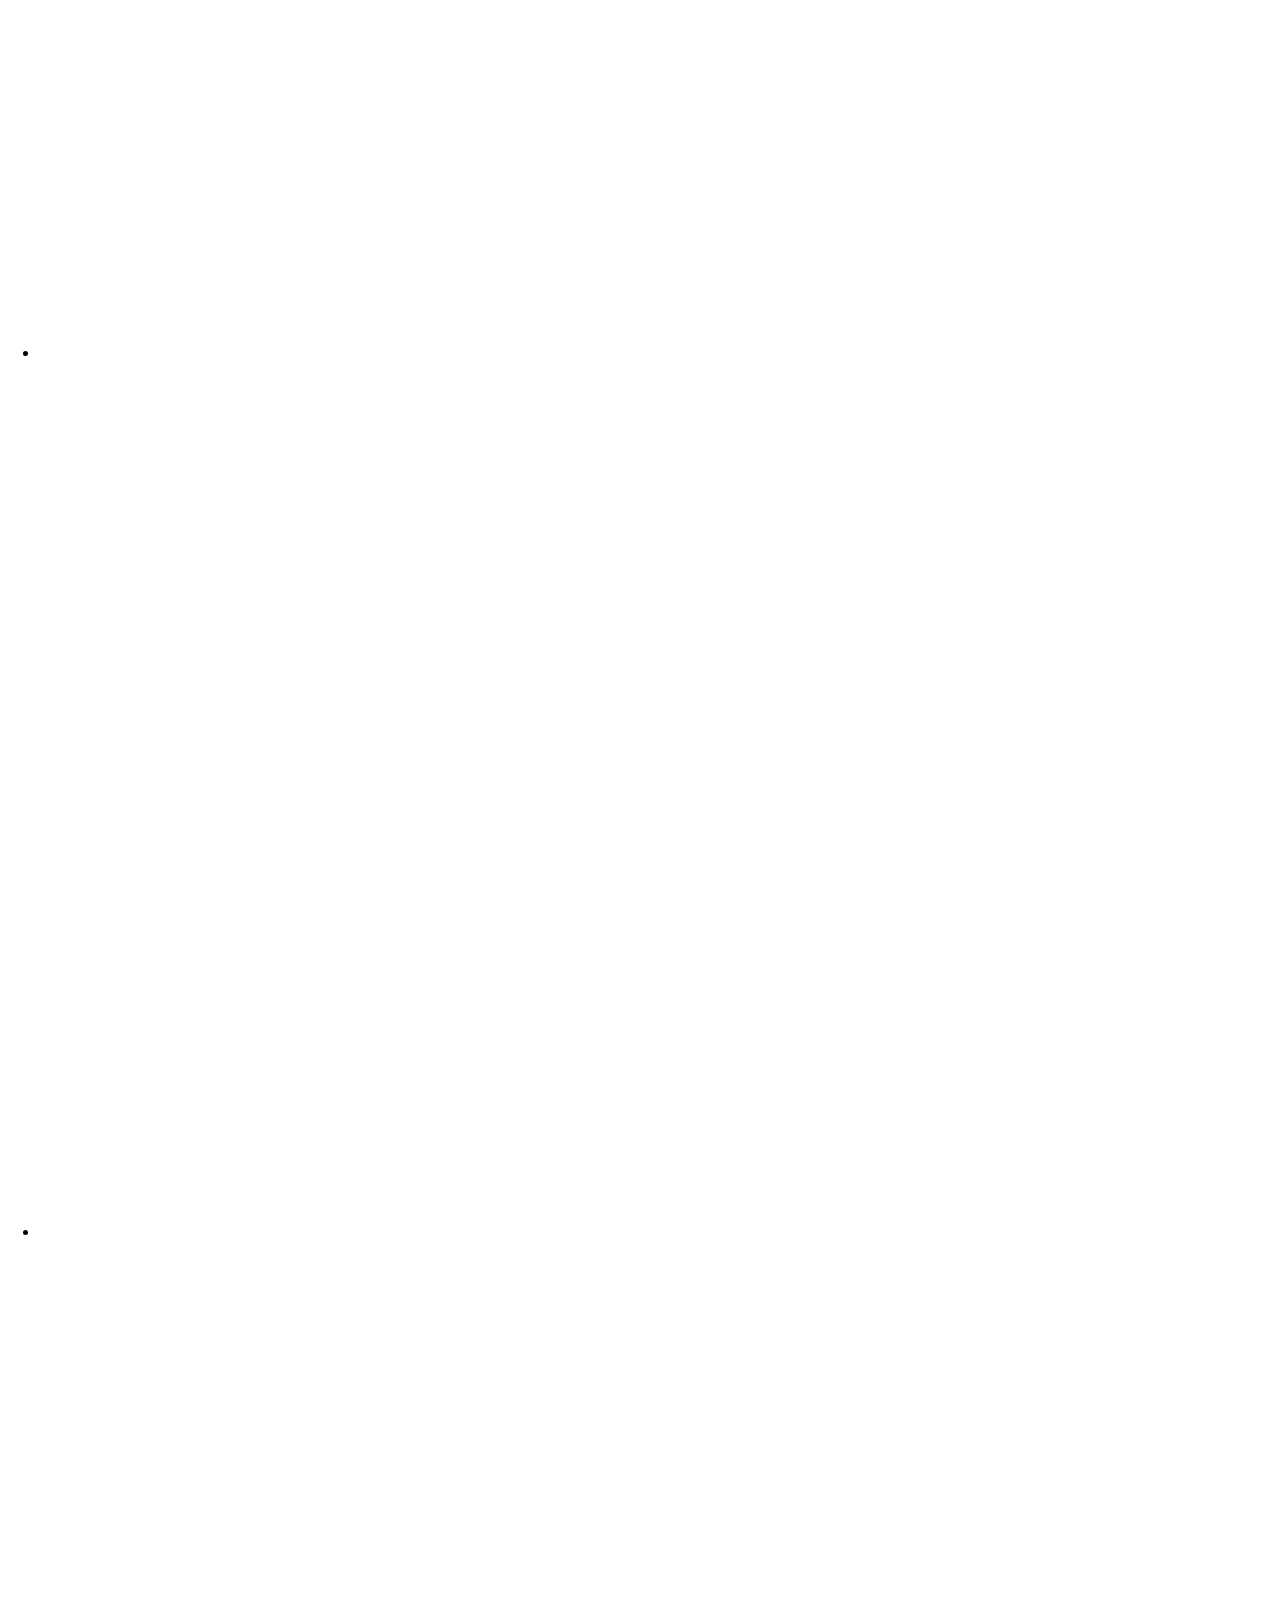
==== commit 2a768e56: "updated who are we photo and everyone up to Jane Li" ====
--- a/index.html
+++ b/index.html
@@ -130,77 +130,74 @@
                         <h4>President</h4>
                         <h4>Computer Science Major</h4>
                           <h4>Class of 2019</h4>
-                          <p>Oscar is a junior from Vancouver, Canada who is pursuing a CS major, a History minor, and an Innovation and Entrepreneurship certificate. He has interned at AdStage as a software engineer and, more recently, at Freestyle Capital as an associate.</p>
+                          <p>Oscar is a senior from Vancouver, Canada who is pursuing a CS major, a History minor, and an Innovation and Entrepreneurship certificate. He has interned at AdStage as a software engineer and, more recently, at Freestyle Capital as an associate.</p>
                       </div>
                         <div class="col-md-4 wp5 delay-05s">
-                        <img src="img/members/vigneshgopalan.png" alt="Team Member">
-                        <h2>Vignesh Gopalan</h2>
-                        <h4>Co-Vice President</h4>
-                        <h4>Computer Science Major</h4>
-                          <h4>Class of 2020</h4>
-                        <p>Vignesh is a sophomore majoring in Computer Science. His interests span from UI/UX design and product management to listening to hip-hop music and eating quality chicken wings.</p>
+                          <img src="img/members/benhubsch.png" alt="Team Member">
+                          <h2>Ben Hubsch</h2>
+                          <h4>Vice President</h4>
+                          <h4>Computer Science Major</h4>
+                            <h4>Class of 2019</h4>
+                          <p>Ben is majoring in Computer Science with a minor in Spanish and an I&amp;E certificate. He shamelessly follows @retrieverpuppies and @puppyofday on Instagram, and he has an unparalleled love for Mexican food.</p>
                       </div>
                         <div class="col-md-4 wp5 delay-1s">
+                        <img src="img/members/chentianjiang.png" alt="Team Member">
+                        <h2>Chentian Jiang</h2>
+                          <h4>Professional Co-Chair</h4>
+                        <h4>Computer Science Major</h4>
+                          <h4>Class of 2019</h4>
+                        <p>Chentian comes from a small country called Norway. She has interned at Telenor's Analytics & AI Team and would like to continue exploring the field of deep learning. Her hobbies include badminton, viola, piano and horror movies.</p>
+                      </div>
+                      </li>
+                      <li>
+                        <div class="col-md-4 wp5 ">
+                          <img src="img/members/joannali.png" alt="Team Member">
+                          <h2>Joanna Li</h2>
+                              <h4>Professional Co-Chair</h4>
+                          <h4>Biomedical Engineering and Computer Science Major</h4>
+                            <h4>Class of 2020</h4>
+                          <p>Joanna enjoys writing bugfilled code and forgoing unit tests. Sometimes she picks up a book or two in an effort to seem "educated." She's currently working through the bibliographies of Ryu Murakami and Junot Diaz.</p>
+                      </div>
+                        <div class="col-md-4 wp5 delay-0.5s">
+                          <img src="img/members/bocurry.png" alt="Team Member">
+                          <h2>Bo Curry</h2>
+                            <h4>Social Co-Chair</h4>
+                          <h4>Computer Science Major</h4>
+                            <h4>Class of 2019</h4>
+                            <p></p>
+                      </div>
+                        <div class="col-md-4 wp5 delay-1s">
+                          <img src="img/members/helenamerk.png" alt="Team Member">
+                          <h2>Helena Merk</h2>
+                          <h4>Social Co-Chair</h4>
+                          <h4>Computer Science and Global Health Major</h4>
+                            <h4>Class of 2021</h4>
+                          <p>Helena Merk is a sophomore studying Computer Science and Global health. She loves to integrate technology with her other interests and finds it a tool to make anything possible. Outside of tech, she loves the outdoors, kids, and trying new food.  </p>
+                        </div>
+                    </li>
+                    <li>
+                        <div class="col-md-4 wp5 ">
+                          <img src="img/members/janeli.png" alt="Team Member">
+                          <h2>Jane Li</h2>
+                          <h4>Marketing Co-Chair</h4>
+                          <h4>Computer Science</h4>
+                            <h4>Class of 2021</h4>
+                          <p>Jane is a sophomore with experience in full-stack development, UI/UX, web development, and mobile app development. Outside of tech, she's passionate about food, volleyball, and spending too much time watching dog videos.</p>
+                      </div>
+                        <div class="col-md-4 wp5 delay-05s">
                         <img src="img/members/korakwok.png" alt="Team Member">
                         <h2>Kora Kwok</h2>
-                          <h4>Co-Vice President</h4>
                         <h4>Computer Science and Visual Arts Major</h4>
                           <h4>Class of 2020</h4>
                         <p>Kora is passionate about tech entrepreneurship and startups. He enjoys traveling, browsing Reddit, and getting lost in the Duke Forest. During his gap year, he worked 6 months in Shanghai and 3 in Myanmar, then backpacked across Europe and Russia.</p>
                       </div>
-                      </li>
-                      <li>
-                        <div class="col-md-4 wp5 ">
-                        <img src="img/members/ashkastephen.png" alt="Team Member">
-                        <h2>Ashka Stephen</h2>
-                        <h4>Finance Co-Chair</h4>
-                        <h4>Computer Science Major</h4>
-                          <h4>Class of 2019</h4>
-                        <p>Ashka is a junior studying CS with minors in Statistics and Finance. This past summer, she interned at Vida Health as a full-stack Software Engineer. Ashka also enjoys kayaking, dancing, reading the news, and exploring.</p>
-                      </div>
-                        <div class="col-md-4 wp5 delay-0.5s">
-                        <img src="img/members/brandonguo.png" alt="Team Member">
-                        <h2>Brandon Guo</h2>
-                          <h4>Finance Co-Chair</h4>
-                        <h4>ECE and Computer Science Major</h4>
-                          <h4>Class of 2020</h4>
-                        <p>Brandon Guo is a sophomore at Duke University. His interests in tech revolve mostly around artificial intelligence, machine learning, prosthetics/medical machinery, and robotics. </p>
-                      </div>
                         <div class="col-md-4 wp5 delay-1s">
-                        <img src="img/members/jiecai.png" alt="Tea Member">
-                        <h2>Jie Cai</h2>
-                          <h4>Social Co-Chair</h4>
-                        <h4>Computer Science and Statistics Major</h4>
-                          <h4>Class of 2020</h4>
-                        <p>Jie is a sophomore pursing a Statistics and Computer Science Interdepartmental Major. She spent 15 years growing up in Shanghai, and loves exploring the world. She hopes to help better this planet's future in a creative, interdisciplinary manner.</p>
-                      </div>
-                      </li>
-                    <li>
-                        <div class="col-md-4 wp5 ">
-                        <img src="img/members/blairezhang.png" alt="Tea Member">
-                        <h2>Blaire Zhang</h2>
-                          <h4>Social Co-Chair</h4>
-                        <h4>ECE and Computer Science Major</h4>
-                          <h4>Class of 2020</h4>
-                        <p>Blaire is from Shenzhen, China. Her tech interests include wearable tech, IoT, and AI, as well as Design Thinking and human-centered designs. She loves watching documentaries, playing squash, learning about religions, and enjoys food while traveling.</p>
-                      </div>
-                        <div class="col-md-4 wp5 delay-05s">
-                        <img src="img/members/chentianjiang.png" alt="Team Member">
-                        <h2>Chentian Jiang</h2>
-                        <h4>Professional Co-Chair</h4>
-                        <h4>Computer Science Major</h4>
-                          <h4>Class of 2019</h4>
-                        <p>Chentian comes from a small country called Norway. She has interned at Telenor's Analytics & AI Team and would like to continue exploring the field of deep learning. Her hobbies include badminton, viola, piano and horror movies.</p>
-                      </div>
-                        <div class="col-md-4 wp5 delay-1s">
-                        <img src="img/members/joannali.png" alt="Team Member">
-                        <h2>Joanna Li</h2>
-                            <h4>Professional Co-Chair</h4>
-                        <h4>Biomedical Engineering and Computer Science Major</h4>
-                          <h4>Class of 2020</h4>
-                        <p>Joanna enjoys writing bugfilled code and forgoing unit tests. Sometimes she picks up a book or two in an effort to seem "educated." She's currently working through the bibliographies of Ryu Murakami and Junot Diaz.</p>
-                      </div>
-                      </li>
+                          <img src="img/members/ashkastephen.png" alt="Team Member">
+                          <h2>Ashka Stephen</h2>
+                          <h4>Computer Science Major</h4>
+                            <h4>Class of 2019</h4>
+                          <p>Ashka is a junior studying CS with minors in Statistics and Finance. This past summer, she interned at Vida Health as a full-stack Software Engineer. Ashka also enjoys kayaking, dancing, reading the news, and exploring.</p>
+                    </div>
                       <li>
                         <div class="col-md-4 wp5">
                         <img src="img/members/brianli.png" alt="Team Member">
@@ -264,12 +261,12 @@
                         <p>Lanre is a rising junior pursuing a computer science degree. He is interested in many topics in CS, including product management, machine learning, and data management. Outside of computer science, he's interested in music, sports, and traveling.</p>
                       </div>
                         <div class="col-md-4 wp5 delay-05s">
-                        <img src="img/members/bocurry.png" alt="Team Member">
-                        <h2>Bo Curry</h2>
-                          <h4>Service Co-Chair</h4>
-                        <h4>Computer Science Major</h4>
-                          <h4>Class of 2019</h4>
-                        <p></p>
+                          <p></p>
+                        <img src="img/members/brandonguo.png" alt="Team Member">
+                        <h2>Brandon Guo</h2>
+                        <h4>ECE and Computer Science Major</h4>
+                          <h4>Class of 2020</h4>
+                        <p>Brandon Guo is a sophomore at Duke University. His interests in tech revolve mostly around artificial intelligence, machine learning, prosthetics/medical machinery, and robotics. </p>
                       </div>
                       <div class="col-md-4 wp5 delay-1s">
                         <img src="img/members/darrylyan.png" alt="Team Member">
@@ -403,11 +400,11 @@
 
                       <li>
                         <div class="col-md-4 wp5">
-                          <img src="img/members/benhubsch.png" alt="Team Member">
-                          <h2>Ben Hubsch</h2>
+                          <img src="img/members/vigneshgopalan.png" alt="Team Member">
+                          <h2>Vignesh Gopalan</h2>
                           <h4>Computer Science Major</h4>
-                            <h4>Class of 2019</h4>
-                          <p>Ben is majoring in Computer Science with a minor in Spanish and an I&amp;E certificate. He shamelessly follows @retrieverpuppies and @puppyofday on Instagram, and he has an unparalleled love for Mexican food.</p>
+                            <h4>Class of 2020</h4>
+                          <p>Vignesh is a sophomore majoring in Computer Science. His interests span from UI/UX design and product management to listening to hip-hop music and eating quality chicken wings.</p>
                         </div>
                       <div class="col-md-4 wp5 delay-05s">
                         <img src="img/members/scottpledger.png" alt="Team Member">
@@ -567,9 +564,7 @@
                         <p>Faraz recently returned from an extended leave of absense wherein he served as CTO for several early-stage companies and as a tech consultant for firms such as Duke Health and IBM. Faraz currently leads teams at the Duke Institute for Health Innovation.</p>
                       </div>
                     </li>
-                      <li>
-
-
+                    <li>
                       <div class="col-md-4 wp5">
                          <img src="img/members/iantay.png" alt="Team Member">
                         <h2>Ian Tay</h2>
@@ -584,6 +579,66 @@
                           <h4>Class of 2018</h4>
                         <p>In addition to Catalyst, Blake is involved with the Duke Chronicle and Delta Sigma Pi Business Fraternity. He is very passionate about sports so find him in Cameron.</p>
                       </div>
+                      <div class="col-md-4 wp5 delay-1s">
+                        img src="img/members/blairezhang.png" alt="Tea Member">
+                        <h2>Blaire Zhang</h2>
+                          <h4>Social Co-Chair</h4>
+                        <h4>ECE and Computer Science Major</h4>
+                          <h4>Class of 2020</h4>
+                        <p>Blaire is from Shenzhen, China. Her tech interests include wearable tech, IoT, and AI, as well as Design Thinking and human-centered designs. She loves watching documentaries, playing squash, learning about religions, and enjoys food while traveling.</p>
+                      </div>
+                    </li>
+                    <li>
+
+                      <div class="col-md-4 wp5 ">
+                        <img src="img/members/salilmitra.png" alt="Team Member">
+                        <h2>Salil Mitra</h2>
+                        <h4>Computer Science and Economics Major</h4>
+                          <h4>Class of 2020</h4>
+                        <p>Salil is a sophomore who proudly hails from Singapore. He's interested in macroeconomic data and how we can use algorithms to better guide economic policy. He also loves music (piano in particular), debates way too much, and never sleeps, so if you ever want to talk with him, roll 3rd floor Perkins in the wee hours of the night.</p>
+                      </div>
+                      <div class="col-md-4 wp5 delay-05s">
+                         <img src="img/members/jeremymorgan.png" alt="Team Member">
+                        <h2>Jeremy Morgan</h2>
+                        <h4>ECE and Computer Science Major</h4>
+                          <h4>Class of 2020</h4>
+                        <p>Jeremy is a sophomore from Berkeley, California who is interested in robotics and loves rock climbing. He is currently building a footstep and navigation planner for JPL’s RoboSimian quadruped robot. </p>
+                      </div>
+
+                      <div class="col-md-4 wp5 delay-1s">
+                        <img src="img/members/dorianbarber.png" alt="Team Member">
+                        <h2>Dorian Barber</h2>
+                        <h4>Math and Computer Science Major</h4>
+                          <h4>Class of 2021</h4>
+                        <p>Dorian is a freshman from Tarrytown, NY studying mathematics and computer science. Within tech he is currently interested in data science and machine learning. He is also interested in Haruki Murakami, eating, and learning new things.</p>
+                      </div>
+                    </li>
+                    <li>
+
+                      <div class="col-md-4 wp5 ">
+                        <img src="img/members/jiecai.png" alt="Tea Member">
+                        <h2>Jie Cai</h2>
+                          <h4>Social Co-Chair</h4>
+                        <h4>Computer Science and Statistics Major</h4>
+                          <h4>Class of 2020</h4>
+                        <p>Jie is a sophomore pursing a Statistics and Computer Science Interdepartmental Major. She spent 15 years growing up in Shanghai, and loves exploring the world. She hopes to help better this planet's future in a creative, interdisciplinary manner.</p>
+                      </div>
+                      <div class="col-md-4 wp5 delay-05s">
+                         <img src="img/members/danielzhou.png" alt="Team Member">
+                        <h2>Daniel Zhou</h2>
+                        <h4>ECE and Computer Science Major</h4>
+                          <h4>Class of 2021</h4>
+                        <p>Daniel is from Edison, New Jersey and is studying ECE/CS. He can be easily lured to any event under the premise of free swag and he likes to gorge himself on a healthy diet of McNuggets and Panda Express. He's also into blockchain and ML.</p>
+                      </div>
+
+                      <div class="col-md-4 wp5 delay-1s">
+                        <img src="img/members/danielchai.png" alt="Team Member">
+                        <h2>Daniel Chai</h2>
+                        <h4>Computer Science Major</h4>
+                          <h4>Class of 2019</h4>
+                        <p>Daniel is a junior studying CS, and has interned at Bloomberg and Cisco. He’s particularly interested in distributed systems, and also enjoys basketball, chess, and bridge.</p>
+                      </div>
+                    </li>
 <!--
                           <div class="col-md-4 wp5 delay-1s">
                         <img src="" alt="Team Member">
@@ -613,7 +668,7 @@
                         <p>Jeremy is from Cupertino, CA. He is involved in DIDA and The Chronicle and is interested in design and game development.</p>
                       </div>
 -->
-                    </li>
+
                   </ul>
                 </div>
               </div>
